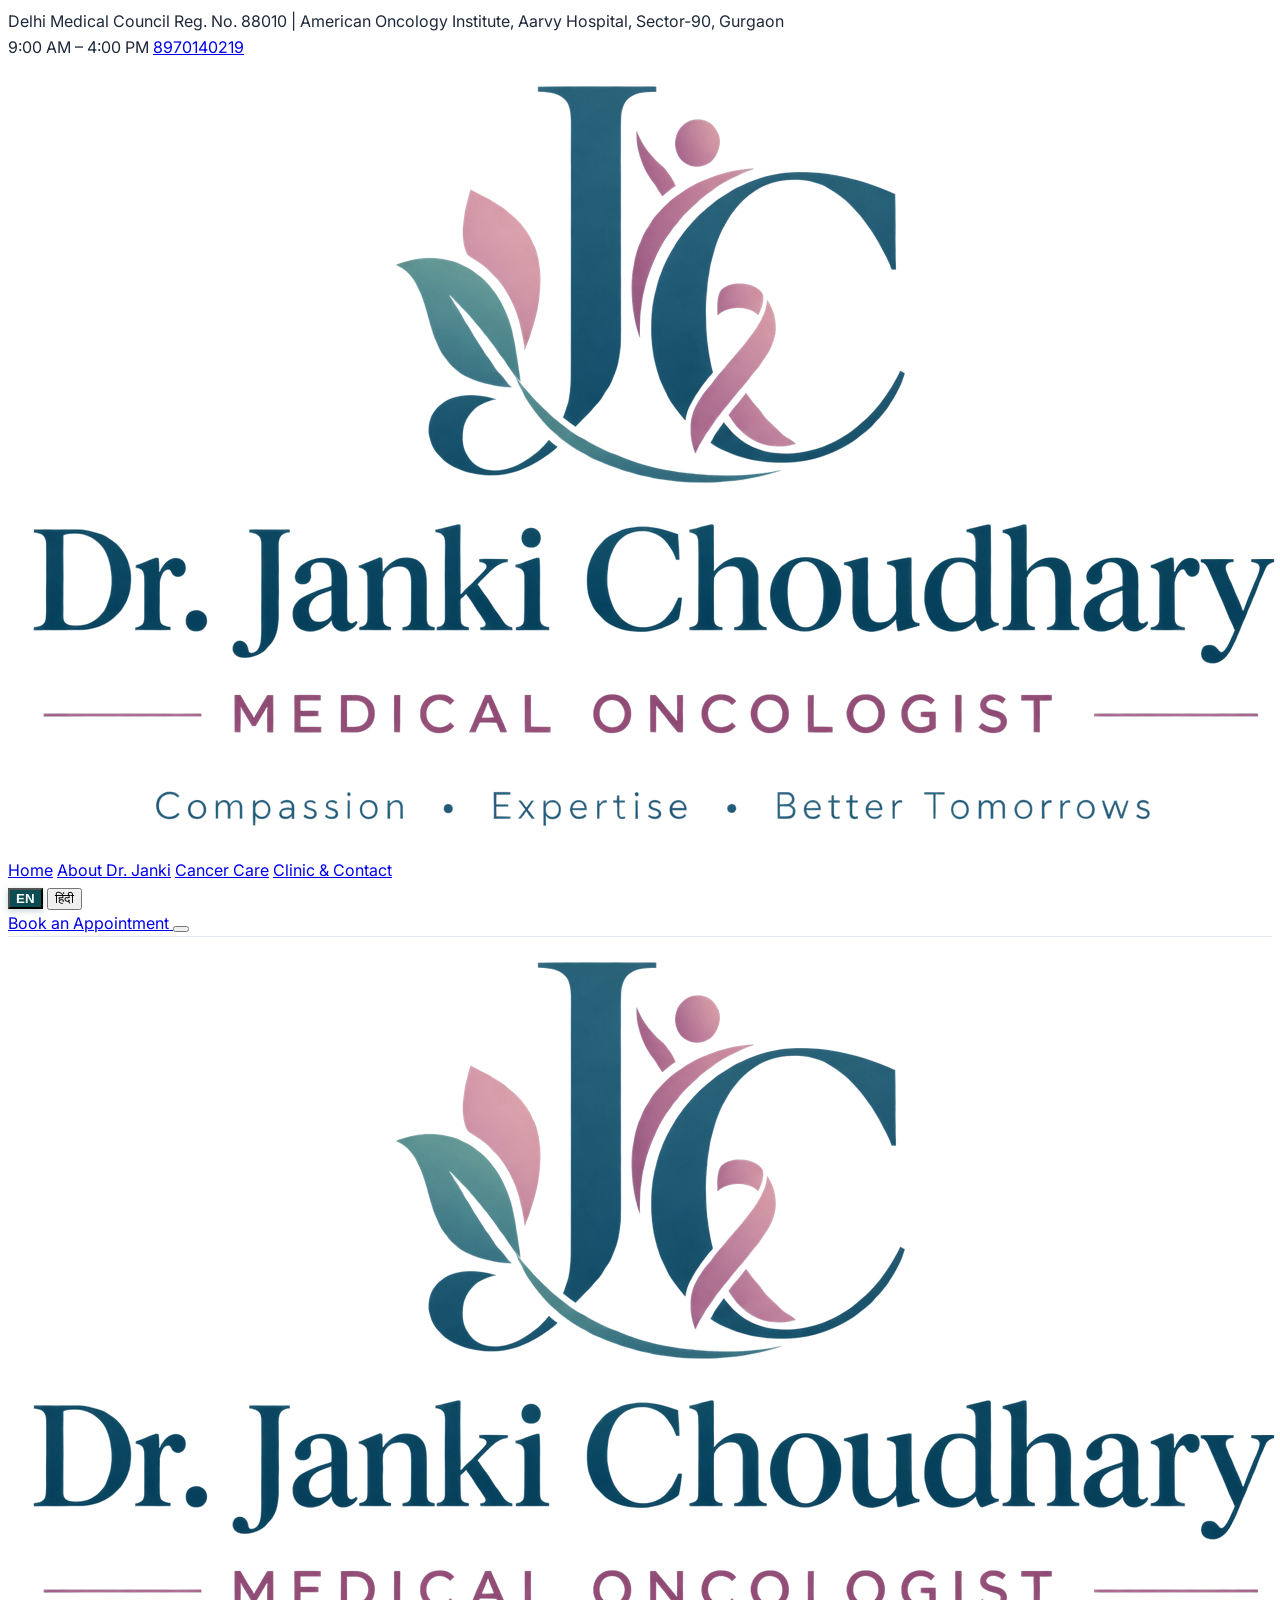
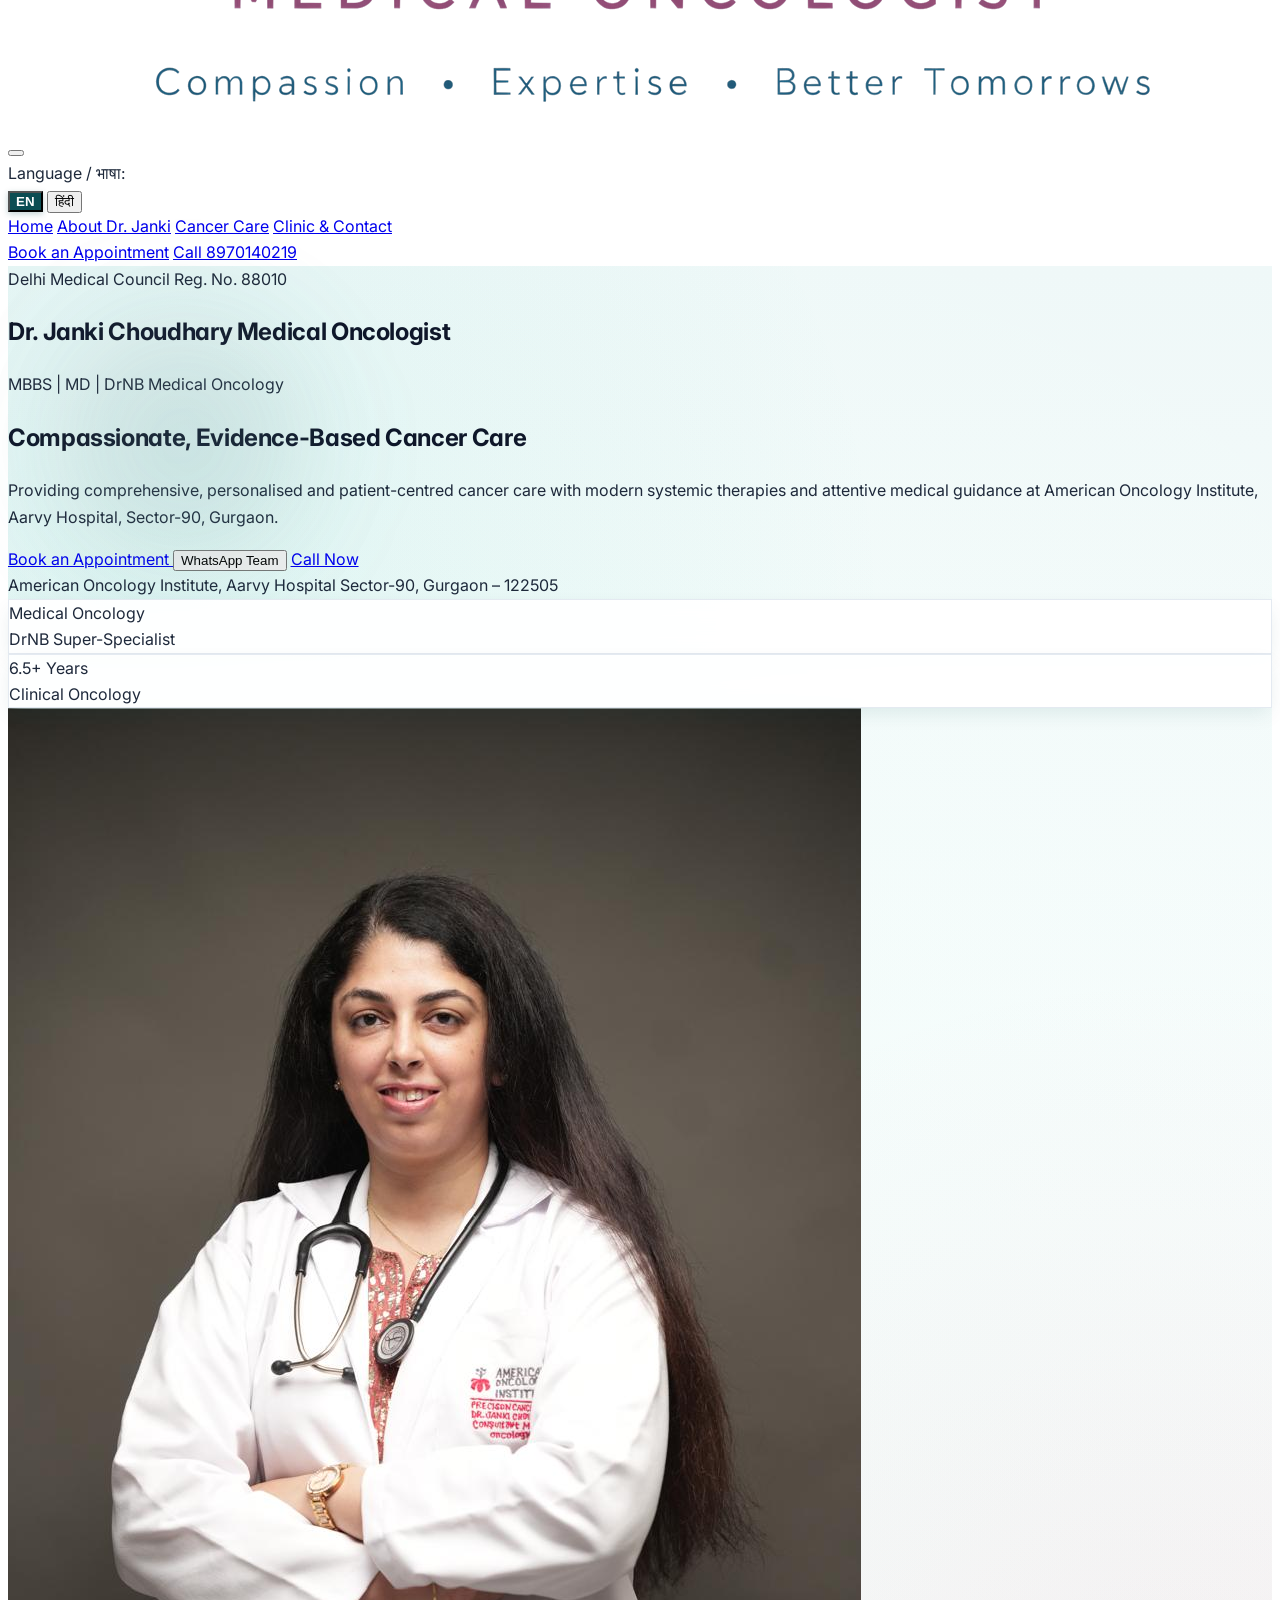
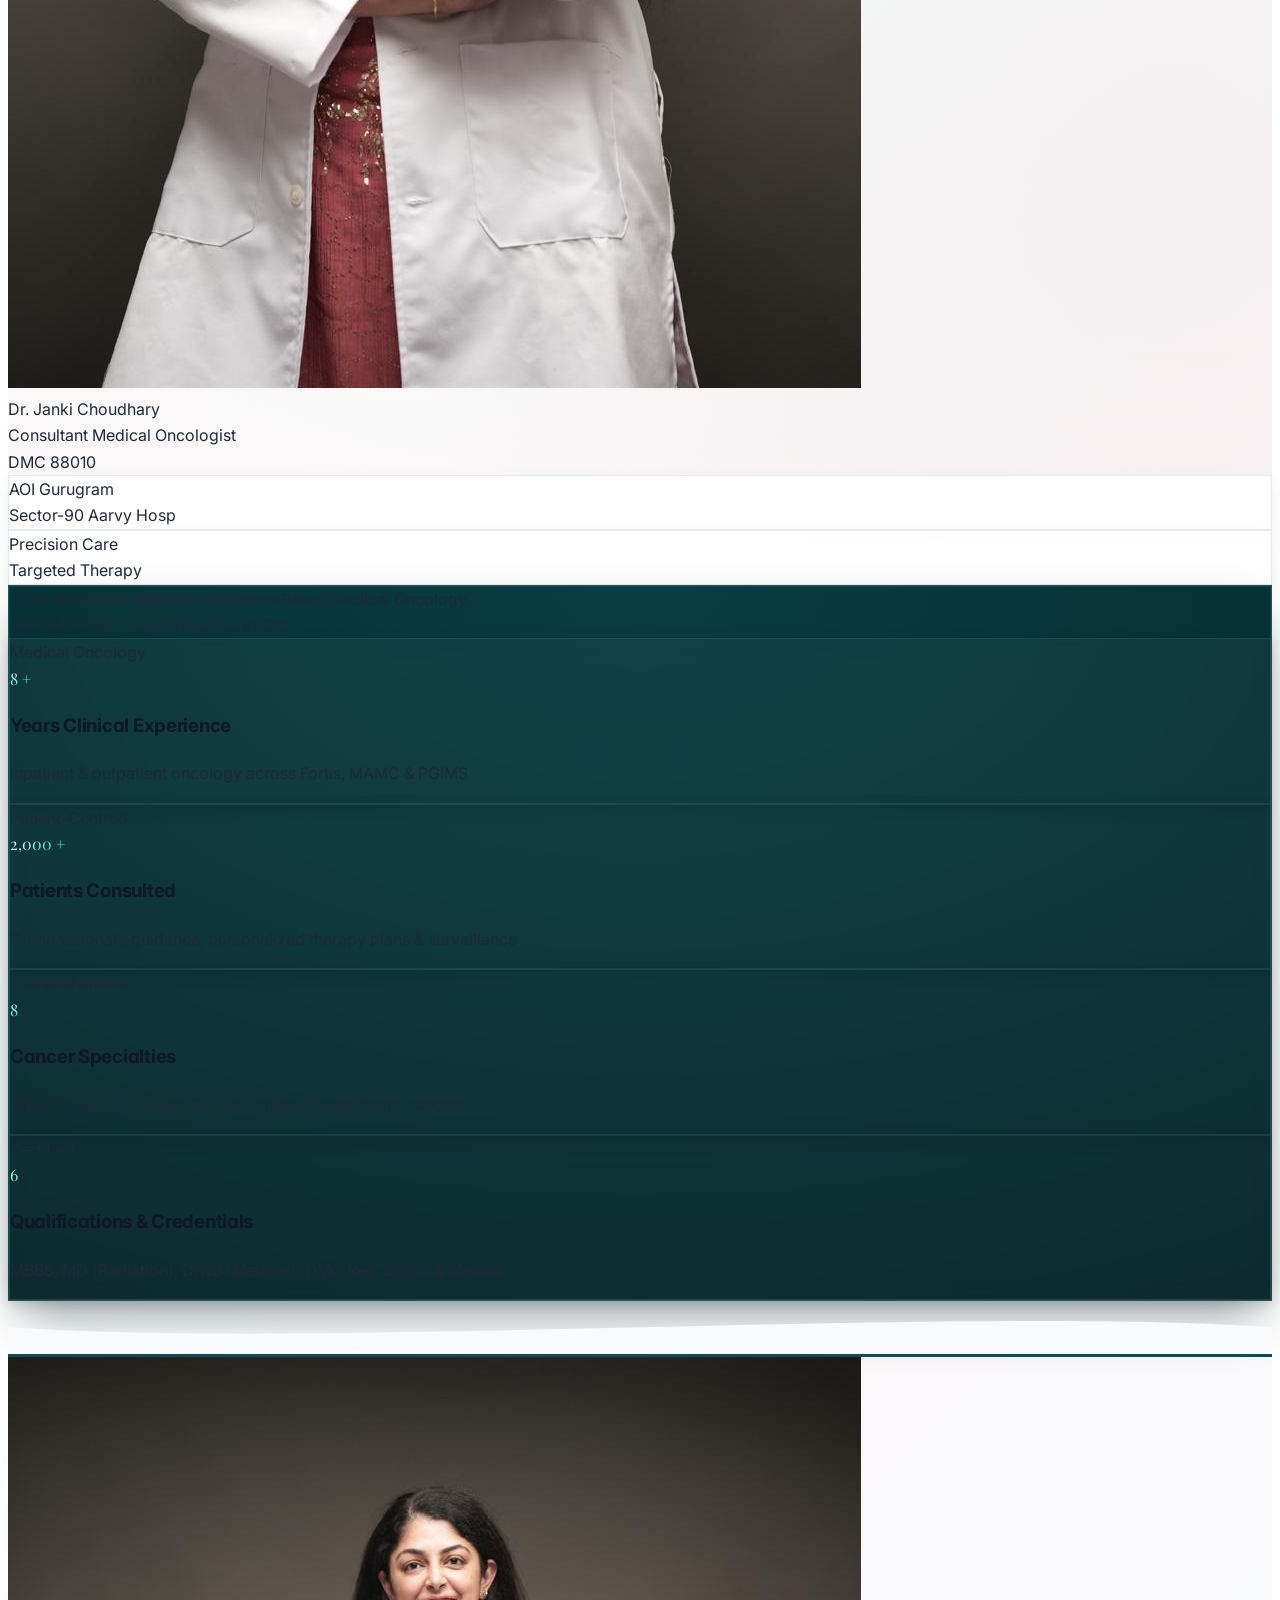
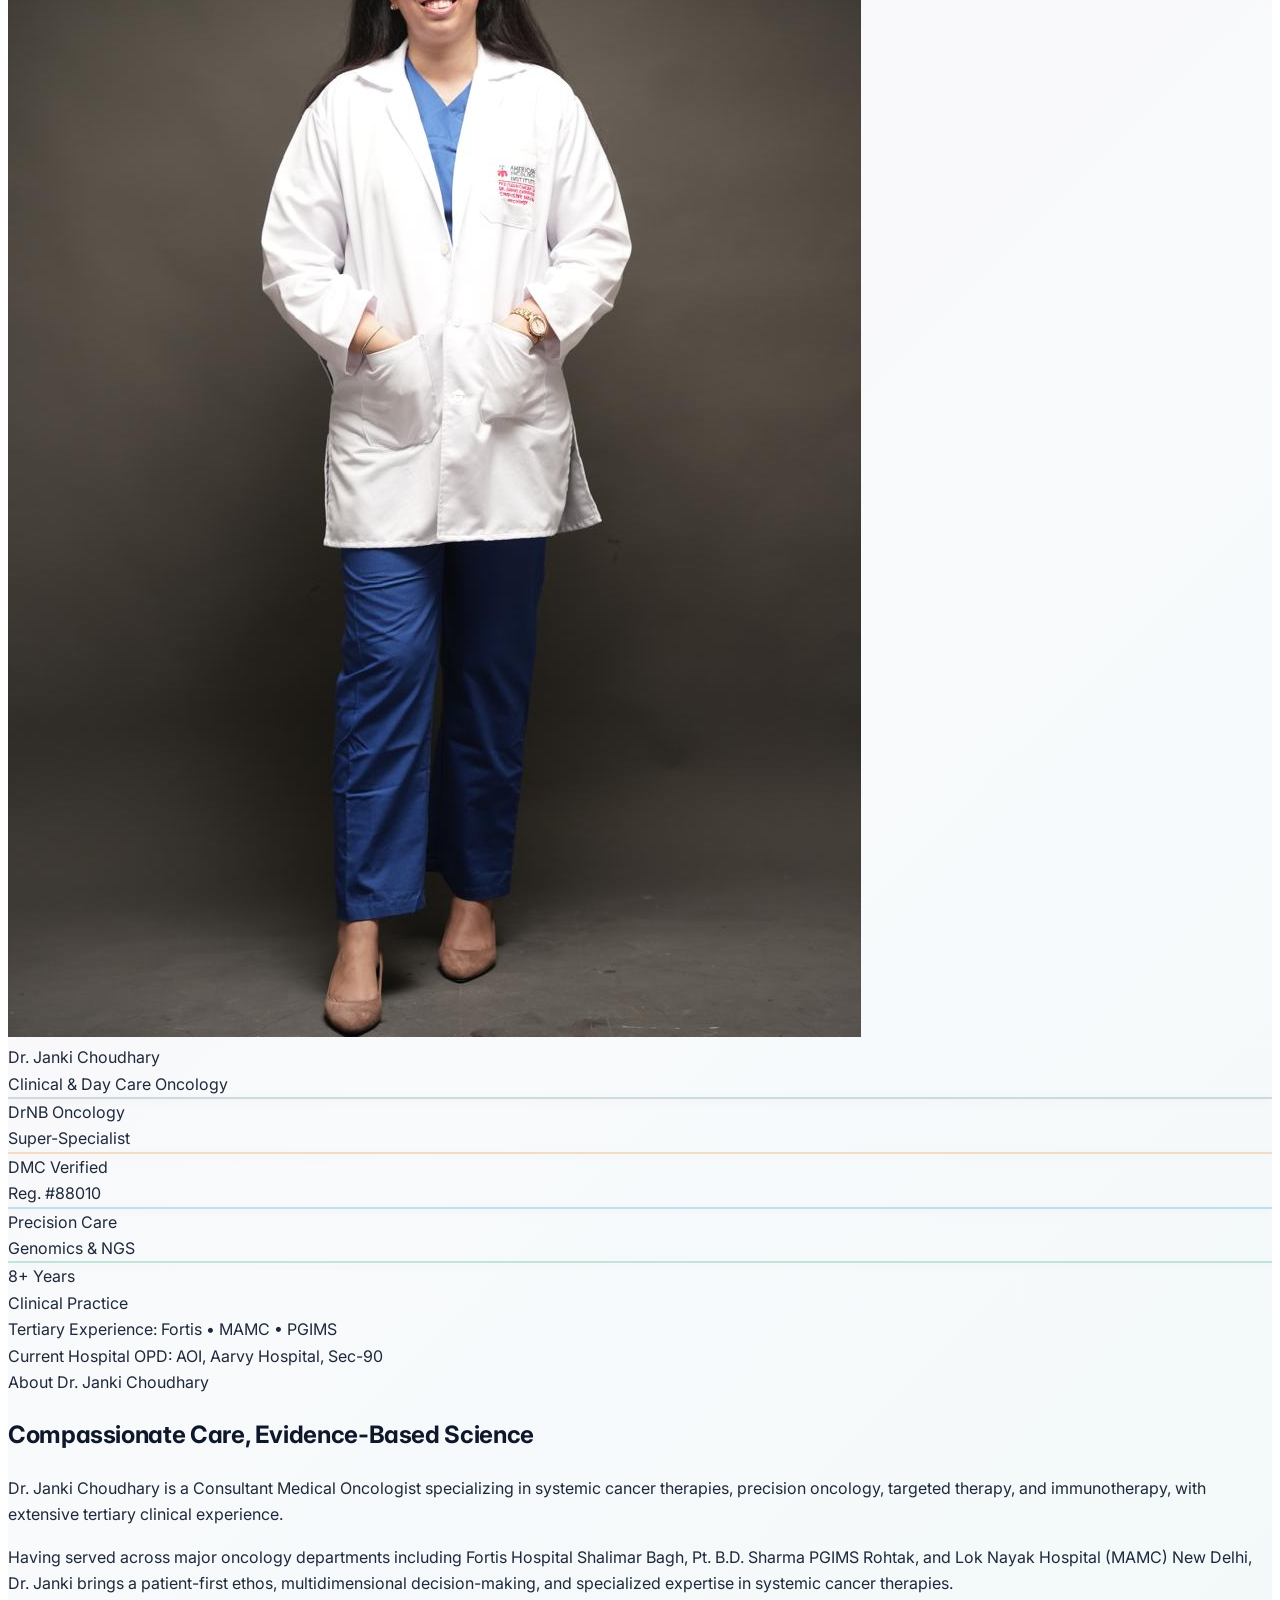
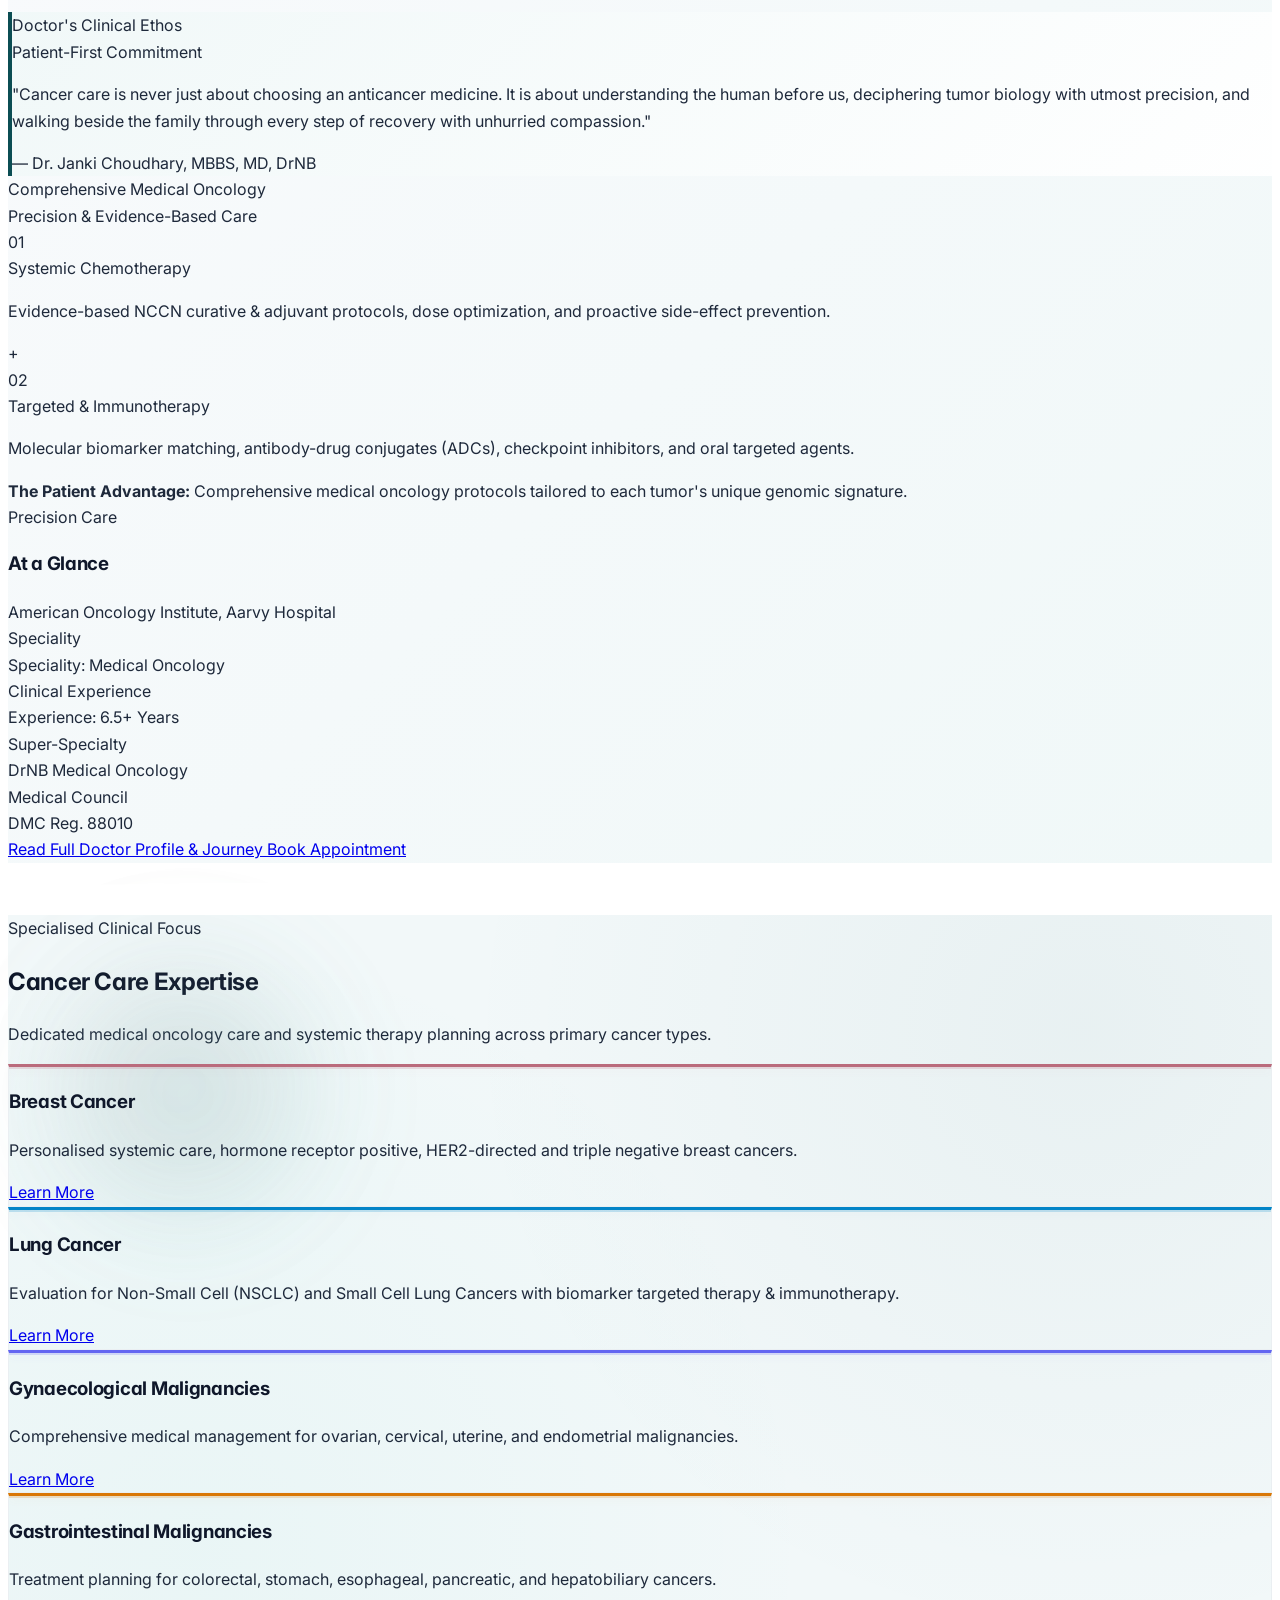
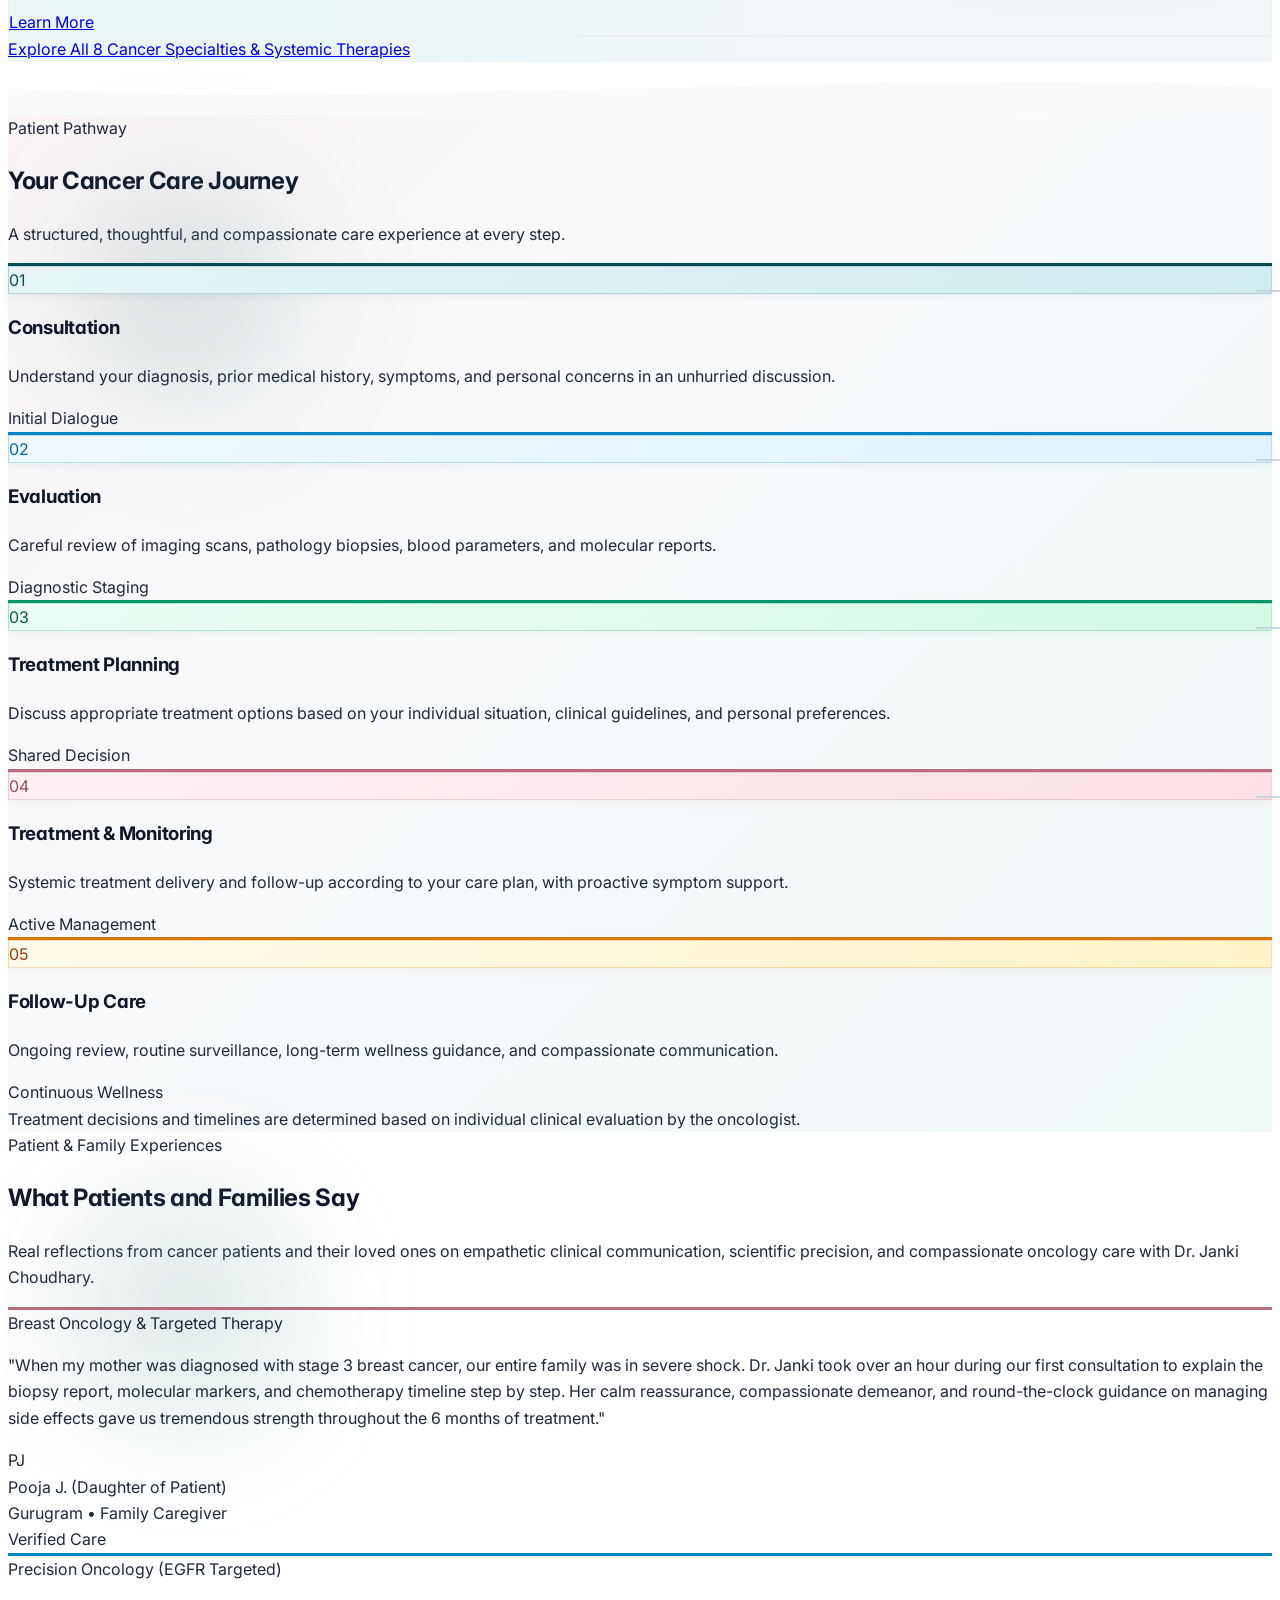
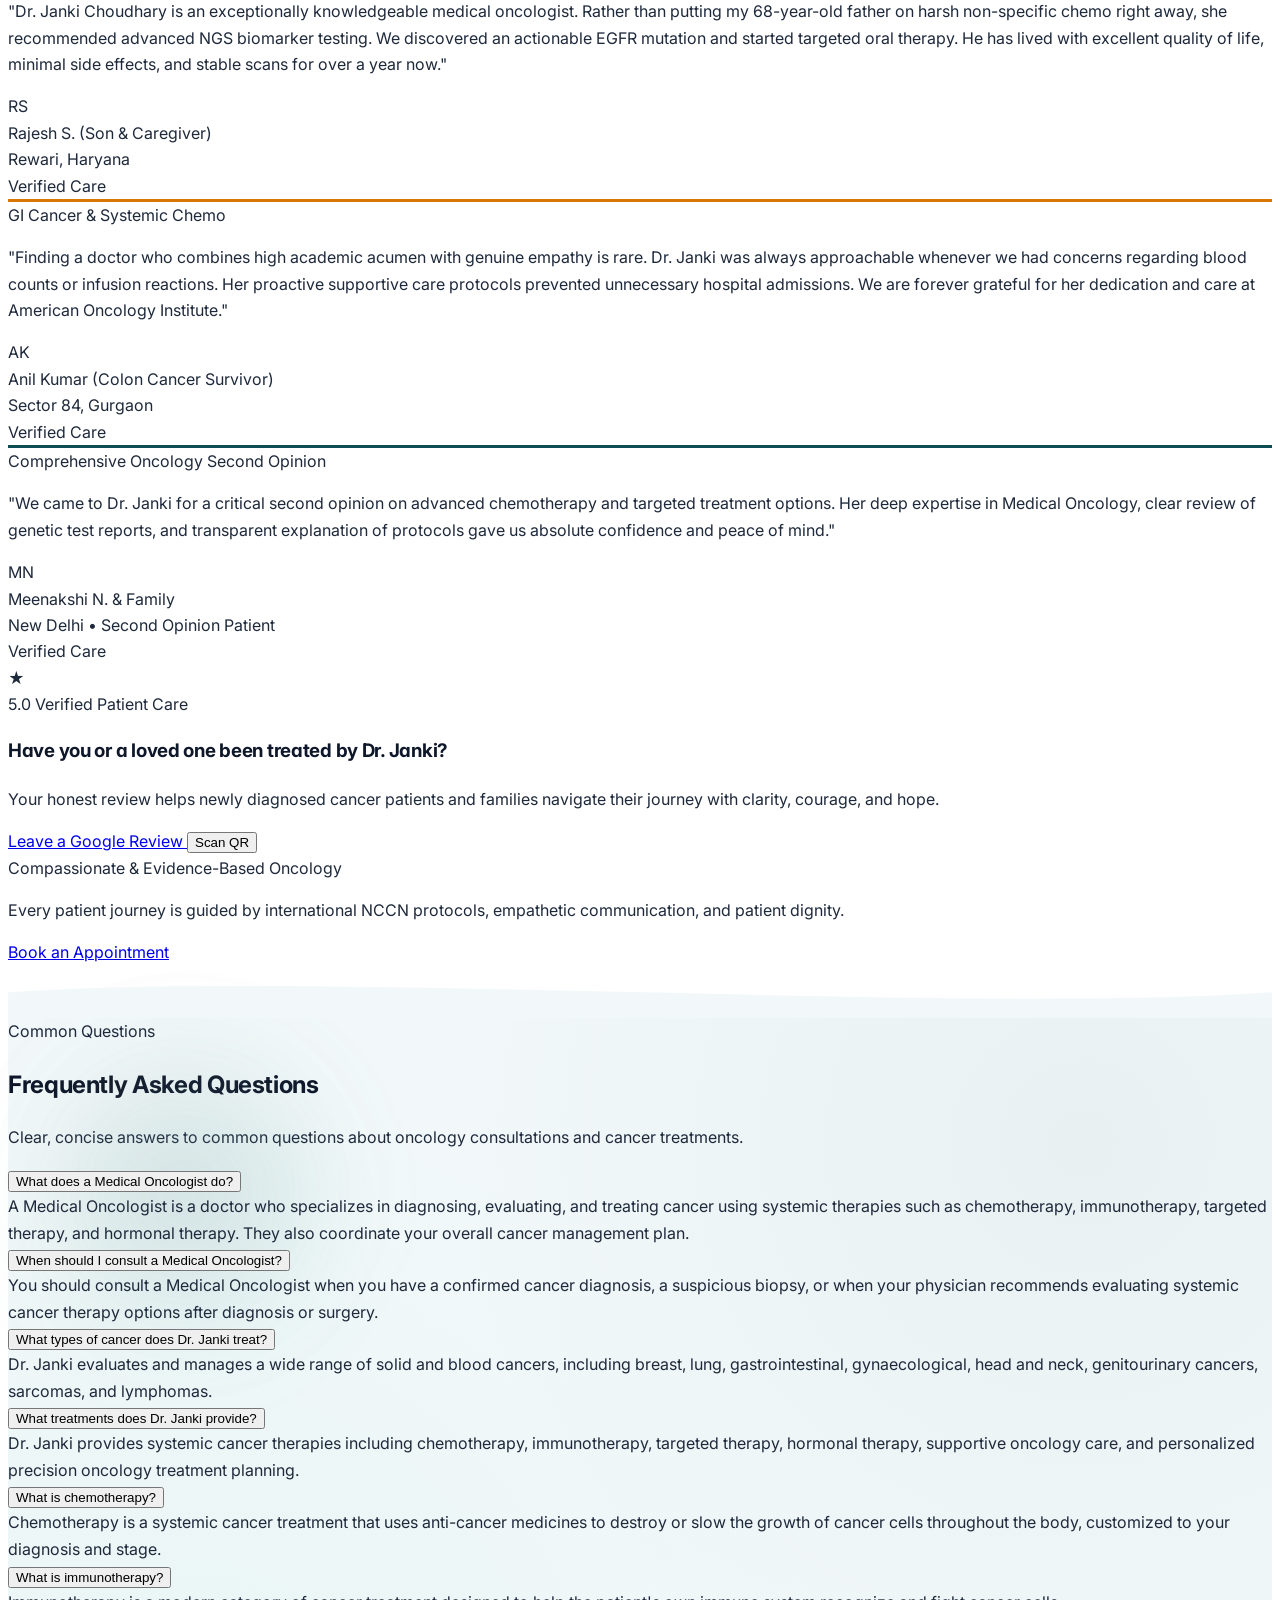
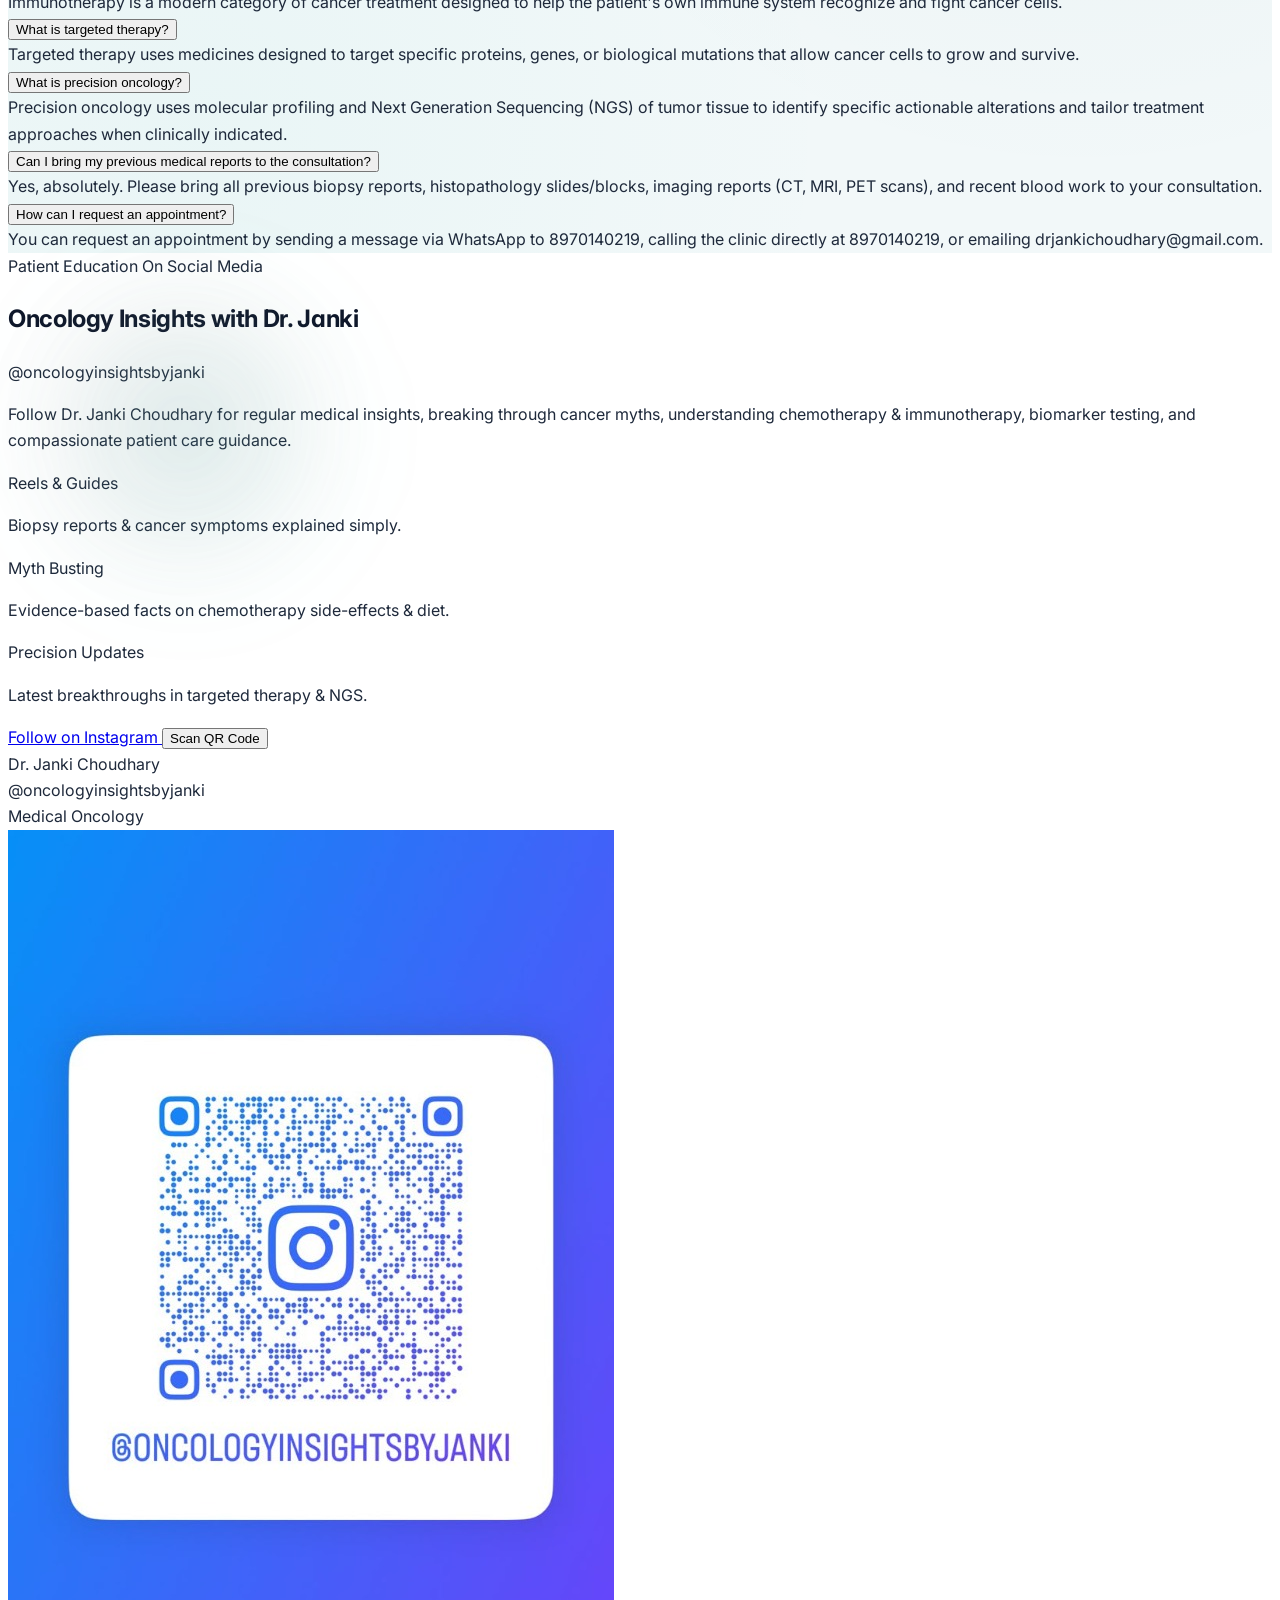
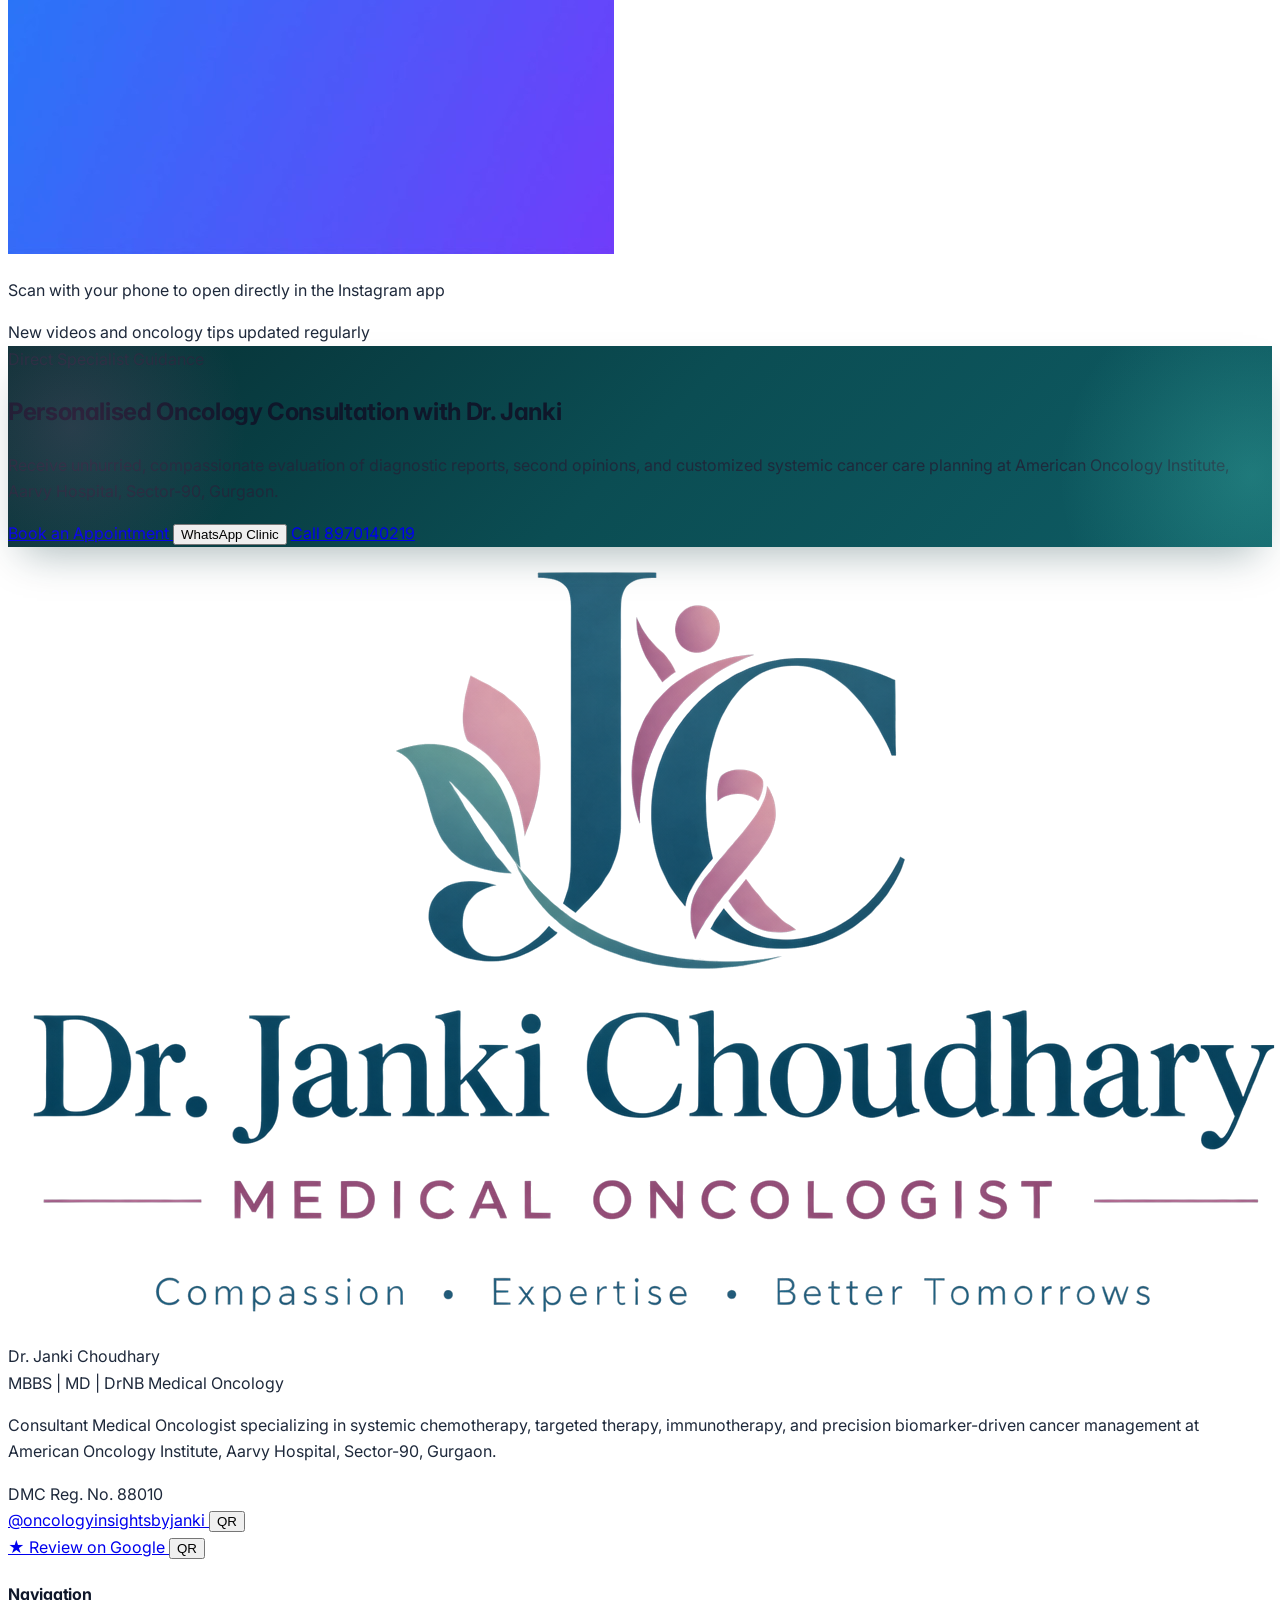
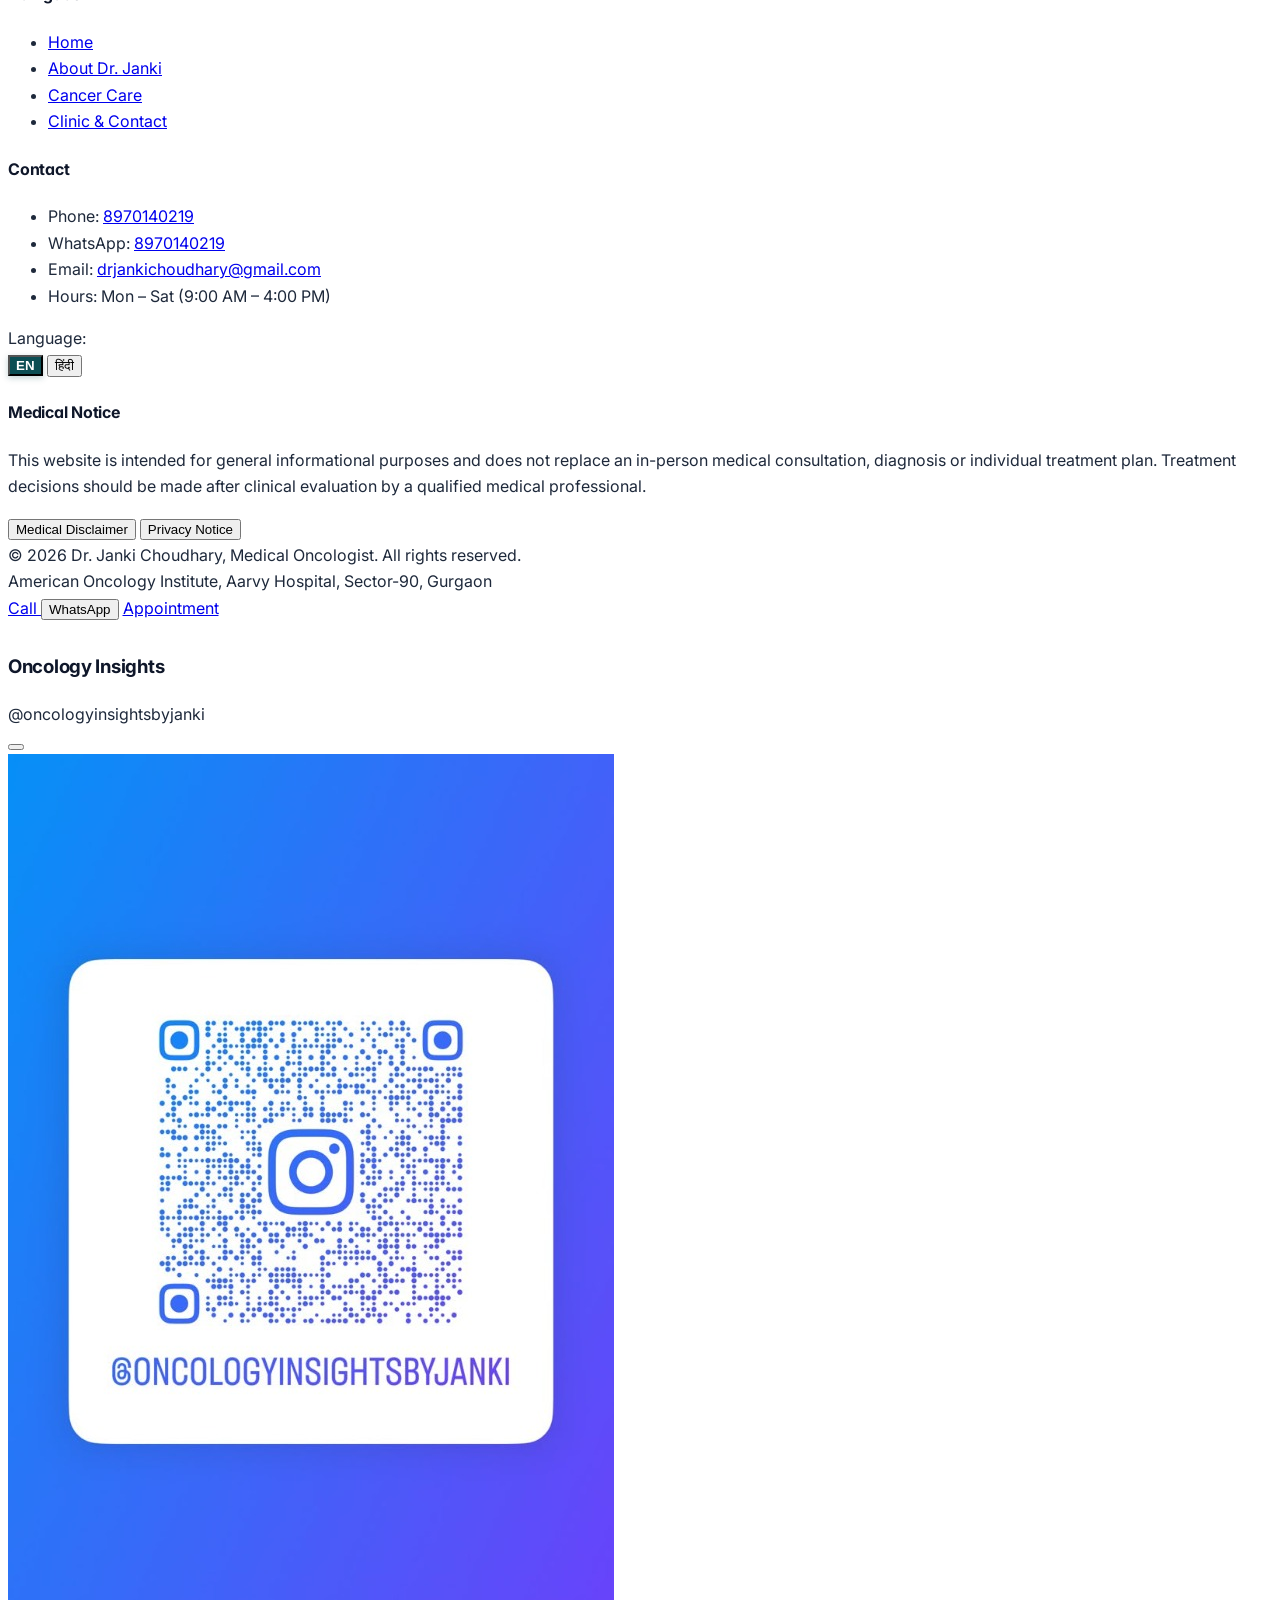
==== index.html @ 66f970eb "Revert "Make Instagram profile prominent across top announcement bar, sticky header, hero CTAs, and " ====
<!DOCTYPE html>
<html lang="en" class="scroll-smooth">
<head>
  <meta charset="UTF-8">
  <meta name="viewport" content="width=device-width, initial-scale=1.0">
  <title>Dr. Janki Choudhary | Medical Oncologist in Gurgaon | AOI Aarvy Hospital</title>
  <meta name="description" content="Dr. Janki Choudhary is a Consultant Medical Oncologist at American Oncology Institute, Aarvy Hospital, Sector-90, Gurgaon. Specializing in chemotherapy, targeted therapy, and immunotherapy. Call 8970140219.">
  
  <link rel="canonical" href="https://drjankichoudhary.com/">

  <!-- Clean URL Normalizer -->
  <script>
    if (window.location.pathname.endsWith('.html')) {
      var clean = window.location.pathname.replace(/\.html$/, '') + window.location.search + window.location.hash;
      window.history.replaceState(null, '', clean);
    }
  </script>
  
  <!-- Favicon & Touch Icons -->
  <link rel="icon" type="image/png" href="logo-display.png">
  <link rel="apple-touch-icon" href="logo-display.png">
  <meta name="theme-color" content="#073539">

  <!-- Open Graph -->
  <meta property="og:title" content="Dr. Janki Choudhary | Medical Oncologist in Gurgaon | AOI Aarvy Hospital">
  <meta property="og:description" content="Dr. Janki Choudhary is a Consultant Medical Oncologist at American Oncology Institute, Aarvy Hospital, Sector-90, Gurgaon. Specializing in chemotherapy, targeted therapy, and immunotherapy. Call 8970140219.">
  <meta property="og:type" content="website">
  <meta property="og:image" content="logo-display.png">

  <!-- Google Fonts: Playfair Display + Inter (inspired by skinbysonali.com) -->
  <link rel="preconnect" href="https://fonts.googleapis.com">
  <link rel="preconnect" href="https://fonts.gstatic.com" crossorigin>
  <link href="https://fonts.googleapis.com/css2?family=Inter:wght@300;400;500;600;700&family=Playfair+Display:ital,wght@0,600;0,700;1,600&display=swap" rel="stylesheet">

  <!-- Tailwind CSS CDN -->
  <script src="https://cdn.tailwindcss.com"></script>
  <script>
    tailwind.config = {
      theme: {
        extend: {
          colors: {
            brand: {
              teal: '#0B4D53',
              darkTeal: '#073539',
              lightTeal: '#12636B',
              rose: '#BA6B7C',
              softBg: '#F8FAFC'
            }
          },
          fontFamily: {
            sans: ['Inter', 'system-ui', 'sans-serif'],
            serif: ['"Playfair Display"', 'Georgia', 'serif']
          }
        }
      }
    }
  </script>

  <!-- Lucide Icons -->
  <script src="https://unpkg.com/lucide@latest"></script>

  <!-- Custom Styles -->
  <link rel="stylesheet" href="styles.css">

  <!-- Structured Data: Physician Schema -->
  <script type="application/ld+json">
  {
    "@context": "https://schema.org",
    "@type": ["Physician", "MedicalBusiness"],
    "name": "Dr. Janki Choudhary - Medical Oncologist",
    "image": "logo-display.png",
    "description": "Dr. Janki Choudhary is a Medical Oncologist at American Oncology Institute, Aarvy Hospital, Sector-90, Gurgaon, specializing in systemic cancer therapies, chemotherapy, immunotherapy, targeted therapy, and precision oncology.",
    "medicalSpecialty": [
      "MedicalOncology",
      "Oncology"
    ],
    "qualifications": "MBBS, MD, DrNB Medical Oncology",
    "duns": "Delhi Medical Council Reg. No. 88010",
    "address": {
      "@type": "PostalAddress",
      "streetAddress": "American Oncology Institute, Aarvy Hospital, Sector-90",
      "addressLocality": "Gurgaon",
      "addressRegion": "Haryana",
      "postalCode": "122505",
      "addressCountry": "IN"
    },
    "telephone": "+918970140219",
    "email": "drjankichoudhary@gmail.com"
  }
  </script>
</head>
<body class="bg-white text-slate-800 antialiased selection:bg-teal-100 selection:text-teal-900 pb-16 md:pb-0">
  <!-- Top Announcement Bar -->
  <div class="bg-[#073539] text-teal-100 text-xs py-2 px-4 border-b border-teal-800">
    <div class="max-w-7xl mx-auto flex flex-wrap justify-between items-center gap-2">
      <div class="flex items-center space-x-3">
        <span class="inline-flex items-center gap-1.5 font-medium text-teal-200">
          <i data-lucide="shield-check" class="w-3.5 h-3.5 text-teal-300"></i>
          <span data-i18n="hero.badge">Delhi Medical Council Reg. No. 88010</span>
        </span>
        <span class="hidden sm:inline text-teal-600">|</span>
        <span class="hidden sm:inline text-teal-200">
          <i data-lucide="map-pin" class="w-3 h-3 inline mr-1 text-rose-300"></i>American Oncology Institute, Aarvy Hospital, Sector-90, Gurgaon
        </span>
      </div>
      <div class="flex items-center space-x-4">
        <span class="text-teal-300 hidden md:inline">
          <i data-lucide="clock" class="w-3 h-3 inline mr-1"></i>9:00 AM – 4:00 PM
        </span>
        <a href="tel:8970140219" class="hover:text-white font-semibold transition-colors flex items-center gap-1 text-teal-100">
          <i data-lucide="phone-call" class="w-3 h-3 text-emerald-400"></i> 8970140219
        </a>
      </div>
    </div>
  </div>
  <!-- Sticky Navigation Header (Clean Multi-Page Specialist Architecture) -->
  <header id="siteHeader" class="sticky top-0 z-40 header-glass transition-all duration-300">
    <div class="max-w-7xl mx-auto px-4 sm:px-6 lg:px-8">
      <div class="flex items-center justify-between py-2 sm:py-3 min-h-[5.5rem] sm:min-h-[6rem]">
        
        <!-- Brand Logo Area -->
        <a href="./" class="flex items-center group focus:outline-none py-1" aria-label="Dr. Janki Choudhary Home">
          <img src="logo-display.png" alt="Dr. Janki Choudhary - Medical Oncologist" class="h-16 sm:h-20 md:h-22 w-auto object-contain transition-transform group-hover:scale-102 drop-shadow-xs">
        </a>

        <!-- Desktop Navigation Links (Clean 4-Item Flow) -->
        <nav class="hidden lg:flex items-center space-x-2 xl:space-x-4 text-sm font-semibold">
          <a href="./" class="desktop-nav-link px-3.5 py-2 rounded-xl text-[#0B4D53] font-bold bg-teal-50/90 transition-all" data-i18n="nav.home">Home</a>
          <a href="about" class="desktop-nav-link px-3.5 py-2 rounded-xl text-slate-700 hover:text-[#0B4D53] hover:bg-slate-50 transition-all" data-i18n="nav.about">About Dr. Janki</a>
          <a href="treatments" class="desktop-nav-link px-3.5 py-2 rounded-xl text-slate-700 hover:text-[#0B4D53] hover:bg-slate-50 transition-all" data-i18n="nav.cancerCare">Cancer Care & Treatments</a>
          <a href="contact" class="desktop-nav-link px-3.5 py-2 rounded-xl text-slate-700 hover:text-[#0B4D53] hover:bg-slate-50 transition-all" data-i18n="nav.clinic">Clinic & Contact</a>
        </nav>

        <!-- Right Controls: Language Switcher + Appointment CTA -->
        <div class="flex items-center space-x-2.5 sm:space-x-3">
          
          <!-- Language Toggle -->
          <div class="inline-flex items-center p-0.5 rounded-lg bg-slate-100 border border-slate-200 text-xs font-semibold" role="group" aria-label="Language Selector">
            <button type="button" class="lang-btn px-2.5 py-1 rounded-md text-slate-600 hover:text-[#0B4D53] active" data-lang="en" aria-pressed="true">EN</button>
            <button type="button" class="lang-btn px-2.5 py-1 rounded-md text-slate-600 hover:text-[#0B4D53]" data-lang="hi" aria-pressed="false">हिंदी</button>
          </div>

          <!-- Primary Book CTA -->
          <a href="contact#booking" class="hidden sm:inline-flex items-center justify-center px-4 py-2.5 text-sm font-bold rounded-xl text-white bg-[#0B4D53] hover:bg-[#073539] transition-all shadow-sm hover:shadow-md gap-2 pulse-soft">
            <i data-lucide="calendar" class="w-4 h-4"></i>
            <span data-i18n="nav.bookAppointment">Book Appointment</span>
          </a>

          <!-- Mobile Hamburger -->
          <button id="mobileMenuBtn" type="button" class="lg:hidden p-2 rounded-xl text-slate-700 hover:bg-slate-100 focus:outline-none" aria-label="Open Navigation Menu">
            <i data-lucide="menu" class="w-6 h-6 text-[#0B4D53]"></i>
          </button>
        </div>

      </div>
    </div>
  </header>

  <!-- Mobile Drawer Menu -->
  <div id="mobileDrawer" class="fixed inset-0 z-50 bg-slate-900/60 backdrop-blur-sm hidden flex justify-end">
    <div class="bg-white w-full max-w-sm h-full shadow-2xl flex flex-col justify-between overflow-y-auto p-6">
      <div>
        <div class="flex items-center justify-between pb-5 border-b border-slate-100">
          <a href="./" class="flex items-center">
            <img src="logo-display.png" alt="Dr. Janki Choudhary - Medical Oncologist" class="h-14 w-auto object-contain">
          </a>
          <button id="mobileMenuClose" class="p-2 rounded-lg text-slate-500 hover:bg-slate-100" aria-label="Close Navigation Menu">
            <i data-lucide="x" class="w-6 h-6"></i>
          </button>
        </div>

        <div class="mt-4 p-2.5 bg-slate-50 rounded-xl flex items-center justify-between border border-slate-200">
          <span class="text-xs font-medium text-slate-600">Language / भाषा:</span>
          <div class="inline-flex rounded-lg bg-white border border-slate-200 p-0.5 text-xs font-semibold">
            <button class="lang-btn px-3 py-1 rounded active" data-lang="en">EN</button>
            <button class="lang-btn px-3 py-1 rounded" data-lang="hi">हिंदी</button>
          </div>
        </div>

        <nav class="mt-6 flex flex-col space-y-1.5 text-sm font-semibold">
          <a href="./" class="mobile-nav-link flex items-center gap-3 px-3.5 py-3 rounded-xl text-[#0B4D53] font-bold bg-teal-50" data-i18n="nav.home">Home</a>
          <a href="about" class="mobile-nav-link flex items-center gap-3 px-3.5 py-3 rounded-xl text-slate-700 hover:bg-slate-50" data-i18n="nav.about">About Dr. Janki</a>
          <a href="treatments" class="mobile-nav-link flex items-center gap-3 px-3.5 py-3 rounded-xl text-slate-700 hover:bg-slate-50" data-i18n="nav.cancerCare">Cancer Care & Treatments</a>
          <a href="contact" class="mobile-nav-link flex items-center gap-3 px-3.5 py-3 rounded-xl text-slate-700 hover:bg-slate-50" data-i18n="nav.clinic">Clinic & Contact</a>
        </nav>
      </div>

      <div class="mt-8 pt-6 border-t border-slate-100 flex flex-col gap-3">
        <a href="contact#booking" class="mobile-nav-link w-full py-3 bg-[#0B4D53] text-white text-center font-bold rounded-xl shadow-sm" data-i18n="nav.bookAppointment">
          Book an Appointment
        </a>
        <a href="tel:8970140219" class="w-full py-2.5 bg-slate-100 text-slate-700 text-center font-semibold rounded-xl flex items-center justify-center gap-2">
          <i data-lucide="phone" class="w-4 h-4 text-[#0B4D53]"></i>
          <span>Call 8970140219</span>
        </a>
      </div>
    </div>
  </div>
<!-- SECTION 1: HOMEPAGE HERO (EMOTIONALLY REASSURING & PREMIUM) -->
  <section id="home" class="relative overflow-hidden bg-luminous-mesh pt-10 sm:pt-14 pb-16 border-b border-teal-100/60">
    <!-- Atmospheric Ambient Glow Orbs -->
    <div class="ambient-orb-teal -top-24 -left-20"></div>
    <div class="ambient-orb-rose top-1/4 -right-20"></div>

    <div class="max-w-7xl mx-auto px-4 sm:px-6 lg:px-8 relative z-10">
      
      <div class="grid grid-cols-1 lg:grid-cols-12 gap-10 items-center">
        
        <!-- Left Hero Content -->
        <div class="lg:col-span-7 space-y-5 text-left">
          
          <div class="inline-flex items-center gap-2 px-3.5 py-1.5 rounded-full bg-white/90 border border-teal-200/80 text-[#0B4D53] text-xs font-semibold tracking-wide shadow-xs backdrop-blur-xs">
            <i data-lucide="shield-check" class="w-3.5 h-3.5 text-rose-600"></i>
            <span data-i18n="hero.badge">Delhi Medical Council Reg. No. 88010</span>
          </div>

          <div class="space-y-2">
            <h1 class="text-4xl sm:text-5xl lg:text-6xl font-bold font-serif text-slate-900 tracking-tight leading-tight">
              <span class="block text-slate-900" data-i18n="hero.doctorName">Dr. Janki Choudhary</span>
              <span class="text-2xl sm:text-3xl lg:text-4xl text-[#0B4D53] font-bold block mt-1.5" data-i18n="hero.doctorTitle">Medical Oncologist</span>
            </h1>
            <p class="text-sm sm:text-base font-semibold tracking-wider text-slate-700 uppercase" data-i18n="hero.qualifications">
              MBBS | MD | DrNB Medical Oncology
            </p>
          </div>

          <div class="border-l-4 border-[#0B4D53] pl-4 py-1.5 bg-gradient-to-r from-teal-50/70 via-transparent to-transparent rounded-r-xl">
            <h2 class="text-2xl sm:text-3xl font-serif text-slate-900 font-semibold leading-snug" data-i18n="hero.headline">
              Compassionate, Evidence-Based Cancer Care
            </h2>
            <p class="text-slate-700 text-base sm:text-lg leading-relaxed mt-2" data-i18n="hero.subtext">
              Providing comprehensive, personalised and patient-centred cancer care with modern systemic therapies and attentive medical guidance at American Oncology Institute, Aarvy Hospital, Sector-90, Gurgaon.
            </p>
          </div>

          <!-- Direct CTAs: Primary Book + WhatsApp + Call Now -->
          <div class="pt-2 flex flex-wrap gap-3 items-center">
            <a href="contact#booking" class="inline-flex items-center justify-center px-6 py-3.5 rounded-xl font-semibold text-white bg-[#0B4D53] hover:bg-[#073539] transition-all shadow-md hover:shadow-lg gap-2 text-sm sm:text-base pulse-soft">
              <i data-lucide="calendar-check" class="w-4 h-4"></i>
              <span data-i18n="hero.ctaBook">Book an Appointment</span>
            </a>

            <button type="button" class="whatsapp-trigger inline-flex items-center justify-center px-5 py-3.5 rounded-xl font-semibold text-emerald-800 bg-emerald-50 hover:bg-emerald-100 border border-emerald-300 transition-all text-sm sm:text-base gap-2 shadow-2xs">
              <i data-lucide="message-circle" class="w-4 h-4 text-emerald-600"></i>
              <span data-i18n="hero.ctaWhatsapp">WhatsApp Team</span>
            </button>

            <a href="tel:8970140219" class="inline-flex items-center justify-center px-4 py-3.5 rounded-xl font-semibold text-slate-700 bg-white hover:bg-slate-50 border border-slate-300 transition-all text-sm sm:text-base gap-2 shadow-2xs">
              <i data-lucide="phone" class="w-4 h-4 text-[#0B4D53]"></i>
              <span data-i18n="hero.ctaCall">Call Now</span>
            </a>
          </div>

          <div class="pt-2 text-sm text-slate-600 flex flex-wrap gap-x-6 gap-y-2 items-center">
            <span class="inline-flex items-center gap-1.5">
              <i data-lucide="building-2" class="w-3.5 h-3.5 text-[#0B4D53]"></i>
              American Oncology Institute, Aarvy Hospital
            </span>
            <span class="inline-flex items-center gap-1.5">
              <i data-lucide="map-pin" class="w-3.5 h-3.5 text-rose-600"></i>
              Sector-90, Gurgaon – 122505
            </span>
          </div>

        </div>

        <!-- Right Hero Doctor Portrait Placeholder with Floating Badges -->
        <div class="lg:col-span-5 flex justify-center">
          <div class="relative w-full max-w-md">
            
            <!-- Soft Ambient Glow -->
            <div class="absolute -inset-3 bg-gradient-to-tr from-teal-200/60 via-teal-100/40 to-rose-200/50 rounded-3xl blur-xl"></div>
            
            <div class="relative bg-white/90 rounded-3xl shadow-xl overflow-hidden border border-slate-200/90 p-5 sm:p-6 flex flex-col items-center text-center backdrop-blur-xs">
              
              <!-- Floating Micro-Badge Top Left -->
              <div class="hidden sm:flex absolute top-3 left-3 floating-badge float-gentle rounded-xl px-2.5 py-1.5 items-center gap-1.5 z-20 shadow-md">
                <div class="w-6 h-6 rounded-md bg-teal-100 text-[#0B4D53] flex items-center justify-center shrink-0">
                  <i data-lucide="graduation-cap" class="w-3.5 h-3.5"></i>
                </div>
                <div class="text-left">
                  <div class="text-xs sm:text-sm font-bold text-slate-900 leading-tight">Medical Oncology</div>
                  <div class="text-xs text-teal-800 font-medium">DrNB Super-Specialist</div>
                </div>
              </div>

              <!-- Floating Micro-Badge Top Right -->
              <div class="hidden sm:flex absolute top-3 right-3 floating-badge float-gentle-delayed rounded-xl px-2.5 py-1.5 items-center gap-1.5 z-20 shadow-md">
                <div class="w-6 h-6 rounded-md bg-amber-50 text-amber-700 flex items-center justify-center shrink-0">
                  <i data-lucide="award" class="w-3.5 h-3.5"></i>
                </div>
                <div class="text-left">
                  <div class="text-xs sm:text-sm font-bold text-slate-900 leading-tight">6.5+ Years</div>
                  <div class="text-xs text-amber-800 font-medium">Clinical Oncology</div>
                </div>
              </div>

              <!-- Doctor Portrait Frame -->
              <div class="w-full aspect-[4/5] rounded-2xl overflow-hidden relative shadow-lg mt-6 sm:mt-8 mb-6 sm:mb-8 border-2 border-teal-100/90 group bg-slate-900">
                <img 
                  src="dr-janki-hero.jpg" 
                  alt="Dr. Janki Choudhary - Consultant Medical Oncologist at American Oncology Institute Aarvy Hospital Gurgaon" 
                  class="w-full h-full object-cover object-top transition-transform duration-500 group-hover:scale-105"
                  loading="eager"
                  fetchpriority="high"
                >
                <!-- Soft Bottom Vignette -->
                <div class="absolute inset-0 bg-gradient-to-t from-slate-950/80 via-transparent to-transparent pointer-events-none"></div>

                <!-- Bottom Credential Overlay -->
                <div class="absolute bottom-3 left-3 right-3 flex items-center justify-between pointer-events-none">
                  <div class="bg-white/95 backdrop-blur-md px-3 py-1.5 rounded-xl border border-teal-200/80 shadow-md">
                    <div class="text-xs font-bold text-slate-900 leading-tight">Dr. Janki Choudhary</div>
                    <div class="text-[11px] text-[#0B4D53] font-semibold">Consultant Medical Oncologist</div>
                  </div>
                  <div class="flex items-center gap-1 text-[11px] text-emerald-800 font-bold bg-emerald-50/95 backdrop-blur-md px-2.5 py-1 rounded-lg border border-emerald-200/80 shadow-sm">
                    <i data-lucide="shield-check" class="w-3.5 h-3.5 text-emerald-600"></i>
                    <span>DMC 88010</span>
                  </div>
                </div>
              </div>

              <!-- Floating Micro-Badge Bottom Left -->
              <div class="hidden sm:flex absolute bottom-3 left-3 floating-badge float-gentle rounded-xl px-2.5 py-1.5 items-center gap-1.5 z-20 shadow-md">
                <div class="w-6 h-6 rounded-md bg-teal-100 text-[#0B4D53] flex items-center justify-center shrink-0">
                  <i data-lucide="building-2" class="w-3.5 h-3.5"></i>
                </div>
                <div class="text-left">
                  <div class="text-xs sm:text-sm font-bold text-slate-900 leading-tight">AOI Gurugram</div>
                  <div class="text-xs text-teal-800 font-medium">Sector-90 Aarvy Hosp</div>
                </div>
              </div>

              <!-- Floating Micro-Badge Bottom Right -->
              <div class="hidden sm:flex absolute bottom-3 right-3 floating-badge float-gentle-delayed rounded-xl px-2.5 py-1.5 items-center gap-1.5 z-20 shadow-md">
                <div class="w-6 h-6 rounded-md bg-teal-100 text-[#0B4D53] flex items-center justify-center shrink-0">
                  <i data-lucide="dna" class="w-3.5 h-3.5"></i>
                </div>
                <div class="text-left">
                  <div class="text-xs sm:text-sm font-bold text-slate-900 leading-tight">Precision Care</div>
                  <div class="text-xs text-teal-800 font-medium">Targeted Therapy</div>
                </div>
              </div>

            </div>
          </div>
        </div>

      </div>
    </div>
  </section>

  
<!-- SECTION 2: SMART CLINICAL IMPACT CONSOLE (BESPOKE MEDICAL ARCHITECTURE) -->
  <section id="stats" class="relative -mt-6 sm:-mt-10 mb-8 sm:mb-12 z-20 max-w-7xl mx-auto px-4 sm:px-6 lg:px-8" aria-label="Clinical Highlights & Trust Stats">
    <div class="smart-console rounded-3xl p-6 sm:p-8 relative overflow-hidden">
      
      <!-- Subtle Ambient Glows -->
      <div class="absolute -right-20 -top-20 w-80 h-80 bg-teal-400/10 rounded-full blur-3xl pointer-events-none"></div>
      <div class="absolute -left-20 -bottom-20 w-80 h-80 bg-emerald-400/10 rounded-full blur-3xl pointer-events-none"></div>

      <!-- Top Smart Status Beacon -->
      <div class="flex flex-wrap items-center justify-between gap-3 pb-5 mb-6 border-b border-teal-800/70 text-xs text-teal-200/90 relative z-10">
        <div class="flex items-center gap-2.5">
          <span class="relative flex h-2.5 w-2.5">
            <span class="animate-ping absolute inline-flex h-full w-full rounded-full bg-emerald-400 opacity-75"></span>
            <span class="relative inline-flex rounded-full h-2.5 w-2.5 bg-emerald-400"></span>
          </span>
          <span class="font-bold text-teal-100 uppercase tracking-wider text-xs sm:text-sm" data-i18n="stats.console.status">
            Clinical Practice Metrics • Evidence-Based Medical Oncology
          </span>
        </div>
        <div class="hidden sm:flex items-center gap-2 text-teal-300 font-medium text-xs sm:text-sm">
          <i data-lucide="shield-check" class="w-4 h-4 text-emerald-300"></i>
          <span>Delhi Medical Council Reg. No. 88010</span>
        </div>
      </div>

      <!-- 4 Smart Interactive Metric Cards -->
      <div class="grid grid-cols-1 sm:grid-cols-2 lg:grid-cols-4 gap-4 sm:gap-5 relative z-10">
        
        <!-- Smart Card 1: Experience -->
        <div class="smart-metric-card group p-5 rounded-2xl transition-all duration-300 flex flex-col justify-between">
          <div>
            <div class="flex items-center justify-between mb-3">
              <div class="w-9 h-9 rounded-xl bg-teal-900/80 border border-teal-700/50 flex items-center justify-center text-teal-300 group-hover:bg-teal-700/60 group-hover:text-white transition-colors">
                <i data-lucide="award" class="w-4 h-4"></i>
              </div>
              <span class="text-[11px] font-bold uppercase tracking-wider text-teal-300 bg-teal-950/80 px-2.5 py-1 rounded-full border border-teal-700/60" data-i18n="stats.card1.badge">
                Medical Oncology
              </span>
            </div>
            <div class="flex items-baseline gap-1">
              <span class="stat-counter stat-counter-number text-4xl sm:text-5xl font-bold" data-target="8">0</span>
              <span class="stat-counter-plus text-3xl sm:text-4xl font-bold">+</span>
            </div>
            <h3 class="mt-2 text-sm sm:text-base font-bold text-white tracking-wide" data-i18n="trust.stat1.label">
              Years Clinical Experience
            </h3>
          </div>
          <p class="mt-2 text-xs text-teal-200/80 leading-relaxed border-t border-teal-900/60 pt-2" data-i18n="stats.card1.sub">
            Inpatient & outpatient oncology across Fortis, MAMC & PGIMS
          </p>
        </div>

        <!-- Smart Card 2: Patients Consulted -->
        <div class="smart-metric-card group p-5 rounded-2xl transition-all duration-300 flex flex-col justify-between">
          <div>
            <div class="flex items-center justify-between mb-3">
              <div class="w-9 h-9 rounded-xl bg-teal-900/80 border border-teal-700/50 flex items-center justify-center text-emerald-300 group-hover:bg-emerald-700/60 group-hover:text-white transition-colors">
                <i data-lucide="users" class="w-4 h-4"></i>
              </div>
              <span class="text-[11px] font-bold uppercase tracking-wider text-emerald-300 bg-teal-950/80 px-2.5 py-1 rounded-full border border-emerald-700/60" data-i18n="stats.card2.badge">
                Patient-Centred
              </span>
            </div>
            <div class="flex items-baseline gap-1">
              <span class="stat-counter stat-counter-number text-4xl sm:text-5xl font-bold" data-target="2000" data-format="comma">0</span>
              <span class="stat-counter-plus text-3xl sm:text-4xl font-bold">+</span>
            </div>
            <h3 class="mt-2 text-sm sm:text-base font-bold text-white tracking-wide" data-i18n="trust.stat2.label">
              Patients Consulted
            </h3>
          </div>
          <p class="mt-2 text-xs text-teal-200/80 leading-relaxed border-t border-teal-900/60 pt-2" data-i18n="stats.card2.sub">
            Compassionate guidance, personalized therapy plans & surveillance
          </p>
        </div>

        <!-- Smart Card 3: Cancer Specialties -->
        <div class="smart-metric-card group p-5 rounded-2xl transition-all duration-300 flex flex-col justify-between">
          <div>
            <div class="flex items-center justify-between mb-3">
              <div class="w-9 h-9 rounded-xl bg-teal-900/80 border border-teal-700/50 flex items-center justify-center text-teal-300 group-hover:bg-teal-700/60 group-hover:text-white transition-colors">
                <i data-lucide="dna" class="w-4 h-4"></i>
              </div>
              <span class="text-[11px] font-bold uppercase tracking-wider text-teal-300 bg-teal-950/80 px-2.5 py-1 rounded-full border border-teal-700/60" data-i18n="stats.card3.badge">
                Comprehensive
              </span>
            </div>
            <div class="flex items-baseline gap-1">
              <span class="stat-counter stat-counter-number text-4xl sm:text-5xl font-bold" data-target="8">0</span>
            </div>
            <h3 class="mt-2 text-sm sm:text-base font-bold text-white tracking-wide" data-i18n="trust.stat3.label">
              Cancer Specialties
            </h3>
          </div>
          <p class="mt-2 text-xs text-teal-200/80 leading-relaxed border-t border-teal-900/60 pt-2" data-i18n="stats.card3.sub">
            Breast, Lung, GI, Gynae, GU, Sarcomas & Solid/Blood cancers
          </p>
        </div>

        <!-- Smart Card 4: Clinical Credentials -->
        <div class="smart-metric-card group p-5 rounded-2xl transition-all duration-300 flex flex-col justify-between">
          <div>
            <div class="flex items-center justify-between mb-3">
              <div class="w-9 h-9 rounded-xl bg-teal-900/80 border border-teal-700/50 flex items-center justify-center text-rose-300 group-hover:bg-rose-700/60 group-hover:text-white transition-colors">
                <i data-lucide="graduation-cap" class="w-4 h-4"></i>
              </div>
              <span class="text-[11px] font-bold uppercase tracking-wider text-rose-300 bg-teal-950/80 px-2.5 py-1 rounded-full border border-rose-700/60" data-i18n="stats.card4.badge">
                Certified
              </span>
            </div>
            <div class="flex items-baseline gap-1">
              <span class="stat-counter stat-counter-number text-4xl sm:text-5xl font-bold" data-target="6">0</span>
            </div>
            <h3 class="mt-2 text-sm sm:text-base font-bold text-white tracking-wide" data-i18n="trust.stat4.label">
              Qualifications & Credentials
            </h3>
          </div>
          <p class="mt-2 text-xs text-teal-200/80 leading-relaxed border-t border-teal-900/60 pt-2" data-i18n="stats.card4.sub">
            MBBS, MD (Radiation), DrNB (Medical), DMC Reg. 88010 & Medals
          </p>
        </div>

      </div>

    </div>
  </section>

  
  <!-- Smooth Wave Divider -->
  <div class="wave-divider" aria-hidden="true">
    <svg viewBox="0 0 1440 60" preserveAspectRatio="none" fill="none">
      <path d="M0 30C360 55 1080 5 1440 30V60H0z" fill="#F8FAFC"/>
    </svg>
  </div>
  <!-- SECTION 3: ABOUT DR. JANKI PREVIEW (CURATED SPECIALIST OVERVIEW) -->
  <section id="about" class="py-16 sm:py-20 bg-warm-compassion border-t border-teal-100/60 relative overflow-hidden">
    <!-- Ambient Glow Orb -->
    <div class="ambient-orb-rose -bottom-24 -left-20"></div>
    <div class="ambient-orb-teal top-10 -right-24"></div>

    <div class="max-w-7xl mx-auto px-4 sm:px-6 lg:px-8 relative z-10">
      <div class="grid grid-cols-1 lg:grid-cols-12 gap-10 items-center">
        
        <!-- Left: Doctor Photo & Verified Credentials Card -->
        <div class="lg:col-span-5 flex justify-center">
          <div class="w-full max-w-sm rounded-3xl bg-white/95 p-5 border border-slate-200/90 shadow-md space-y-4 card-shimmer card-accent-teal backdrop-blur-xs">
            
            <!-- Main Portrait Box -->
            <div class="aspect-[4/5] rounded-2xl overflow-hidden relative shadow-sm border border-teal-100/90 group bg-slate-900">
              <img 
                src="dr-janki-clinical.jpg" 
                alt="Dr. Janki Choudhary - Consultant Medical Oncologist" 
                class="w-full h-full object-cover object-top transition-transform duration-500 group-hover:scale-105"
                loading="lazy"
              >
              <div class="absolute inset-0 bg-gradient-to-t from-slate-950/80 via-transparent to-transparent pointer-events-none"></div>
              <div class="absolute bottom-3 left-3 right-3 text-white pointer-events-none">
                <div class="text-sm font-bold drop-shadow-sm">Dr. Janki Choudhary</div>
                <div class="text-xs text-teal-200 font-medium drop-shadow-sm">Clinical & Day Care Oncology</div>
              </div>
            </div>

            <!-- 4 Verified Highlights (Structured 2x2 Grid - 100% Legible, No Overlap) -->
            <div class="grid grid-cols-2 gap-2 pt-1">
              
              <div class="p-2.5 rounded-xl bg-white border border-teal-200/80 flex items-center gap-2 hover:bg-teal-50/50 transition-colors shadow-2xs">
                <div class="w-7 h-7 rounded-lg icon-pod-teal flex items-center justify-center shrink-0">
                  <i data-lucide="award" class="w-3.5 h-3.5"></i>
                </div>
                <div class="min-w-0">
                  <div class="text-xs font-bold text-slate-900 leading-tight truncate">DrNB Oncology</div>
                  <div class="text-[11px] text-teal-800 font-medium truncate">Super-Specialist</div>
                </div>
              </div>

              <div class="p-2.5 rounded-xl bg-white border border-amber-200/80 flex items-center gap-2 hover:bg-amber-50/50 transition-colors shadow-2xs">
                <div class="w-7 h-7 rounded-lg icon-pod-amber flex items-center justify-center shrink-0">
                  <i data-lucide="shield-check" class="w-3.5 h-3.5"></i>
                </div>
                <div class="min-w-0">
                  <div class="text-xs font-bold text-slate-900 leading-tight truncate">DMC Verified</div>
                  <div class="text-[11px] text-amber-800 font-medium truncate">Reg. #88010</div>
                </div>
              </div>

              <div class="p-2.5 rounded-xl bg-white border border-sky-200/80 flex items-center gap-2 hover:bg-sky-50/50 transition-colors shadow-2xs">
                <div class="w-7 h-7 rounded-lg icon-pod-sky flex items-center justify-center shrink-0">
                  <i data-lucide="dna" class="w-3.5 h-3.5"></i>
                </div>
                <div class="min-w-0">
                  <div class="text-xs font-bold text-slate-900 leading-tight truncate">Precision Care</div>
                  <div class="text-[11px] text-sky-800 font-medium truncate">Genomics & NGS</div>
                </div>
              </div>

              <div class="p-2.5 rounded-xl bg-white border border-emerald-200/80 flex items-center gap-2 hover:bg-emerald-50/50 transition-colors shadow-2xs">
                <div class="w-7 h-7 rounded-lg icon-pod-emerald flex items-center justify-center shrink-0">
                  <i data-lucide="clock" class="w-3.5 h-3.5"></i>
                </div>
                <div class="min-w-0">
                  <div class="text-xs font-bold text-slate-900 leading-tight truncate">8+ Years</div>
                  <div class="text-[11px] text-emerald-800 font-medium truncate">Clinical Practice</div>
                </div>
              </div>

            </div>

            <!-- Tertiary Training & Current OPD Details -->
            <div class="pt-3 border-t border-slate-100 space-y-2 text-xs">
              <div class="flex items-center justify-between p-2 rounded-xl bg-slate-50 border border-slate-100">
                <span class="font-medium text-slate-500">Tertiary Experience:</span>
                <span class="font-bold text-[#0B4D53]">Fortis • MAMC • PGIMS</span>
              </div>
              <div class="flex items-center justify-between p-2 rounded-xl bg-slate-50 border border-slate-100">
                <span class="font-medium text-slate-500">Current Hospital OPD:</span>
                <span class="font-bold text-teal-800">AOI, Aarvy Hospital, Sec-90</span>
              </div>
            </div>

          </div>
        </div>

        <!-- Right: Doctor Bio & Overview -->
        <div class="lg:col-span-7 space-y-5 text-left">
          
          <div class="inline-flex items-center gap-2 px-3 py-1 rounded-full bg-teal-100/70 text-[#0B4D53] text-xs sm:text-sm font-semibold tracking-wider uppercase">
            <i data-lucide="heart-handshake" class="w-3.5 h-3.5 text-[#0B4D53]"></i>
            <span data-i18n="about.badge">About Dr. Janki Choudhary</span>
          </div>

          <h2 class="text-3xl sm:text-4xl lg:text-5xl font-serif font-bold text-slate-900 tracking-tight" data-i18n="about.title">
            Compassionate Care, Evidence-Based Science
          </h2>

          <p class="text-slate-800 text-lg sm:text-xl leading-relaxed font-medium" data-i18n="about.intro">
            Dr. Janki Choudhary is a Consultant Medical Oncologist specializing in systemic cancer therapies, precision oncology, targeted therapy, and immunotherapy, with extensive tertiary clinical experience.
          </p>

          <p class="text-slate-600 text-base sm:text-lg leading-relaxed" data-i18n="about.p1">
            Having served across major oncology departments including Fortis Hospital Shalimar Bagh, Pt. B.D. Sharma PGIMS Rohtak, and Lok Nayak Hospital (MAMC) New Delhi, Dr. Janki brings a patient-first ethos, multidimensional decision-making, and specialized expertise in systemic cancer therapies.
          </p>

          <!-- Doctor Ethos Quote Spotlight -->
          <div class="doctor-quote-box p-5 sm:p-6 rounded-2xl border border-teal-200/70 shadow-xs space-y-2">
            <div class="flex items-center justify-between">
              <div class="flex items-center gap-2 text-[#0B4D53] font-serif italic text-sm font-semibold">
                <i data-lucide="quote" class="w-4 h-4 text-teal-700 shrink-0"></i>
                <span>Doctor's Clinical Ethos</span>
              </div>
              <span class="text-[11px] font-bold text-[#0B4D53] bg-teal-50 px-2.5 py-0.5 rounded-full border border-teal-200/60">
                Patient-First Commitment
              </span>
            </div>
            <p class="text-xs sm:text-sm text-slate-700 font-serif italic leading-relaxed pt-1">
              "Cancer care is never just about choosing an anticancer medicine. It is about understanding the human before us, deciphering tumor biology with utmost precision, and walking beside the family through every step of recovery with unhurried compassion."
            </p>
            <div class="text-[11px] font-bold text-slate-500 uppercase tracking-wider text-right pt-1">
              — Dr. Janki Choudhary, MBBS, MD, DrNB
            </div>
          </div>

          <!-- VISUAL MEDICAL ONCOLOGY SPECTRUM DIAGRAM -->
          <div class="p-5 sm:p-6 rounded-3xl bg-gradient-to-br from-teal-50/70 via-white to-slate-50 border border-teal-200/80 shadow-xs space-y-4">
            <div class="flex items-center justify-between flex-wrap gap-2">
              <div class="inline-flex items-center gap-1.5 px-3 py-1 rounded-full bg-teal-100/70 text-[#0B4D53] text-xs font-bold uppercase tracking-wider">
                <i data-lucide="sparkles" class="w-3.5 h-3.5 text-[#0B4D53]"></i>
                <span>Comprehensive Medical Oncology</span>
              </div>
              <span class="text-xs text-slate-500 font-medium">Precision & Evidence-Based Care</span>
            </div>

            <div class="grid grid-cols-1 md:grid-cols-11 gap-3 items-center text-center">
              <!-- Pillar 1: Systemic Chemotherapy & Protocols -->
              <div class="md:col-span-5 p-4 rounded-2xl bg-white border border-slate-200/90 shadow-2xs text-left space-y-1">
                <div class="flex items-center gap-2">
                  <div class="w-7 h-7 rounded-lg bg-teal-50 text-[#0B4D53] flex items-center justify-center font-bold text-xs">
                    01
                  </div>
                  <div class="font-bold text-sm text-slate-900">Systemic Chemotherapy</div>
                </div>
                <p class="text-xs text-slate-600 leading-relaxed pt-1">
                  Evidence-based NCCN curative & adjuvant protocols, dose optimization, and proactive side-effect prevention.
                </p>
              </div>

              <!-- Plus Connector -->
              <div class="md:col-span-1 flex justify-center py-1 md:py-0">
                <div class="w-8 h-8 rounded-full bg-[#0B4D53] text-white flex items-center justify-center font-bold text-sm shadow-xs">
                  +
                </div>
              </div>

              <!-- Pillar 2: Targeted Therapy & Immunotherapy -->
              <div class="md:col-span-5 p-4 rounded-2xl bg-white border border-slate-200/90 shadow-2xs text-left space-y-1">
                <div class="flex items-center gap-2">
                  <div class="w-7 h-7 rounded-lg bg-teal-50 text-[#0B4D53] flex items-center justify-center font-bold text-xs">
                    02
                  </div>
                  <div class="font-bold text-sm text-slate-900">Targeted & Immunotherapy</div>
                </div>
                <p class="text-xs text-slate-600 leading-relaxed pt-1">
                  Molecular biomarker matching, antibody-drug conjugates (ADCs), checkpoint inhibitors, and oral targeted agents.
                </p>
              </div>
            </div>

            <!-- Unified Synergy Banner -->
            <div class="p-3.5 rounded-2xl bg-[#0B4D53] text-white flex flex-col sm:flex-row items-center justify-between gap-3 text-xs sm:text-sm shadow-xs">
              <div class="flex items-center gap-2.5">
                <i data-lucide="shield-check" class="w-5 h-5 text-teal-300 shrink-0"></i>
                <span class="font-medium leading-relaxed">
                  <strong>The Patient Advantage:</strong> Comprehensive medical oncology protocols tailored to each tumor's unique genomic signature.
                </span>
              </div>
              <span class="px-2.5 py-1 rounded-lg bg-white/10 text-teal-200 text-xs font-bold shrink-0 border border-white/10">
                Precision Care
              </span>
            </div>
          </div>

          <!-- At a Glance Visual Credential Bar -->
          <div class="bg-white p-5 rounded-2xl border border-slate-200 shadow-xs space-y-3">
            <div class="flex items-center justify-between">
              <h3 class="text-xs font-bold text-[#0B4D53] uppercase tracking-wider flex items-center gap-2">
                <i data-lucide="clipboard-check" class="w-4 h-4 text-teal-600"></i>
                <span data-i18n="about.glance.title">At a Glance</span>
              </h3>
              <span class="text-xs text-slate-500 font-medium">American Oncology Institute, Aarvy Hospital</span>
            </div>
            
            <div class="grid grid-cols-1 sm:grid-cols-2 gap-2.5 text-xs text-slate-700">
              <div class="p-3 bg-slate-50 rounded-xl border border-slate-100 flex items-center gap-2.5">
                <div class="w-7 h-7 rounded-lg bg-teal-100 text-[#0B4D53] flex items-center justify-center shrink-0">
                  <i data-lucide="stethoscope" class="w-3.5 h-3.5"></i>
                </div>
                <div>
                  <div class="text-[11px] text-slate-500">Speciality</div>
                  <div class="font-bold text-slate-900" data-i18n="about.glance.spec">Medical Oncology</div>
                </div>
              </div>

              <div class="p-3 bg-slate-50 rounded-xl border border-slate-100 flex items-center gap-2.5">
                <div class="w-7 h-7 rounded-lg bg-teal-100 text-[#0B4D53] flex items-center justify-center shrink-0">
                  <i data-lucide="clock" class="w-3.5 h-3.5"></i>
                </div>
                <div>
                  <div class="text-[11px] text-slate-500">Clinical Experience</div>
                  <div class="font-bold text-slate-900" data-i18n="about.glance.exp">6.5+ Years</div>
                </div>
              </div>

              <div class="p-3 bg-slate-50 rounded-xl border border-slate-100 flex items-center gap-2.5">
                <div class="w-7 h-7 rounded-lg bg-teal-100 text-[#0B4D53] flex items-center justify-center shrink-0">
                  <i data-lucide="award" class="w-3.5 h-3.5"></i>
                </div>
                <div>
                  <div class="text-[11px] text-slate-500">Super-Specialty</div>
                  <div class="font-bold text-slate-900">DrNB Medical Oncology</div>
                </div>
              </div>

              <div class="p-3 bg-slate-50 rounded-xl border border-slate-100 flex items-center gap-2.5">
                <div class="w-7 h-7 rounded-lg bg-emerald-100 text-emerald-800 flex items-center justify-center shrink-0">
                  <i data-lucide="shield-check" class="w-3.5 h-3.5"></i>
                </div>
                <div>
                  <div class="text-[11px] text-slate-500">Medical Council</div>
                  <div class="font-bold text-slate-900">DMC Reg. 88010</div>
                </div>
              </div>
            </div>
          </div>

          <!-- Direct Link to about.html -->
          <div class="pt-2 flex flex-wrap gap-4 items-center">
            <a href="about.html" class="inline-flex items-center gap-2 px-6 py-3.5 rounded-xl font-bold text-white bg-[#0B4D53] hover:bg-[#073539] transition-all shadow-md hover:shadow-lg text-base">
              <span>Read Full Doctor Profile & Journey</span>
              <i data-lucide="arrow-right" class="w-4 h-4"></i>
            </a>
            <a href="contact.html#booking" class="inline-flex items-center gap-2 px-5 py-3.5 rounded-xl font-bold text-[#0B4D53] bg-teal-50 hover:bg-teal-100 border border-teal-200 transition-all text-base">
              <i data-lucide="calendar" class="w-4 h-4"></i>
              <span>Book Appointment</span>
            </a>
          </div>

        </div>

      </div>
    </div>
  </section>
  <!-- Smooth Wave Divider -->
  <div class="wave-divider" aria-hidden="true">
    <svg viewBox="0 0 1440 60" preserveAspectRatio="none" fill="none">
      <path d="M0 30C360 5 1080 55 1440 30V60H0z" fill="#FFFFFF"/>
    </svg>
  </div>
  <!-- SECTION 4: CANCER CARE & TREATMENTS PREVIEW -->
  <section id="cancer-care" class="py-16 sm:py-20 bg-sea-mist relative overflow-hidden border-t border-teal-100/70">
    <!-- Ambient Glow Orb -->
    <div class="ambient-orb-teal -top-24 -left-20"></div>
    <div class="ambient-orb-rose bottom-0 -right-20"></div>

    <div class="max-w-7xl mx-auto px-4 sm:px-6 lg:px-8 relative z-10">
      
      <div class="text-center max-w-3xl mx-auto mb-12 space-y-3">
        <div class="inline-flex items-center gap-2 px-3.5 py-1.5 rounded-full bg-white/90 border border-teal-200 text-[#0B4D53] text-xs sm:text-sm font-semibold tracking-wider uppercase shadow-xs">
          <i data-lucide="dna" class="w-3.5 h-3.5 text-[#0B4D53]"></i>
          <span data-i18n="types.badge">Specialised Clinical Focus</span>
        </div>
        <h2 class="text-3xl sm:text-4xl lg:text-5xl font-serif font-bold text-slate-900 tracking-tight" data-i18n="types.title">
          Cancer Care Expertise
        </h2>
        <p class="text-slate-600 text-base sm:text-lg mt-2 leading-relaxed" data-i18n="types.subtitle">
          Dedicated medical oncology care and systemic therapy planning across primary cancer types.
        </p>
      </div>

      <!-- 4 Highlighted Tumor Cards (with .card-shimmer & .card-accent) -->
      <div class="grid grid-cols-1 md:grid-cols-2 lg:grid-cols-4 gap-6">
        
        <div class="specialty-card card-shimmer card-accent-rose bg-white p-6 rounded-2xl border border-slate-200/90 shadow-xs hover:shadow-md transition-all flex flex-col justify-between">
          <div>
            <div class="w-12 h-12 rounded-xl icon-pod-rose flex items-center justify-center mb-4">
              <i data-lucide="ribbon" class="w-6 h-6"></i>
            </div>
            <h3 class="text-lg sm:text-xl font-bold text-slate-900 mb-2" data-i18n="types.breast.title">Breast Cancer</h3>
            <p class="text-sm sm:text-[15px] text-slate-600 leading-relaxed" data-i18n="types.breast.desc">
              Personalised systemic care, hormone receptor positive, HER2-directed and triple negative breast cancers.
            </p>
          </div>
          <a href="treatments.html#breast" class="mt-4 pt-3 border-t border-slate-100 text-xs sm:text-sm font-bold text-[#0B4D53] hover:text-rose-600 flex items-center gap-1">
            <span>Learn More</span>
            <i data-lucide="chevron-right" class="w-3.5 h-3.5"></i>
          </a>
        </div>

        <div class="specialty-card card-shimmer card-accent-sky bg-white p-6 rounded-2xl border border-slate-200/90 shadow-xs hover:shadow-md transition-all flex flex-col justify-between">
          <div>
            <div class="w-12 h-12 rounded-xl icon-pod-sky flex items-center justify-center mb-4">
              <i data-lucide="wind" class="w-6 h-6"></i>
            </div>
            <h3 class="text-lg sm:text-xl font-bold text-slate-900 mb-2" data-i18n="types.lung.title">Lung Cancer</h3>
            <p class="text-sm sm:text-[15px] text-slate-600 leading-relaxed" data-i18n="types.lung.desc">
              Evaluation for Non-Small Cell (NSCLC) and Small Cell Lung Cancers with biomarker targeted therapy & immunotherapy.
            </p>
          </div>
          <a href="treatments.html#lung" class="mt-4 pt-3 border-t border-slate-100 text-xs sm:text-sm font-bold text-[#0B4D53] hover:text-rose-600 flex items-center gap-1">
            <span>Learn More</span>
            <i data-lucide="chevron-right" class="w-3.5 h-3.5"></i>
          </a>
        </div>

        <div class="specialty-card card-shimmer card-accent-indigo bg-white p-6 rounded-2xl border border-slate-200/90 shadow-xs hover:shadow-md transition-all flex flex-col justify-between">
          <div>
            <div class="w-12 h-12 rounded-xl icon-pod-indigo flex items-center justify-center mb-4">
              <i data-lucide="activity" class="w-6 h-6"></i>
            </div>
            <h3 class="text-lg sm:text-xl font-bold text-slate-900 mb-2" data-i18n="types.gyn.title">Gynaecological Malignancies</h3>
            <p class="text-sm sm:text-[15px] text-slate-600 leading-relaxed" data-i18n="types.gyn.desc">
              Comprehensive medical management for ovarian, cervical, uterine, and endometrial malignancies.
            </p>
          </div>
          <a href="treatments.html#gyn" class="mt-4 pt-3 border-t border-slate-100 text-xs sm:text-sm font-bold text-[#0B4D53] hover:text-rose-600 flex items-center gap-1">
            <span>Learn More</span>
            <i data-lucide="chevron-right" class="w-3.5 h-3.5"></i>
          </a>
        </div>

        <div class="specialty-card card-shimmer card-accent-amber bg-white p-6 rounded-2xl border border-slate-200/90 shadow-xs hover:shadow-md transition-all flex flex-col justify-between">
          <div>
            <div class="w-12 h-12 rounded-xl icon-pod-amber flex items-center justify-center mb-4">
              <i data-lucide="shield-plus" class="w-6 h-6"></i>
            </div>
            <h3 class="text-lg sm:text-xl font-bold text-slate-900 mb-2" data-i18n="types.gi.title">Gastrointestinal Malignancies</h3>
            <p class="text-sm sm:text-[15px] text-slate-600 leading-relaxed" data-i18n="types.gi.desc">
              Treatment planning for colorectal, stomach, esophageal, pancreatic, and hepatobiliary cancers.
            </p>
          </div>
          <a href="treatments.html#gi" class="mt-4 pt-3 border-t border-slate-100 text-xs sm:text-sm font-bold text-[#0B4D53] hover:text-rose-600 flex items-center gap-1">
            <span>Learn More</span>
            <i data-lucide="chevron-right" class="w-3.5 h-3.5"></i>
          </a>
        </div>

      </div>

      <!-- Link to treatments.html -->
      <div class="mt-10 text-center">
        <a href="treatments.html" class="inline-flex items-center gap-2 px-7 py-3.5 rounded-xl font-bold text-white bg-[#0B4D53] hover:bg-[#073539] transition-all shadow-md hover:shadow-lg text-base">
          <span>Explore All 8 Cancer Specialties & Systemic Therapies</span>
          <i data-lucide="arrow-right" class="w-4 h-4"></i>
        </a>
      </div>

    </div>
  </section>
  <!-- Smooth Wave Divider -->
  <div class="wave-divider" aria-hidden="true">
    <svg viewBox="0 0 1440 60" preserveAspectRatio="none" fill="none">
      <path d="M0 30C360 55 1080 5 1440 30V60H0z" fill="#F8FAFC"/>
    </svg>
  </div>
<!-- SECTION 7: YOUR CANCER CARE JOURNEY (5 STRUCTURED STEPS) -->
  <section id="journey" class="py-16 bg-warm-compassion border-t border-slate-200/70 relative overflow-hidden">
    <!-- Ambient Glow Orb -->
    <div class="ambient-orb-teal -top-24 -right-20"></div>
    <div class="ambient-orb-rose bottom-0 -left-20"></div>

    <div class="max-w-7xl mx-auto px-4 sm:px-6 lg:px-8 relative z-10">
      
      <div class="text-center max-w-3xl mx-auto mb-12">
        <div class="inline-flex items-center gap-2 px-3.5 py-1.5 rounded-full bg-white/90 border border-teal-200 text-[#0B4D53] text-xs sm:text-sm font-semibold mb-2 shadow-xs">
          <i data-lucide="milestone" class="w-3.5 h-3.5 text-rose-600"></i>
          <span data-i18n="jour.badge">Patient Pathway</span>
        </div>
        <h2 class="text-3xl sm:text-4xl lg:text-5xl font-serif font-bold text-slate-900 tracking-tight" data-i18n="jour.title">
          Your Cancer Care Journey
        </h2>
        <p class="text-slate-600 text-base sm:text-lg mt-2 leading-relaxed" data-i18n="jour.subtitle">
          A structured, thoughtful, and compassionate care experience at every step.
        </p>
      </div>

      <!-- 5-Step Progression Grid (Horizontal on Desktop, Connected) -->
      <div class="grid grid-cols-1 md:grid-cols-3 lg:grid-cols-5 gap-4">
        
        <!-- Step 1 -->
        <div class="bg-white/95 p-5 rounded-2xl border border-slate-200/90 shadow-xs journey-connector card-accent-teal flex flex-col justify-between reveal-on-scroll">
          <div>
            <div class="w-9 h-9 rounded-xl icon-pod-teal flex items-center justify-center font-extrabold text-sm mb-3">
              <span data-i18n="jour.s1.num">01</span>
            </div>
            <h3 class="text-lg font-bold text-slate-900 mb-2" data-i18n="jour.s1.title">Consultation</h3>
            <p class="text-sm sm:text-base text-slate-600 leading-relaxed" data-i18n="jour.s1.desc">
              Understand your diagnosis, prior medical history, symptoms, and personal concerns in an unhurried discussion.
            </p>
          </div>
          <div class="pt-3 border-t border-slate-100 text-xs text-teal-800 font-bold mt-3">Initial Dialogue</div>
        </div>

        <!-- Step 2 -->
        <div class="bg-white/95 p-5 rounded-2xl border border-slate-200/90 shadow-xs journey-connector card-accent-sky flex flex-col justify-between reveal-on-scroll">
          <div>
            <div class="w-9 h-9 rounded-xl icon-pod-sky flex items-center justify-center font-extrabold text-sm mb-3">
              <span data-i18n="jour.s2.num">02</span>
            </div>
            <h3 class="text-lg font-bold text-slate-900 mb-2" data-i18n="jour.s2.title">Evaluation</h3>
            <p class="text-sm sm:text-base text-slate-600 leading-relaxed" data-i18n="jour.s2.desc">
              Careful review of imaging scans, pathology biopsies, blood parameters, and molecular reports.
            </p>
          </div>
          <div class="pt-3 border-t border-slate-100 text-xs text-sky-800 font-bold mt-3">Diagnostic Staging</div>
        </div>

        <!-- Step 3 -->
        <div class="bg-white/95 p-5 rounded-2xl border border-slate-200/90 shadow-xs journey-connector card-accent-emerald flex flex-col justify-between reveal-on-scroll">
          <div>
            <div class="w-9 h-9 rounded-xl icon-pod-emerald flex items-center justify-center font-extrabold text-sm mb-3">
              <span data-i18n="jour.s3.num">03</span>
            </div>
            <h3 class="text-lg font-bold text-slate-900 mb-2" data-i18n="jour.s3.title">Treatment Planning</h3>
            <p class="text-sm sm:text-base text-slate-600 leading-relaxed" data-i18n="jour.s3.desc">
              Discuss appropriate treatment options based on your individual situation, clinical guidelines, and personal preferences.
            </p>
          </div>
          <div class="pt-3 border-t border-slate-100 text-xs text-emerald-800 font-bold mt-3">Shared Decision</div>
        </div>

        <!-- Step 4 -->
        <div class="bg-white/95 p-5 rounded-2xl border border-slate-200/90 shadow-xs journey-connector card-accent-rose flex flex-col justify-between reveal-on-scroll">
          <div>
            <div class="w-9 h-9 rounded-xl icon-pod-rose flex items-center justify-center font-extrabold text-sm mb-3">
              <span data-i18n="jour.s4.num">04</span>
            </div>
            <h3 class="text-lg font-bold text-slate-900 mb-2" data-i18n="jour.s4.title">Treatment & Monitoring</h3>
            <p class="text-sm sm:text-base text-slate-600 leading-relaxed" data-i18n="jour.s4.desc">
              Systemic treatment delivery and follow-up according to your care plan, with proactive symptom support.
            </p>
          </div>
          <div class="pt-3 border-t border-slate-100 text-xs text-rose-800 font-bold mt-3">Active Management</div>
        </div>

        <!-- Step 5 -->
        <div class="bg-white/95 p-5 rounded-2xl border border-slate-200/90 shadow-xs journey-connector card-accent-amber flex flex-col justify-between reveal-on-scroll">
          <div>
            <div class="w-9 h-9 rounded-xl icon-pod-amber flex items-center justify-center font-extrabold text-sm mb-3">
              <span data-i18n="jour.s5.num">05</span>
            </div>
            <h3 class="text-lg font-bold text-slate-900 mb-2" data-i18n="jour.s5.title">Follow-Up Care</h3>
            <p class="text-sm sm:text-base text-slate-600 leading-relaxed" data-i18n="jour.s5.desc">
              Ongoing review, routine surveillance, long-term wellness guidance, and compassionate communication.
            </p>
          </div>
          <div class="pt-3 border-t border-slate-100 text-xs text-amber-800 font-bold mt-3">Continuous Wellness</div>
        </div>

      </div>

      <div class="mt-6 text-center text-xs sm:text-sm text-slate-600 italic" data-i18n="jour.disclaimer">
        Treatment decisions and timelines are determined based on individual clinical evaluation by the oncologist.
      </div>

    </div>
  </section>

  <!-- SECTION 10B: PATIENT & FAMILY EXPERIENCES (REVIEWS) -->
  <section id="reviews" class="py-16 sm:py-20 bg-white relative overflow-hidden border-t border-teal-100/60">
    <!-- Ambient Glow Orbs -->
    <div class="ambient-orb-teal -top-24 -right-20"></div>
    <div class="ambient-orb-rose bottom-0 -left-20"></div>

    <div class="max-w-7xl mx-auto px-4 sm:px-6 lg:px-8 relative z-10">
      
      <div class="text-center max-w-3xl mx-auto mb-12">
        <div class="inline-flex items-center gap-2 px-3.5 py-1.5 rounded-full bg-teal-50 border border-teal-200 text-[#0B4D53] text-xs sm:text-sm font-semibold mb-3 shadow-xs">
          <i data-lucide="heart-handshake" class="w-4 h-4 text-rose-600"></i>
          <span data-i18n="reviews.badge">Patient & Family Experiences</span>
        </div>
        <h2 class="text-3xl sm:text-4xl lg:text-5xl font-serif font-bold text-slate-900 tracking-tight" data-i18n="reviews.title">
          What Patients and Families Say
        </h2>
        <p class="text-slate-600 text-base sm:text-lg mt-3 max-w-2xl mx-auto leading-relaxed" data-i18n="reviews.subtitle">
          Real reflections from cancer patients and their loved ones on empathetic clinical communication, scientific precision, and compassionate oncology care with Dr. Janki Choudhary.
        </p>
      </div>

      <!-- 4 Review Cards Grid -->
      <div class="grid grid-cols-1 md:grid-cols-2 gap-6 lg:gap-8">
        
        <!-- Review 1: Breast Cancer Care -->
        <div class="bg-slate-50/80 p-6 sm:p-7 rounded-2xl border border-slate-200/90 shadow-xs flex flex-col justify-between hover:shadow-md hover:border-rose-200 transition-all card-shimmer card-accent-rose">
          <div>
            <div class="flex items-center justify-between gap-2 mb-3">
              <div class="flex items-center gap-1 text-amber-400" aria-label="5 out of 5 stars">
                <i data-lucide="star" class="w-4 h-4 fill-amber-400"></i>
                <i data-lucide="star" class="w-4 h-4 fill-amber-400"></i>
                <i data-lucide="star" class="w-4 h-4 fill-amber-400"></i>
                <i data-lucide="star" class="w-4 h-4 fill-amber-400"></i>
                <i data-lucide="star" class="w-4 h-4 fill-amber-400"></i>
              </div>
              <span class="inline-flex items-center text-xs font-semibold px-2.5 py-1 rounded-full bg-rose-50 text-rose-800 border border-rose-200/70" data-i18n="reviews.r1Tag">
                Breast Oncology & Targeted Therapy
              </span>
            </div>
            <p class="text-xs sm:text-sm text-slate-700 leading-relaxed italic my-3" data-i18n="reviews.r1Quote">
              "When my mother was diagnosed with stage 3 breast cancer, our entire family was in severe shock. Dr. Janki took over an hour during our first consultation to explain the biopsy report, molecular markers, and chemotherapy timeline step by step. Her calm reassurance, compassionate demeanor, and round-the-clock guidance on managing side effects gave us tremendous strength throughout the 6 months of treatment."
            </p>
          </div>
          <div class="pt-4 border-t border-slate-200/80 flex items-center justify-between">
            <div class="flex items-center gap-3">
              <div class="w-10 h-10 rounded-full bg-rose-700 text-white flex items-center justify-center font-bold text-xs shadow-2xs">
                PJ
              </div>
              <div>
                <div class="text-xs sm:text-sm font-bold text-slate-900" data-i18n="reviews.r1Name">Pooja J. (Daughter of Patient)</div>
                <div class="text-xs text-slate-500" data-i18n="reviews.r1Meta">Gurugram • Family Caregiver</div>
              </div>
            </div>
            <div class="hidden sm:inline-flex items-center gap-1 text-xs text-emerald-700 font-medium bg-emerald-50 px-2.5 py-0.5 rounded-full border border-emerald-200/70">
              <i data-lucide="check-circle-2" class="w-3.5 h-3.5"></i>
              <span data-i18n="reviews.verified">Verified Care</span>
            </div>
          </div>
        </div>

        <!-- Review 2: Precision Targeted Therapy -->
        <div class="bg-slate-50/80 p-6 sm:p-7 rounded-2xl border border-slate-200/90 shadow-xs flex flex-col justify-between hover:shadow-md hover:border-sky-200 transition-all card-shimmer card-accent-sky">
          <div>
            <div class="flex items-center justify-between gap-2 mb-3">
              <div class="flex items-center gap-1 text-amber-400" aria-label="5 out of 5 stars">
                <i data-lucide="star" class="w-4 h-4 fill-amber-400"></i>
                <i data-lucide="star" class="w-4 h-4 fill-amber-400"></i>
                <i data-lucide="star" class="w-4 h-4 fill-amber-400"></i>
                <i data-lucide="star" class="w-4 h-4 fill-amber-400"></i>
                <i data-lucide="star" class="w-4 h-4 fill-amber-400"></i>
              </div>
              <span class="inline-flex items-center text-xs font-semibold px-2.5 py-1 rounded-full bg-sky-50 text-sky-800 border border-sky-200/70" data-i18n="reviews.r2Tag">
                Precision Oncology (EGFR Targeted)
              </span>
            </div>
            <p class="text-xs sm:text-sm text-slate-700 leading-relaxed italic my-3" data-i18n="reviews.r2Quote">
              "Dr. Janki Choudhary is an exceptionally knowledgeable medical oncologist. Rather than putting my 68-year-old father on harsh non-specific chemo right away, she recommended advanced NGS biomarker testing. We discovered an actionable EGFR mutation and started targeted oral therapy. He has lived with excellent quality of life, minimal side effects, and stable scans for over a year now."
            </p>
          </div>
          <div class="pt-4 border-t border-slate-200/80 flex items-center justify-between">
            <div class="flex items-center gap-3">
              <div class="w-10 h-10 rounded-full bg-sky-700 text-white flex items-center justify-center font-bold text-xs shadow-2xs">
                RS
              </div>
              <div>
                <div class="text-xs sm:text-sm font-bold text-slate-900" data-i18n="reviews.r2Name">Rajesh S. (Son & Caregiver)</div>
                <div class="text-xs text-slate-500" data-i18n="reviews.r2Meta">Rewari, Haryana</div>
              </div>
            </div>
            <div class="hidden sm:inline-flex items-center gap-1 text-xs text-emerald-700 font-medium bg-emerald-50 px-2.5 py-0.5 rounded-full border border-emerald-200/70">
              <i data-lucide="check-circle-2" class="w-3.5 h-3.5"></i>
              <span data-i18n="reviews.verified">Verified Care</span>
            </div>
          </div>
        </div>

        <!-- Review 3: GI Oncology & Supportive Care -->
        <div class="bg-slate-50/80 p-6 sm:p-7 rounded-2xl border border-slate-200/90 shadow-xs flex flex-col justify-between hover:shadow-md hover:border-amber-200 transition-all card-shimmer card-accent-amber">
          <div>
            <div class="flex items-center justify-between gap-2 mb-3">
              <div class="flex items-center gap-1 text-amber-400" aria-label="5 out of 5 stars">
                <i data-lucide="star" class="w-4 h-4 fill-amber-400"></i>
                <i data-lucide="star" class="w-4 h-4 fill-amber-400"></i>
                <i data-lucide="star" class="w-4 h-4 fill-amber-400"></i>
                <i data-lucide="star" class="w-4 h-4 fill-amber-400"></i>
                <i data-lucide="star" class="w-4 h-4 fill-amber-400"></i>
              </div>
              <span class="inline-flex items-center text-xs font-semibold px-2.5 py-1 rounded-full bg-amber-50 text-amber-800 border border-amber-200/70" data-i18n="reviews.r3Tag">
                GI Cancer & Systemic Chemo
              </span>
            </div>
            <p class="text-xs sm:text-sm text-slate-700 leading-relaxed italic my-3" data-i18n="reviews.r3Quote">
              "Finding a doctor who combines high academic acumen with genuine empathy is rare. Dr. Janki was always approachable whenever we had concerns regarding blood counts or infusion reactions. Her proactive supportive care protocols prevented unnecessary hospital admissions. We are forever grateful for her dedication and care at American Oncology Institute."
            </p>
          </div>
          <div class="pt-4 border-t border-slate-200/80 flex items-center justify-between">
            <div class="flex items-center gap-3">
              <div class="w-10 h-10 rounded-full bg-amber-700 text-white flex items-center justify-center font-bold text-xs shadow-2xs">
                AK
              </div>
              <div>
                <div class="text-xs sm:text-sm font-bold text-slate-900" data-i18n="reviews.r3Name">Anil Kumar (Colon Cancer Survivor)</div>
                <div class="text-xs text-slate-500" data-i18n="reviews.r3Meta">Sector 84, Gurgaon</div>
              </div>
            </div>
            <div class="hidden sm:inline-flex items-center gap-1 text-xs text-emerald-700 font-medium bg-emerald-50 px-2.5 py-0.5 rounded-full border border-emerald-200/70">
              <i data-lucide="check-circle-2" class="w-3.5 h-3.5"></i>
              <span data-i18n="reviews.verified">Verified Care</span>
            </div>
          </div>
        </div>

        <!-- Review 4: Second Opinion & Clarity -->
        <div class="bg-slate-50/80 p-6 sm:p-7 rounded-2xl border border-slate-200/90 shadow-xs flex flex-col justify-between hover:shadow-md hover:border-teal-200 transition-all card-shimmer card-accent-teal">
          <div>
            <div class="flex items-center justify-between gap-2 mb-3">
              <div class="flex items-center gap-1 text-amber-400" aria-label="5 out of 5 stars">
                <i data-lucide="star" class="w-4 h-4 fill-amber-400"></i>
                <i data-lucide="star" class="w-4 h-4 fill-amber-400"></i>
                <i data-lucide="star" class="w-4 h-4 fill-amber-400"></i>
                <i data-lucide="star" class="w-4 h-4 fill-amber-400"></i>
                <i data-lucide="star" class="w-4 h-4 fill-amber-400"></i>
              </div>
              <span class="inline-flex items-center text-xs font-semibold px-2.5 py-1 rounded-full bg-teal-50 text-[#0B4D53] border border-teal-200/70" data-i18n="reviews.r4Tag">
                Comprehensive Oncology Second Opinion
              </span>
            </div>
            <p class="text-xs sm:text-sm text-slate-700 leading-relaxed italic my-3" data-i18n="reviews.r4Quote">
              "We came to Dr. Janki for a critical second opinion on advanced chemotherapy and targeted treatment options. Her deep expertise in Medical Oncology, clear review of genetic test reports, and transparent explanation of protocols gave us absolute confidence and peace of mind."
            </p>
          </div>
          <div class="pt-4 border-t border-slate-200/80 flex items-center justify-between">
            <div class="flex items-center gap-3">
              <div class="w-10 h-10 rounded-full bg-[#0B4D53] text-white flex items-center justify-center font-bold text-xs shadow-2xs">
                MN
              </div>
              <div>
                <div class="text-xs sm:text-sm font-bold text-slate-900" data-i18n="reviews.r4Name">Meenakshi N. & Family</div>
                <div class="text-xs text-slate-500" data-i18n="reviews.r4Meta">New Delhi • Second Opinion Patient</div>
              </div>
            </div>
            <div class="hidden sm:inline-flex items-center gap-1 text-xs text-emerald-700 font-medium bg-emerald-50 px-2.5 py-0.5 rounded-full border border-emerald-200/70">
              <i data-lucide="check-circle-2" class="w-3.5 h-3.5"></i>
              <span data-i18n="reviews.verified">Verified Care</span>
            </div>
          </div>
        </div>

      </div>

      <!-- Google Review Callout Banner -->
      <div class="mt-10 p-6 sm:p-8 rounded-3xl bg-gradient-to-r from-amber-500/10 via-amber-50/60 to-teal-50/50 border border-amber-200/90 shadow-sm flex flex-col sm:flex-row items-center justify-between gap-6 text-center sm:text-left">
        <div class="flex flex-col sm:flex-row items-center gap-4">
          <div class="w-14 h-14 rounded-2xl bg-amber-500 text-white flex items-center justify-center font-bold text-2xl shadow-md shrink-0">
            ★
          </div>
          <div>
            <div class="flex items-center justify-center sm:justify-start gap-1.5 text-amber-500">
              <i data-lucide="star" class="w-4 h-4 fill-amber-400"></i>
              <i data-lucide="star" class="w-4 h-4 fill-amber-400"></i>
              <i data-lucide="star" class="w-4 h-4 fill-amber-400"></i>
              <i data-lucide="star" class="w-4 h-4 fill-amber-400"></i>
              <i data-lucide="star" class="w-4 h-4 fill-amber-400"></i>
              <span class="text-xs font-bold text-slate-800 ml-1">5.0 Verified Patient Care</span>
            </div>
            <h3 class="text-lg sm:text-xl font-bold text-slate-900 mt-1">Have you or a loved one been treated by Dr. Janki?</h3>
            <p class="text-xs sm:text-sm text-slate-600 mt-1 max-w-xl">
              Your honest review helps newly diagnosed cancer patients and families navigate their journey with clarity, courage, and hope.
            </p>
          </div>
        </div>
        <div class="flex flex-wrap items-center justify-center gap-3 shrink-0">
          <a href="https://g.page/r/CYIJFym1aR7CEBM/review" target="_blank" rel="noopener noreferrer" class="px-5 py-2.5 rounded-xl bg-gradient-to-r from-amber-500 to-amber-600 hover:from-amber-600 hover:to-amber-700 text-white font-bold text-xs flex items-center gap-2 shadow-sm transition-all">
            <i data-lucide="external-link" class="w-3.5 h-3.5"></i>
            <span>Leave a Google Review</span>
          </a>
          <button type="button" onclick="openModal('googleReviewModal')" class="px-4 py-2.5 rounded-xl bg-white hover:bg-slate-50 border border-slate-300 text-slate-700 font-semibold text-xs flex items-center gap-2 transition-all">
            <i data-lucide="qr-code" class="w-3.5 h-3.5 text-[#0B4D53]"></i>
            <span>Scan QR</span>
          </button>
        </div>
      </div>

      <!-- Trust & Booking Callout -->
      <div class="mt-10 p-6 rounded-2xl bg-gradient-to-r from-teal-50/90 via-white to-rose-50/80 border border-teal-200/80 shadow-xs max-w-3xl mx-auto flex flex-col sm:flex-row items-center justify-between gap-5 text-center sm:text-left">
        <div class="flex items-center gap-4">
          <div class="w-12 h-12 rounded-2xl bg-white border border-teal-200 text-[#0B4D53] flex items-center justify-center shadow-xs shrink-0">
            <i data-lucide="quote" class="w-5 h-5 text-teal-700"></i>
          </div>
          <div>
            <div class="font-bold text-slate-900 text-sm sm:text-base" data-i18n="reviews.footerTitle">Compassionate & Evidence-Based Oncology</div>
            <p class="text-xs text-slate-600 leading-relaxed mt-0.5" data-i18n="reviews.footerDesc">Every patient journey is guided by international NCCN protocols, empathetic communication, and patient dignity.</p>
          </div>
        </div>
        <a href="contact#booking" class="shrink-0 px-5 py-2.5 rounded-xl bg-[#0B4D53] hover:bg-[#073539] text-white font-semibold text-xs flex items-center gap-1.5 transition-colors shadow-xs">
          <span data-i18n="nav.bookAppointment">Book Appointment</span>
          <i data-lucide="arrow-right" class="w-3.5 h-3.5"></i>
        </a>
      </div>

    </div>
  </section>

  <!-- Smooth Wave Divider -->
  <div class="wave-divider" aria-hidden="true">
    <svg viewBox="0 0 1440 60" preserveAspectRatio="none" fill="none">
      <path d="M0 30C360 5 1080 55 1440 30V60H0z" fill="#F2F8F9"/>
    </svg>
  </div>
<!-- SECTION 11: FREQUENTLY ASKED QUESTIONS (10 CLEAN ACCORDION QUESTIONS) -->
  <section id="faq" class="py-16 bg-sea-mist border-t border-teal-100/70 relative overflow-hidden">
    <!-- Ambient Glow Orb -->
    <div class="ambient-orb-rose -top-24 -right-20"></div>
    <div class="ambient-orb-teal bottom-0 -left-20"></div>

    <div class="max-w-4xl mx-auto px-4 sm:px-6 lg:px-8 relative z-10">
      
      <div class="text-center max-w-3xl mx-auto mb-12">
        <div class="inline-flex items-center gap-2 px-3.5 py-1.5 rounded-full bg-white/90 border border-teal-200 text-[#0B4D53] text-xs sm:text-sm font-semibold mb-2 shadow-xs">
          <i data-lucide="help-circle" class="w-3.5 h-3.5 text-[#0B4D53]"></i>
          <span data-i18n="faq.badge">Common Questions</span>
        </div>
        <h2 class="text-3xl sm:text-4xl lg:text-5xl font-serif font-bold text-slate-900 tracking-tight" data-i18n="faq.title">
          Frequently Asked Questions
        </h2>
        <p class="text-slate-600 text-base sm:text-lg mt-2 leading-relaxed" data-i18n="faq.subtitle">
          Clear, concise answers to common questions about oncology consultations and cancer treatments.
        </p>
      </div>

      <!-- 10 Accordion Items -->
      <div class="space-y-3.5">
        
        <!-- Q1 -->
        <div class="bg-white rounded-2xl border border-slate-200/90 shadow-2xs overflow-hidden reveal-on-scroll">
          <button type="button" class="faq-item-toggle w-full p-5 text-left flex items-center justify-between hover:bg-slate-50 transition-colors" aria-expanded="false">
            <span class="text-xs sm:text-sm font-bold text-slate-900 pr-4" data-i18n="faq.q1">What does a Medical Oncologist do?</span>
            <i data-lucide="chevron-down" class="faq-icon w-4 h-4 text-slate-400 transition-transform duration-200 shrink-0"></i>
          </button>
          <div class="hidden border-t border-slate-100 p-5 bg-slate-50/50 text-xs text-slate-600 leading-relaxed" data-i18n="faq.a1">
            A Medical Oncologist is a doctor who specializes in diagnosing, evaluating, and treating cancer using systemic therapies such as chemotherapy, immunotherapy, targeted therapy, and hormonal therapy. They also coordinate your overall cancer management plan.
          </div>
        </div>

        <!-- Q2 -->
        <div class="bg-white rounded-2xl border border-slate-200/90 shadow-2xs overflow-hidden reveal-on-scroll">
          <button type="button" class="faq-item-toggle w-full p-5 text-left flex items-center justify-between hover:bg-slate-50 transition-colors" aria-expanded="false">
            <span class="text-xs sm:text-sm font-bold text-slate-900 pr-4" data-i18n="faq.q2">When should I consult a Medical Oncologist?</span>
            <i data-lucide="chevron-down" class="faq-icon w-4 h-4 text-slate-400 transition-transform duration-200 shrink-0"></i>
          </button>
          <div class="hidden border-t border-slate-100 p-5 bg-slate-50/50 text-xs text-slate-600 leading-relaxed" data-i18n="faq.a2">
            You should consult a Medical Oncologist when you have a confirmed cancer diagnosis, a suspicious biopsy, or when your physician recommends evaluating systemic cancer therapy options after diagnosis or surgery.
          </div>
        </div>

        <!-- Q3 -->
        <div class="bg-white rounded-2xl border border-slate-200/90 shadow-2xs overflow-hidden reveal-on-scroll">
          <button type="button" class="faq-item-toggle w-full p-5 text-left flex items-center justify-between hover:bg-slate-50 transition-colors" aria-expanded="false">
            <span class="text-xs sm:text-sm font-bold text-slate-900 pr-4" data-i18n="faq.q3">What types of cancer does Dr. Janki treat?</span>
            <i data-lucide="chevron-down" class="faq-icon w-4 h-4 text-slate-400 transition-transform duration-200 shrink-0"></i>
          </button>
          <div class="hidden border-t border-slate-100 p-5 bg-slate-50/50 text-xs text-slate-600 leading-relaxed" data-i18n="faq.a3">
            Dr. Janki evaluates and manages a wide range of solid and blood cancers, including breast, lung, gastrointestinal, gynaecological, head and neck, genitourinary cancers, sarcomas, and lymphomas.
          </div>
        </div>

        <!-- Q4 -->
        <div class="bg-white rounded-2xl border border-slate-200/90 shadow-2xs overflow-hidden reveal-on-scroll">
          <button type="button" class="faq-item-toggle w-full p-5 text-left flex items-center justify-between hover:bg-slate-50 transition-colors" aria-expanded="false">
            <span class="text-xs sm:text-sm font-bold text-slate-900 pr-4" data-i18n="faq.q4">What treatments does Dr. Janki provide?</span>
            <i data-lucide="chevron-down" class="faq-icon w-4 h-4 text-slate-400 transition-transform duration-200 shrink-0"></i>
          </button>
          <div class="hidden border-t border-slate-100 p-5 bg-slate-50/50 text-xs text-slate-600 leading-relaxed" data-i18n="faq.a4">
            Dr. Janki provides systemic cancer therapies including chemotherapy, immunotherapy, targeted therapy, hormonal therapy, supportive oncology care, and personalized precision oncology treatment planning.
          </div>
        </div>

        <!-- Q5 -->
        <div class="bg-white rounded-2xl border border-slate-200/90 shadow-2xs overflow-hidden reveal-on-scroll">
          <button type="button" class="faq-item-toggle w-full p-5 text-left flex items-center justify-between hover:bg-slate-50 transition-colors" aria-expanded="false">
            <span class="text-xs sm:text-sm font-bold text-slate-900 pr-4" data-i18n="faq.q5">What is chemotherapy?</span>
            <i data-lucide="chevron-down" class="faq-icon w-4 h-4 text-slate-400 transition-transform duration-200 shrink-0"></i>
          </button>
          <div class="hidden border-t border-slate-100 p-5 bg-slate-50/50 text-xs text-slate-600 leading-relaxed" data-i18n="faq.a5">
            Chemotherapy is a systemic cancer treatment that uses anti-cancer medicines to destroy or slow the growth of cancer cells throughout the body, customized to your diagnosis and stage.
          </div>
        </div>

        <!-- Q6 -->
        <div class="bg-white rounded-2xl border border-slate-200/90 shadow-2xs overflow-hidden reveal-on-scroll">
          <button type="button" class="faq-item-toggle w-full p-5 text-left flex items-center justify-between hover:bg-slate-50 transition-colors" aria-expanded="false">
            <span class="text-xs sm:text-sm font-bold text-slate-900 pr-4" data-i18n="faq.q6">What is immunotherapy?</span>
            <i data-lucide="chevron-down" class="faq-icon w-4 h-4 text-slate-400 transition-transform duration-200 shrink-0"></i>
          </button>
          <div class="hidden border-t border-slate-100 p-5 bg-slate-50/50 text-xs text-slate-600 leading-relaxed" data-i18n="faq.a6">
            Immunotherapy is a modern category of cancer treatment designed to help the patient's own immune system recognize and fight cancer cells.
          </div>
        </div>

        <!-- Q7 -->
        <div class="bg-white rounded-2xl border border-slate-200/90 shadow-2xs overflow-hidden reveal-on-scroll">
          <button type="button" class="faq-item-toggle w-full p-5 text-left flex items-center justify-between hover:bg-slate-50 transition-colors" aria-expanded="false">
            <span class="text-xs sm:text-sm font-bold text-slate-900 pr-4" data-i18n="faq.q7">What is targeted therapy?</span>
            <i data-lucide="chevron-down" class="faq-icon w-4 h-4 text-slate-400 transition-transform duration-200 shrink-0"></i>
          </button>
          <div class="hidden border-t border-slate-100 p-5 bg-slate-50/50 text-xs text-slate-600 leading-relaxed" data-i18n="faq.a7">
            Targeted therapy uses medicines designed to target specific proteins, genes, or biological mutations that allow cancer cells to grow and survive.
          </div>
        </div>

        <!-- Q8 -->
        <div class="bg-white rounded-2xl border border-slate-200/90 shadow-2xs overflow-hidden reveal-on-scroll">
          <button type="button" class="faq-item-toggle w-full p-5 text-left flex items-center justify-between hover:bg-slate-50 transition-colors" aria-expanded="false">
            <span class="text-xs sm:text-sm font-bold text-slate-900 pr-4" data-i18n="faq.q8">What is precision oncology?</span>
            <i data-lucide="chevron-down" class="faq-icon w-4 h-4 text-slate-400 transition-transform duration-200 shrink-0"></i>
          </button>
          <div class="hidden border-t border-slate-100 p-5 bg-slate-50/50 text-xs text-slate-600 leading-relaxed" data-i18n="faq.a8">
            Precision oncology uses molecular profiling and Next Generation Sequencing (NGS) of tumor tissue to identify specific actionable alterations and tailor treatment approaches when clinically indicated.
          </div>
        </div>

        <!-- Q9 -->
        <div class="bg-white rounded-2xl border border-slate-200/90 shadow-2xs overflow-hidden reveal-on-scroll">
          <button type="button" class="faq-item-toggle w-full p-5 text-left flex items-center justify-between hover:bg-slate-50 transition-colors" aria-expanded="false">
            <span class="text-xs sm:text-sm font-bold text-slate-900 pr-4" data-i18n="faq.q9">Can I bring my previous medical reports to the consultation?</span>
            <i data-lucide="chevron-down" class="faq-icon w-4 h-4 text-slate-400 transition-transform duration-200 shrink-0"></i>
          </button>
          <div class="hidden border-t border-slate-100 p-5 bg-slate-50/50 text-xs text-slate-600 leading-relaxed" data-i18n="faq.a9">
            Yes, absolutely. Please bring all previous biopsy reports, histopathology slides/blocks, imaging reports (CT, MRI, PET scans), and recent blood work to your consultation.
          </div>
        </div>

        <!-- Q10 -->
        <div class="bg-white rounded-2xl border border-slate-200/90 shadow-2xs overflow-hidden reveal-on-scroll">
          <button type="button" class="faq-item-toggle w-full p-5 text-left flex items-center justify-between hover:bg-slate-50 transition-colors" aria-expanded="false">
            <span class="text-xs sm:text-sm font-bold text-slate-900 pr-4" data-i18n="faq.q10">How can I request an appointment?</span>
            <i data-lucide="chevron-down" class="faq-icon w-4 h-4 text-slate-400 transition-transform duration-200 shrink-0"></i>
          </button>
          <div class="hidden border-t border-slate-100 p-5 bg-slate-50/50 text-xs text-slate-600 leading-relaxed" data-i18n="faq.a10">
            You can request an appointment by sending a message via WhatsApp to 8970140219, calling the clinic directly at 8970140219, or emailing drjankichoudhary@gmail.com.
          </div>
        </div>

      </div>

    </div>
  </section>

  
  <!-- SECTION: INSTAGRAM CLINICAL INSIGHTS & PATIENT GUIDANCE -->
  <section class="py-16 bg-white border-t border-teal-100/60 relative overflow-hidden">
    <!-- Ambient Glow Orbs -->
    <div class="ambient-orb-rose -top-24 -left-20"></div>
    <div class="ambient-orb-teal bottom-0 -right-20"></div>

    <div class="max-w-7xl mx-auto px-4 sm:px-6 lg:px-8 relative z-10">
      
      <div class="bg-gradient-to-br from-slate-900 via-[#073539] to-slate-900 rounded-3xl p-8 sm:p-12 text-white shadow-2xl border border-teal-800/80 relative overflow-hidden">
        
        <!-- Background subtle glow -->
        <div class="absolute -right-20 -bottom-20 w-80 h-80 bg-pink-500/10 rounded-full blur-3xl pointer-events-none"></div>
        <div class="absolute -left-20 -top-20 w-80 h-80 bg-teal-400/10 rounded-full blur-3xl pointer-events-none"></div>

        <div class="grid grid-cols-1 lg:grid-cols-12 gap-8 items-center">
          
          <!-- Left: Narrative & Key Highlights -->
          <div class="lg:col-span-7 space-y-6">
            <div class="inline-flex items-center gap-2 px-3.5 py-1.5 rounded-full bg-white/10 text-pink-200 border border-pink-400/30 text-xs sm:text-sm font-semibold tracking-wide">
              <i data-lucide="instagram" class="w-4 h-4 text-pink-400"></i>
              <span>Patient Education On Social Media</span>
            </div>

            <div class="space-y-2">
              <h2 class="text-3xl sm:text-4xl font-serif font-bold text-white tracking-tight leading-tight">
                Oncology Insights with Dr. Janki
              </h2>
              <p class="text-xs sm:text-sm text-teal-300 font-semibold tracking-wider uppercase">
                @oncologyinsightsbyjanki
              </p>
            </div>

            <p class="text-slate-300 text-sm sm:text-base leading-relaxed max-w-xl">
              Follow Dr. Janki Choudhary for regular medical insights, breaking through cancer myths, understanding chemotherapy & immunotherapy, biomarker testing, and compassionate patient care guidance.
            </p>

            <!-- 3 Educational Highlights -->
            <div class="grid grid-cols-1 sm:grid-cols-3 gap-3 pt-1">
              <div class="p-3.5 rounded-2xl bg-white/5 border border-white/10 space-y-1">
                <i data-lucide="video" class="w-4 h-4 text-pink-400"></i>
                <div class="font-bold text-xs text-white">Reels & Guides</div>
                <p class="text-[11px] text-slate-300">Biopsy reports & cancer symptoms explained simply.</p>
              </div>
              <div class="p-3.5 rounded-2xl bg-white/5 border border-white/10 space-y-1">
                <i data-lucide="shield-check" class="w-4 h-4 text-emerald-400"></i>
                <div class="font-bold text-xs text-white">Myth Busting</div>
                <p class="text-[11px] text-slate-300">Evidence-based facts on chemotherapy side-effects & diet.</p>
              </div>
              <div class="p-3.5 rounded-2xl bg-white/5 border border-white/10 space-y-1">
                <i data-lucide="dna" class="w-4 h-4 text-sky-400"></i>
                <div class="font-bold text-xs text-white">Precision Updates</div>
                <p class="text-[11px] text-slate-300">Latest breakthroughs in targeted therapy & NGS.</p>
              </div>
            </div>

            <!-- Action CTAs -->
            <div class="pt-2 flex flex-wrap items-center gap-3">
              <a href="https://www.instagram.com/oncologyinsightsbyjanki/" target="_blank" rel="noopener noreferrer" class="px-6 py-3 rounded-xl bg-gradient-to-r from-purple-600 via-rose-600 to-amber-500 hover:from-purple-500 hover:to-amber-400 text-white font-bold text-sm flex items-center gap-2 shadow-lg transition-all">
                <i data-lucide="user-plus" class="w-4 h-4"></i>
                <span>Follow on Instagram</span>
              </a>
              <button type="button" onclick="openModal('instagramQrModal')" class="px-5 py-3 rounded-xl bg-white/10 hover:bg-white/20 border border-white/20 text-white font-semibold text-sm flex items-center gap-2 transition-all">
                <i data-lucide="qr-code" class="w-4 h-4 text-teal-300"></i>
                <span>Scan QR Code</span>
              </button>
            </div>
          </div>

          <!-- Right: Interactive Instagram Card / QR Preview -->
          <div class="lg:col-span-5 flex justify-center">
            <div class="w-full max-w-xs bg-white/10 backdrop-blur-md p-6 rounded-3xl border border-white/20 shadow-xl space-y-4 text-center group hover:border-pink-400/50 transition-all">
              <div class="flex items-center justify-between pb-3 border-b border-white/10">
                <div class="flex items-center gap-2.5">
                  <div class="w-8 h-8 rounded-full bg-gradient-to-tr from-amber-400 via-rose-500 to-purple-600 p-0.5">
                    <div class="w-full h-full bg-slate-900 rounded-full flex items-center justify-center">
                      <i data-lucide="instagram" class="w-4 h-4 text-pink-400"></i>
                    </div>
                  </div>
                  <div class="text-left">
                    <div class="font-bold text-xs text-white">Dr. Janki Choudhary</div>
                    <div class="text-[10px] text-teal-200">@oncologyinsightsbyjanki</div>
                  </div>
                </div>
                <span class="px-2 py-0.5 rounded-full bg-rose-500/20 text-rose-300 border border-rose-400/30 text-[10px] font-bold">
                  Medical Oncology
                </span>
              </div>

              <!-- High-Res QR Visual Container -->
              <div class="relative bg-white rounded-2xl p-4 shadow-md overflow-hidden group-hover:scale-[1.02] transition-transform">
                <img src="assets/dr-janki-instagram-qr.jpg" alt="Instagram QR Code - @oncologyinsightsbyjanki" class="w-full h-auto rounded-xl">
              </div>

              <div class="space-y-1">
                <p class="text-xs text-slate-300">
                  Scan with your phone to open directly in the Instagram app
                </p>
                <div class="text-[11px] text-teal-300 font-semibold flex items-center justify-center gap-1">
                  <i data-lucide="sparkles" class="w-3.5 h-3.5 text-amber-300"></i>
                  <span>New videos and oncology tips updated regularly</span>
                </div>
              </div>
            </div>
          </div>

        </div>

      </div>

    </div>
  </section>

  <!-- Consultation CTA Banner (Jewel Tone Gradient) -->
  <section class="py-16 sm:py-20 jewel-banner text-white relative overflow-hidden">
    <div class="max-w-5xl mx-auto px-4 sm:px-6 text-center relative z-10 space-y-6">
      <span class="inline-flex items-center gap-2 px-3.5 py-1 rounded-full bg-white/10 text-teal-200 border border-teal-400/30 text-xs sm:text-sm font-semibold uppercase tracking-wider">
        <i data-lucide="calendar" class="w-3.5 h-3.5 text-emerald-300"></i>
        Direct Specialist Guidance
      </span>
      <h2 class="text-3xl sm:text-4xl lg:text-5xl font-serif font-bold text-white tracking-tight">
        Personalised Oncology Consultation with Dr. Janki
      </h2>
      <p class="text-teal-100 text-base sm:text-lg max-w-2xl mx-auto leading-relaxed">
        Receive unhurried, compassionate evaluation of diagnostic reports, second opinions, and customized systemic cancer care planning at American Oncology Institute, Aarvy Hospital, Sector-90, Gurgaon.
      </p>
      <div class="flex flex-wrap items-center justify-center gap-4 pt-2">
        <a href="contact.html#booking" class="px-7 py-3.5 rounded-xl font-bold text-[#0B4D53] bg-white hover:bg-teal-50 transition-all shadow-lg hover:shadow-xl text-base flex items-center gap-2">
          <i data-lucide="calendar" class="w-4 h-4"></i>
          <span>Book an Appointment</span>
        </a>
        <button type="button" class="whatsapp-trigger px-6 py-3.5 rounded-xl font-bold text-white bg-emerald-600 hover:bg-emerald-500 transition-all shadow-lg text-base flex items-center gap-2">
          <i data-lucide="message-circle" class="w-4 h-4"></i>
          <span>WhatsApp Clinic</span>
        </button>
        <a href="tel:8970140219" class="px-6 py-3.5 rounded-xl font-bold text-teal-100 bg-white/10 hover:bg-white/20 border border-white/20 transition-all text-base flex items-center gap-2">
          <i data-lucide="phone" class="w-4 h-4 text-emerald-300"></i>
          <span>Call 8970140219</span>
        </a>
      </div>
    </div>
  </section>
  <!-- Footer -->
  <footer class="bg-[#073539] text-teal-100 py-12 border-t border-teal-800 text-xs sm:text-sm">
    <div class="max-w-7xl mx-auto px-4 sm:px-6 lg:px-8 space-y-8">
      
      <div class="grid grid-cols-1 md:grid-cols-2 lg:grid-cols-12 gap-8">
        
        <!-- Col 1: Doctor Identity -->
        <div class="lg:col-span-5 space-y-3">
          <div class="flex items-center gap-3">
            <div class="w-10 h-10 rounded-full bg-white flex items-center justify-center p-1">
              <img src="logo-display.png" alt="Logo" class="h-8 w-auto object-contain">
            </div>
            <div>
              <div class="font-bold text-white text-base">Dr. Janki Choudhary</div>
              <div class="text-teal-200 text-xs">MBBS | MD | DrNB Medical Oncology</div>
            </div>
          </div>
          <p class="text-teal-200/90 text-xs sm:text-sm leading-relaxed max-w-sm">
            Consultant Medical Oncologist specializing in systemic chemotherapy, targeted therapy, immunotherapy, and precision biomarker-driven cancer management at American Oncology Institute, Aarvy Hospital, Sector-90, Gurgaon.
          </p>
          <div class="inline-flex items-center gap-1.5 px-3 py-1 rounded-full bg-teal-900/80 text-teal-200 text-xs border border-teal-700/60 font-semibold">
            <i data-lucide="shield-check" class="w-3.5 h-3.5 text-emerald-300"></i>
            <span>DMC Reg. No. 88010</span>
          </div>

          <!-- Instagram Connect -->
          <div class="pt-2 flex items-center gap-3">
            <a href="https://www.instagram.com/oncologyinsightsbyjanki/" target="_blank" rel="noopener noreferrer" class="inline-flex items-center gap-2 px-3 py-1.5 rounded-xl bg-gradient-to-r from-pink-500/20 via-rose-500/20 to-amber-500/20 hover:from-pink-500/30 hover:to-amber-500/30 border border-pink-400/40 text-pink-200 hover:text-white transition-all text-xs font-semibold">
              <i data-lucide="instagram" class="w-4 h-4 text-pink-400"></i>
              <span>@oncologyinsightsbyjanki</span>
            </a>
            <button type="button" onclick="openModal('instagramQrModal')" class="p-1.5 rounded-xl bg-teal-900/80 hover:bg-teal-800 text-teal-200 hover:text-white border border-teal-700/60 transition-all text-xs flex items-center gap-1" title="Scan Instagram QR Code">
              <i data-lucide="qr-code" class="w-4 h-4 text-teal-300"></i>
              <span class="text-[11px] font-medium hidden sm:inline">QR</span>
            </button>
          </div>

          <!-- Google Review Connect -->
          <div class="pt-1.5 flex items-center gap-3">
            <a href="https://g.page/r/CYIJFym1aR7CEBM/review" target="_blank" rel="noopener noreferrer" class="inline-flex items-center gap-2 px-3 py-1.5 rounded-xl bg-amber-500/20 hover:bg-amber-500/30 border border-amber-400/40 text-amber-200 hover:text-white transition-all text-xs font-semibold">
              <span class="text-amber-400">★</span>
              <span>Review on Google</span>
            </a>
            <button type="button" onclick="openModal('googleReviewModal')" class="p-1.5 rounded-xl bg-teal-900/80 hover:bg-teal-800 text-teal-200 hover:text-white border border-teal-700/60 transition-all text-xs flex items-center gap-1" title="Scan Google Review QR">
              <i data-lucide="qr-code" class="w-4 h-4 text-amber-300"></i>
              <span class="text-[11px] font-medium hidden sm:inline">QR</span>
            </button>
          </div>
        </div>

        <!-- Col 2: Navigation Links -->
        <div class="lg:col-span-2 space-y-2">
          <h4 class="font-bold text-white uppercase tracking-wider text-xs sm:text-sm">Navigation</h4>
          <ul class="space-y-1.5 text-teal-100 font-medium">
            <li><a href="./" class="hover:text-white" data-i18n="nav.home">Home</a></li>
            <li><a href="about.html" class="hover:text-white" data-i18n="nav.about">About Dr. Janki</a></li>
            <li><a href="treatments.html" class="hover:text-white" data-i18n="nav.cancerCare">Cancer Care & Treatments</a></li>
            <li><a href="contact.html" class="hover:text-white" data-i18n="nav.clinic">Clinic & Contact</a></li>
          </ul>
        </div>

        <!-- Col 3: Contact Info -->
        <div class="lg:col-span-3 space-y-2">
          <h4 class="font-bold text-white uppercase tracking-wider text-xs sm:text-sm">Contact</h4>
          <ul class="space-y-1.5 text-teal-100">
            <li>Phone: <a href="tel:8970140219" class="hover:underline">8970140219</a></li>
            <li>WhatsApp: <a href="https://wa.me/918970140219" class="hover:underline">8970140219</a></li>
            <li>Email: <a href="mailto:drjankichoudhary@gmail.com" class="hover:underline">drjankichoudhary@gmail.com</a></li>
            <li>Hours: Mon – Sat (9:00 AM – 4:00 PM)</li>
          </ul>

          <div class="pt-2 flex items-center gap-2">
            <span class="text-teal-300 font-medium">Language:</span>
            <div class="inline-flex rounded-lg bg-teal-950 border border-teal-800 p-0.5 text-xs font-semibold">
              <button class="lang-btn px-2 py-0.5 rounded active" data-lang="en">EN</button>
              <button class="lang-btn px-2 py-0.5 rounded" data-lang="hi">हिंदी</button>
            </div>
          </div>
        </div>

        <!-- Col 4: Disclaimer -->
        <div class="lg:col-span-2 space-y-2">
          <h4 class="font-bold text-white uppercase tracking-wider text-xs sm:text-sm">Medical Notice</h4>
          <p class="text-xs text-teal-200/90 leading-relaxed" data-i18n="footer.disclaimerText">
            This website is intended for general informational purposes and does not replace an in-person medical consultation, diagnosis or individual treatment plan.
          </p>
          <div class="pt-1 flex gap-3 text-xs sm:text-sm">
            <button type="button" onclick="openModal('disclaimerModal')" class="text-teal-300 underline" data-i18n="footer.disclaimerLink">Medical Disclaimer</button>
            <button type="button" onclick="openModal('privacyModal')" class="text-teal-300 underline" data-i18n="footer.privacyLink">Privacy Notice</button>
          </div>
        </div>

      </div>

      <div class="pt-6 border-t border-teal-800/80 flex flex-col sm:flex-row justify-between items-center text-teal-300/70 text-xs sm:text-sm gap-2">
        <div>© <span id="yearSpan">2026</span> Dr. Janki Choudhary, Medical Oncologist. <span data-i18n="footer.rights">All rights reserved.</span></div>
        <div>American Oncology Institute, Aarvy Hospital, Sector-90, Gurgaon</div>
      </div>

    </div>
  </footer>

  <!-- Persistent Mobile Bottom Action Bar -->
  <div class="fixed bottom-0 inset-x-0 z-40 bg-white/95 backdrop-blur-md border-t border-slate-200 shadow-2xl md:hidden mobile-action-bar">
    <div class="grid grid-cols-3 divide-x divide-slate-200 text-center text-xs font-semibold">
      <a href="tel:8970140219" class="py-2.5 px-2 flex flex-col items-center justify-center text-slate-700 hover:bg-slate-50 transition-colors">
        <i data-lucide="phone" class="w-4 h-4 text-[#0B4D53] mb-0.5"></i>
        <span data-i18n="bar.call">Call Clinic</span>
      </a>
      <button type="button" class="whatsapp-trigger py-2.5 px-2 flex flex-col items-center justify-center text-emerald-700 hover:bg-emerald-50 transition-colors">
        <i data-lucide="message-circle" class="w-4 h-4 text-emerald-600 mb-0.5"></i>
        <span data-i18n="bar.whatsapp">WhatsApp</span>
      </button>
      <a href="contact.html#booking" class="py-2.5 px-2 flex flex-col items-center justify-center text-[#0B4D53] bg-teal-50/60 font-bold hover:bg-teal-100 transition-colors">
        <i data-lucide="calendar" class="w-4 h-4 text-[#0B4D53] mb-0.5"></i>
        <span data-i18n="bar.appointment">Book Appt</span>
      </a>
    </div>
  </div>

  <!-- Instagram QR Code Modal -->
  <div id="instagramQrModal" class="fixed inset-0 z-50 modal-container hidden flex items-center justify-center p-4 bg-slate-950/80 backdrop-blur-sm modal-backdrop">
    <div class="bg-white rounded-3xl max-w-sm w-full p-6 shadow-2xl text-center space-y-4 border border-slate-200">
      <div class="flex items-center justify-between pb-3 border-b border-slate-100">
        <div class="flex items-center gap-2">
          <div class="w-8 h-8 rounded-xl bg-gradient-to-tr from-amber-500 via-rose-500 to-purple-600 text-white flex items-center justify-center">
            <i data-lucide="instagram" class="w-4 h-4"></i>
          </div>
          <div class="text-left">
            <h3 class="font-bold text-slate-900 text-sm">Oncology Insights</h3>
            <span class="text-xs text-slate-500">@oncologyinsightsbyjanki</span>
          </div>
        </div>
        <button class="modal-close-trigger p-1 text-slate-400 hover:text-slate-700" aria-label="Close modal">
          <i data-lucide="x" class="w-5 h-5"></i>
        </button>
      </div>
      <div class="p-4 bg-slate-50 rounded-2xl border border-slate-100 flex items-center justify-center">
        <img src="assets/dr-janki-instagram-qr.jpg" alt="Scan Instagram QR Code - @oncologyinsightsbyjanki" class="w-56 h-auto rounded-xl shadow-xs">
      </div>
      <p class="text-xs text-slate-600 leading-relaxed">
        Scan with your phone's camera or Instagram app to follow Dr. Janki for clinical oncology updates, patient education, and cancer care guidance.
      </p>
      <div class="pt-2 flex items-center gap-2">
        <a href="https://www.instagram.com/oncologyinsightsbyjanki/" target="_blank" rel="noopener noreferrer" class="flex-1 py-2.5 rounded-xl bg-gradient-to-r from-purple-600 via-rose-600 to-amber-500 text-white font-bold text-xs flex items-center justify-center gap-1.5 shadow-sm hover:opacity-95 transition-opacity">
          <i data-lucide="external-link" class="w-3.5 h-3.5"></i>
          <span>Open in Instagram</span>
        </a>
        <button class="modal-close-trigger px-4 py-2.5 rounded-xl border border-slate-300 text-slate-700 font-semibold text-xs hover:bg-slate-50">
          Close
        </button>
      </div>
    </div>
  </div>

  <!-- Google Review QR Code Modal -->
  <div id="googleReviewModal" class="fixed inset-0 z-50 modal-container hidden flex items-center justify-center p-4 bg-slate-950/80 backdrop-blur-sm modal-backdrop">
    <div class="bg-white rounded-3xl max-w-sm w-full p-6 shadow-2xl text-center space-y-4 border border-slate-200">
      <div class="flex items-center justify-between pb-3 border-b border-slate-100">
        <div class="flex items-center gap-2">
          <div class="w-8 h-8 rounded-xl bg-amber-500 text-white flex items-center justify-center font-bold text-xs shadow-xs">
            ★
          </div>
          <div class="text-left">
            <h3 class="font-bold text-slate-900 text-sm">Review Dr. Janki on Google</h3>
            <span class="text-xs text-amber-600 font-semibold">★★★★★ 5-Star Feedback</span>
          </div>
        </div>
        <button class="modal-close-trigger p-1 text-slate-400 hover:text-slate-700" aria-label="Close modal">
          <i data-lucide="x" class="w-5 h-5"></i>
        </button>
      </div>
      <div class="p-4 bg-slate-50 rounded-2xl border border-slate-100 flex items-center justify-center">
        <img src="assets/dr-janki-google-review-qr.png" alt="Scan to Review Dr. Janki Choudhary on Google" class="w-56 h-auto rounded-xl shadow-xs">
      </div>
      <p class="text-xs text-slate-600 leading-relaxed">
        Point your phone camera at this QR code to open Dr. Janki's verified Google Review page. Your review helps other cancer patients find compassionate, evidence-based care.
      </p>
      <div class="pt-2 flex items-center gap-2">
        <a href="https://g.page/r/CYIJFym1aR7CEBM/review" target="_blank" rel="noopener noreferrer" class="flex-1 py-2.5 rounded-xl bg-[#0B4D53] hover:bg-[#073539] text-white font-bold text-xs flex items-center justify-center gap-1.5 shadow-sm transition-colors">
          <i data-lucide="external-link" class="w-3.5 h-3.5"></i>
          <span>Write a Review Now</span>
        </a>
        <button class="modal-close-trigger px-4 py-2.5 rounded-xl border border-slate-300 text-slate-700 font-semibold text-xs hover:bg-slate-50">
          Close
        </button>
      </div>
    </div>
  </div>

  <!-- Medical Disclaimer Modal -->
  <div id="disclaimerModal" class="fixed inset-0 z-50 modal-container hidden flex items-center justify-center p-4 bg-slate-900/60 modal-backdrop">
    <div class="bg-white rounded-2xl max-w-lg w-full p-6 shadow-2xl space-y-4 border border-slate-200 text-xs">
      <div class="flex items-center justify-between pb-3 border-b border-slate-100">
        <h3 class="text-sm font-bold text-slate-900 flex items-center gap-2">
          <i data-lucide="shield-alert" class="w-4 h-4 text-rose-600"></i>
          Medical Information Disclaimer
        </h3>
        <button class="modal-close-trigger p-1 text-slate-400 hover:text-slate-700" aria-label="Close modal">
          <i data-lucide="x" class="w-4 h-4"></i>
        </button>
      </div>
      <p class="text-slate-600 leading-relaxed text-sm">
        The content presented on this website is for educational and informational purposes only. It does not constitute formal medical diagnosis, individualized treatment recommendations, or establishing a doctor-patient relationship prior to an in-person consultation. In case of acute medical emergencies, please immediately visit your nearest emergency healthcare facility.
      </p>
      <div class="pt-2 text-right">
        <button class="modal-close-trigger px-4 py-2 bg-[#0B4D53] text-white rounded-lg font-semibold hover:bg-[#073539]">
          Close
        </button>
      </div>
    </div>
  </div>

  <!-- Privacy Modal -->
  <div id="privacyModal" class="fixed inset-0 z-50 modal-container hidden flex items-center justify-center p-4 bg-slate-900/60 modal-backdrop">
    <div class="bg-white rounded-2xl max-w-lg w-full p-6 shadow-2xl space-y-4 border border-slate-200 text-xs">
      <div class="flex items-center justify-between pb-3 border-b border-slate-100">
        <h3 class="text-sm font-bold text-slate-900 flex items-center gap-2">
          <i data-lucide="lock" class="w-4 h-4 text-teal-700"></i>
          Privacy Notice
        </h3>
        <button class="modal-close-trigger p-1 text-slate-400 hover:text-slate-700" aria-label="Close modal">
          <i data-lucide="x" class="w-4 h-4"></i>
        </button>
      </div>
      <p class="text-slate-600 leading-relaxed text-sm">
        Any contact details provided through appointment inquiries are solely used to coordinate clinic consultations. We do not sell or share patient contact info with third parties. We discourage uploading diagnostic records via online web forms.
      </p>
      <div class="pt-2 text-right">
        <button class="modal-close-trigger px-4 py-2 bg-[#0B4D53] text-white rounded-lg font-semibold hover:bg-[#073539]">
          Close
        </button>
      </div>
    </div>
  </div>

  <!-- Academic Details: Research Modal -->
  <div id="academicResearchModal" class="fixed inset-0 z-50 modal-container hidden flex items-center justify-center p-4 bg-slate-900/60 modal-backdrop">
    <div class="bg-white rounded-3xl max-w-2xl w-full p-6 sm:p-8 shadow-2xl space-y-5 border border-slate-200 text-xs sm:text-sm max-h-[90vh] overflow-y-auto">
      <div class="flex items-center justify-between pb-3 border-b border-slate-100">
        <h3 class="text-base sm:text-lg font-serif font-bold text-slate-900 flex items-center gap-2">
          <i data-lucide="microscope" class="w-5 h-5 text-teal-700"></i>
          Clinical Research Projects
        </h3>
        <button class="modal-close-trigger p-1 text-slate-400 hover:text-slate-700" aria-label="Close modal">
          <i data-lucide="x" class="w-5 h-5"></i>
        </button>
      </div>

      <div class="space-y-4">
        <!-- Project 1 -->
        <div class="p-4 rounded-2xl bg-slate-50 border border-slate-200/90 space-y-2">
          <div class="flex items-center justify-between flex-wrap gap-1">
            <span class="px-2.5 py-0.5 rounded-full bg-teal-100 text-[#0B4D53] text-[11px] font-bold">Research Project 01</span>
            <span class="text-[11px] text-slate-500 font-medium">Head & Neck Oncology</span>
          </div>
          <h4 class="font-bold text-slate-900 text-sm sm:text-base leading-snug">
            Serum Albumin Levels as Predictive Marker in Locally Advanced Head and Neck Cancer Treated with Concomitant Chemo-Radiation
          </h4>
          <p class="text-slate-600 leading-relaxed text-xs sm:text-sm">
            Investigated baseline and nadir serum albumin levels as an objective predictive bio-marker for acute toxicities, systemic nutritional reserve, and locoregional treatment completion rates in patients receiving definitive concurrent chemo-radiotherapy protocols.
          </p>
        </div>

        <!-- Project 2 -->
        <div class="p-4 rounded-2xl bg-slate-50 border border-slate-200/90 space-y-2">
          <div class="flex items-center justify-between flex-wrap gap-1">
            <span class="px-2.5 py-0.5 rounded-full bg-rose-100 text-rose-800 text-[11px] font-bold">Research Project 02 / DNB Thesis</span>
            <span class="text-[11px] text-slate-500 font-medium">Breast Medical Oncology</span>
          </div>
          <h4 class="font-bold text-slate-900 text-sm sm:text-base leading-snug">
            Clinical & Pathological Response of Neo-Adjuvant Chemotherapy Regimens in Triple Negative Breast Cancer With Addition of Platinum as Per Current Standard
          </h4>
          <p class="text-slate-600 leading-relaxed text-xs sm:text-sm">
            Comprehensive DNB medical oncology research evaluating pathological complete response (pCR) rates, hematological tolerability, and event-free outcomes in Triple-Negative Breast Cancer (TNBC) treated with contemporary platinum-incorporating neoadjuvant systemic chemotherapy protocols.
          </p>
          <div class="pt-1 flex items-center justify-between flex-wrap gap-2 text-xs">
            <span class="text-teal-700 font-semibold flex items-center gap-1">
              <i data-lucide="check-circle" class="w-3.5 h-3.5"></i>
              Presented at Indraprastha Apollo Hospitals (CBCS)
            </span>
            <button type="button" onclick="openCertificateViewer('assets/certificates/cert-cbcs-apollo-2024.jpg', 'DNB Thesis Research Protocol Presentation', 'Comprehensive Breast Collaborative Society (CBCS) & Indraprastha Apollo Hospitals', 'Presented on Sunday, 5th May 2024 at Indraprastha Apollo Hospitals, New Delhi')" class="text-teal-700 font-bold hover:underline">
              View Presentation Certificate →
            </button>
          </div>
        </div>
      </div>

      <div class="pt-2 text-right border-t border-slate-100">
        <button class="modal-close-trigger px-5 py-2.5 bg-[#0B4D53] text-white rounded-xl font-bold hover:bg-[#073539] transition-colors">
          Close Window
        </button>
      </div>
    </div>
  </div>

  <!-- Academic Details: Publications Modal -->
  <div id="academicPubModal" class="fixed inset-0 z-50 modal-container hidden flex items-center justify-center p-4 bg-slate-900/60 modal-backdrop">
    <div class="bg-white rounded-3xl max-w-2xl w-full p-6 sm:p-8 shadow-2xl space-y-5 border border-slate-200 text-xs sm:text-sm max-h-[90vh] overflow-y-auto">
      <div class="flex items-center justify-between pb-3 border-b border-slate-100">
        <h3 class="text-base sm:text-lg font-serif font-bold text-slate-900 flex items-center gap-2">
          <i data-lucide="file-text" class="w-5 h-5 text-teal-700"></i>
          Peer-Reviewed Publications (4)
        </h3>
        <button class="modal-close-trigger p-1 text-slate-400 hover:text-slate-700" aria-label="Close modal">
          <i data-lucide="x" class="w-5 h-5"></i>
        </button>
      </div>

      <div class="space-y-3">
        <!-- Publication 1 -->
        <div class="p-4 rounded-2xl bg-slate-50 border border-slate-200/90 space-y-1.5">
          <div class="flex items-center justify-between flex-wrap gap-1">
            <span class="px-2 py-0.5 rounded-full bg-teal-100 text-[#0B4D53] text-[11px] font-bold">Head & Neck / Salivary</span>
            <span class="text-[11px] text-slate-500 font-medium">December 2021</span>
          </div>
          <h4 class="font-bold text-slate-900 text-sm sm:text-base leading-snug">
            An Uncommon Cancer of Parotid: Squamous Cell Histology
          </h4>
          <p class="text-xs text-slate-600">
            <strong>Journal:</strong> International Journal of Innovative Science and Research Technology (IJISRT)<br>
            <strong>Citation:</strong> ISSN NO: 2456-2165 | Volume 6, Issue 12, December-2021
          </p>
          <div class="pt-1">
            <button type="button" onclick="openCertificateViewer('assets/certificates/cert-ijisrt-publication-2021.jpg', 'Author Certificate: Parotid Squamous Cell Histology', 'International Journal of Innovative Science and Research Technology (IJISRT)', 'ISSN: 2456-2165 | Volume 6, Issue 12, Dec-2021 | Article Digital No: IJISRT21DEC114')" class="text-xs font-bold text-teal-700 hover:underline inline-flex items-center gap-1">
              <i data-lucide="file-check" class="w-3.5 h-3.5"></i>
              <span>View Official Publication Certificate →</span>
            </button>
          </div>
        </div>

        <!-- Publication 2 -->
        <div class="p-4 rounded-2xl bg-slate-50 border border-slate-200/90 space-y-1.5">
          <div class="flex items-center justify-between flex-wrap gap-1">
            <span class="px-2 py-0.5 rounded-full bg-rose-100 text-rose-800 text-[11px] font-bold">Gynaecological / Neuro-Oncology</span>
            <span class="text-[11px] text-slate-500 font-medium">May 2022</span>
          </div>
          <h4 class="font-bold text-slate-900 text-sm sm:text-base leading-snug">
            Brain Metastasis in Epithelial Ovarian Carcinoma: Report of Two Cases
          </h4>
          <p class="text-xs text-slate-600">
            <strong>Journal:</strong> Indian Journal of Applied Research (IJAR)<br>
            <strong>Citation:</strong> ISSN NO: 2249-555X | Volume 12, Issue 05, May-2022 | <strong>DOI:</strong> 10.36106/ijar
          </p>
        </div>

        <!-- Publication 3 -->
        <div class="p-4 rounded-2xl bg-slate-50 border border-slate-200/90 space-y-1.5">
          <div class="flex items-center justify-between flex-wrap gap-1">
            <span class="px-2 py-0.5 rounded-full bg-blue-100 text-blue-800 text-[11px] font-bold">Genitourinary Oncology</span>
            <span class="text-[11px] text-slate-500 font-medium">May 2022</span>
          </div>
          <h4 class="font-bold text-slate-900 text-sm sm:text-base leading-snug">
            An Uncommon Poorly Differentiated Small Cell Neuro-Endocrine Carcinoma of Urinary Bladder: A Review with Case Report
          </h4>
          <p class="text-xs text-slate-600">
            <strong>Journal:</strong> International Journal of Innovative Science and Research Technology (IJISRT)<br>
            <strong>Citation:</strong> ISSN NO: 2456-2165 | Volume 7, Issue 5, May-2022
          </p>
        </div>

        <!-- Publication 4 -->
        <div class="p-4 rounded-2xl bg-slate-50 border border-slate-200/90 space-y-1.5">
          <div class="flex items-center justify-between flex-wrap gap-1">
            <span class="px-2 py-0.5 rounded-full bg-purple-100 text-purple-800 text-[11px] font-bold">CNS Oncology</span>
            <span class="text-[11px] text-slate-500 font-medium">July 2022</span>
          </div>
          <h4 class="font-bold text-slate-900 text-sm sm:text-base leading-snug">
            Primary Intracranial Primitive Neuroectodermal Tumor in Adult Female: An Unusual Occurrence
          </h4>
          <p class="text-xs text-slate-600">
            <strong>Journal:</strong> Indian Journal of Applied Research (IJAR)<br>
            <strong>Citation:</strong> ISSN NO: 2249-555X | Volume 12, Issue 07, July-2022 | <strong>DOI:</strong> 10.36106/ijar | Impact Factor: 6.004
          </p>
          <div class="pt-1">
            <button type="button" onclick="openCertificateViewer('assets/certificates/cert-ijar-publication-2022.jpg', 'Publication Certificate: Intracranial PNET in Adult Female', 'Indian Journal of Applied Research (IJAR)', 'Print ISSN: 2249-555X | Impact Factor: 6.004 | Vol. 12, Issue 07, July-2022 | DOI: 10.36106/ijar')" class="text-xs font-bold text-teal-700 hover:underline inline-flex items-center gap-1">
              <i data-lucide="file-check" class="w-3.5 h-3.5"></i>
              <span>View Official Publication Certificate →</span>
            </button>
          </div>
        </div>
      </div>

      <div class="pt-2 text-right border-t border-slate-100">
        <button class="modal-close-trigger px-5 py-2.5 bg-[#0B4D53] text-white rounded-xl font-bold hover:bg-[#073539] transition-colors">
          Close Window
        </button>
      </div>
    </div>
  </div>

  <!-- Academic Details: Awards Modal -->
  <div id="academicAwardsModal" class="fixed inset-0 z-50 modal-container hidden flex items-center justify-center p-4 bg-slate-900/60 modal-backdrop">
    <div class="bg-white rounded-3xl max-w-lg w-full p-6 sm:p-8 shadow-2xl space-y-4 border border-slate-200 text-xs sm:text-sm">
      <div class="flex items-center justify-between pb-3 border-b border-slate-100">
        <h3 class="text-base sm:text-lg font-serif font-bold text-slate-900 flex items-center gap-2">
          <i data-lucide="medal" class="w-5 h-5 text-teal-700"></i>
          Undergraduate Academic Distinctions
        </h3>
        <button class="modal-close-trigger p-1 text-slate-400 hover:text-slate-700" aria-label="Close modal">
          <i data-lucide="x" class="w-5 h-5"></i>
        </button>
      </div>
      <p class="text-slate-600 leading-relaxed">
        Conferred official academic distinctions during MBBS examinations at JN Medical College, KAHER University, Belagavi in:
      </p>
      <div class="grid grid-cols-2 gap-2.5 pt-1 font-semibold text-slate-800">
        <div class="p-3 bg-slate-50 rounded-xl border border-slate-200 text-center">Pharmacology</div>
        <div class="p-3 bg-slate-50 rounded-xl border border-slate-200 text-center">Forensic Medicine</div>
        <div class="p-3 bg-slate-50 rounded-xl border border-slate-200 text-center">Microbiology</div>
        <div class="p-3 bg-slate-50 rounded-xl border border-slate-200 text-center">Community Medicine</div>
      </div>
      <div class="pt-2 text-right border-t border-slate-100">
        <button class="modal-close-trigger px-5 py-2.5 bg-[#0B4D53] text-white rounded-xl font-bold hover:bg-[#073539] transition-colors">
          Close Window
        </button>
      </div>
    </div>
  </div>

  <!-- Academic Details: Conferences Modal -->
  <div id="academicConfModal" class="fixed inset-0 z-50 modal-container hidden flex items-center justify-center p-4 bg-slate-900/60 modal-backdrop">
    <div class="bg-white rounded-3xl max-w-2xl w-full p-6 sm:p-8 shadow-2xl space-y-5 border border-slate-200 text-xs sm:text-sm max-h-[90vh] overflow-y-auto">
      <div class="flex items-center justify-between pb-3 border-b border-slate-100">
        <h3 class="text-base sm:text-lg font-serif font-bold text-slate-900 flex items-center gap-2">
          <i data-lucide="presentation" class="w-5 h-5 text-teal-700"></i>
          Conferences & Scientific Presentations (6)
        </h3>
        <button class="modal-close-trigger p-1 text-slate-400 hover:text-slate-700" aria-label="Close modal">
          <i data-lucide="x" class="w-5 h-5"></i>
        </button>
      </div>

      <div class="space-y-3">
        <!-- Presentation 1 -->
        <div class="p-3.5 rounded-2xl bg-slate-50 border border-slate-200/90 space-y-1">
          <div class="flex items-center justify-between text-[11px]">
            <span class="px-2 py-0.5 rounded-md bg-teal-100 text-[#0B4D53] font-bold">Paper Presentation</span>
            <span class="text-slate-500">March 2020</span>
          </div>
          <h4 class="font-bold text-slate-900 text-sm">
            Clinico-pathological Characteristics and Treatment Outcomes in Patients with Carcinoma Breast
          </h4>
          <p class="text-xs text-slate-600">
            <strong>Forum:</strong> BEST OF SABCS, INDIA (San Antonio Breast Cancer Symposium) on 7th–8th March 2020.
          </p>
        </div>

        <!-- Presentation 2 -->
        <div class="p-3.5 rounded-2xl bg-slate-50 border border-slate-200/90 space-y-1">
          <div class="flex items-center justify-between text-[11px]">
            <span class="px-2 py-0.5 rounded-md bg-teal-100 text-[#0B4D53] font-bold">Paper Presentation</span>
            <span class="text-slate-500">December 2022</span>
          </div>
          <h4 class="font-bold text-slate-900 text-sm">
            Patterns Of Recurrence after radical surgery in Carcinoma of Ampulla of Vater: A Retrospective Analysis
          </h4>
          <p class="text-xs text-slate-600">
            <strong>Forum:</strong> 42nd Annual Conference of Association of Radiation Oncologists of India (AROICON 2022), New Delhi.
          </p>
        </div>

        <!-- Presentation 3 -->
        <div class="p-3.5 rounded-2xl bg-slate-50 border border-slate-200/90 space-y-1">
          <div class="flex items-center justify-between text-[11px]">
            <span class="px-2 py-0.5 rounded-md bg-rose-100 text-rose-800 font-bold">Paper Presentation</span>
            <span class="text-slate-500">June 2021</span>
          </div>
          <h4 class="font-bold text-slate-900 text-sm">
            Carcinosarcoma of Uterus — A Rare Case Entity
          </h4>
          <p class="text-xs text-slate-600">
            <strong>Forum:</strong> 44th Indian Cooperative Oncology Network (ICON) Conference on 6th June 2021.
          </p>
        </div>

        <!-- Presentation 4 -->
        <div class="p-3.5 rounded-2xl bg-slate-50 border border-slate-200/90 space-y-1">
          <div class="flex items-center justify-between text-[11px]">
            <span class="px-2 py-0.5 rounded-md bg-amber-100 text-amber-900 font-bold">Poster Presentation</span>
            <span class="text-slate-500">December 2021</span>
          </div>
          <h4 class="font-bold text-slate-900 text-sm">
            Miraculous Response to Sequential Therapy in a Rare Case of Early Stage Ovarian Cancer with Brain Metastasis
          </h4>
          <p class="text-xs text-slate-600">
            <strong>Forum:</strong> 32nd UPAROICON 2020 on 18th–19th December 2021.
          </p>
        </div>

        <!-- Presentation 5 -->
        <div class="p-3.5 rounded-2xl bg-slate-50 border border-slate-200/90 space-y-1">
          <div class="flex items-center justify-between text-[11px]">
            <span class="px-2 py-0.5 rounded-md bg-blue-100 text-blue-800 font-bold">Poster Presentation</span>
            <span class="text-slate-500">2022</span>
          </div>
          <h4 class="font-bold text-slate-900 text-sm">
            Successful Management of High Grade Invasive Urothelial Carcinoma with Avelumab: A Case Report
          </h4>
          <p class="text-xs text-slate-600">
            <strong>Forum:</strong> Indian Cancer Congress (ICC 2022).
          </p>
        </div>

        <!-- Presentation 6 -->
        <div class="p-3.5 rounded-2xl bg-slate-50 border border-slate-200/90 space-y-1">
          <div class="flex items-center justify-between text-[11px]">
            <span class="px-2 py-0.5 rounded-md bg-purple-100 text-purple-800 font-bold">Poster Presentation</span>
            <span class="text-slate-500">May 2025</span>
          </div>
          <h4 class="font-bold text-slate-900 text-sm">
            Combination of 1st and 3rd Generation EGFR TKIs in Metastatic NSCLC: How NGS Affects Our Choice of Therapy
          </h4>
          <p class="text-xs text-slate-600">
            <strong>Forum:</strong> MAX-ONCOCON 2025, Max Institute of Cancer Care, Vaishali.
          </p>
          <div class="pt-1">
            <button type="button" onclick="openCertificateViewer('assets/certificates/cert-max-oncocon-2025.jpg', 'ONCO-CON 2025: Poster Presentation', 'Max Institute of Cancer Care, Max Healthcare', '3rd - 4th May 2025 | Max Hospital, Vaishali')" class="text-xs font-bold text-teal-700 hover:underline inline-flex items-center gap-1">
              <i data-lucide="file-check" class="w-3.5 h-3.5"></i>
              <span>View Presentation Certificate →</span>
            </button>
          </div>
        </div>
      </div>

      <div class="pt-2 text-right border-t border-slate-100">
        <button class="modal-close-trigger px-5 py-2.5 bg-[#0B4D53] text-white rounded-xl font-bold hover:bg-[#073539] transition-colors">
          Close Window
        </button>
      </div>
    </div>
  </div>

  <!-- DYNAMIC CERTIFICATE / DOCUMENT LIGHTBOX MODAL -->
  <div id="certificateViewerModal" class="fixed inset-0 z-50 modal-container hidden flex items-center justify-center p-4 bg-slate-950/80 backdrop-blur-sm modal-backdrop">
    <div class="bg-white rounded-3xl max-w-3xl w-full p-5 sm:p-7 shadow-2xl space-y-4 border border-slate-200 max-h-[92vh] flex flex-col justify-between">
      
      <!-- Modal Header -->
      <div class="flex items-start justify-between pb-3 border-b border-slate-100 gap-3">
        <div>
          <span class="inline-block px-2.5 py-0.5 rounded-full bg-teal-100 text-[#0B4D53] text-[11px] font-bold uppercase tracking-wider mb-1" id="certViewerIssuer">
            Official Institution
          </span>
          <h3 class="text-base sm:text-xl font-serif font-bold text-slate-900 leading-snug" id="certViewerTitle">
            Document Title
          </h3>
          <p class="text-xs text-slate-500 mt-0.5" id="certViewerMeta"></p>
        </div>
        <button class="modal-close-trigger p-1.5 rounded-lg text-slate-400 hover:text-slate-700 hover:bg-slate-100 transition-colors" aria-label="Close modal">
          <i data-lucide="x" class="w-5 h-5"></i>
        </button>
      </div>

      <!-- Modal Body: Image Preview -->
      <div class="overflow-auto max-h-[60vh] flex items-center justify-center bg-slate-100/70 p-2 sm:p-4 rounded-2xl border border-slate-200">
        <img id="certViewerImage" src="" alt="Certificate Document Preview" class="max-h-[56vh] w-auto object-contain rounded-xl shadow-md">
      </div>

      <!-- Modal Footer -->
      <div class="pt-3 border-t border-slate-100 flex flex-wrap items-center justify-between gap-3 text-xs">
        <span class="text-slate-500 flex items-center gap-1.5 font-medium">
          <i data-lucide="shield-check" class="w-4 h-4 text-emerald-600"></i>
          Verified Institutional Certification
        </span>
        <div class="flex items-center gap-2">
          <a id="certViewerFullLink" href="" target="_blank" class="px-4 py-2 rounded-xl border border-slate-300 font-bold text-slate-700 hover:bg-slate-50 transition-colors flex items-center gap-1.5">
            <i data-lucide="external-link" class="w-3.5 h-3.5"></i>
            <span>Open High-Res</span>
          </a>
          <button class="modal-close-trigger px-5 py-2 rounded-xl bg-[#0B4D53] text-white font-bold hover:bg-[#073539] transition-colors">
            Close
          </button>
        </div>
      </div>

    </div>
  </div>

  <!-- Scripts -->
  <script>
    lucide.createIcons();
    const yearEl = document.getElementById('yearSpan');
    if (yearEl) yearEl.textContent = new Date().getFullYear();
  </script>
  <script src="app.js"></script>
</body>
</html>
---- styles.css ----
/* Custom Styles for Dr. Janki Choudhary Medical Oncology Website */
/* Refined Specialist Practice Aesthetic */

:root {
  --color-primary: #0B4D53;
  --color-primary-dark: #073539;
  --color-primary-light: #12636B;
  --color-primary-soft: #E8F4F5;
  --color-accent-rose: #BA6B7C;
  --color-accent-rose-dark: #9A4C5D;
  --color-accent-rose-light: #FBF0F2;
  --color-neutral-bg: #F8FAFC;
  --color-card-bg: #FFFFFF;
  --color-text-main: #0F172A;
  --color-text-muted: #475569;
  --color-border: #E2E8F0;
  --font-heading: 'Playfair Display', 'Newsreader', Georgia, serif;
  --font-sans: 'Inter', system-ui, -apple-system, sans-serif;
}

/* Card Top Shimmer Gradient on Hover (inspired by skinbysonali.com) */
.card-shimmer {
  position: relative;
  overflow: hidden;
}

.card-shimmer::before {
  content: '';
  position: absolute;
  top: 0;
  left: 0;
  right: 0;
  height: 3px;
  background: linear-gradient(90deg, #0B4D53, #14B8A6, #BA6B7C, #0B4D53);
  background-size: 200% 100%;
  opacity: 0;
  transition: opacity 0.3s ease;
  z-index: 10;
}

.card-shimmer:hover::before {
  opacity: 1;
  animation: gradientShift 3s ease infinite;
}

@keyframes gradientShift {
  0% { background-position: 0% 50%; }
  50% { background-position: 100% 50%; }
  100% { background-position: 0% 50%; }
}

/* Wave Divider */
.wave-divider {
  display: block;
  width: 100%;
  line-height: 0;
  position: relative;
  z-index: 2;
}

.wave-divider svg {
  display: block;
  width: 100%;
  height: auto;
  min-height: 28px;
}

html {
  scroll-behavior: smooth;
  -webkit-font-smoothing: antialiased;
}

body {
  font-family: var(--font-sans);
  color: #1E293B;
  background-color: #FFFFFF;
  overflow-x: hidden;
  font-size: 1rem;
  line-height: 1.65;
}

.font-serif-heading {
  font-family: var(--font-heading);
  letter-spacing: -0.01em;
}

/* Headings Crisp Hierarchy */
h1, h2, h3, h4, h5, h6 {
  color: #0F172A;
  letter-spacing: -0.015em;
  font-feature-settings: "cv02", "cv03", "cv04", "cv11";
}

/* Subtle Medical Grid Pattern */
.bg-grid-pattern {
  background-image: radial-gradient(rgba(11, 77, 83, 0.05) 1px, transparent 1px);
  background-size: 24px 24px;
}

/* ========================================================= */
/* Smart Medical Color Palettes & Atmospheric Gradients      */
/* ========================================================= */

/* Multi-hue Luminous Mesh Background: Eliminates flat stark white */
.bg-luminous-mesh {
  background-color: #F8FBFC;
  background-image: 
    radial-gradient(circle at 8% 18%, rgba(20, 184, 166, 0.09) 0%, transparent 40%),
    radial-gradient(circle at 92% 78%, rgba(186, 107, 124, 0.075) 0%, transparent 42%),
    radial-gradient(circle at 50% 50%, rgba(240, 253, 250, 0.55) 0%, transparent 100%),
    linear-gradient(180deg, #EFF8F8 0%, #FAFDFD 50%, #FBF6F7 100%);
}

/* Soothing Sea-Mist Tint: Warm calming clinical foundation */
.bg-sea-mist {
  background-color: #F2F8F9;
  background-image: radial-gradient(circle at 85% 15%, rgba(11, 77, 83, 0.045) 0%, transparent 50%),
                    radial-gradient(circle at 15% 85%, rgba(20, 184, 166, 0.04) 0%, transparent 50%);
}

/* Warm Compassionate Blush Tint: Emotional empathy & breast oncology warmth */
.bg-warm-compassion {
  background: linear-gradient(135deg, #FBF5F6 0%, #F8FAFC 45%, #F0F8F8 100%);
}

/* Refined Pearl Slate */
.bg-pearl-tint {
  background-color: #F8FAFB;
}

/* Ambient Floating Color Glow Orbs */
.ambient-orb-teal {
  position: absolute;
  width: 360px;
  height: 360px;
  border-radius: 50%;
  background: radial-gradient(circle, rgba(20, 184, 166, 0.14) 0%, rgba(20, 184, 166, 0) 70%);
  filter: blur(48px);
  pointer-events: none;
  z-index: 0;
}

.ambient-orb-rose {
  position: absolute;
  width: 340px;
  height: 340px;
  border-radius: 50%;
  background: radial-gradient(circle, rgba(186, 107, 124, 0.12) 0%, rgba(186, 107, 124, 0) 70%);
  filter: blur(48px);
  pointer-events: none;
  z-index: 0;
}

/* High-Impact Jewel Tone Banner for CTAs & Second Opinions */
.jewel-banner {
  background: linear-gradient(135deg, #062F33 0%, #0B4D53 50%, #0E5C64 100%);
  position: relative;
  overflow: hidden;
  box-shadow: 0 20px 40px -15px rgba(6, 47, 51, 0.35);
}

.jewel-banner::before {
  content: '';
  position: absolute;
  top: -40%;
  right: -15%;
  width: 420px;
  height: 420px;
  background: radial-gradient(circle, rgba(94, 234, 212, 0.22) 0%, transparent 65%);
  pointer-events: none;
}

.jewel-banner::after {
  content: '';
  position: absolute;
  bottom: -35%;
  left: -10%;
  width: 380px;
  height: 380px;
  background: radial-gradient(circle, rgba(244, 114, 182, 0.14) 0%, transparent 65%);
  pointer-events: none;
}

/* Distinctive Top Accent Highlight Bands on Cards */
.card-accent-teal { border-top: 3.5px solid #0B4D53 !important; }
.card-accent-rose { border-top: 3.5px solid #BA6B7C !important; }
.card-accent-emerald { border-top: 3.5px solid #059669 !important; }
.card-accent-sky { border-top: 3.5px solid #0284C7 !important; }
.card-accent-amber { border-top: 3.5px solid #D97706 !important; }
.card-accent-indigo { border-top: 3.5px solid #6366F1 !important; }

/* Vibrant Harmonious Icon Pods */
.icon-pod-teal {
  background: linear-gradient(135deg, #E6F4F5 0%, #D0EDF0 100%);
  color: #0B4D53;
  border: 1px solid rgba(11, 77, 83, 0.18);
  box-shadow: 0 2px 8px rgba(11, 77, 83, 0.07);
}

.icon-pod-rose {
  background: linear-gradient(135deg, #FDF0F3 0%, #FCE0E5 100%);
  color: #9A4C5D;
  border: 1px solid rgba(186, 107, 124, 0.22);
  box-shadow: 0 2px 8px rgba(186, 107, 124, 0.08);
}

.icon-pod-emerald {
  background: linear-gradient(135deg, #ECFDF5 0%, #D1FAE5 100%);
  color: #065F46;
  border: 1px solid rgba(5, 150, 105, 0.22);
  box-shadow: 0 2px 8px rgba(5, 150, 105, 0.08);
}

.icon-pod-sky {
  background: linear-gradient(135deg, #F0F9FF 0%, #E0F2FE 100%);
  color: #0369A1;
  border: 1px solid rgba(2, 132, 199, 0.22);
  box-shadow: 0 2px 8px rgba(2, 132, 199, 0.08);
}

.icon-pod-amber {
  background: linear-gradient(135deg, #FFFBEB 0%, #FEF3C7 100%);
  color: #92400E;
  border: 1px solid rgba(217, 119, 6, 0.22);
  box-shadow: 0 2px 8px rgba(217, 119, 6, 0.08);
}

.icon-pod-indigo {
  background: linear-gradient(135deg, #EEF2FF 0%, #E0E7FF 100%);
  color: #4338CA;
  border: 1px solid rgba(99, 102, 241, 0.22);
  box-shadow: 0 2px 8px rgba(99, 102, 241, 0.08);
}

/* Card Subtle Gradient Background on Hover */
.card-shimmer:hover {
  background: linear-gradient(180deg, #FFFFFF 0%, #F9FBFB 100%);
}

/* Glassmorphism Header */
.header-glass {
  background: rgba(255, 255, 255, 0.95);
  backdrop-filter: blur(14px);
  -webkit-backdrop-filter: blur(14px);
  border-bottom: 1px solid rgba(226, 232, 240, 0.85);
}

.header-scrolled {
  box-shadow: 0 4px 20px -2px rgba(11, 77, 83, 0.08);
}

/* Floating Trust Badges with Gentle Ambient Hover/Float */
.floating-badge {
  background: rgba(255, 255, 255, 0.95);
  backdrop-filter: blur(10px);
  -webkit-backdrop-filter: blur(10px);
  border: 1px solid rgba(226, 232, 240, 0.9);
  box-shadow: 0 8px 20px -3px rgba(11, 77, 83, 0.1);
  transition: all 0.3s ease;
  animation: floatGentle 5s ease-in-out infinite;
}

.floating-badge:nth-child(2) {
  animation-delay: 1.2s;
}

.floating-badge:nth-child(4) {
  animation-delay: 2.4s;
}

.floating-badge:nth-child(5) {
  animation-delay: 3.6s;
}

.floating-badge:hover {
  transform: translateY(-4px) scale(1.02);
  box-shadow: 0 14px 28px -4px rgba(11, 77, 83, 0.18);
  border-color: #B9DCDD;
}

@keyframes floatGentle {
  0%, 100% {
    transform: translateY(0px);
  }
  50% {
    transform: translateY(-5px);
  }
}

/* ========================================================= */
/* Smart Clinical Impact Console (Bespoke Medical Aesthetic) */
/* ========================================================= */

.smart-console {
  background: radial-gradient(120% 120% at 50% 0%, #083D43 0%, #062E33 55%, #042125 100%);
  border: 1px solid rgba(45, 212, 191, 0.28);
  box-shadow: 0 24px 48px -12px rgba(4, 33, 37, 0.45), 
              0 0 0 1px rgba(255, 255, 255, 0.06) inset;
  backdrop-filter: blur(12px);
}

.smart-metric-card {
  background: rgba(255, 255, 255, 0.035);
  border: 1px solid rgba(255, 255, 255, 0.08);
  backdrop-filter: blur(8px);
  box-shadow: 0 4px 12px rgba(0, 0, 0, 0.15);
}

.smart-metric-card:hover {
  background: rgba(255, 255, 255, 0.07);
  border-color: rgba(45, 212, 191, 0.45);
  transform: translateY(-3px);
  box-shadow: 0 12px 28px -8px rgba(0, 0, 0, 0.35),
              0 0 16px rgba(45, 212, 191, 0.15);
}

.stat-counter-number {
  font-family: var(--font-heading);
  background: linear-gradient(135deg, #FFFFFF 0%, #CCFBF1 35%, #5EEAD4 70%, #2DD4BF 100%);
  -webkit-background-clip: text;
  -webkit-text-fill-color: transparent;
  display: inline-block;
  font-feature-settings: "tnum";
  font-variant-numeric: tabular-nums;
  line-height: 1.05;
}

.stat-counter-plus {
  font-family: var(--font-heading);
  color: #5EEAD4;
  display: inline-block;
  line-height: 1.05;
}

/* Card Elevation & Hovers */
.medical-card {
  transition: all 0.25s cubic-bezier(0.16, 1, 0.3, 1);
  border: 1px solid #E2E8F0;
}

.medical-card:hover {
  transform: translateY(-3px);
  box-shadow: 0 12px 28px -6px rgba(11, 77, 83, 0.09);
  border-color: #B9DCDD;
}

.specialty-card {
  transition: all 0.25s cubic-bezier(0.16, 1, 0.3, 1);
  border: 1px solid #EAEFF2;
}

.specialty-card:hover {
  transform: translateY(-3px);
  border-color: #0B4D53;
  box-shadow: 0 10px 24px -5px rgba(11, 77, 83, 0.09);
}

/* Journey Timeline Connector (Horizontal on Desktop) */
@media (min-width: 1024px) {
  .journey-connector {
    position: relative;
  }
  .journey-connector::after {
    content: '';
    position: absolute;
    top: 24px;
    right: -16px;
    width: 32px;
    height: 2px;
    background: #CBD5E1;
    z-index: 10;
  }
  .journey-connector:last-child::after {
    display: none;
  }
}

/* Flow Step Connectors (Precision Oncology) */
@media (min-width: 768px) {
  .flow-step-connector {
    position: relative;
  }
  .flow-step-connector::after {
    content: '';
    position: absolute;
    top: 50%;
    right: -14px;
    width: 14px;
    height: 2px;
    background: #CBD5E1;
    transform: translateY(-50%);
  }
  .flow-step-connector:last-child::after {
    display: none;
  }
}

/* Timeline Vertical Line */
.timeline-line {
  position: absolute;
  top: 10px;
  bottom: 10px;
  left: 19px;
  width: 2px;
  background: #E2E8F0;
}

/* Photo Placeholder */
.photo-placeholder {
  background: linear-gradient(135deg, #F1F6F7 0%, #E2EEF0 100%);
  border: 2px dashed #99C5CA;
  position: relative;
  overflow: hidden;
}

/* Language Switcher */
.lang-btn.active {
  background-color: #0B4D53;
  color: #FFFFFF;
  font-weight: 600;
  box-shadow: 0 2px 6px rgba(11, 77, 83, 0.25);
}

.lang-btn {
  transition: all 0.2s ease-in-out;
}

/* FAQ Accordion Transitions */
.faq-answer {
  transition: max-height 0.3s cubic-bezier(0, 1, 0, 1);
}

/* Modal Backdrop */
.modal-backdrop {
  backdrop-filter: blur(6px);
  -webkit-backdrop-filter: blur(6px);
}

/* Mobile Action Bar */
.mobile-action-bar {
  padding-bottom: max(0.75rem, env(safe-area-inset-bottom));
}

/* Custom Scrollbar */
::-webkit-scrollbar {
  width: 7px;
}

::-webkit-scrollbar-track {
  background: #F8FAFC;
}

::-webkit-scrollbar-thumb {
  background: #99C5CA;
  border-radius: 4px;
}

::-webkit-scrollbar-thumb:hover {
  background: #0B4D53;
}

/* Accessibility Focus */
a:focus-visible, button:focus-visible, input:focus-visible, textarea:focus-visible {
  outline: 2px solid #0B4D53;
  outline-offset: 2px;
}

/* ========================================================= */
/* Scroll Reveal & Smooth Transition Animations              */
/* ========================================================= */

.reveal-on-scroll {
  opacity: 0;
  transform: translateY(22px);
  transition: opacity 0.65s cubic-bezier(0.16, 1, 0.3, 1),
              transform 0.65s cubic-bezier(0.16, 1, 0.3, 1);
  will-change: opacity, transform;
}

.reveal-on-scroll.is-visible {
  opacity: 1;
  transform: translateY(0);
}

/* Subtle staggered delay utility classes */
.delay-100 { transition-delay: 0.1s; }
.delay-150 { transition-delay: 0.15s; }
.delay-200 { transition-delay: 0.2s; }
.delay-250 { transition-delay: 0.25s; }
.delay-300 { transition-delay: 0.3s; }

/* Pulse animation for high priority CTAs */
@keyframes softPulse {
  0%, 100% {
    box-shadow: 0 0 0 0 rgba(11, 77, 83, 0.2);
  }
  50% {
    box-shadow: 0 0 0 8px rgba(11, 77, 83, 0);
  }
}

.pulse-soft {
  animation: softPulse 3s infinite;
}

/* Smooth Accordion Body Transition */
.accordion-content-smooth {
  transition: all 0.3s cubic-bezier(0.16, 1, 0.3, 1);
}

/* Modal scale-up animation */
.modal-container:not(.hidden) > div {
  animation: modalPop 0.28s cubic-bezier(0.16, 1, 0.3, 1) forwards;
}

@keyframes modalPop {
  0% {
    opacity: 0;
    transform: scale(0.96) translateY(8px);
  }
  100% {
    opacity: 1;
    transform: scale(1) translateY(0);
  }
}

/* Smart Cancer Care & Treatments Interactive Elements */
.tumor-filter-btn {
  transition: all 0.25s cubic-bezier(0.16, 1, 0.3, 1);
}

.tumor-filter-btn:hover:not(.active) {
  background-color: #E6F4F5;
  color: #0B4D53;
  border-color: #99D1D9;
}

.tumor-filter-btn.active {
  background-color: #0B4D53 !important;
  color: #FFFFFF !important;
  box-shadow: 0 4px 12px -2px rgba(11, 77, 83, 0.3);
}

.modality-tab-btn {
  transition: all 0.25s cubic-bezier(0.16, 1, 0.3, 1);
  cursor: pointer;
}

.modality-tab-btn.active {
  background-color: #0B4D53 !important;
  color: #FFFFFF !important;
  border-color: #0B4D53 !important;
  box-shadow: 0 10px 25px -5px rgba(11, 77, 83, 0.25);
}

.modality-tab-btn:hover:not(.active) {
  border-color: #99D1D9;
  background-color: #F8FAFC;
  transform: translateX(3px);
}

/* Gentle Floating Badges */
@keyframes floatGentle {
  0%, 100% {
    transform: translateY(0px);
  }
  50% {
    transform: translateY(-6px);
  }
}

@keyframes floatGentleReverse {
  0%, 100% {
    transform: translateY(0px);
  }
  50% {
    transform: translateY(6px);
  }
}

.float-gentle {
  animation: floatGentle 4.5s ease-in-out infinite;
}

.float-gentle-delayed {
  animation: floatGentleReverse 5s ease-in-out infinite 1s;
}

/* Philosophy Tabs */
.philosophy-tab-btn {
  transition: all 0.25s cubic-bezier(0.16, 1, 0.3, 1);
  cursor: pointer;
}

.philosophy-tab-btn.active {
  background-color: #0B4D53 !important;
  color: #FFFFFF !important;
  border-color: #0B4D53 !important;
  box-shadow: 0 4px 14px -2px rgba(11, 77, 83, 0.25);
}

.philosophy-tab-btn:hover:not(.active) {
  background-color: #F0F8F8;
  color: #0B4D53;
  border-color: #99D1D9;
}

/* Doctor Quote Box */
.doctor-quote-box {
  background: linear-gradient(135deg, rgba(240, 248, 248, 0.9) 0%, rgba(255, 255, 255, 0.95) 100%);
  border-left: 4px solid #0B4D53;
  transition: transform 0.25s ease, box-shadow 0.25s ease;
}

.doctor-quote-box:hover {
  transform: translateY(-2px);
  box-shadow: 0 10px 25px -5px rgba(11, 77, 83, 0.08);
}

/* Reduced motion preference */

@media (prefers-reduced-motion: reduce) {
  *, ::before, ::after {
    animation-duration: 0.01ms !important;
    animation-iteration-count: 1 !important;
    transition-duration: 0.01ms !important;
    scroll-behavior: auto !important;
  }
  .reveal-on-scroll {
    opacity: 1 !important;
    transform: none !important;
  }
}
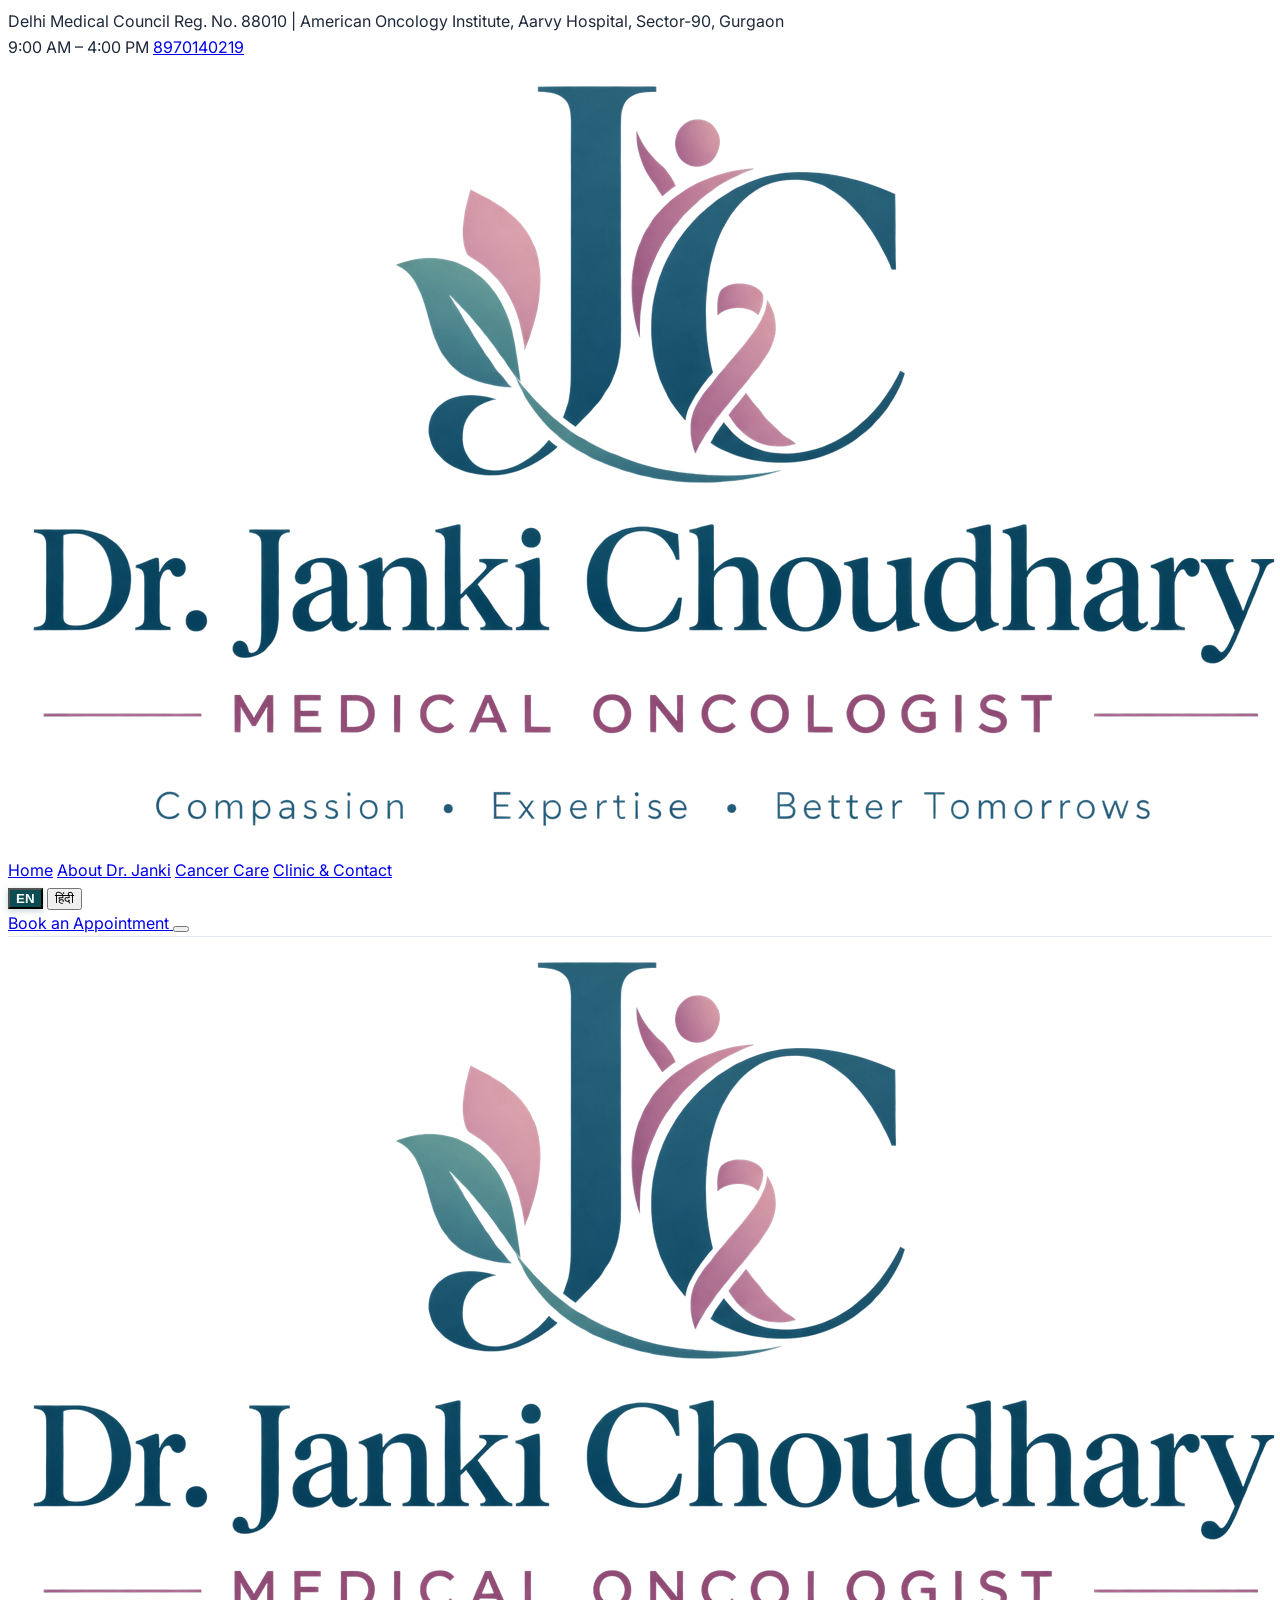
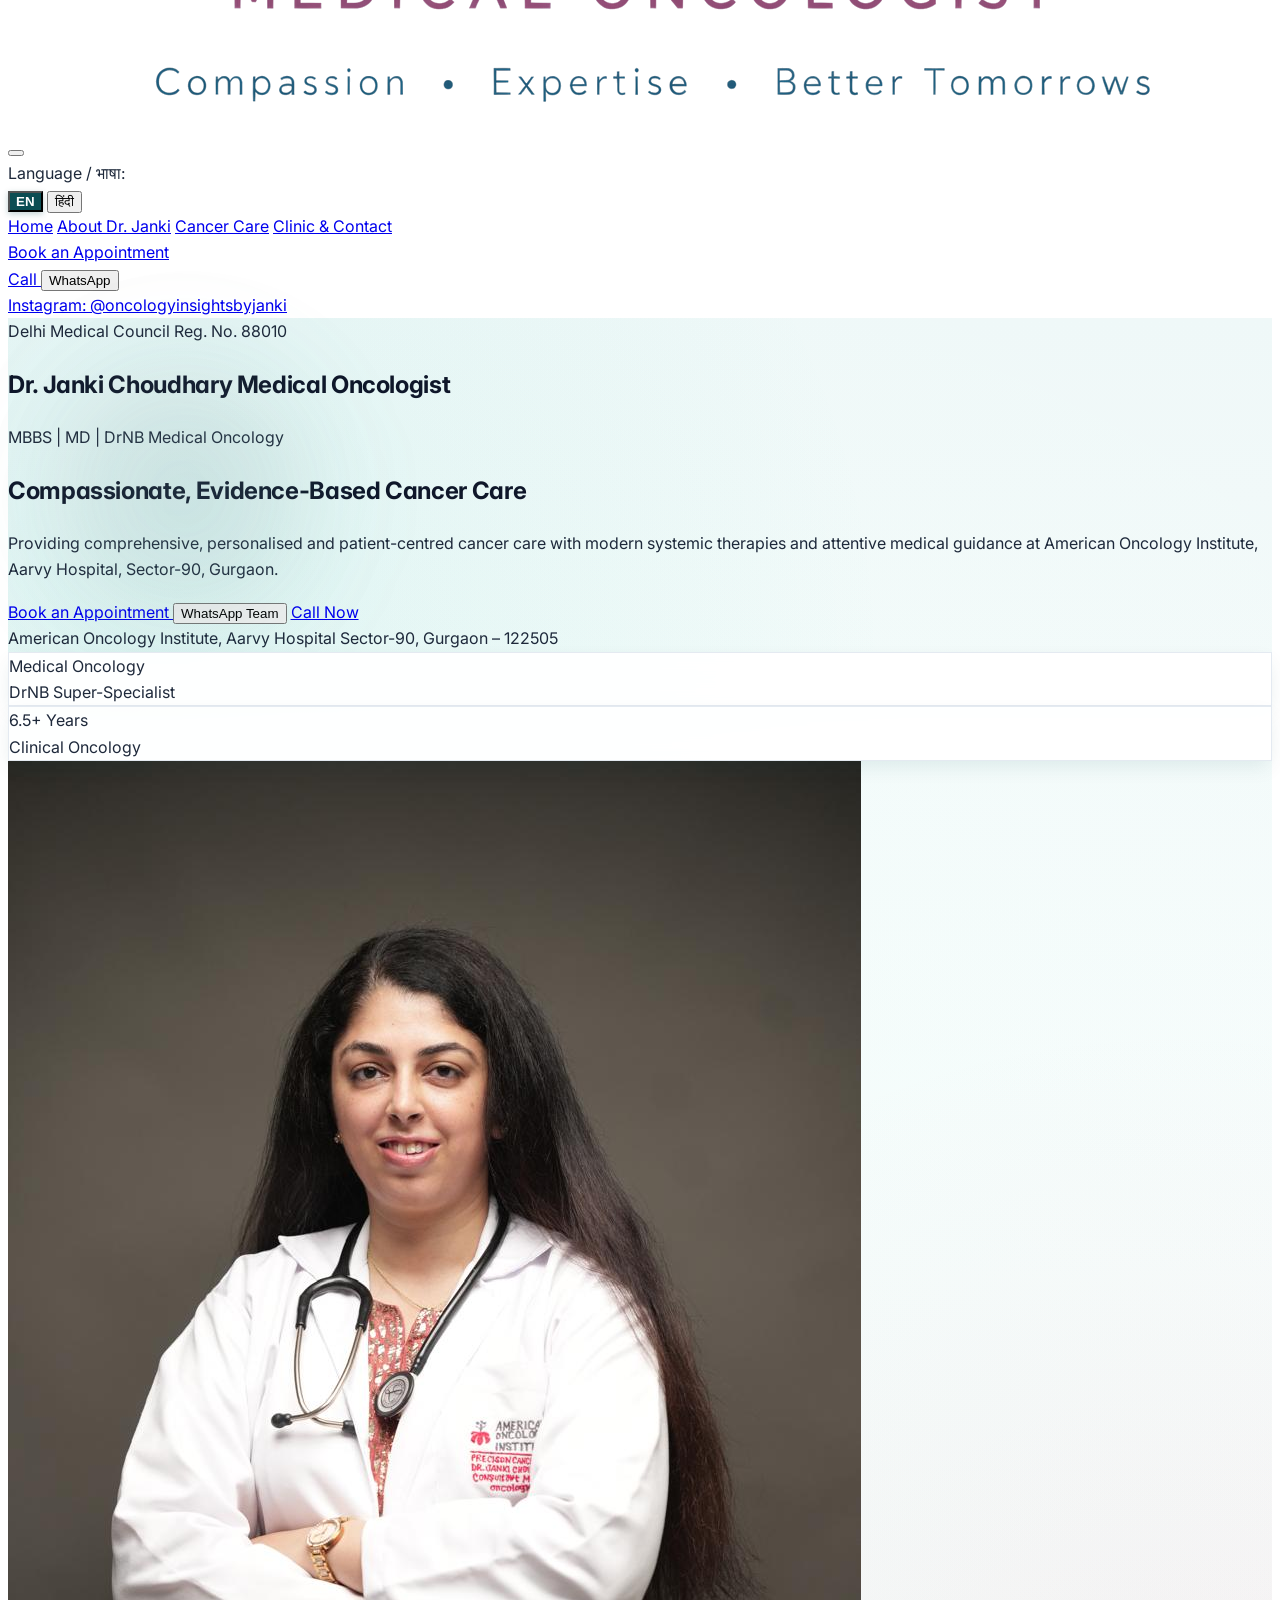
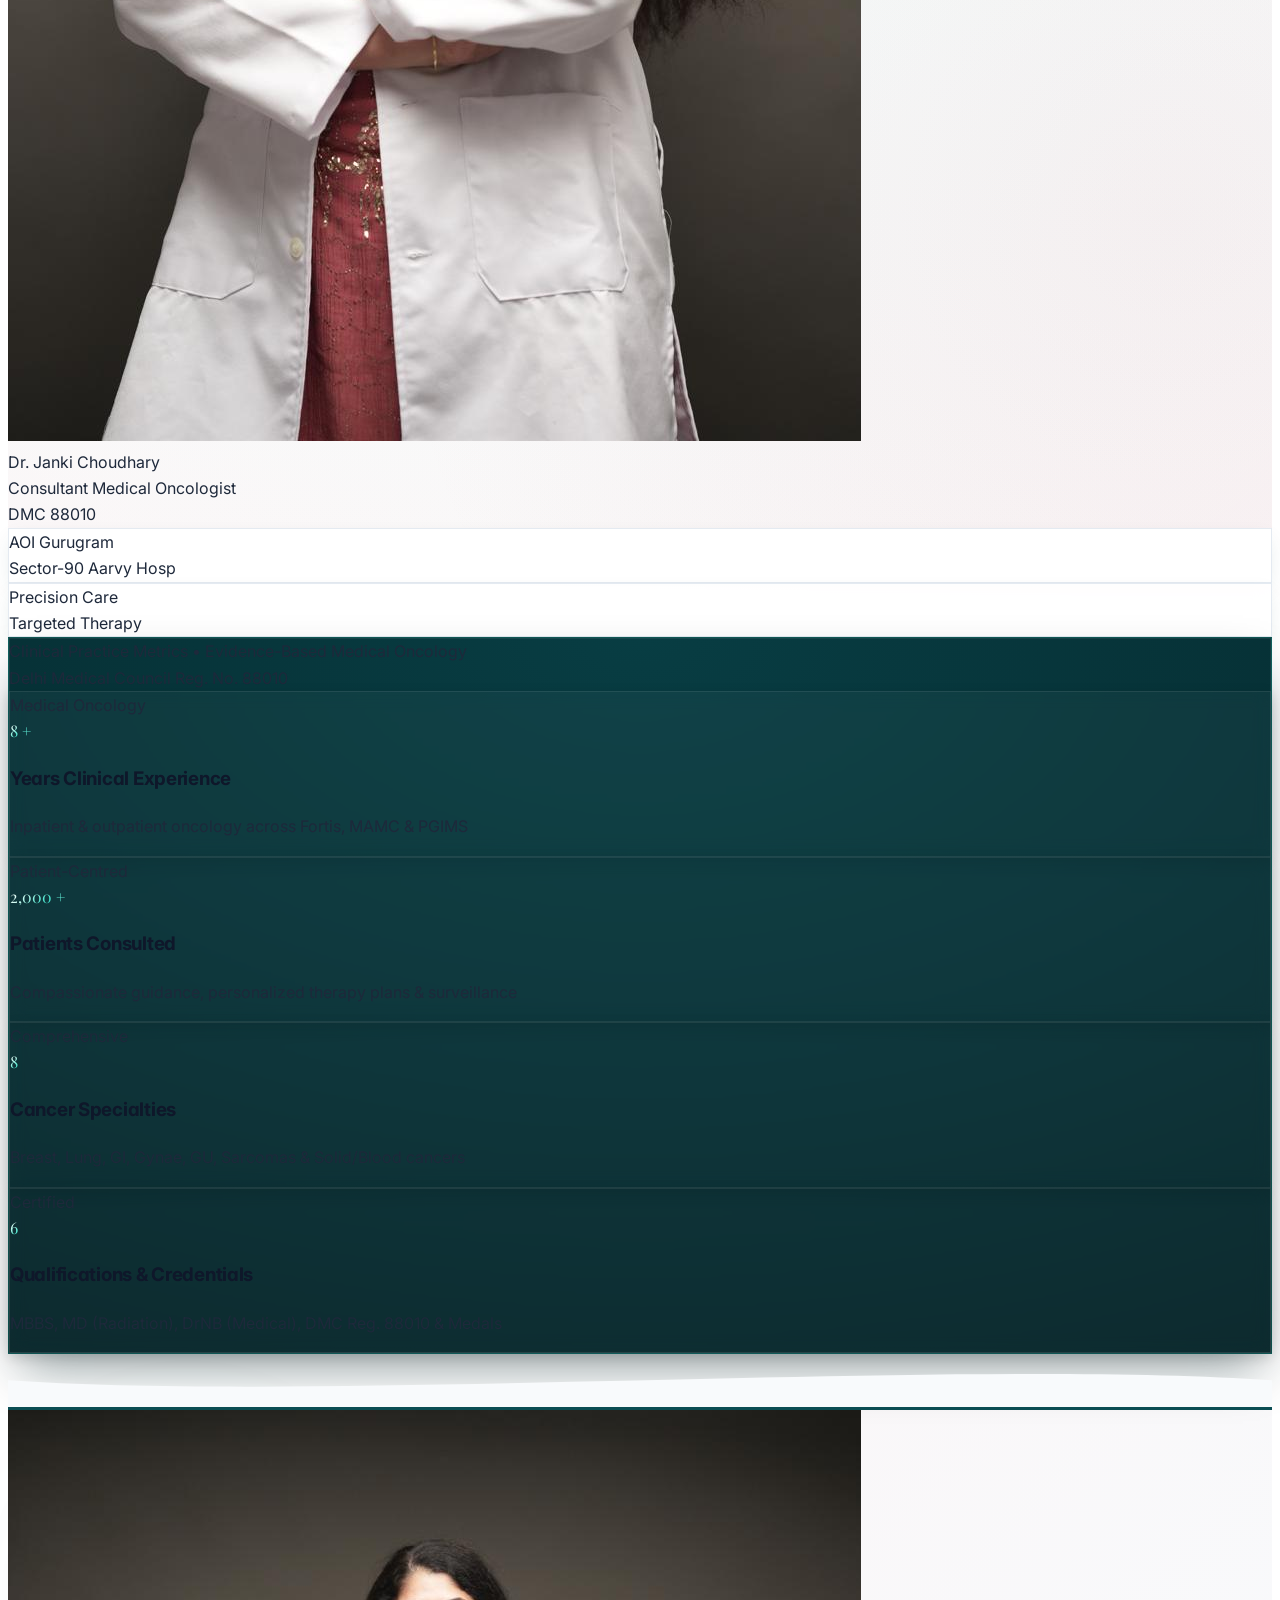
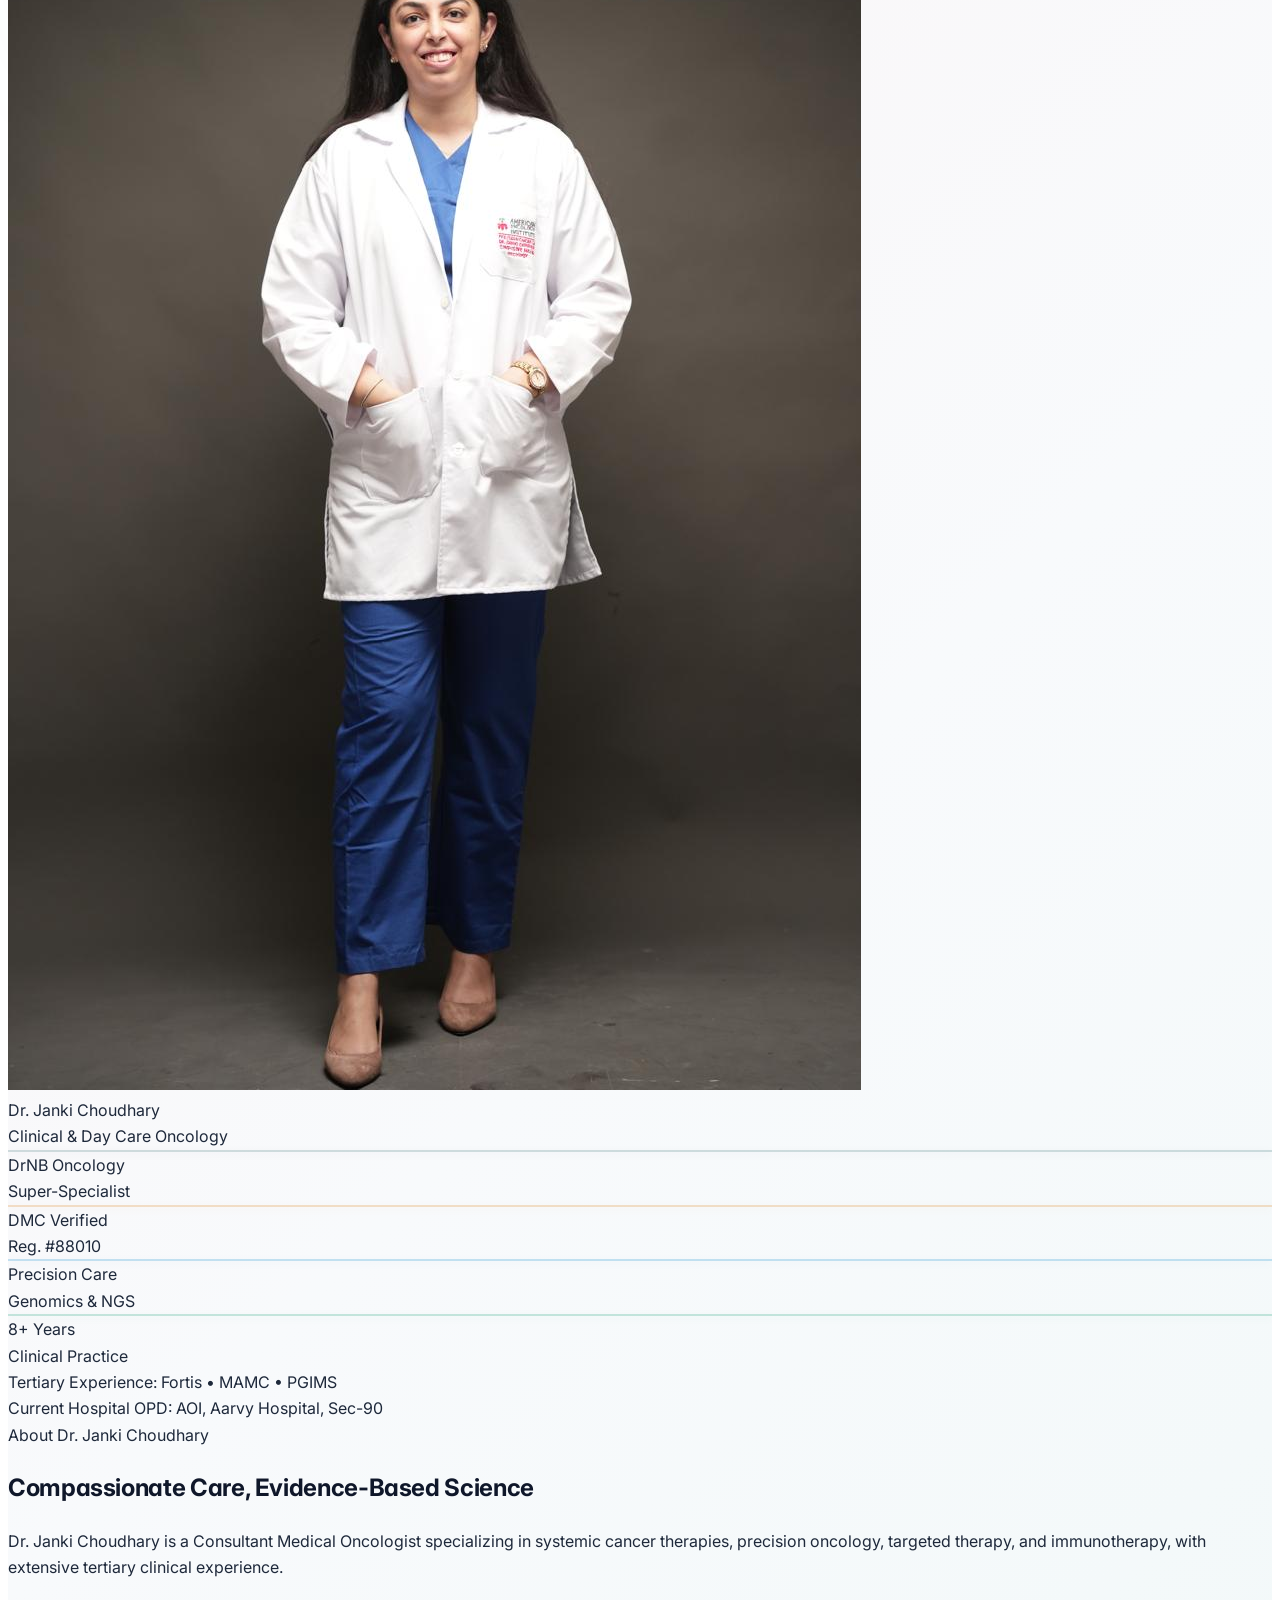
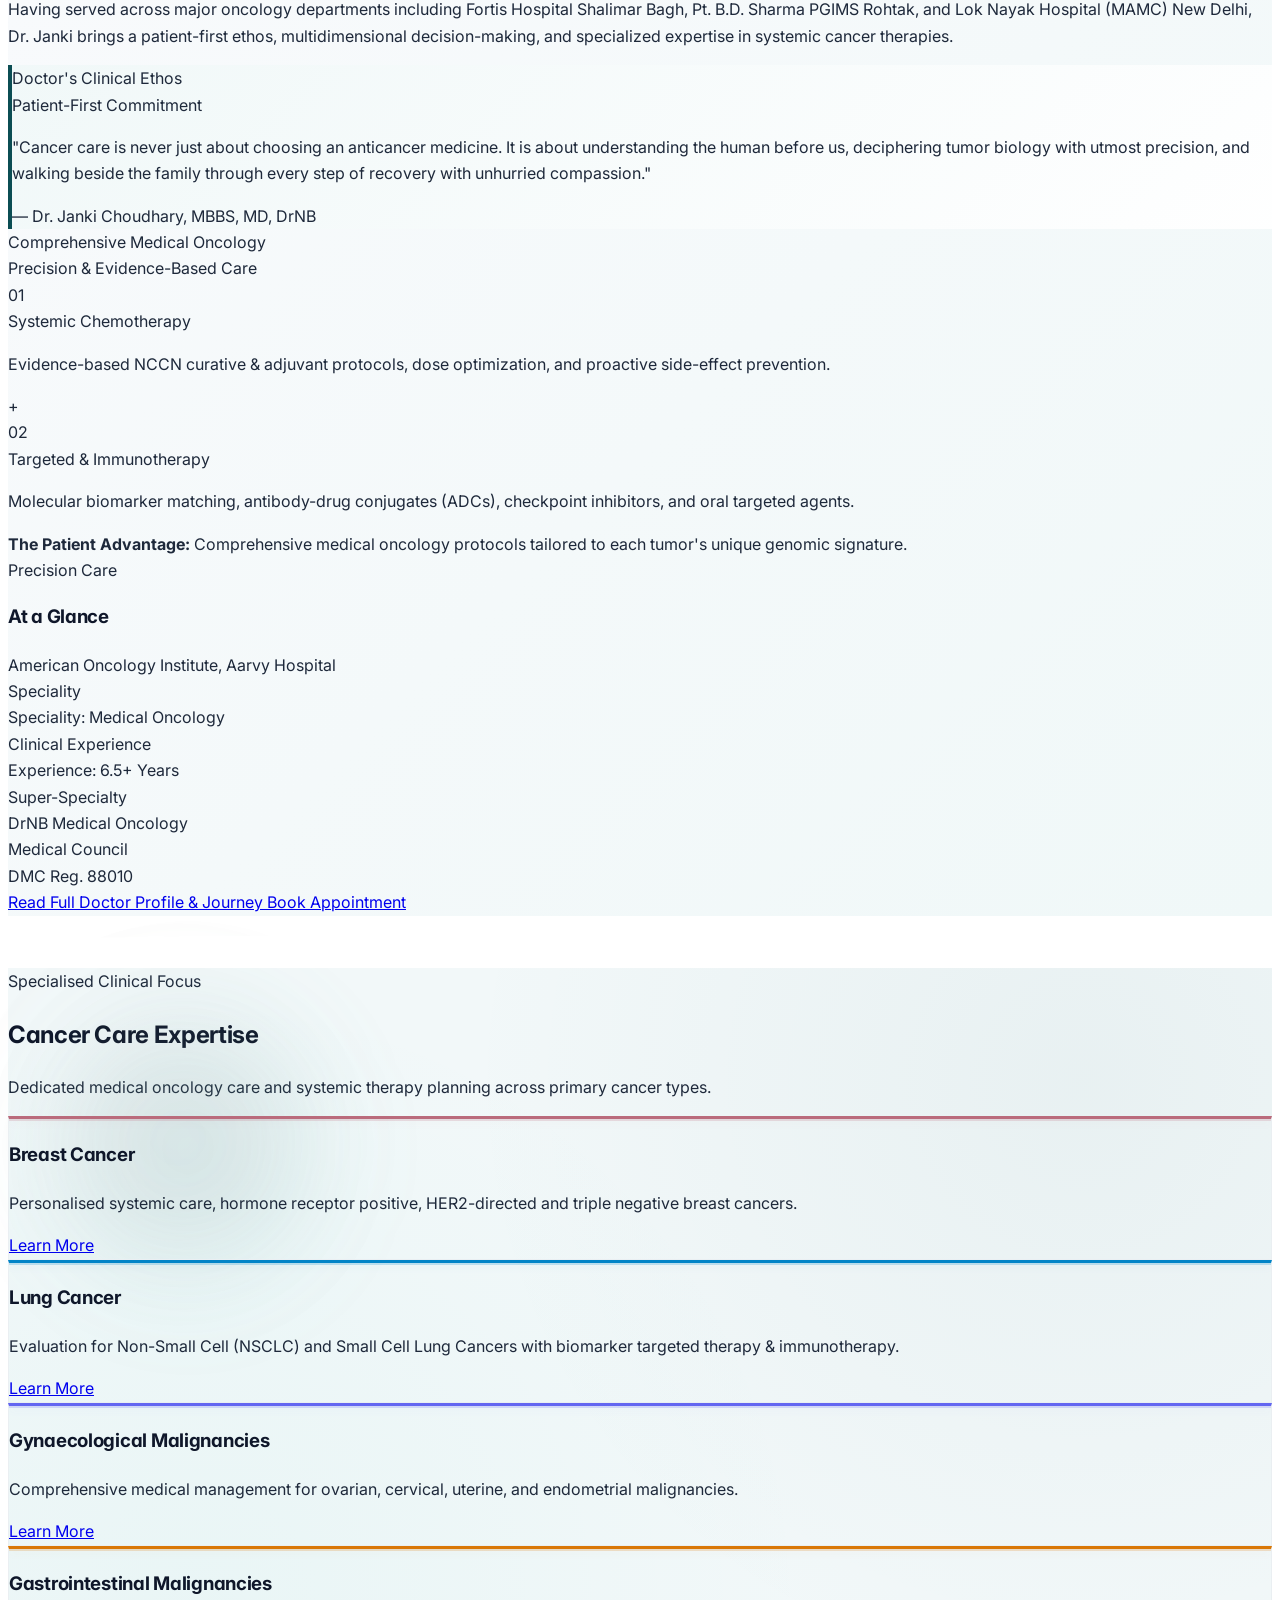
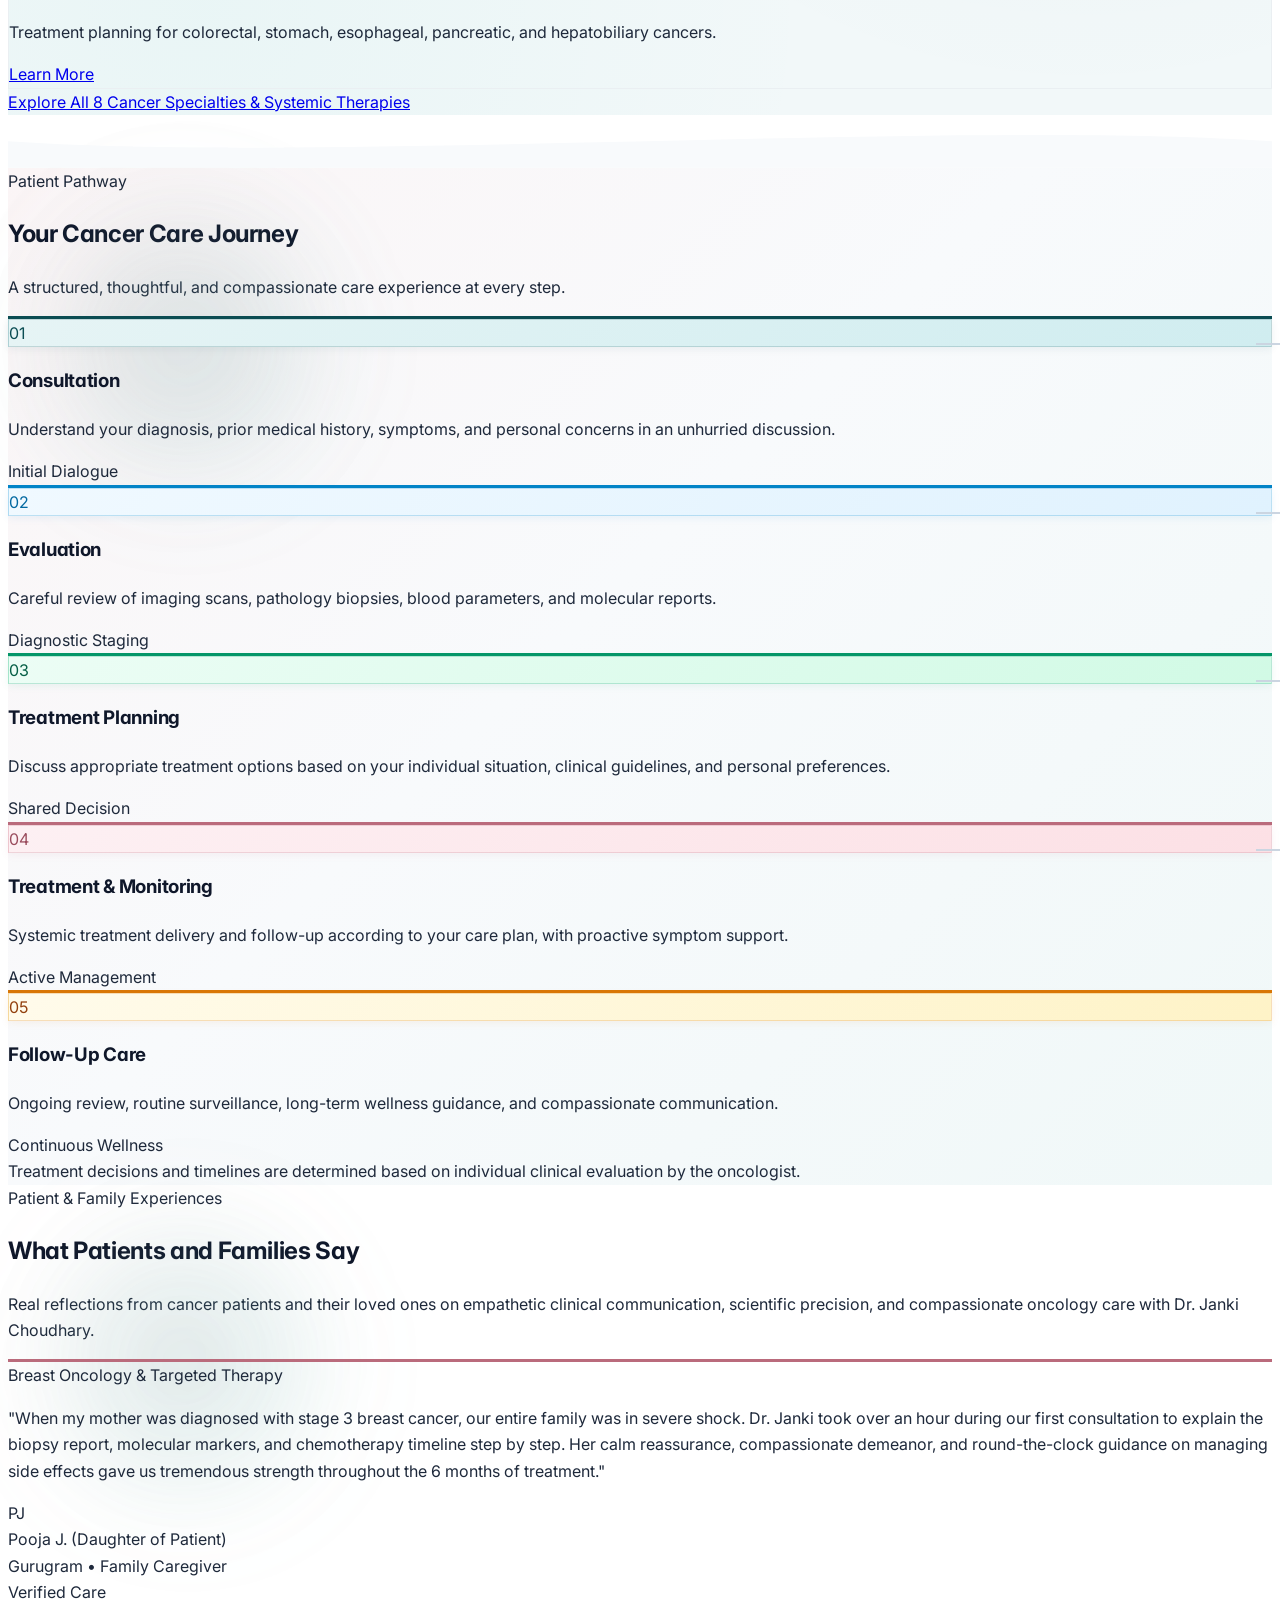
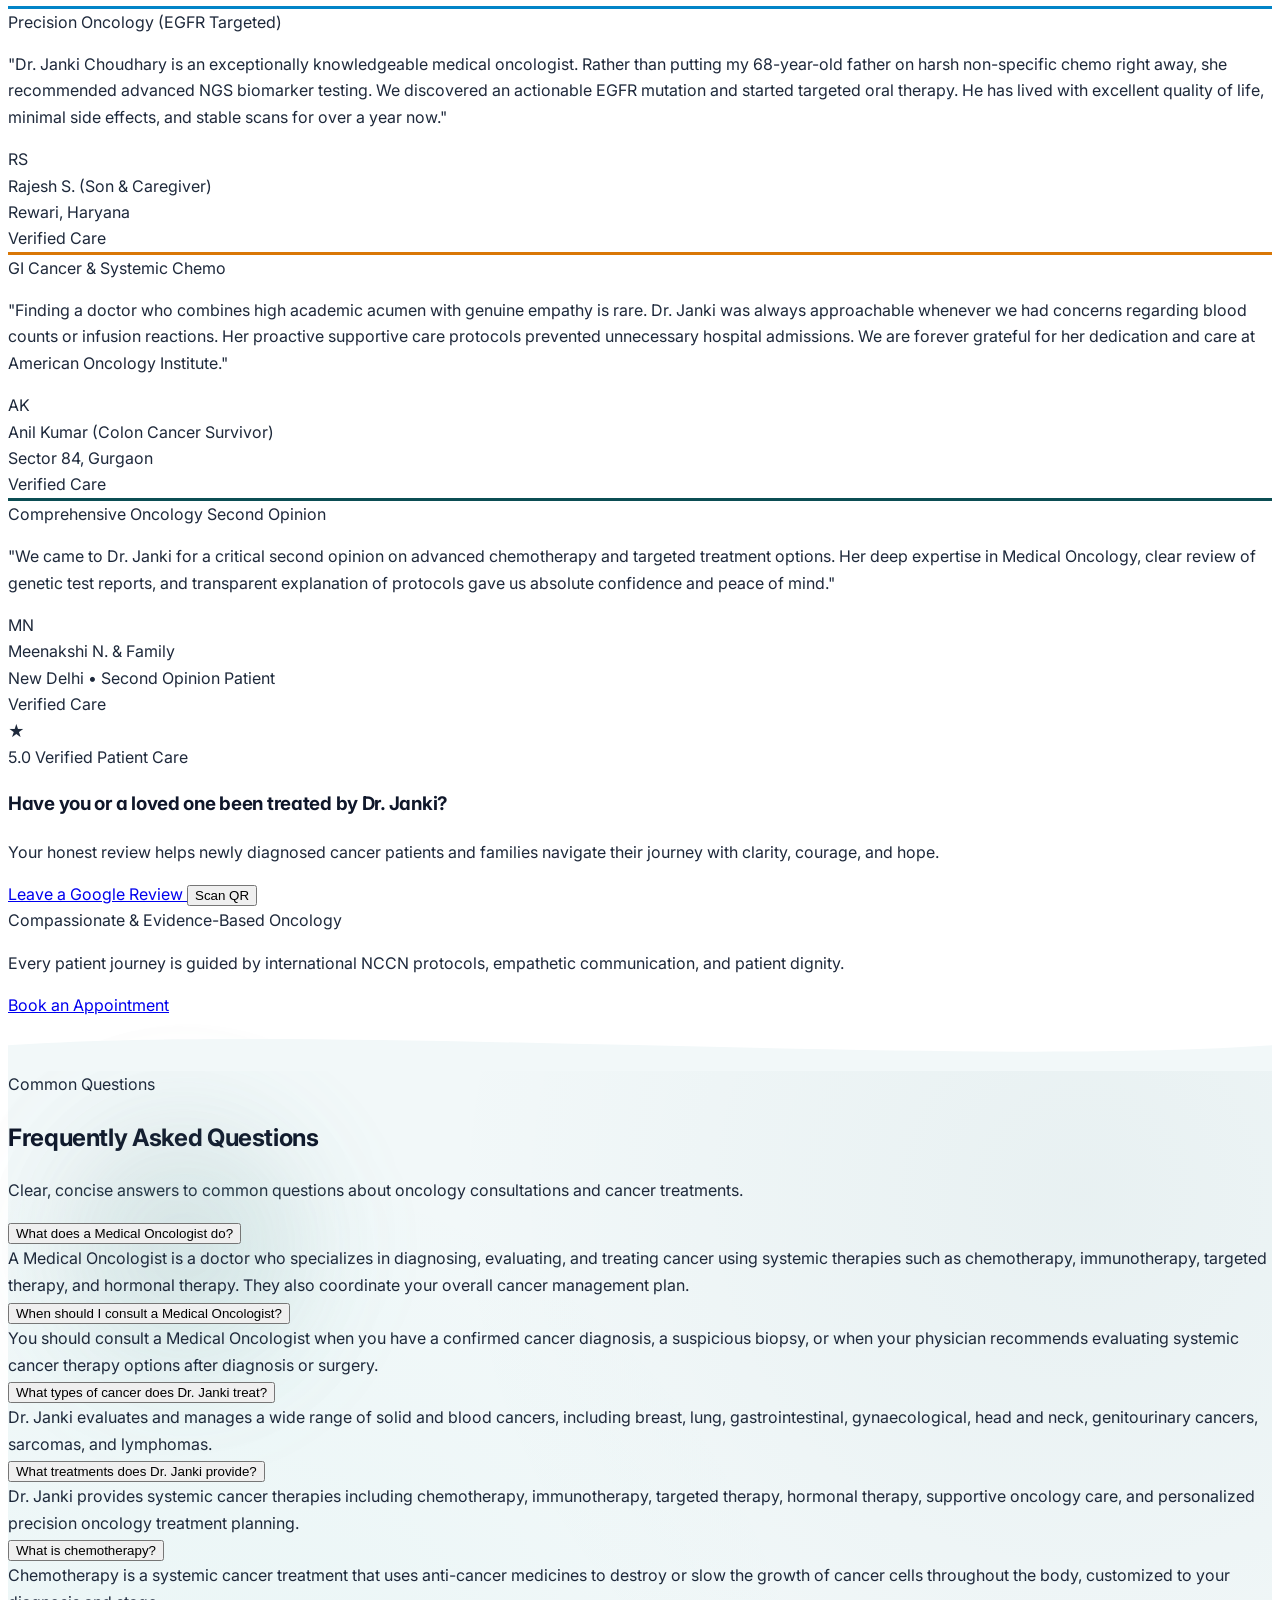
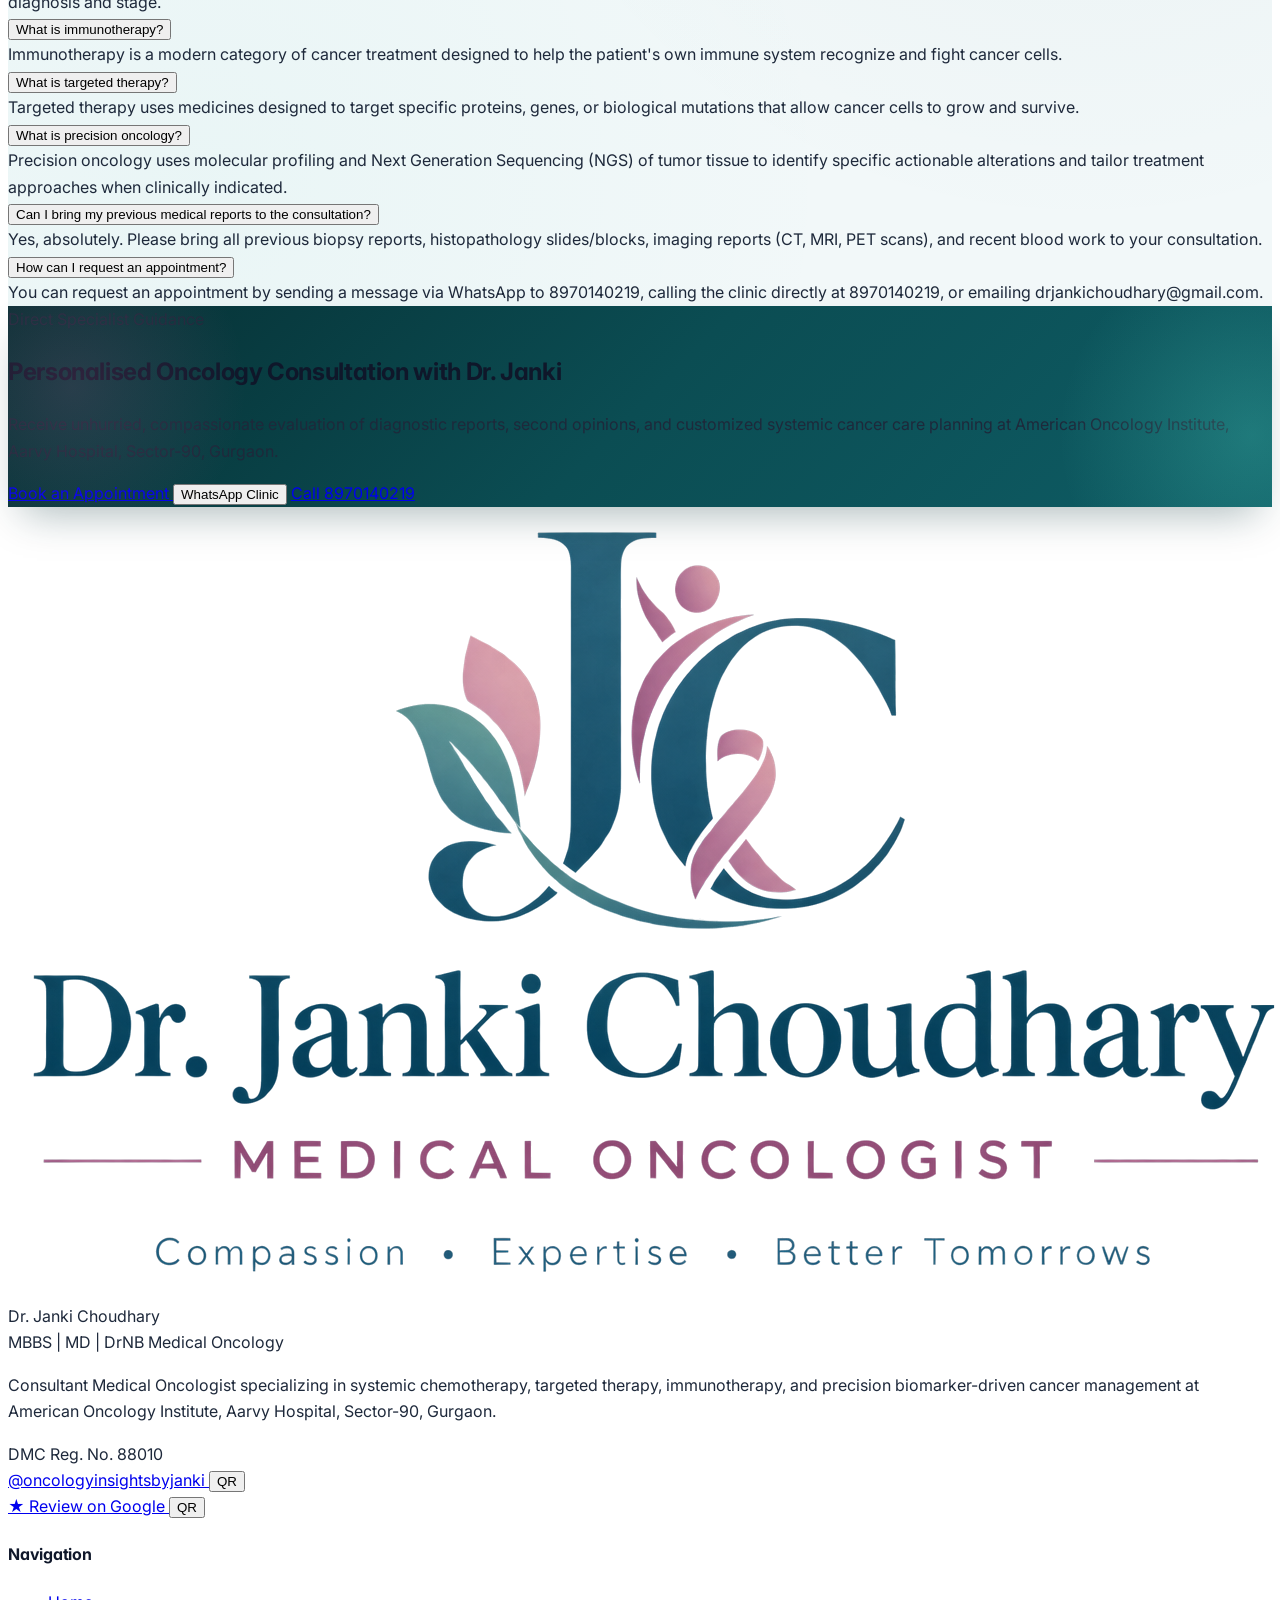
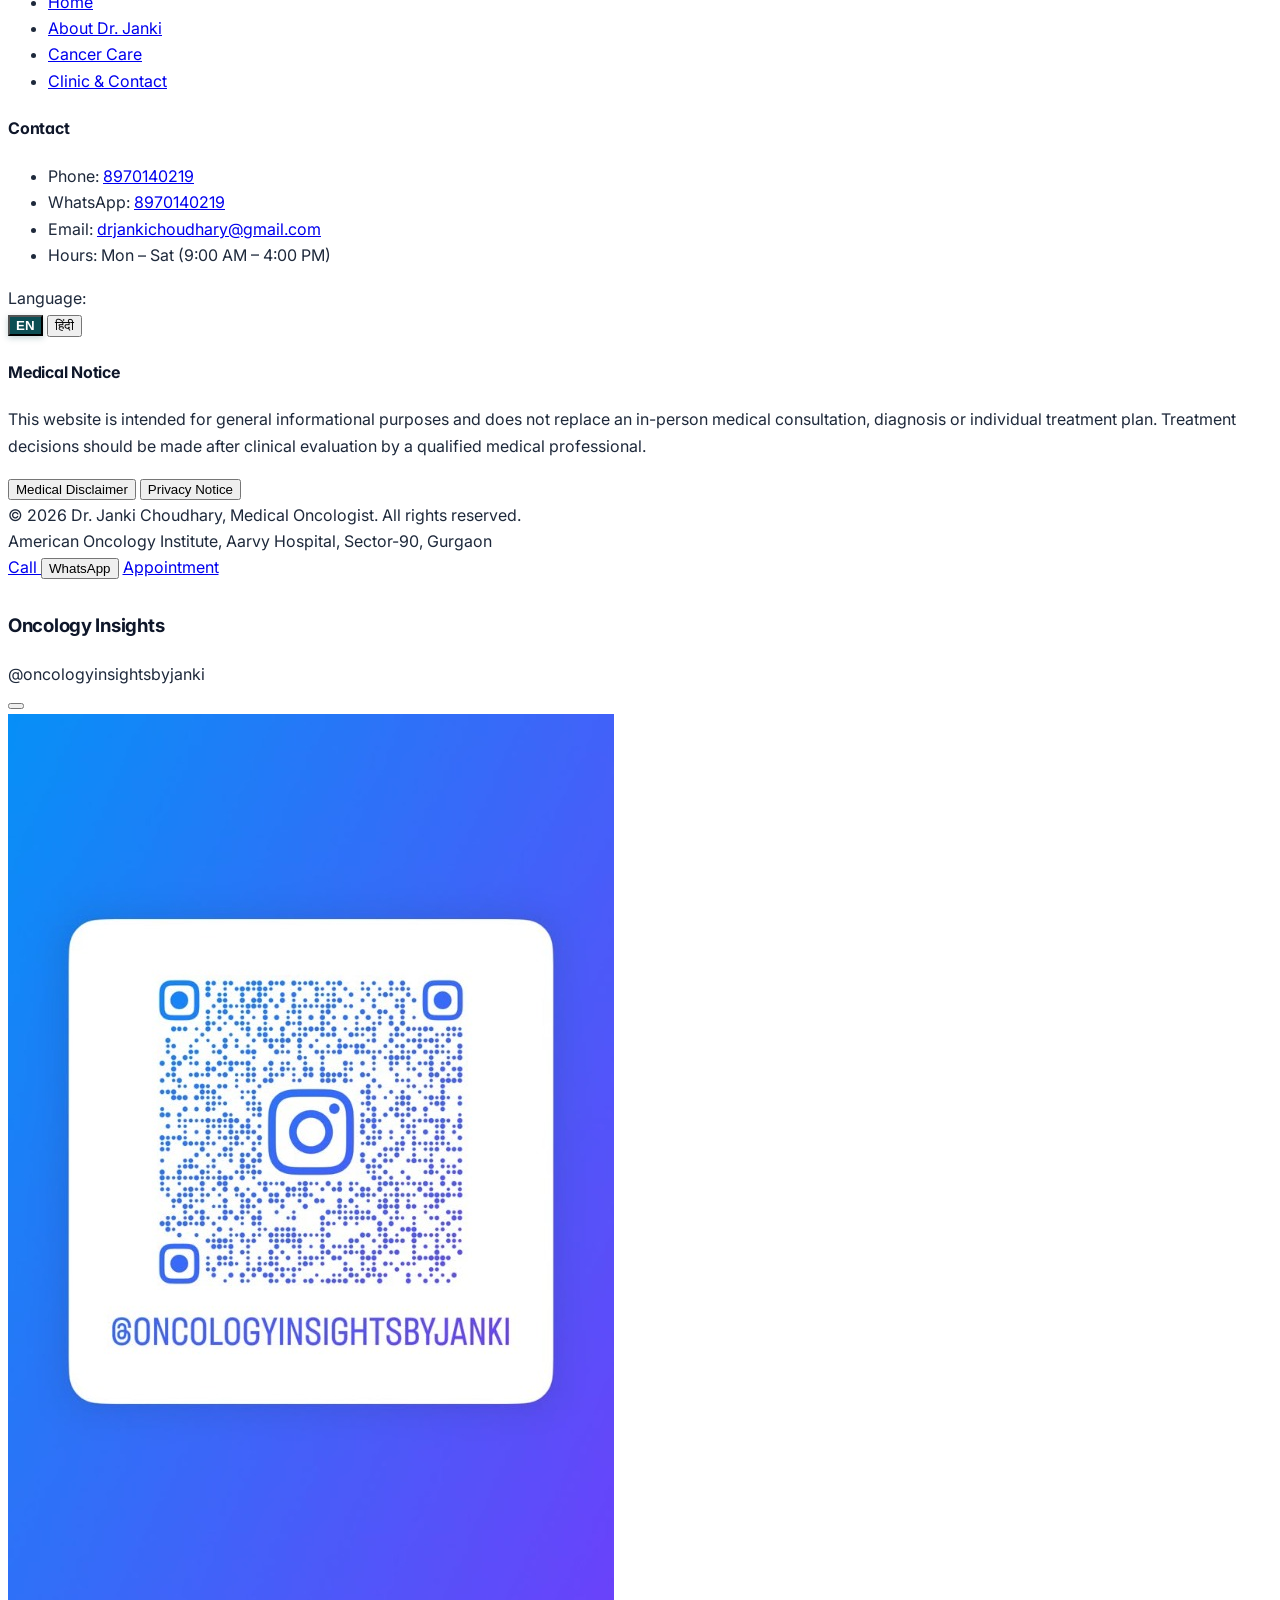
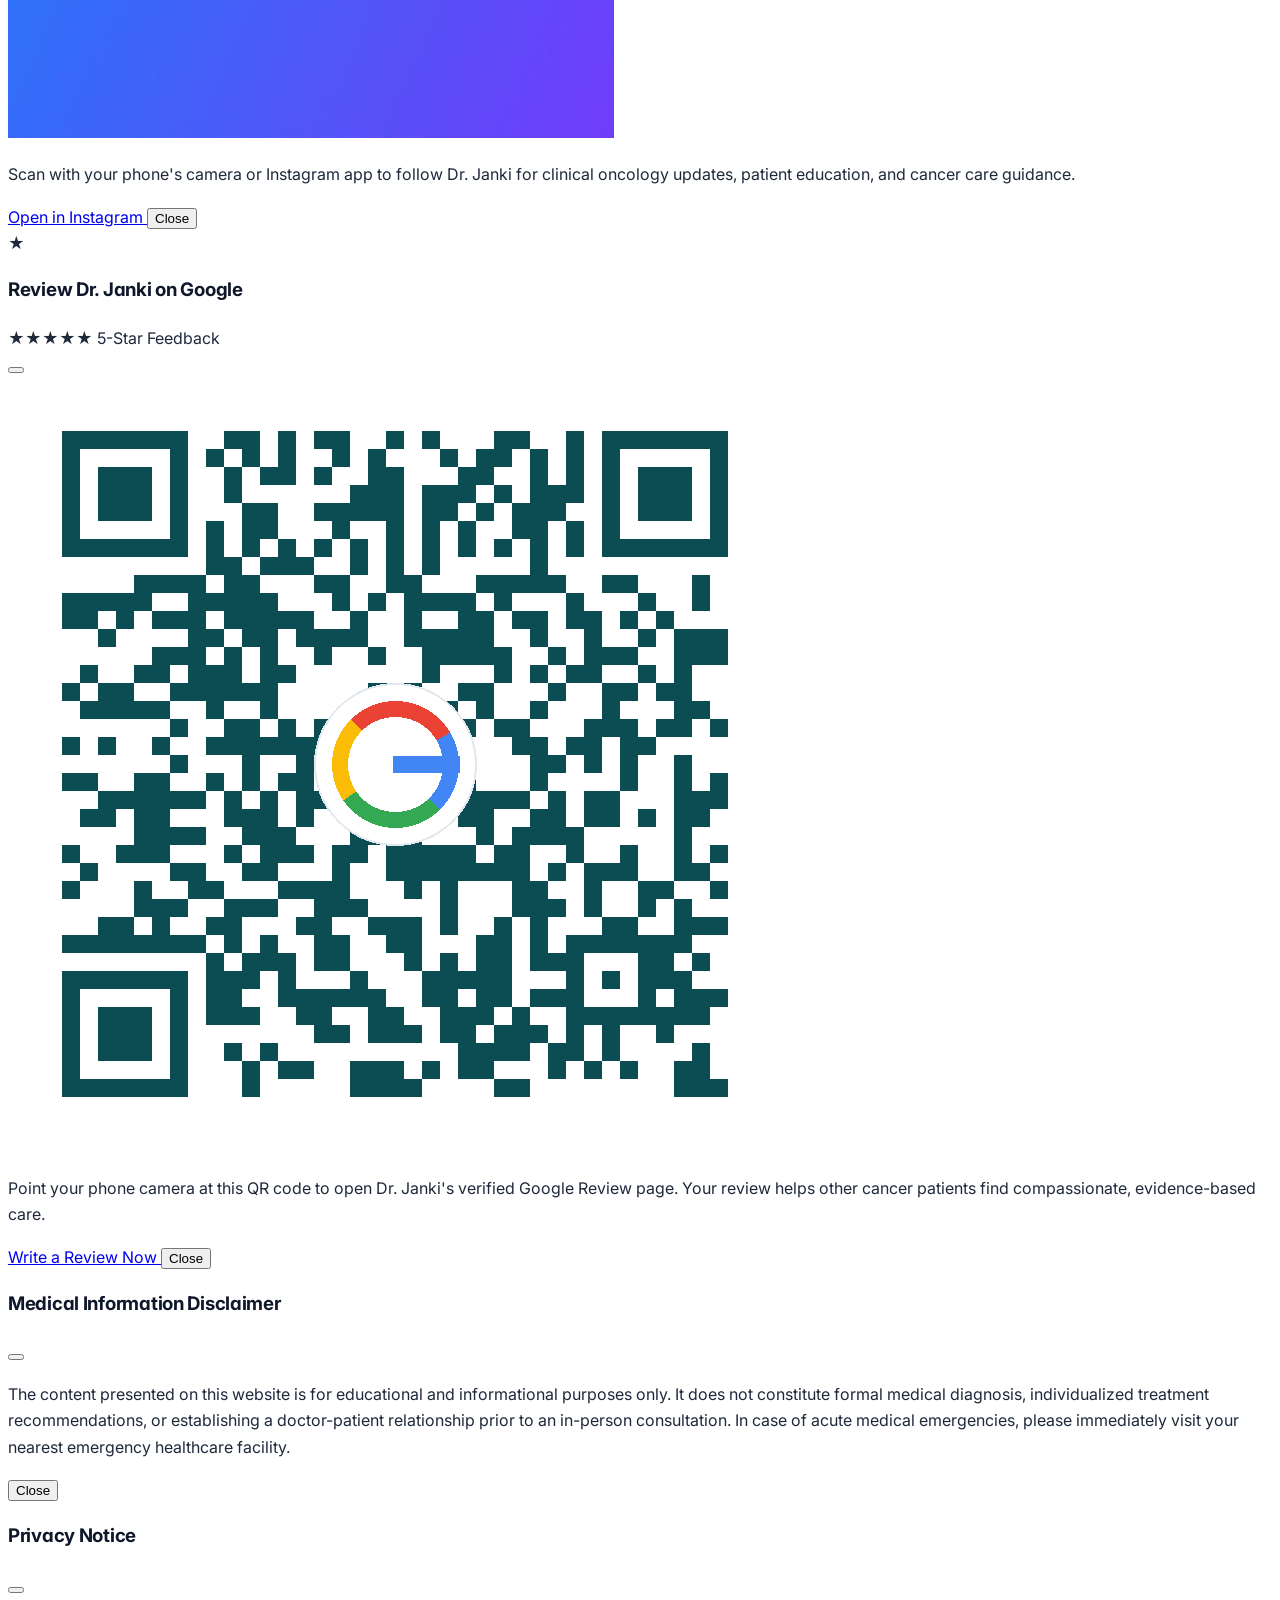
==== commit eaff1dd7: "Streamline Instagram integration: clean placement inside mobile menu near WhatsApp, remove home sect" ====
--- a/index.html
+++ b/index.html
@@ -185,13 +185,23 @@
         </nav>
       </div>
 
-      <div class="mt-8 pt-6 border-t border-slate-100 flex flex-col gap-3">
-        <a href="contact#booking" class="mobile-nav-link w-full py-3 bg-[#0B4D53] text-white text-center font-bold rounded-xl shadow-sm" data-i18n="nav.bookAppointment">
+      <div class="mt-8 pt-6 border-t border-slate-100 flex flex-col gap-2.5">
+        <a href="contact#booking" class="mobile-nav-link w-full py-3 bg-[#0B4D53] hover:bg-[#073539] text-white text-center font-bold rounded-xl shadow-sm text-sm" data-i18n="nav.bookAppointment">
           Book an Appointment
         </a>
-        <a href="tel:8970140219" class="w-full py-2.5 bg-slate-100 text-slate-700 text-center font-semibold rounded-xl flex items-center justify-center gap-2">
-          <i data-lucide="phone" class="w-4 h-4 text-[#0B4D53]"></i>
-          <span>Call 8970140219</span>
+        <div class="grid grid-cols-2 gap-2 text-xs font-semibold">
+          <a href="tel:8970140219" class="py-2.5 bg-slate-100 hover:bg-slate-200 text-slate-700 rounded-xl flex items-center justify-center gap-1.5 transition-colors">
+            <i data-lucide="phone" class="w-3.5 h-3.5 text-[#0B4D53]"></i>
+            <span>Call</span>
+          </a>
+          <button type="button" class="whatsapp-trigger py-2.5 bg-emerald-50 hover:bg-emerald-100 text-emerald-800 border border-emerald-200 rounded-xl flex items-center justify-center gap-1.5 transition-colors">
+            <i data-lucide="message-circle" class="w-3.5 h-3.5 text-emerald-600"></i>
+            <span>WhatsApp</span>
+          </button>
+        </div>
+        <a href="https://www.instagram.com/oncologyinsightsbyjanki/" target="_blank" rel="noopener noreferrer" class="w-full py-2.5 px-3 bg-slate-50 hover:bg-slate-100 text-slate-700 border border-slate-200 rounded-xl flex items-center justify-center gap-2 text-xs font-semibold transition-colors">
+          <i data-lucide="instagram" class="w-4 h-4 text-pink-600"></i>
+          <span>Instagram: @oncologyinsightsbyjanki</span>
         </a>
       </div>
     </div>
@@ -1324,118 +1334,6 @@
     </div>
   </section>
 
-  
-  <!-- SECTION: INSTAGRAM CLINICAL INSIGHTS & PATIENT GUIDANCE -->
-  <section class="py-16 bg-white border-t border-teal-100/60 relative overflow-hidden">
-    <!-- Ambient Glow Orbs -->
-    <div class="ambient-orb-rose -top-24 -left-20"></div>
-    <div class="ambient-orb-teal bottom-0 -right-20"></div>
-
-    <div class="max-w-7xl mx-auto px-4 sm:px-6 lg:px-8 relative z-10">
-      
-      <div class="bg-gradient-to-br from-slate-900 via-[#073539] to-slate-900 rounded-3xl p-8 sm:p-12 text-white shadow-2xl border border-teal-800/80 relative overflow-hidden">
-        
-        <!-- Background subtle glow -->
-        <div class="absolute -right-20 -bottom-20 w-80 h-80 bg-pink-500/10 rounded-full blur-3xl pointer-events-none"></div>
-        <div class="absolute -left-20 -top-20 w-80 h-80 bg-teal-400/10 rounded-full blur-3xl pointer-events-none"></div>
-
-        <div class="grid grid-cols-1 lg:grid-cols-12 gap-8 items-center">
-          
-          <!-- Left: Narrative & Key Highlights -->
-          <div class="lg:col-span-7 space-y-6">
-            <div class="inline-flex items-center gap-2 px-3.5 py-1.5 rounded-full bg-white/10 text-pink-200 border border-pink-400/30 text-xs sm:text-sm font-semibold tracking-wide">
-              <i data-lucide="instagram" class="w-4 h-4 text-pink-400"></i>
-              <span>Patient Education On Social Media</span>
-            </div>
-
-            <div class="space-y-2">
-              <h2 class="text-3xl sm:text-4xl font-serif font-bold text-white tracking-tight leading-tight">
-                Oncology Insights with Dr. Janki
-              </h2>
-              <p class="text-xs sm:text-sm text-teal-300 font-semibold tracking-wider uppercase">
-                @oncologyinsightsbyjanki
-              </p>
-            </div>
-
-            <p class="text-slate-300 text-sm sm:text-base leading-relaxed max-w-xl">
-              Follow Dr. Janki Choudhary for regular medical insights, breaking through cancer myths, understanding chemotherapy & immunotherapy, biomarker testing, and compassionate patient care guidance.
-            </p>
-
-            <!-- 3 Educational Highlights -->
-            <div class="grid grid-cols-1 sm:grid-cols-3 gap-3 pt-1">
-              <div class="p-3.5 rounded-2xl bg-white/5 border border-white/10 space-y-1">
-                <i data-lucide="video" class="w-4 h-4 text-pink-400"></i>
-                <div class="font-bold text-xs text-white">Reels & Guides</div>
-                <p class="text-[11px] text-slate-300">Biopsy reports & cancer symptoms explained simply.</p>
-              </div>
-              <div class="p-3.5 rounded-2xl bg-white/5 border border-white/10 space-y-1">
-                <i data-lucide="shield-check" class="w-4 h-4 text-emerald-400"></i>
-                <div class="font-bold text-xs text-white">Myth Busting</div>
-                <p class="text-[11px] text-slate-300">Evidence-based facts on chemotherapy side-effects & diet.</p>
-              </div>
-              <div class="p-3.5 rounded-2xl bg-white/5 border border-white/10 space-y-1">
-                <i data-lucide="dna" class="w-4 h-4 text-sky-400"></i>
-                <div class="font-bold text-xs text-white">Precision Updates</div>
-                <p class="text-[11px] text-slate-300">Latest breakthroughs in targeted therapy & NGS.</p>
-              </div>
-            </div>
-
-            <!-- Action CTAs -->
-            <div class="pt-2 flex flex-wrap items-center gap-3">
-              <a href="https://www.instagram.com/oncologyinsightsbyjanki/" target="_blank" rel="noopener noreferrer" class="px-6 py-3 rounded-xl bg-gradient-to-r from-purple-600 via-rose-600 to-amber-500 hover:from-purple-500 hover:to-amber-400 text-white font-bold text-sm flex items-center gap-2 shadow-lg transition-all">
-                <i data-lucide="user-plus" class="w-4 h-4"></i>
-                <span>Follow on Instagram</span>
-              </a>
-              <button type="button" onclick="openModal('instagramQrModal')" class="px-5 py-3 rounded-xl bg-white/10 hover:bg-white/20 border border-white/20 text-white font-semibold text-sm flex items-center gap-2 transition-all">
-                <i data-lucide="qr-code" class="w-4 h-4 text-teal-300"></i>
-                <span>Scan QR Code</span>
-              </button>
-            </div>
-          </div>
-
-          <!-- Right: Interactive Instagram Card / QR Preview -->
-          <div class="lg:col-span-5 flex justify-center">
-            <div class="w-full max-w-xs bg-white/10 backdrop-blur-md p-6 rounded-3xl border border-white/20 shadow-xl space-y-4 text-center group hover:border-pink-400/50 transition-all">
-              <div class="flex items-center justify-between pb-3 border-b border-white/10">
-                <div class="flex items-center gap-2.5">
-                  <div class="w-8 h-8 rounded-full bg-gradient-to-tr from-amber-400 via-rose-500 to-purple-600 p-0.5">
-                    <div class="w-full h-full bg-slate-900 rounded-full flex items-center justify-center">
-                      <i data-lucide="instagram" class="w-4 h-4 text-pink-400"></i>
-                    </div>
-                  </div>
-                  <div class="text-left">
-                    <div class="font-bold text-xs text-white">Dr. Janki Choudhary</div>
-                    <div class="text-[10px] text-teal-200">@oncologyinsightsbyjanki</div>
-                  </div>
-                </div>
-                <span class="px-2 py-0.5 rounded-full bg-rose-500/20 text-rose-300 border border-rose-400/30 text-[10px] font-bold">
-                  Medical Oncology
-                </span>
-              </div>
-
-              <!-- High-Res QR Visual Container -->
-              <div class="relative bg-white rounded-2xl p-4 shadow-md overflow-hidden group-hover:scale-[1.02] transition-transform">
-                <img src="assets/dr-janki-instagram-qr.jpg" alt="Instagram QR Code - @oncologyinsightsbyjanki" class="w-full h-auto rounded-xl">
-              </div>
-
-              <div class="space-y-1">
-                <p class="text-xs text-slate-300">
-                  Scan with your phone to open directly in the Instagram app
-                </p>
-                <div class="text-[11px] text-teal-300 font-semibold flex items-center justify-center gap-1">
-                  <i data-lucide="sparkles" class="w-3.5 h-3.5 text-amber-300"></i>
-                  <span>New videos and oncology tips updated regularly</span>
-                </div>
-              </div>
-            </div>
-          </div>
-
-        </div>
-
-      </div>
-
-    </div>
-  </section>
 
   <!-- Consultation CTA Banner (Jewel Tone Gradient) -->
   <section class="py-16 sm:py-20 jewel-banner text-white relative overflow-hidden">
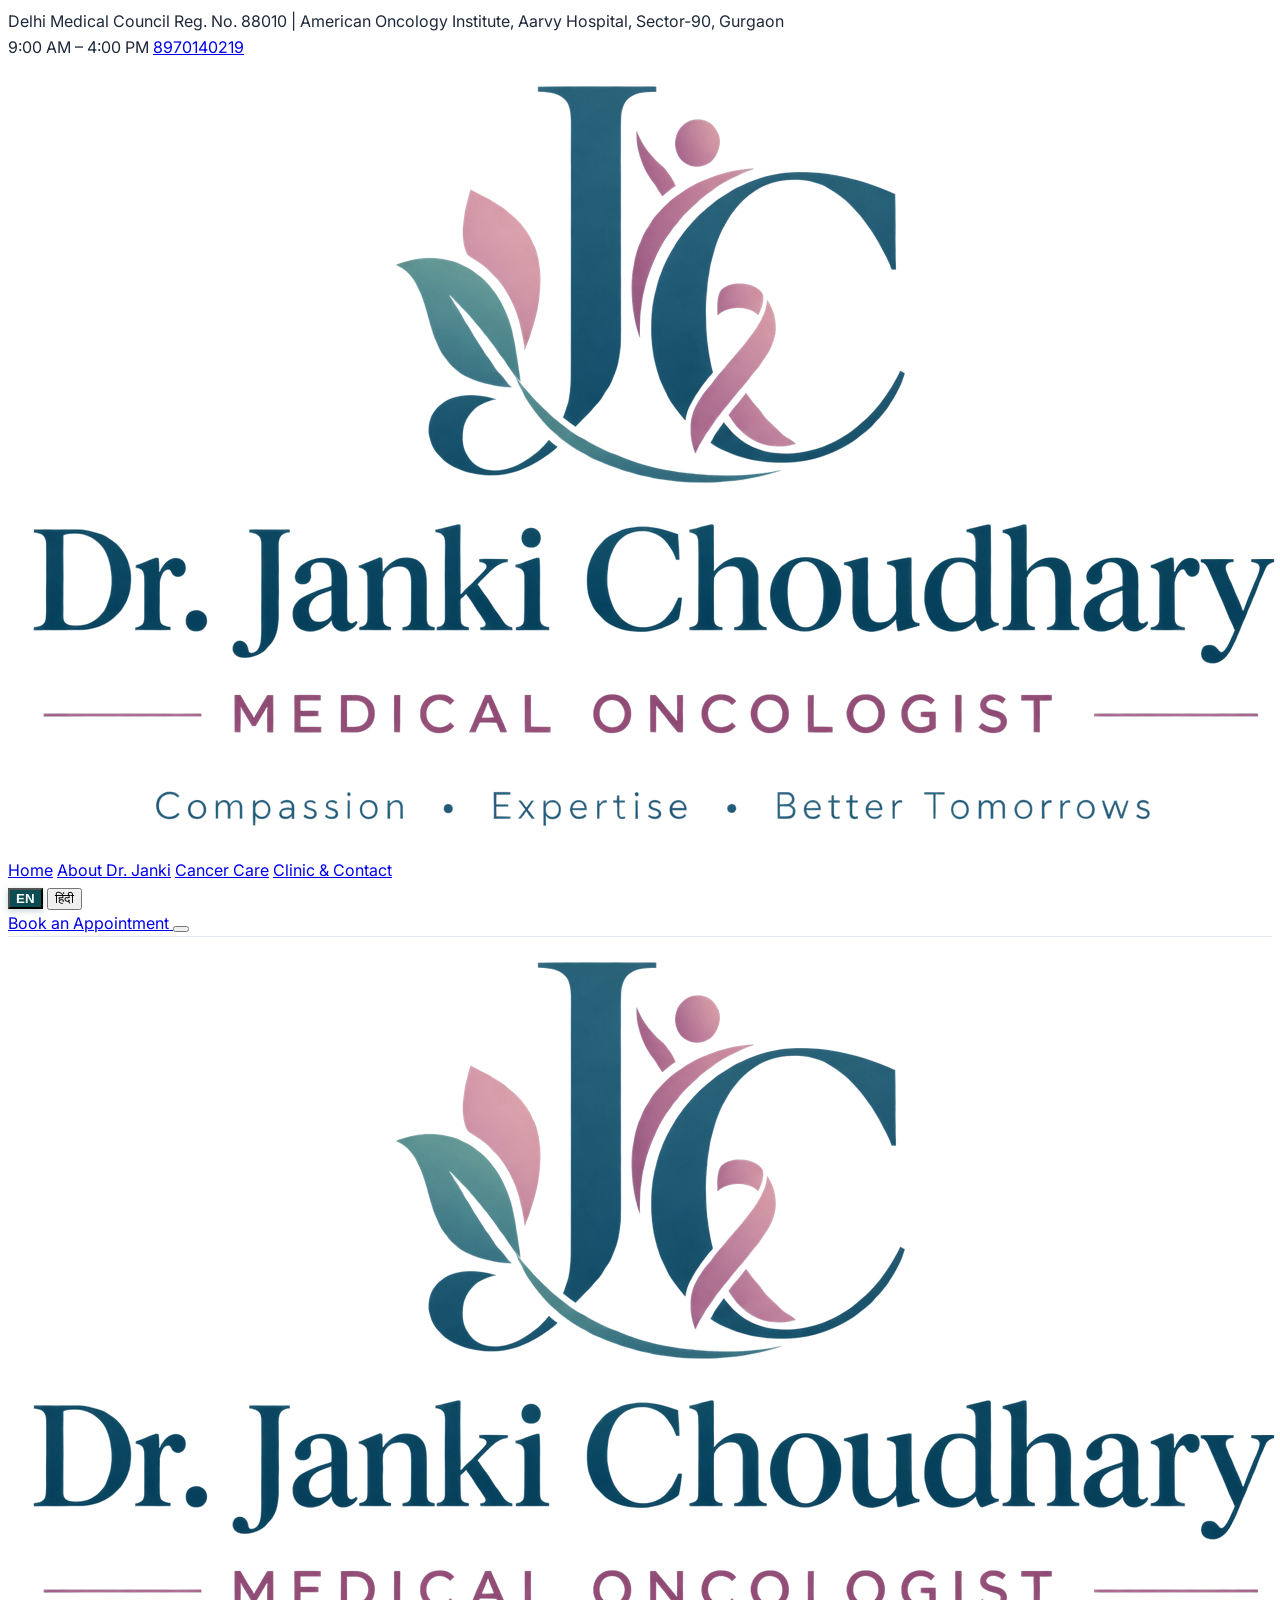
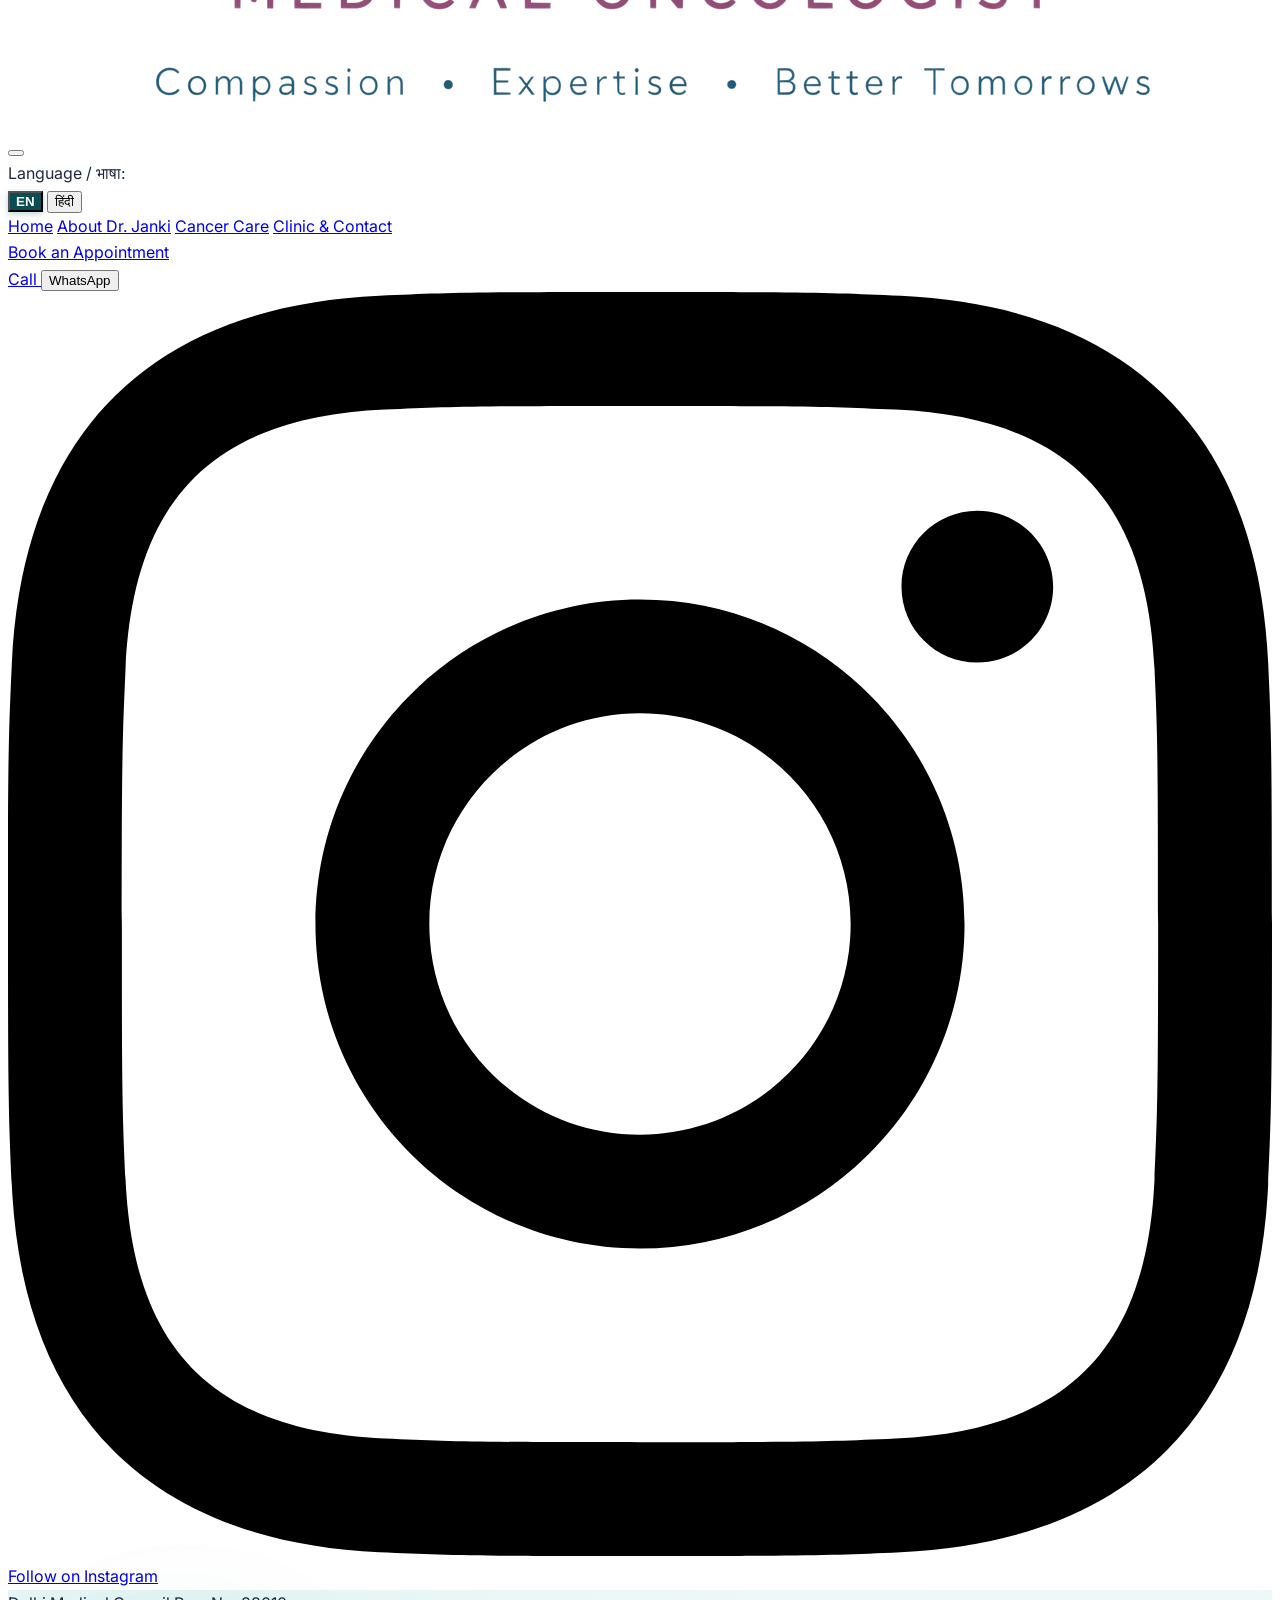
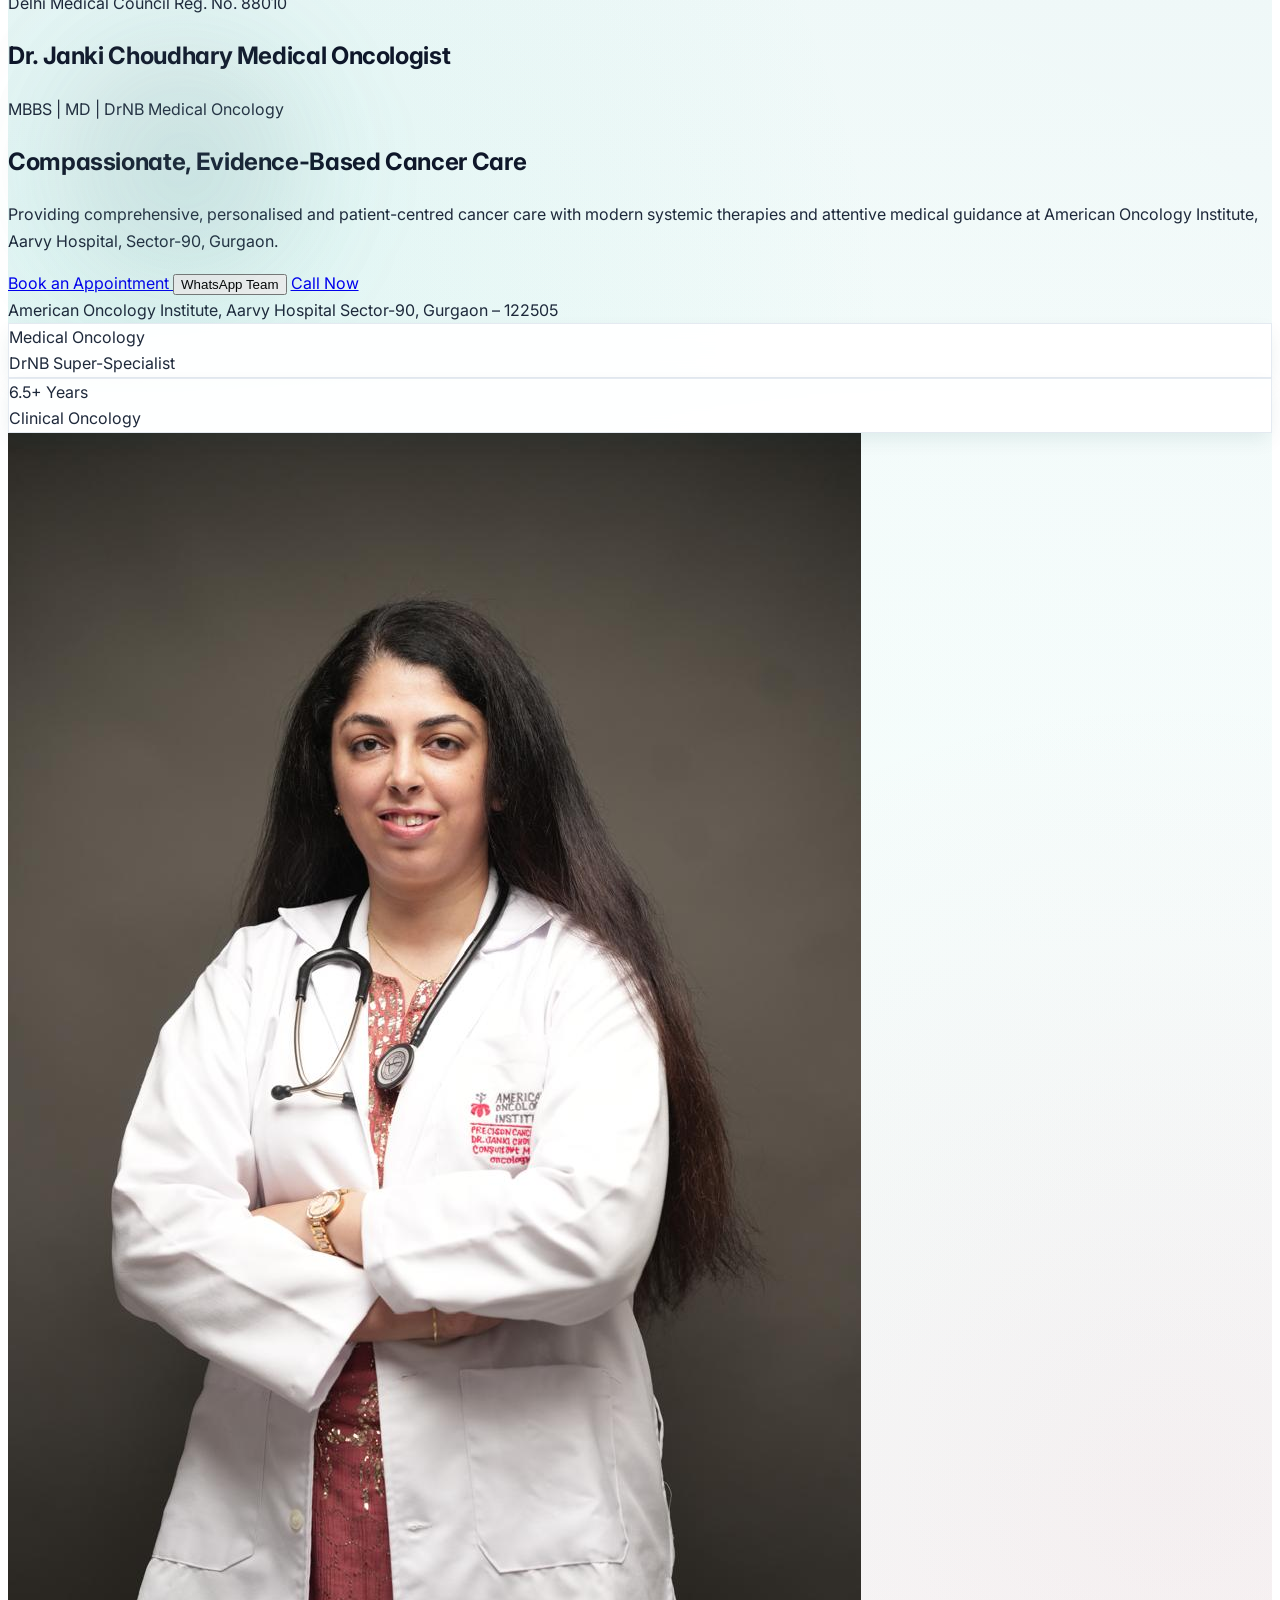
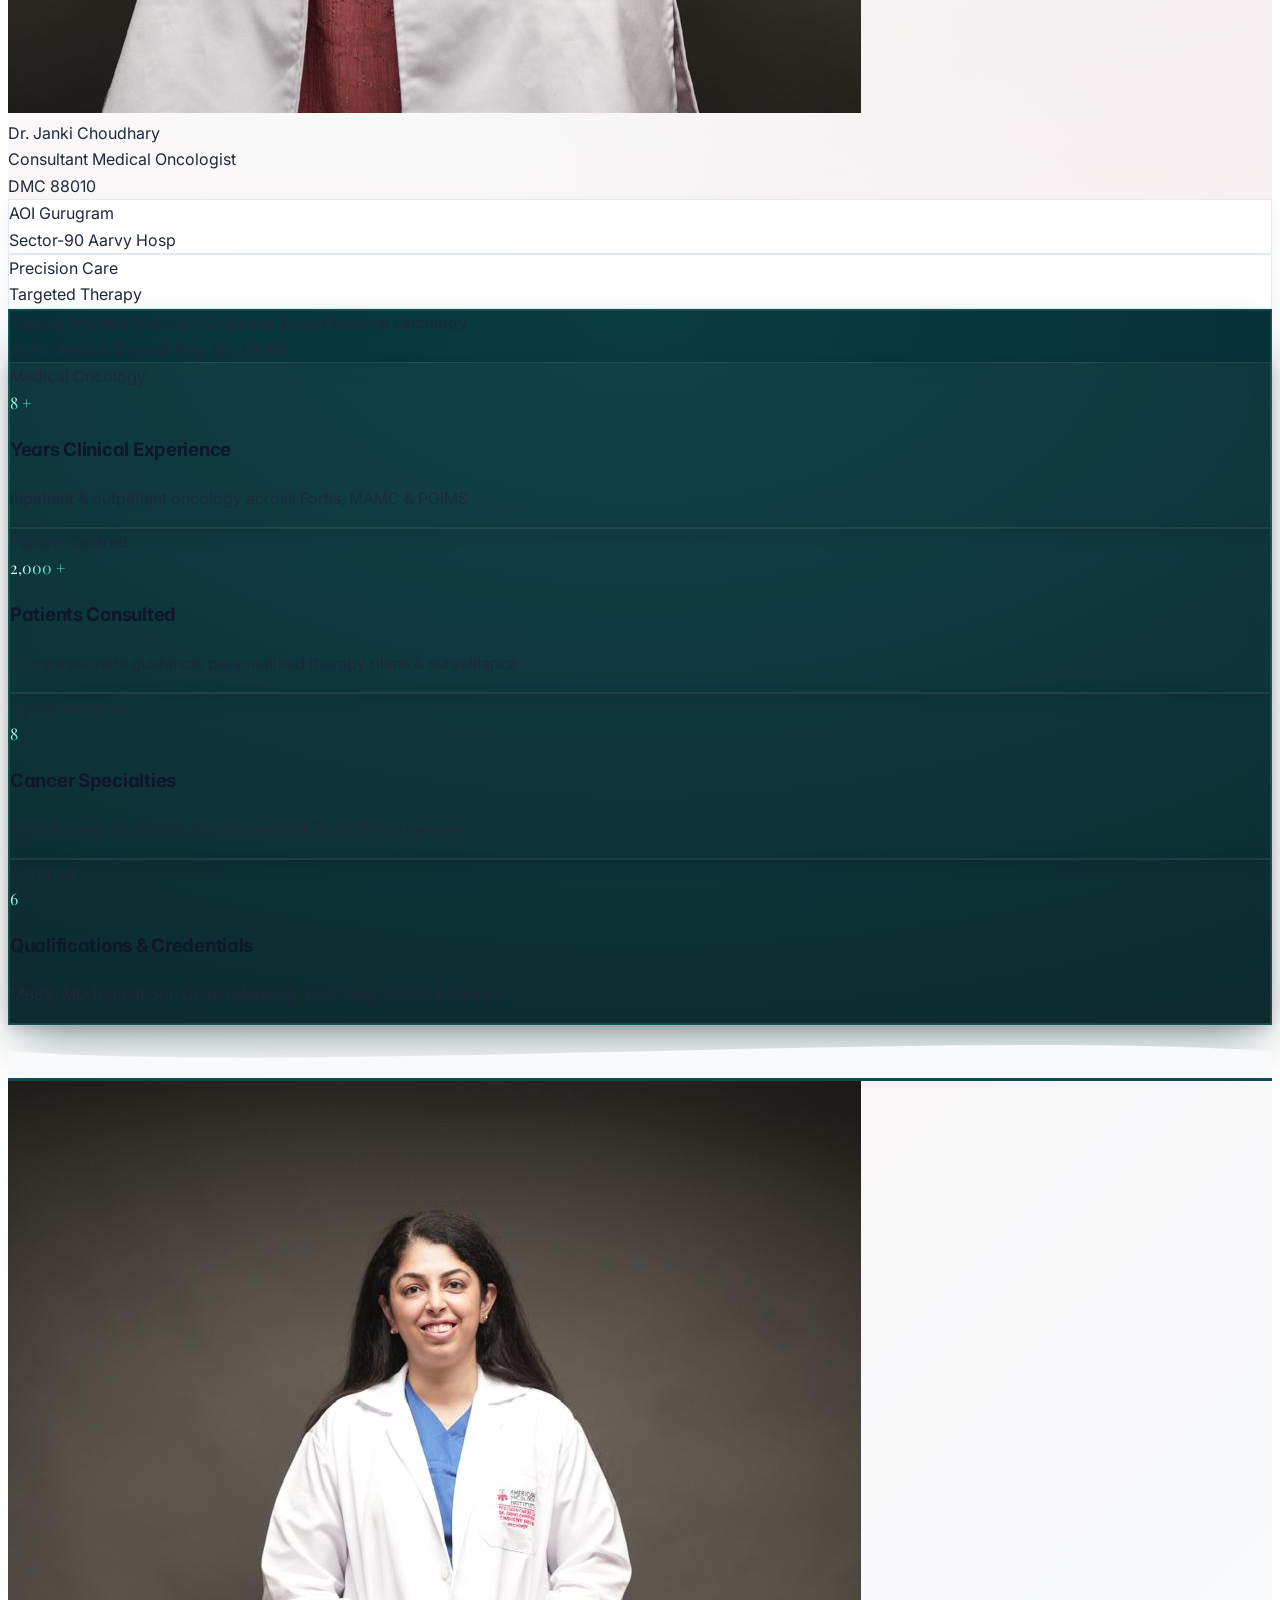
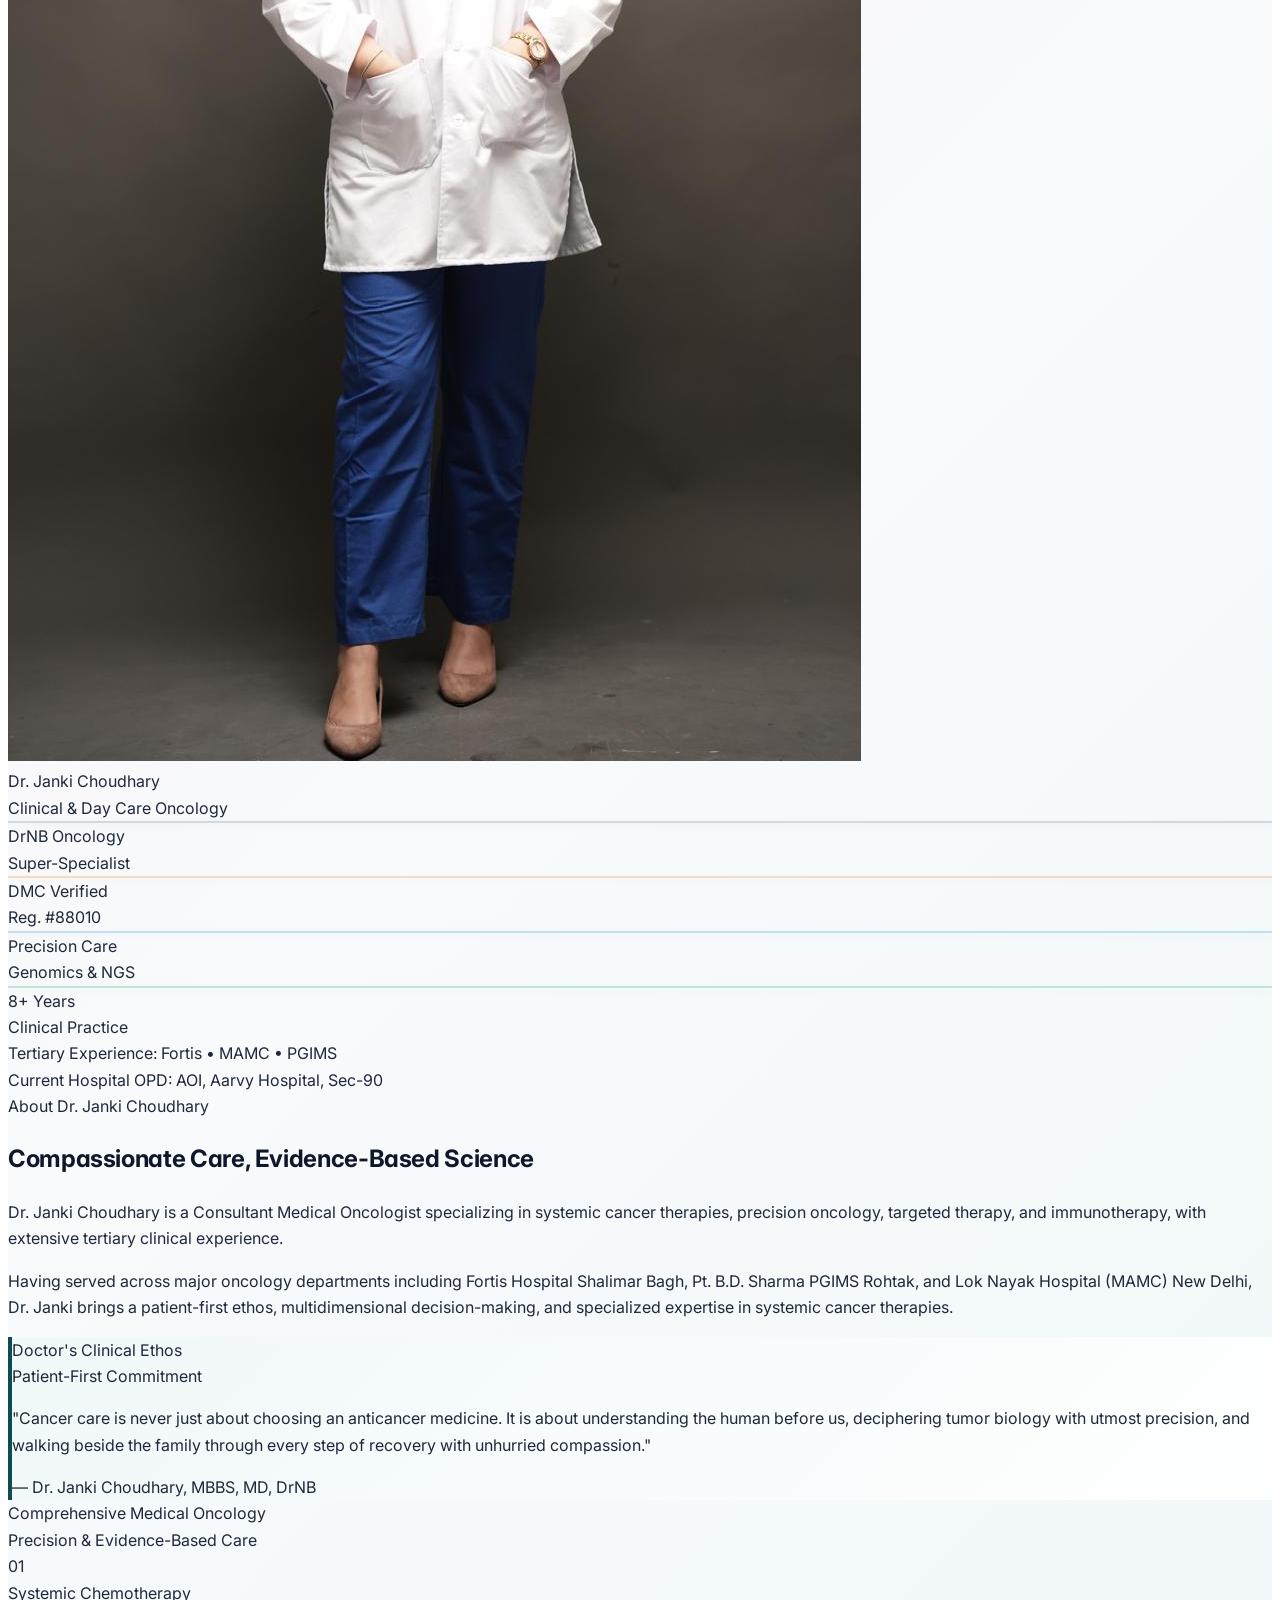
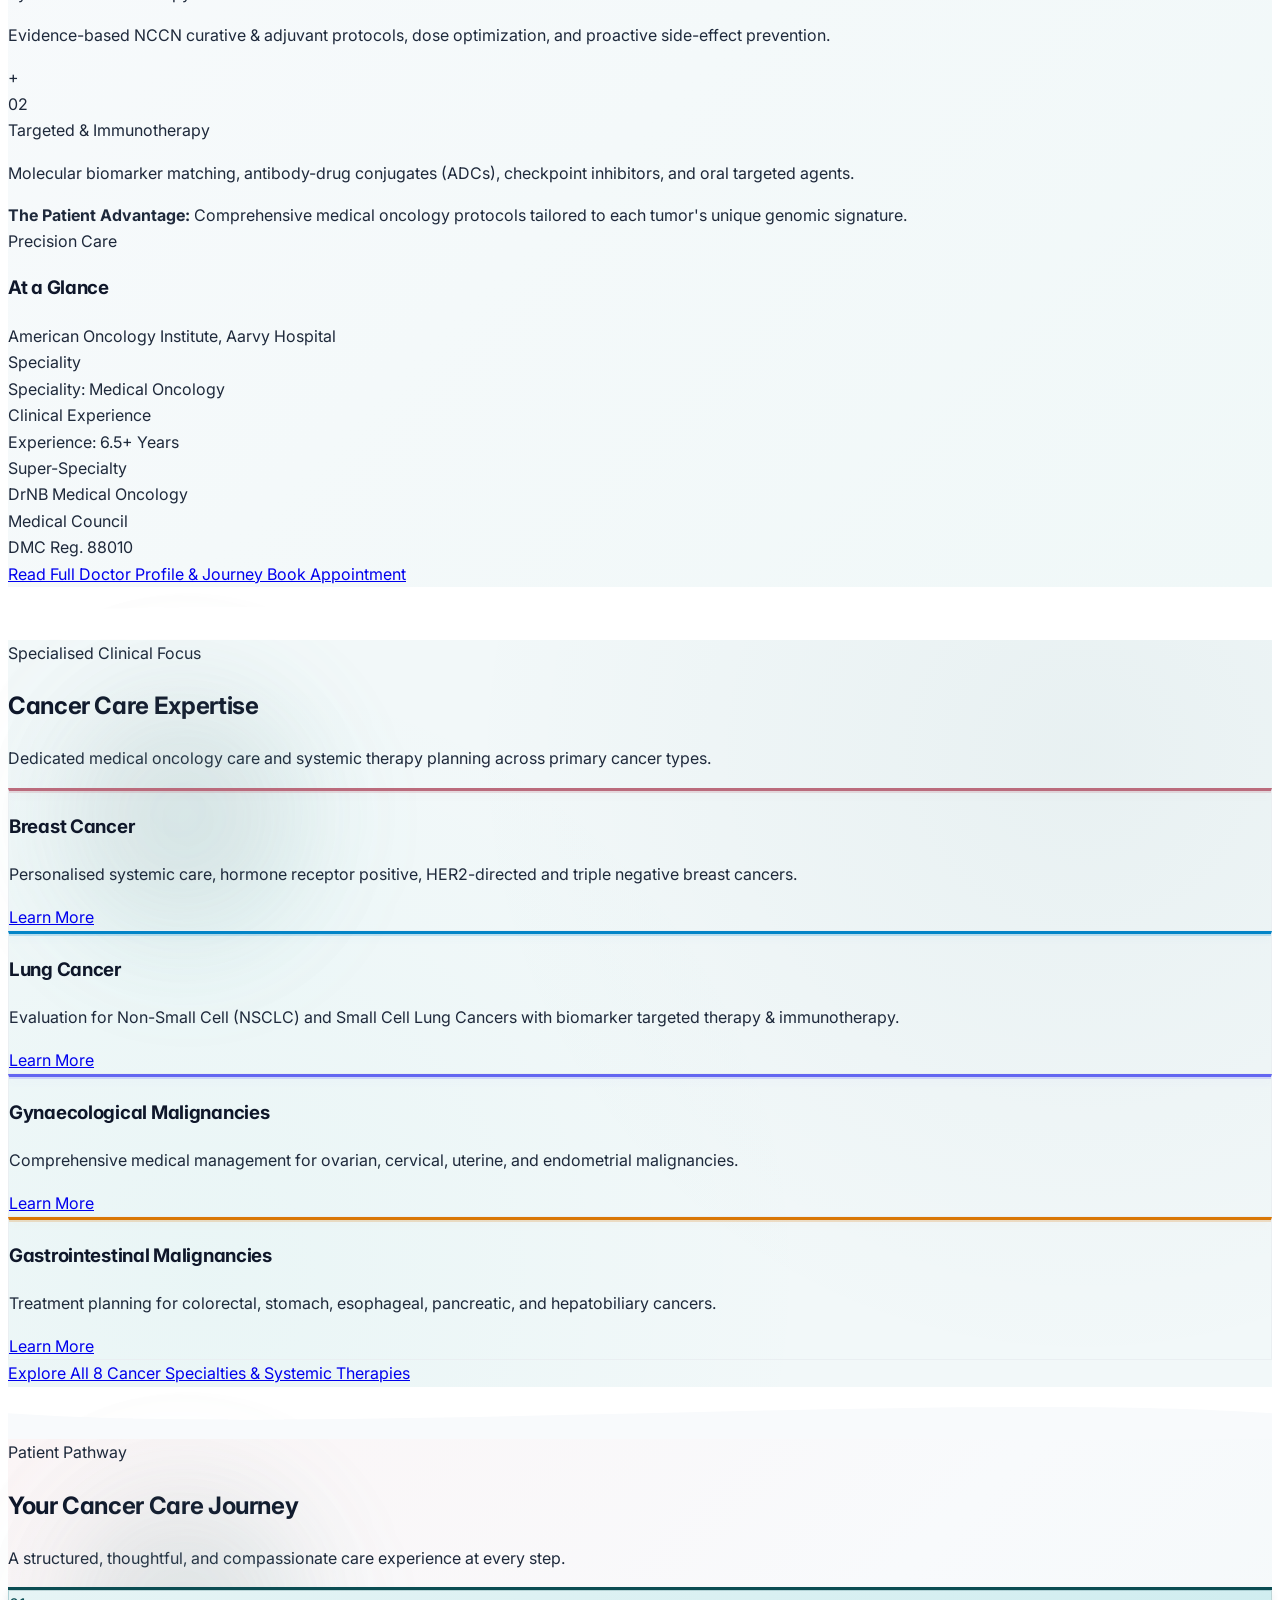
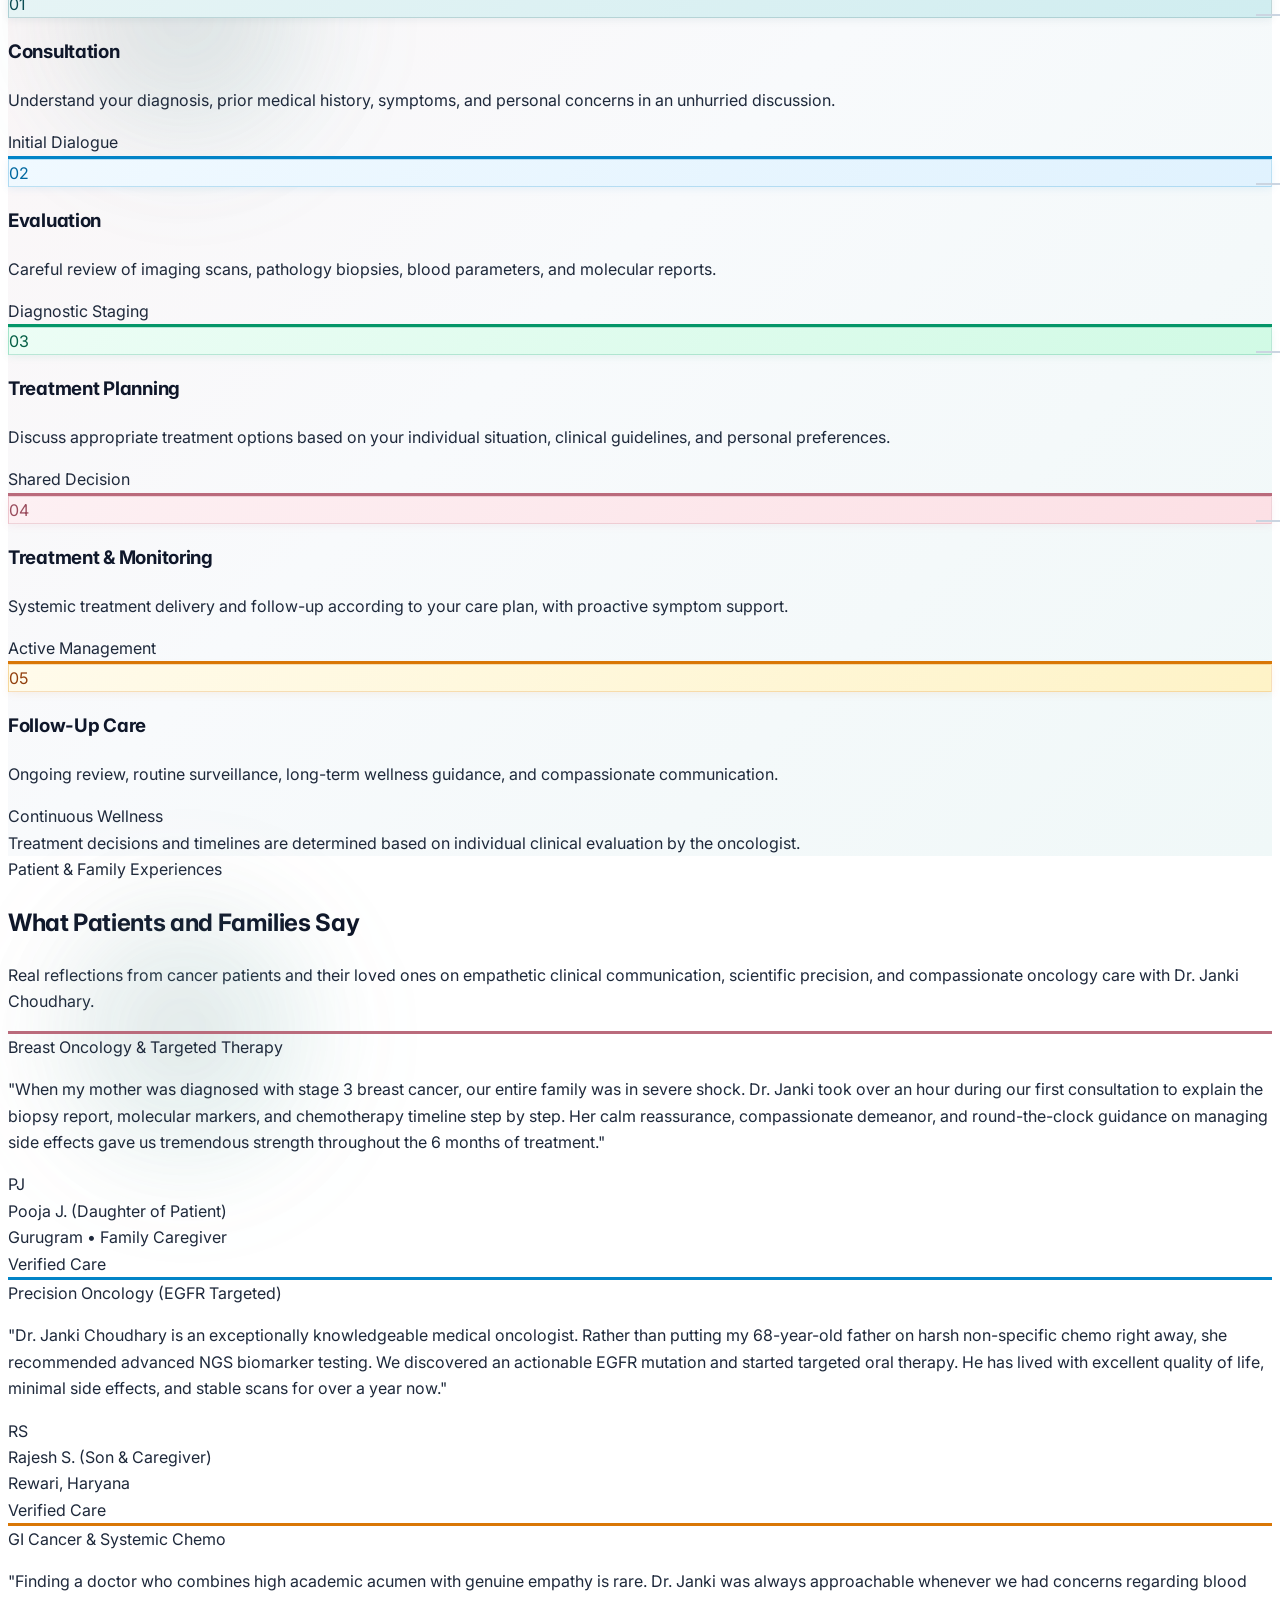
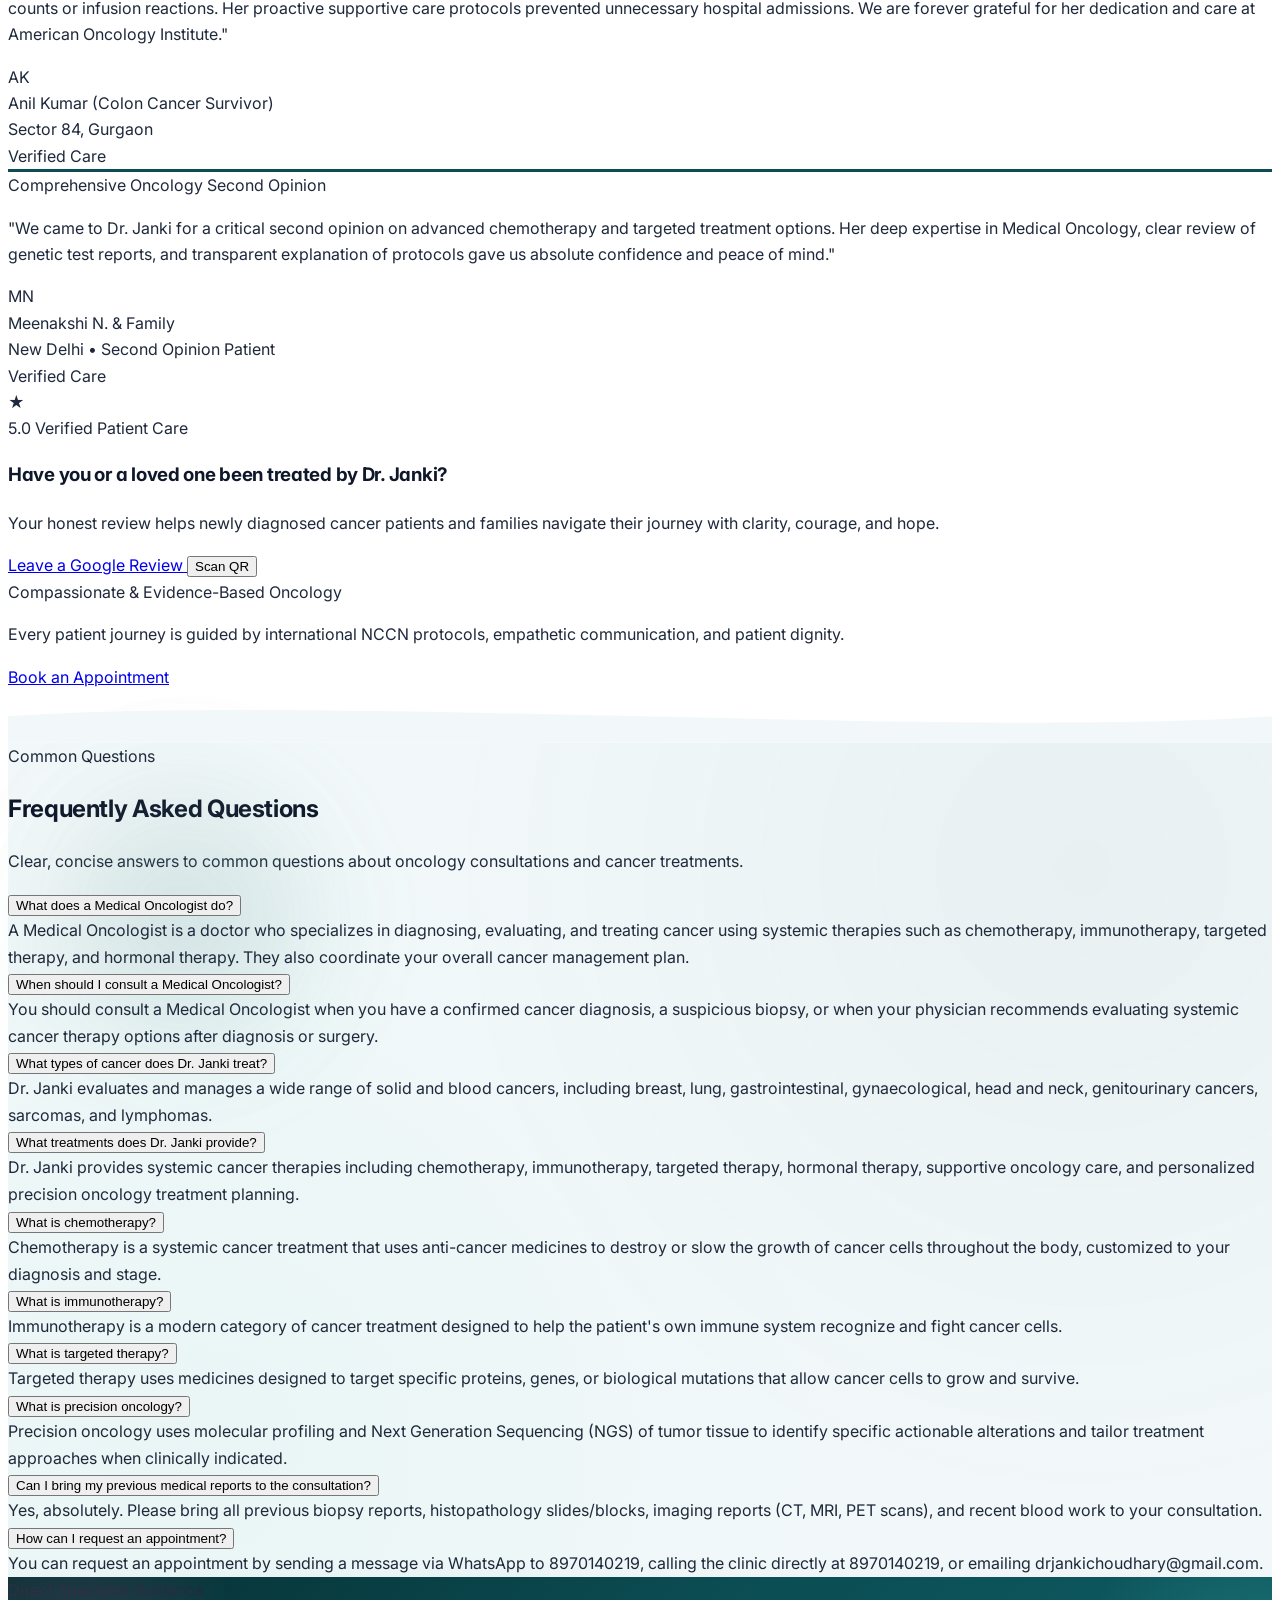
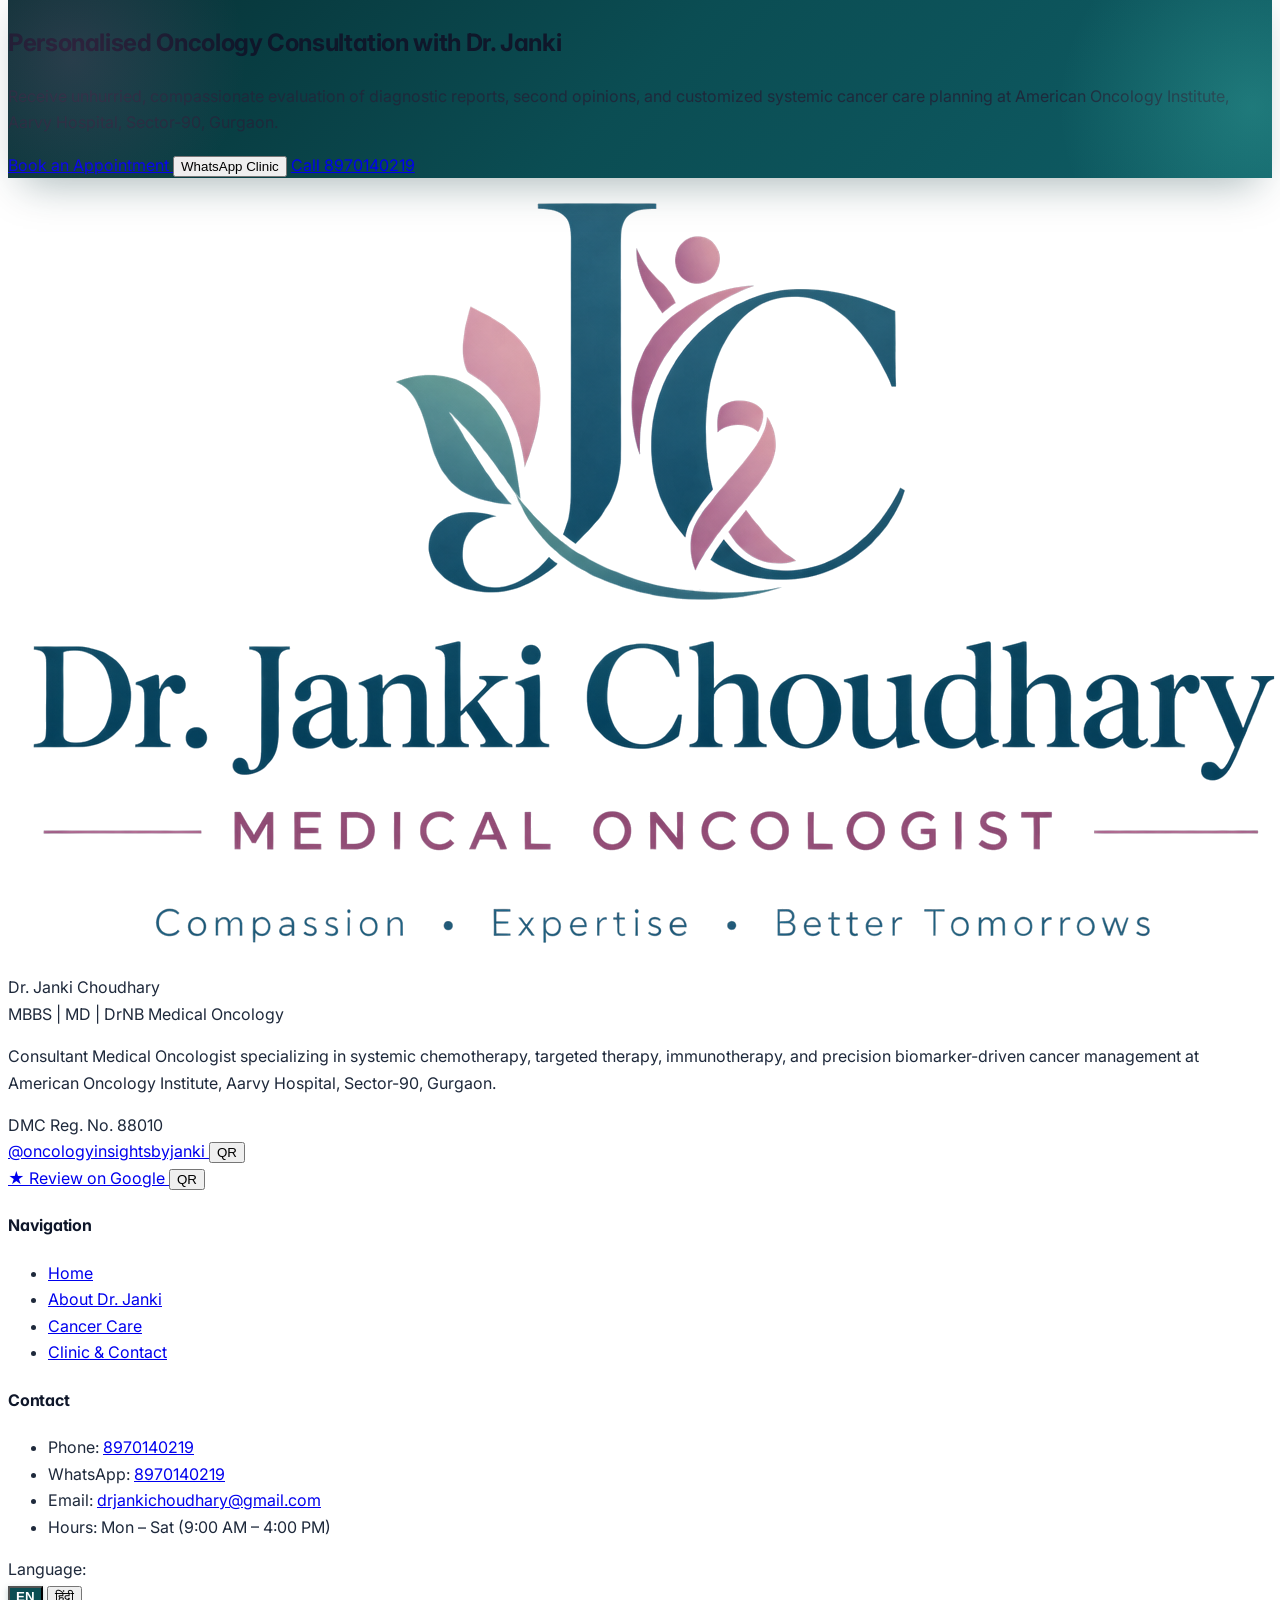
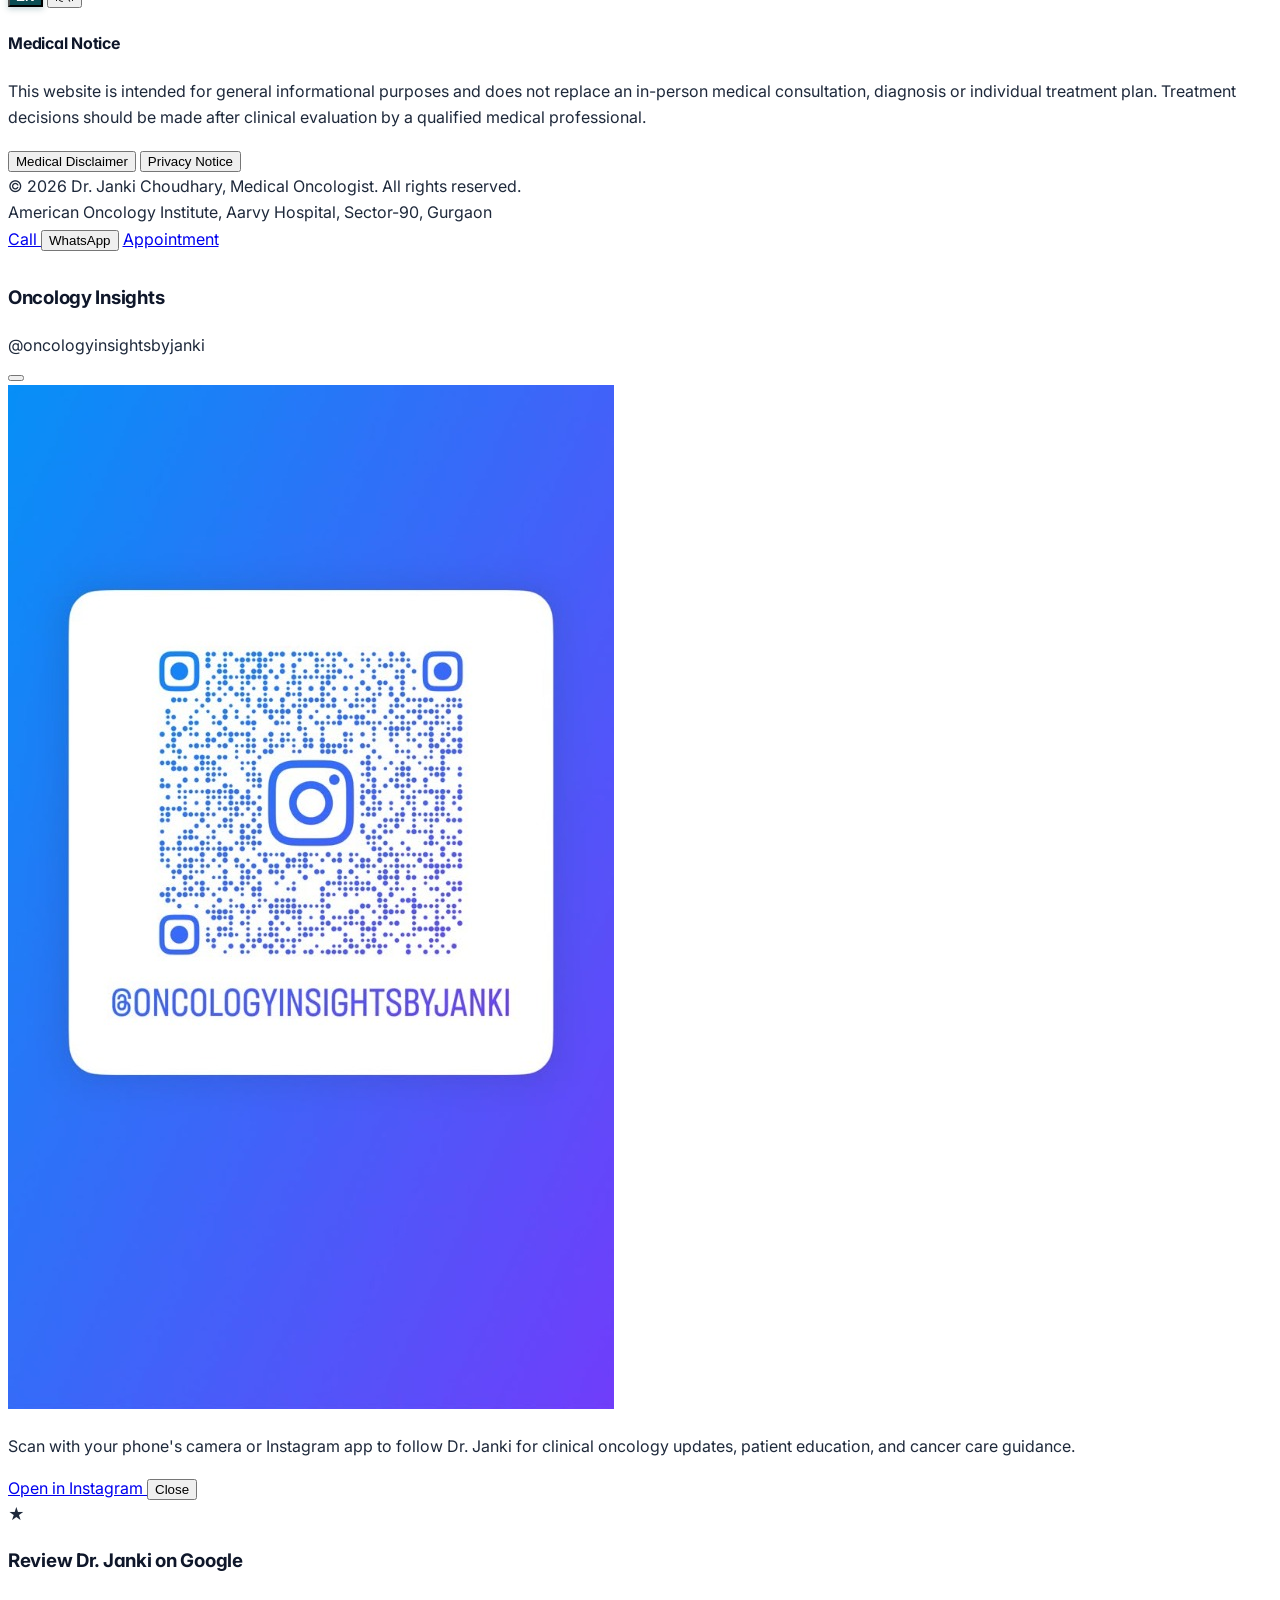
==== commit 5d4b473e: "Upgrade mobile menu Instagram CTA: vibrant brand gradient, sharp SVG camera icon, and Follow on Inst" ====
--- a/index.html
+++ b/index.html
@@ -199,9 +199,11 @@
             <span>WhatsApp</span>
           </button>
         </div>
-        <a href="https://www.instagram.com/oncologyinsightsbyjanki/" target="_blank" rel="noopener noreferrer" class="w-full py-2.5 px-3 bg-slate-50 hover:bg-slate-100 text-slate-700 border border-slate-200 rounded-xl flex items-center justify-center gap-2 text-xs font-semibold transition-colors">
-          <i data-lucide="instagram" class="w-4 h-4 text-pink-600"></i>
-          <span>Instagram: @oncologyinsightsbyjanki</span>
+        <a href="https://www.instagram.com/oncologyinsightsbyjanki/" target="_blank" rel="noopener noreferrer" class="w-full py-3 px-4 rounded-xl text-white font-bold flex items-center justify-center gap-2 shadow-md transition-all text-xs bg-gradient-to-r from-[#833ab4] via-[#fd1d1d] to-[#fcb045] hover:opacity-95">
+          <svg class="w-4 h-4 fill-white shrink-0" viewBox="0 0 24 24">
+            <path d="M12 2.163c3.204 0 3.584.012 4.85.07 3.252.148 4.771 1.691 4.919 4.919.058 1.265.069 1.645.069 4.849 0 3.205-.012 3.584-.069 4.849-.149 3.225-1.664 4.771-4.919 4.919-1.266.058-1.644.07-4.85.07-3.204 0-3.584-.012-4.849-.07-3.26-.149-4.771-1.699-4.919-4.92-.058-1.265-.07-1.644-.07-4.849 0-3.204.013-3.583.07-4.849.149-3.227 1.664-4.771 4.919-4.919 1.266-.057 1.645-.069 4.849-.069zm0-2.163c-3.259 0-3.667.014-4.947.072-4.358.2-6.78 2.618-6.98 6.98-.059 1.281-.073 1.689-.073 4.948 0 3.259.014 3.668.072 4.948.2 4.358 2.618 6.78 6.98 6.98 1.281.058 1.689.072 4.948.072 3.259 0 3.668-.014 4.948-.072 4.354-.2 6.782-2.618 6.979-6.98.059-1.28.073-1.689.073-4.948 0-3.259-.014-3.667-.072-4.947-.196-4.354-2.617-6.78-6.979-6.98-1.281-.059-1.69-.073-4.949-.073zm0 5.838c-3.403 0-6.162 2.759-6.162 6.162s2.759 6.163 6.162 6.163 6.162-2.759 6.162-6.163c0-3.403-2.759-6.162-6.162-6.162zm0 10.162c-2.209 0-4-1.79-4-4 0-2.209 1.791-4 4-4s4 1.791 4 4c0 2.21-1.791 4-4 4zm6.406-11.845c-.796 0-1.441.645-1.441 1.44s.645 1.44 1.441 1.44c.795 0 1.439-.645 1.439-1.44s-.644-1.44-1.439-1.44z"/>
+          </svg>
+          <span>Follow on Instagram</span>
         </a>
       </div>
     </div>
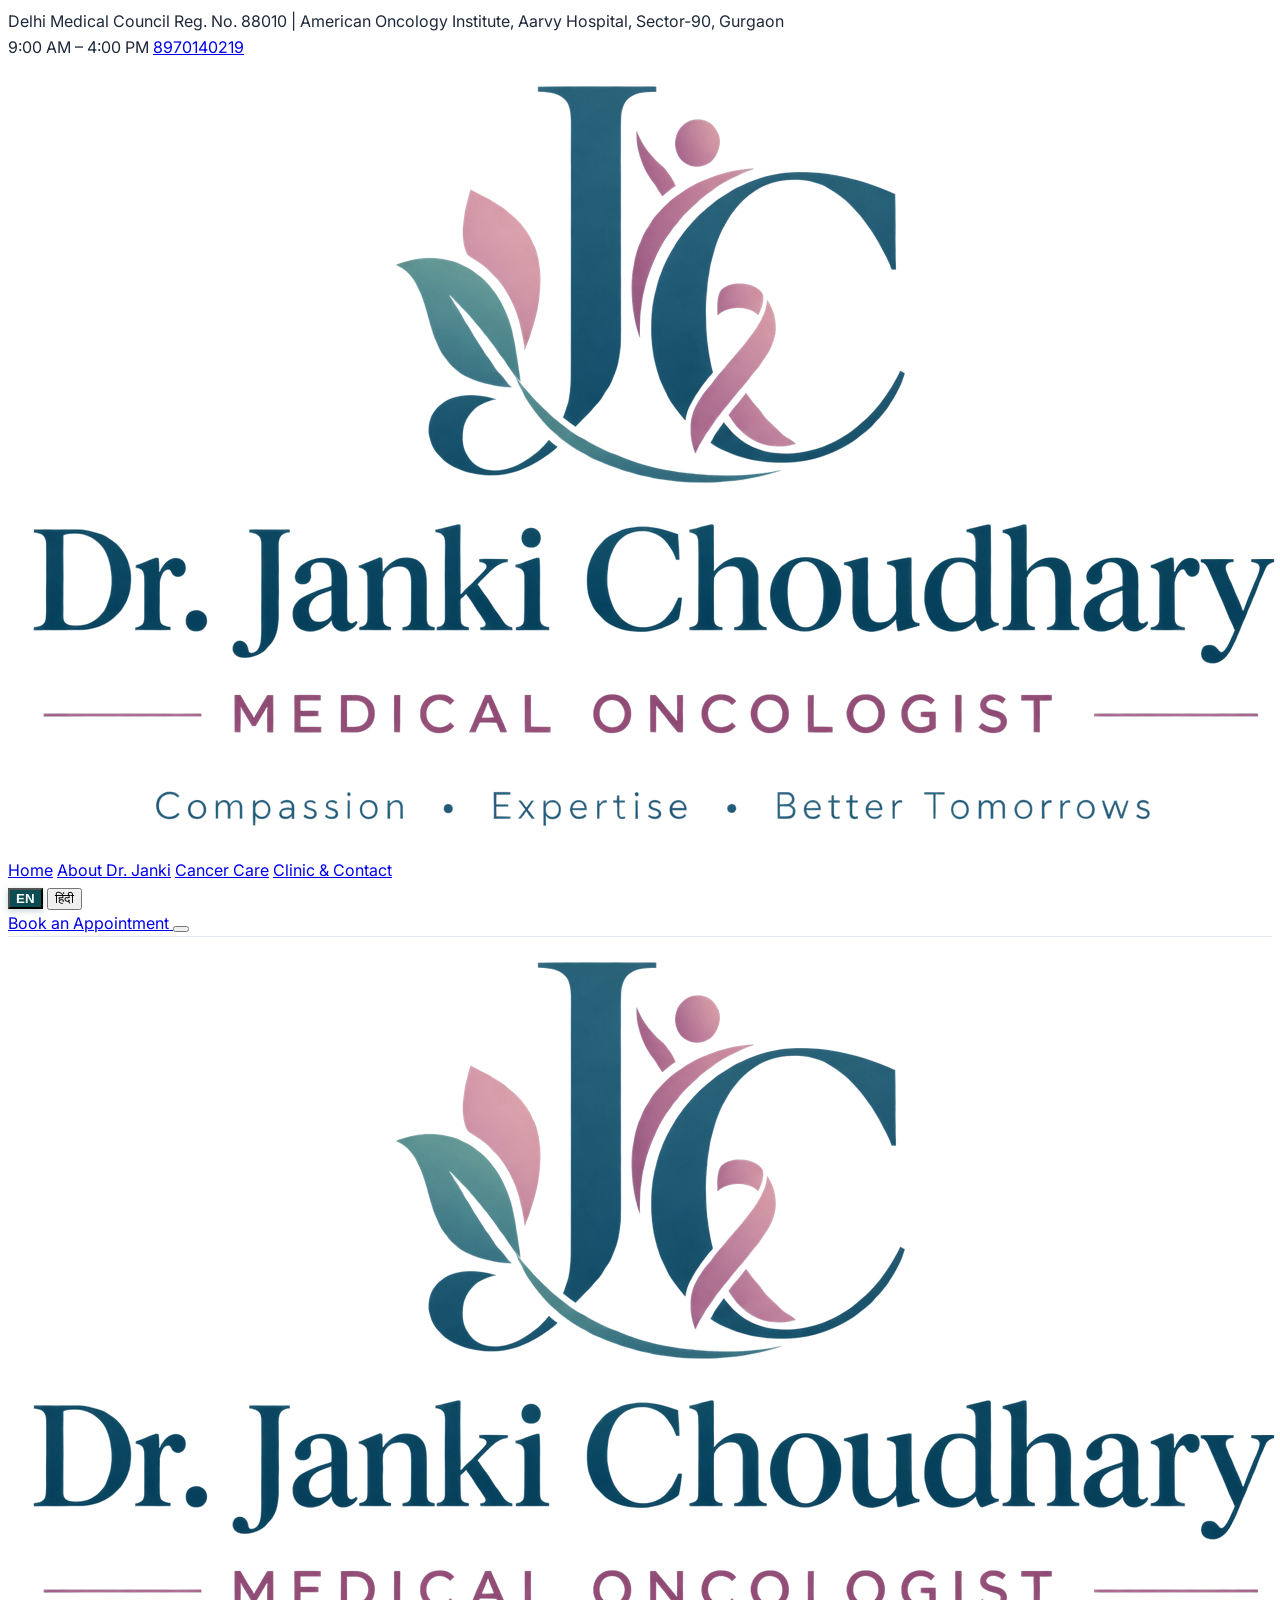
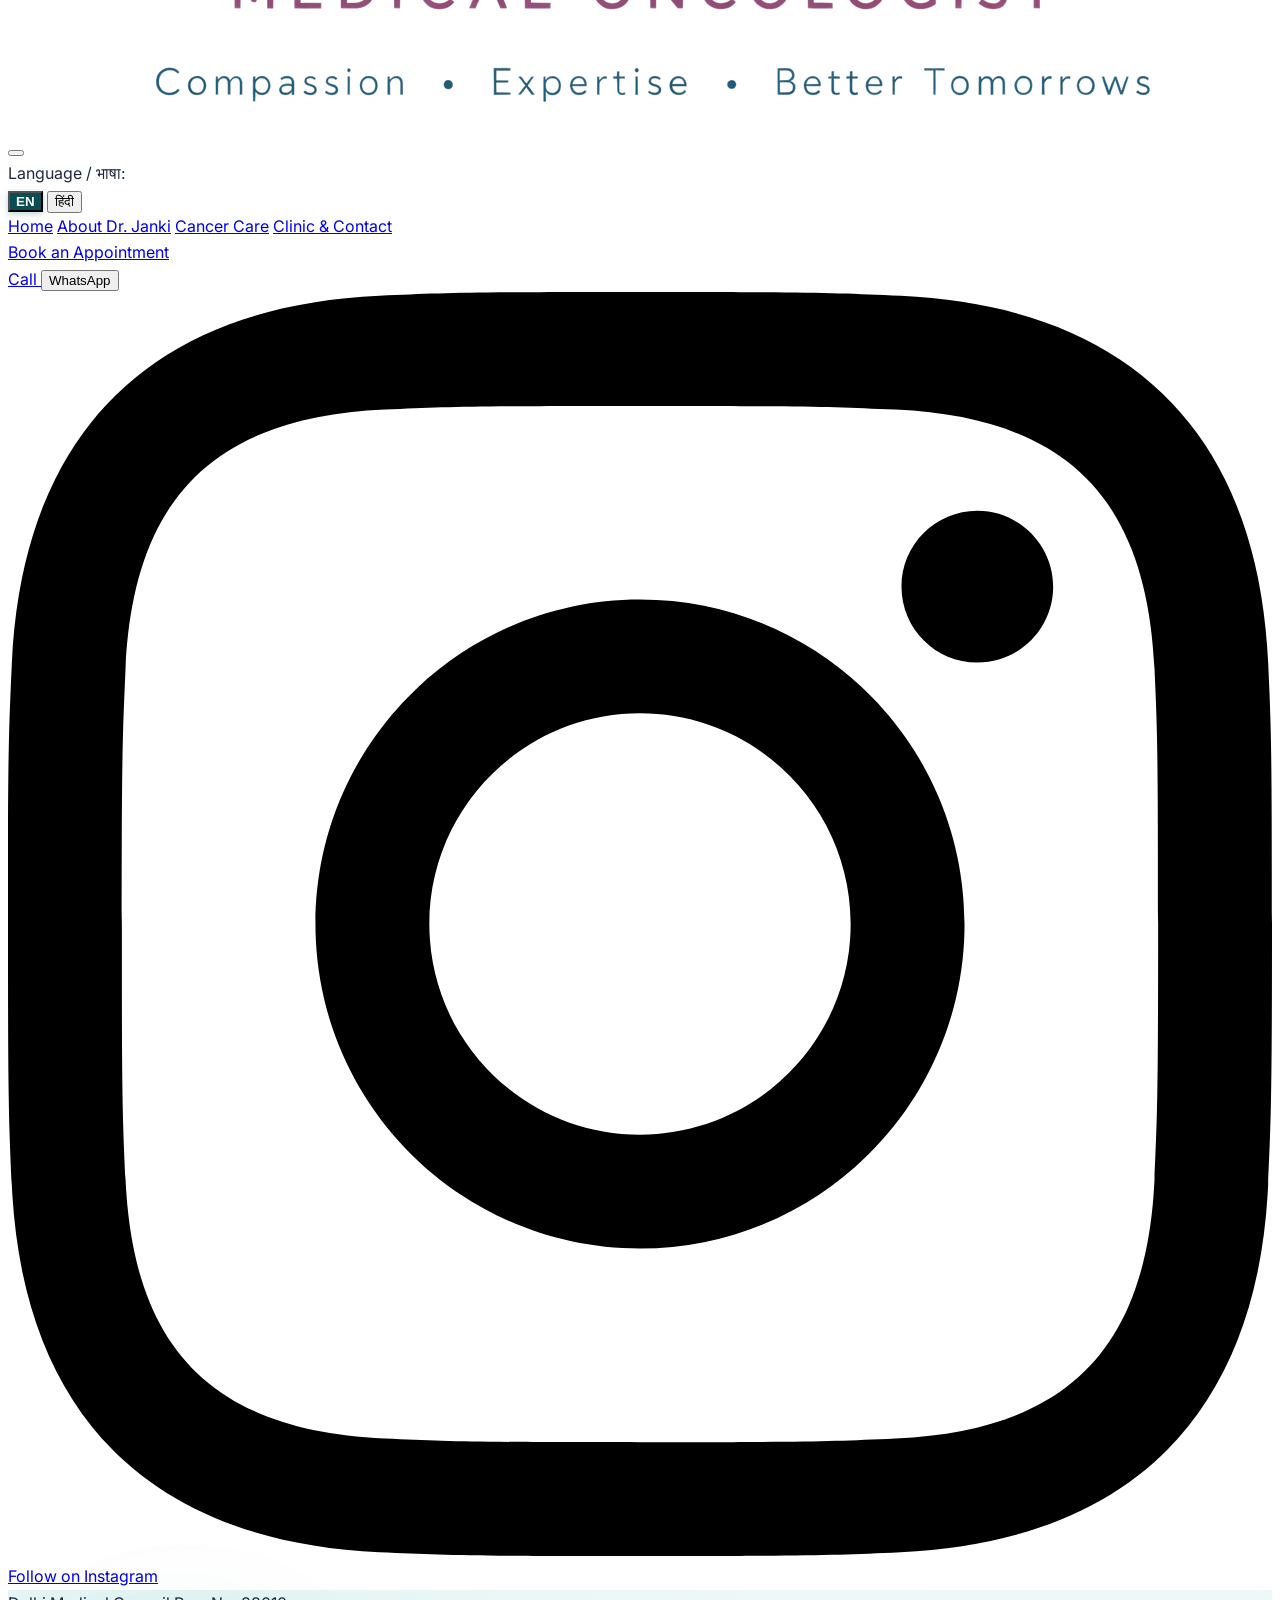
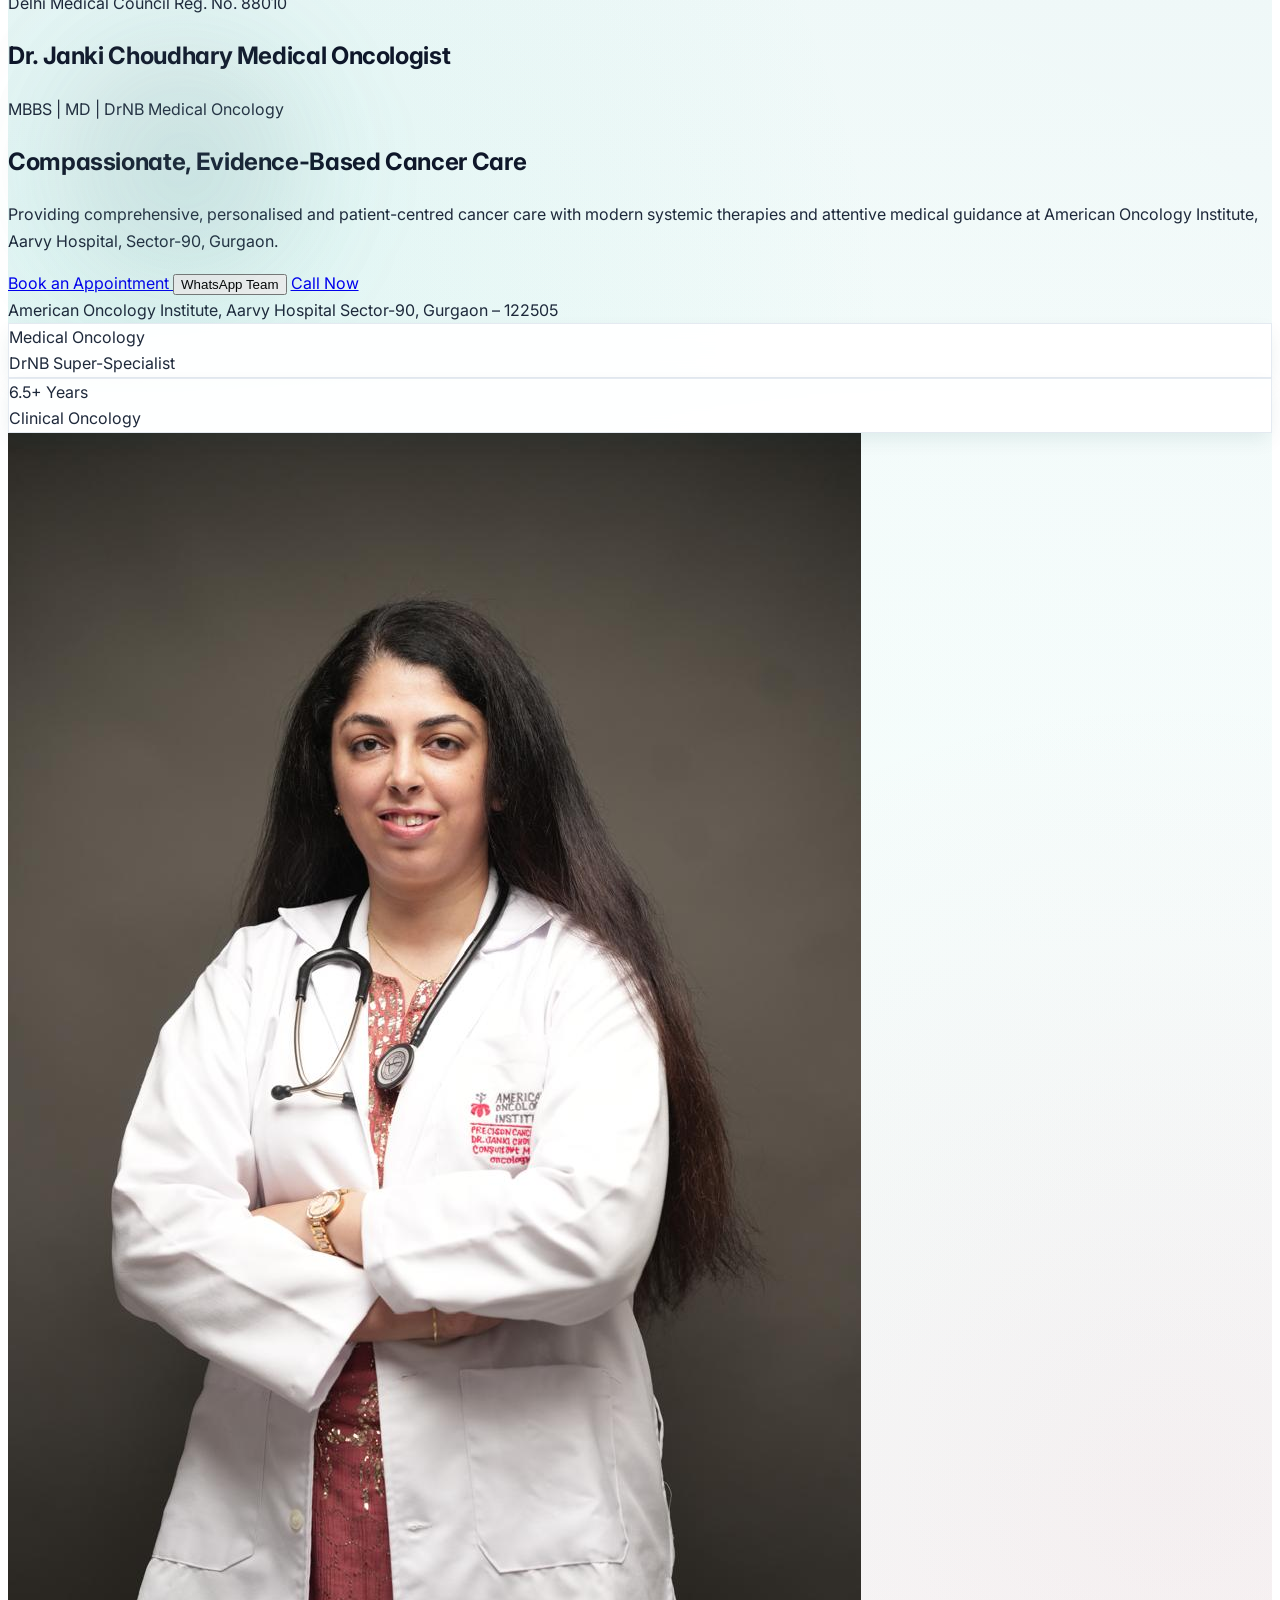
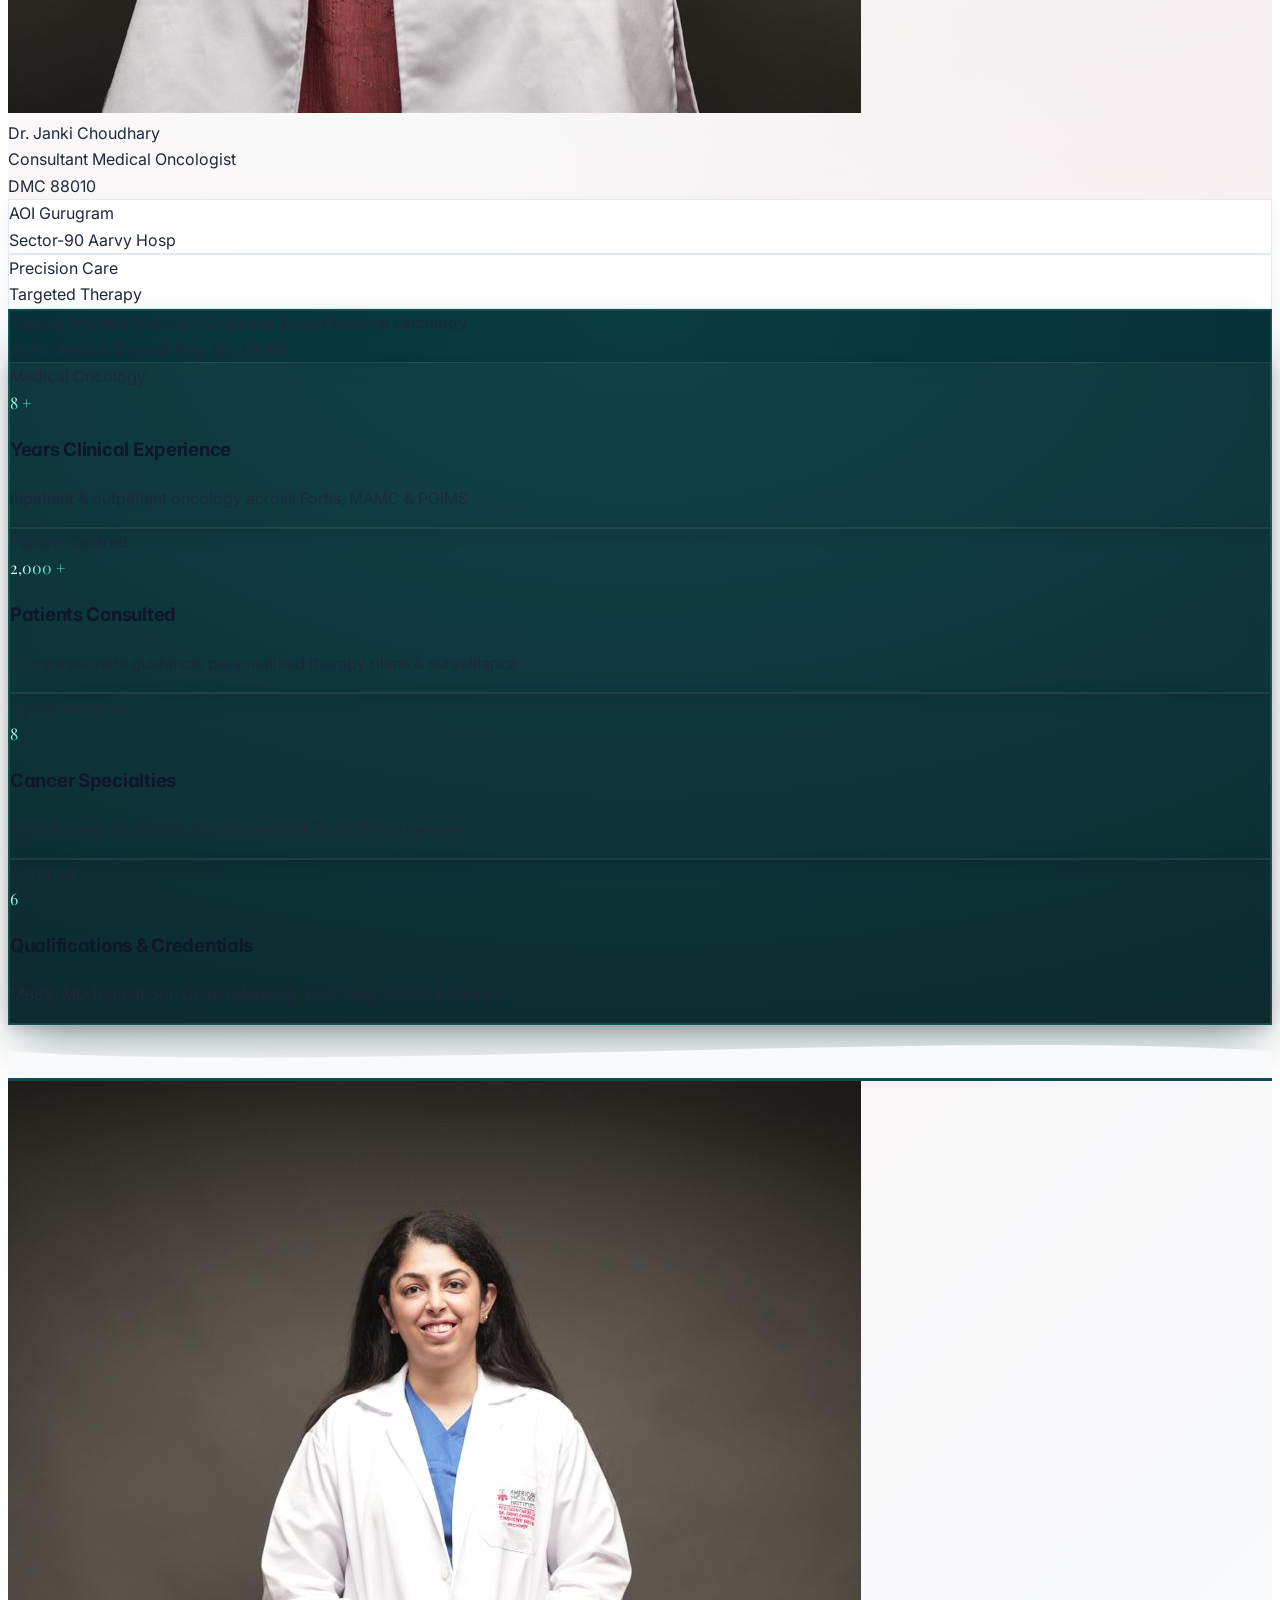
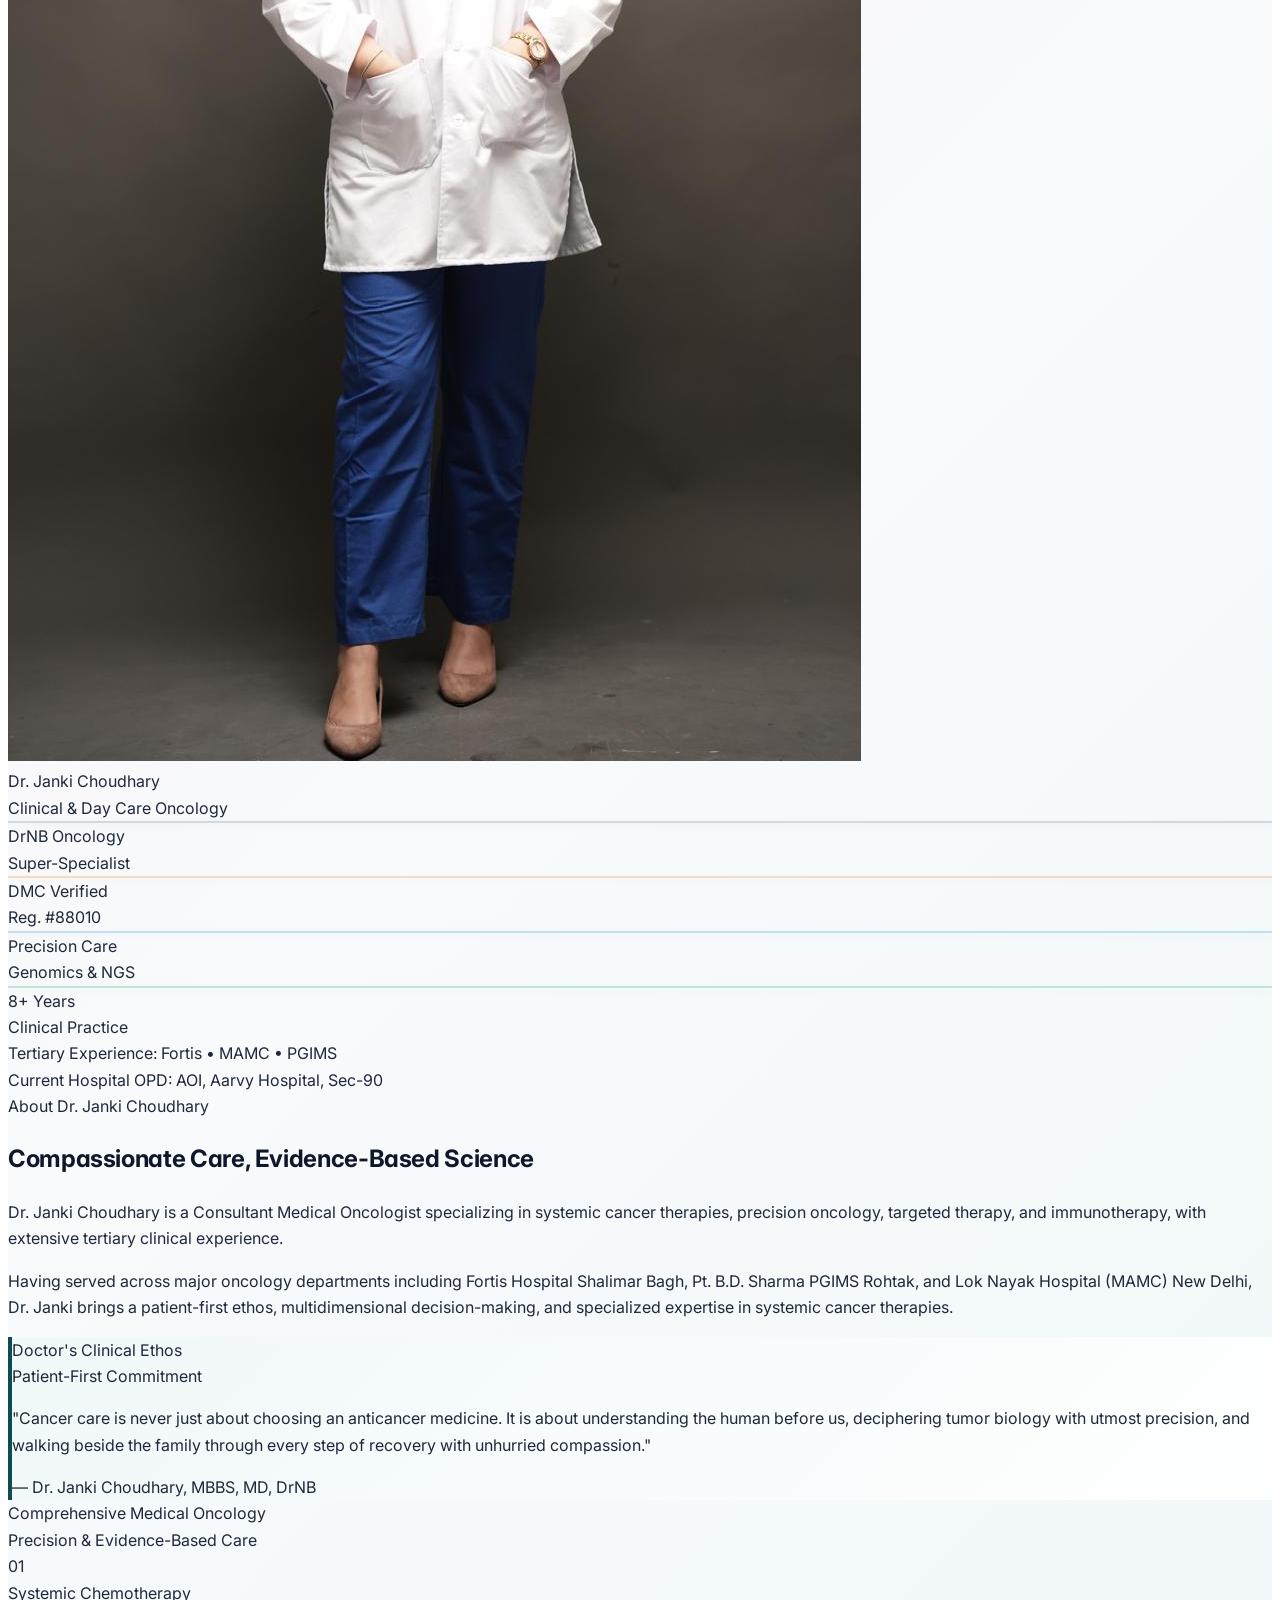
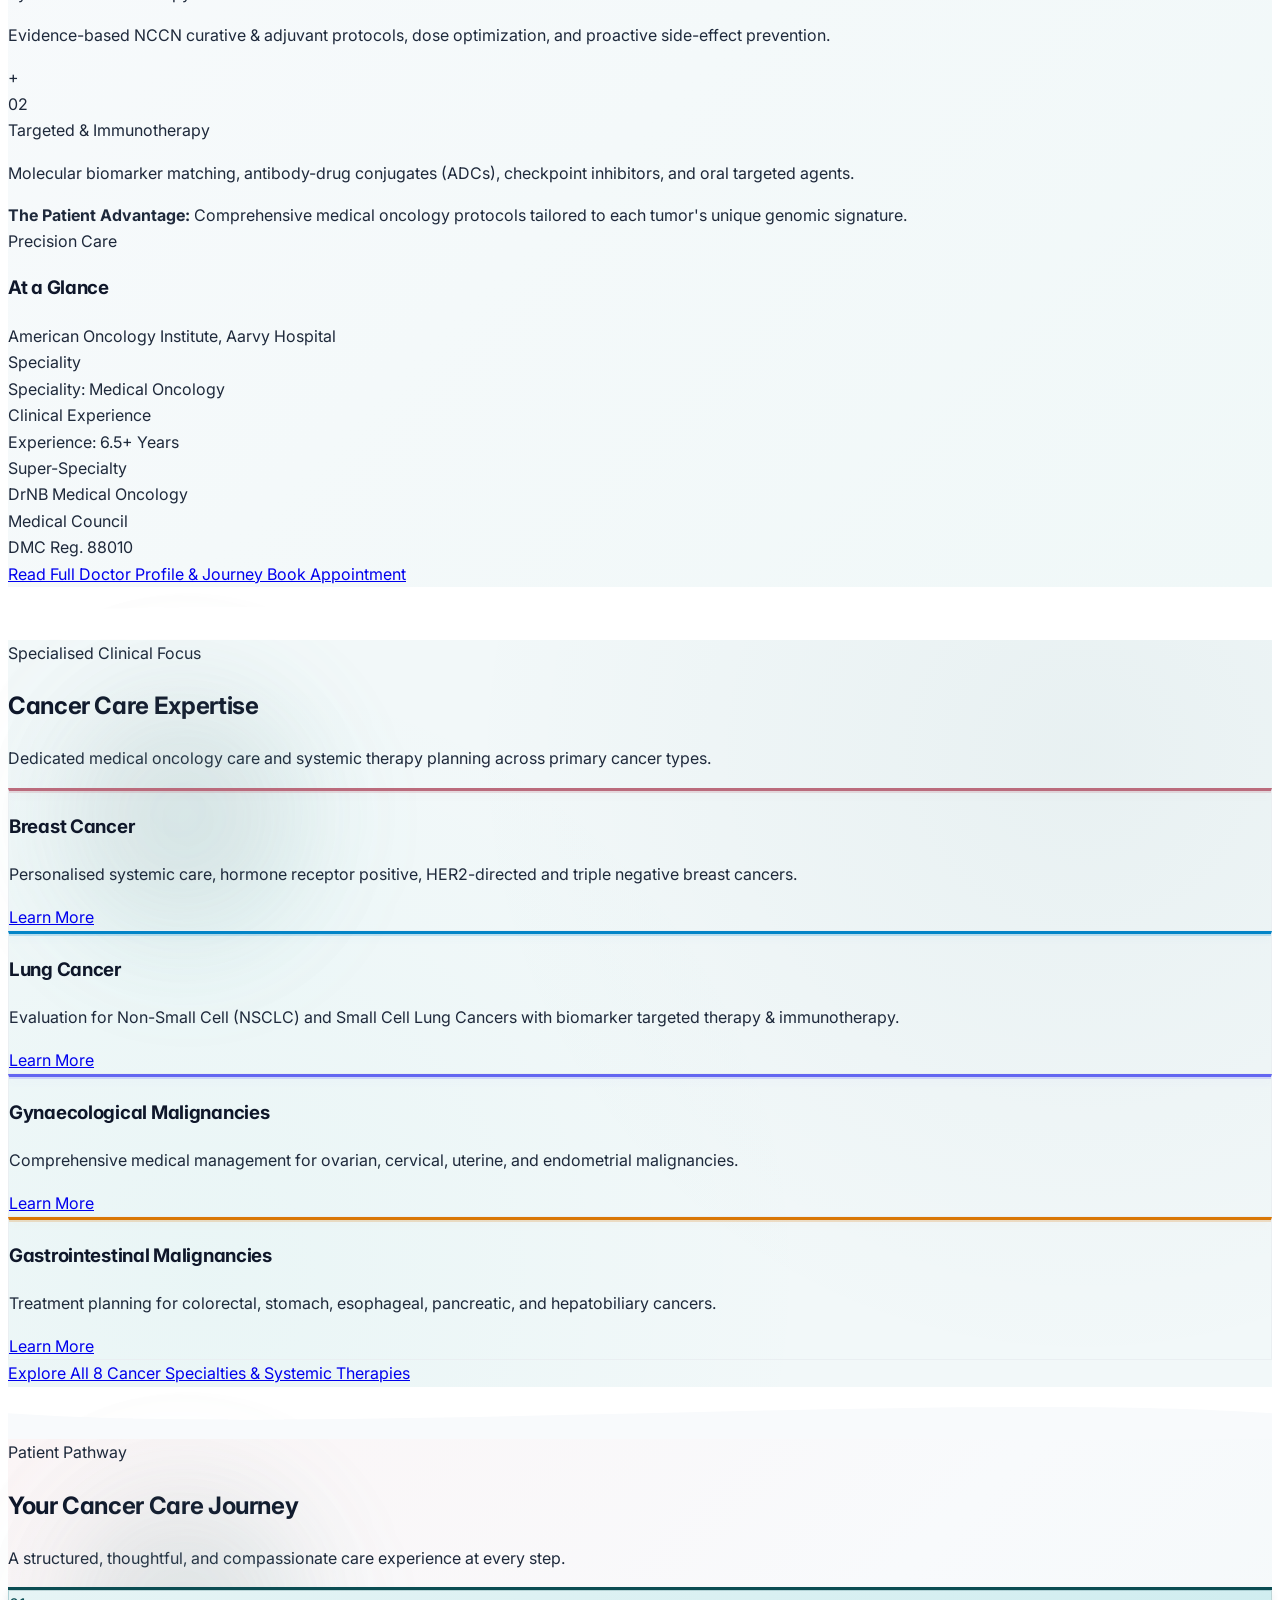
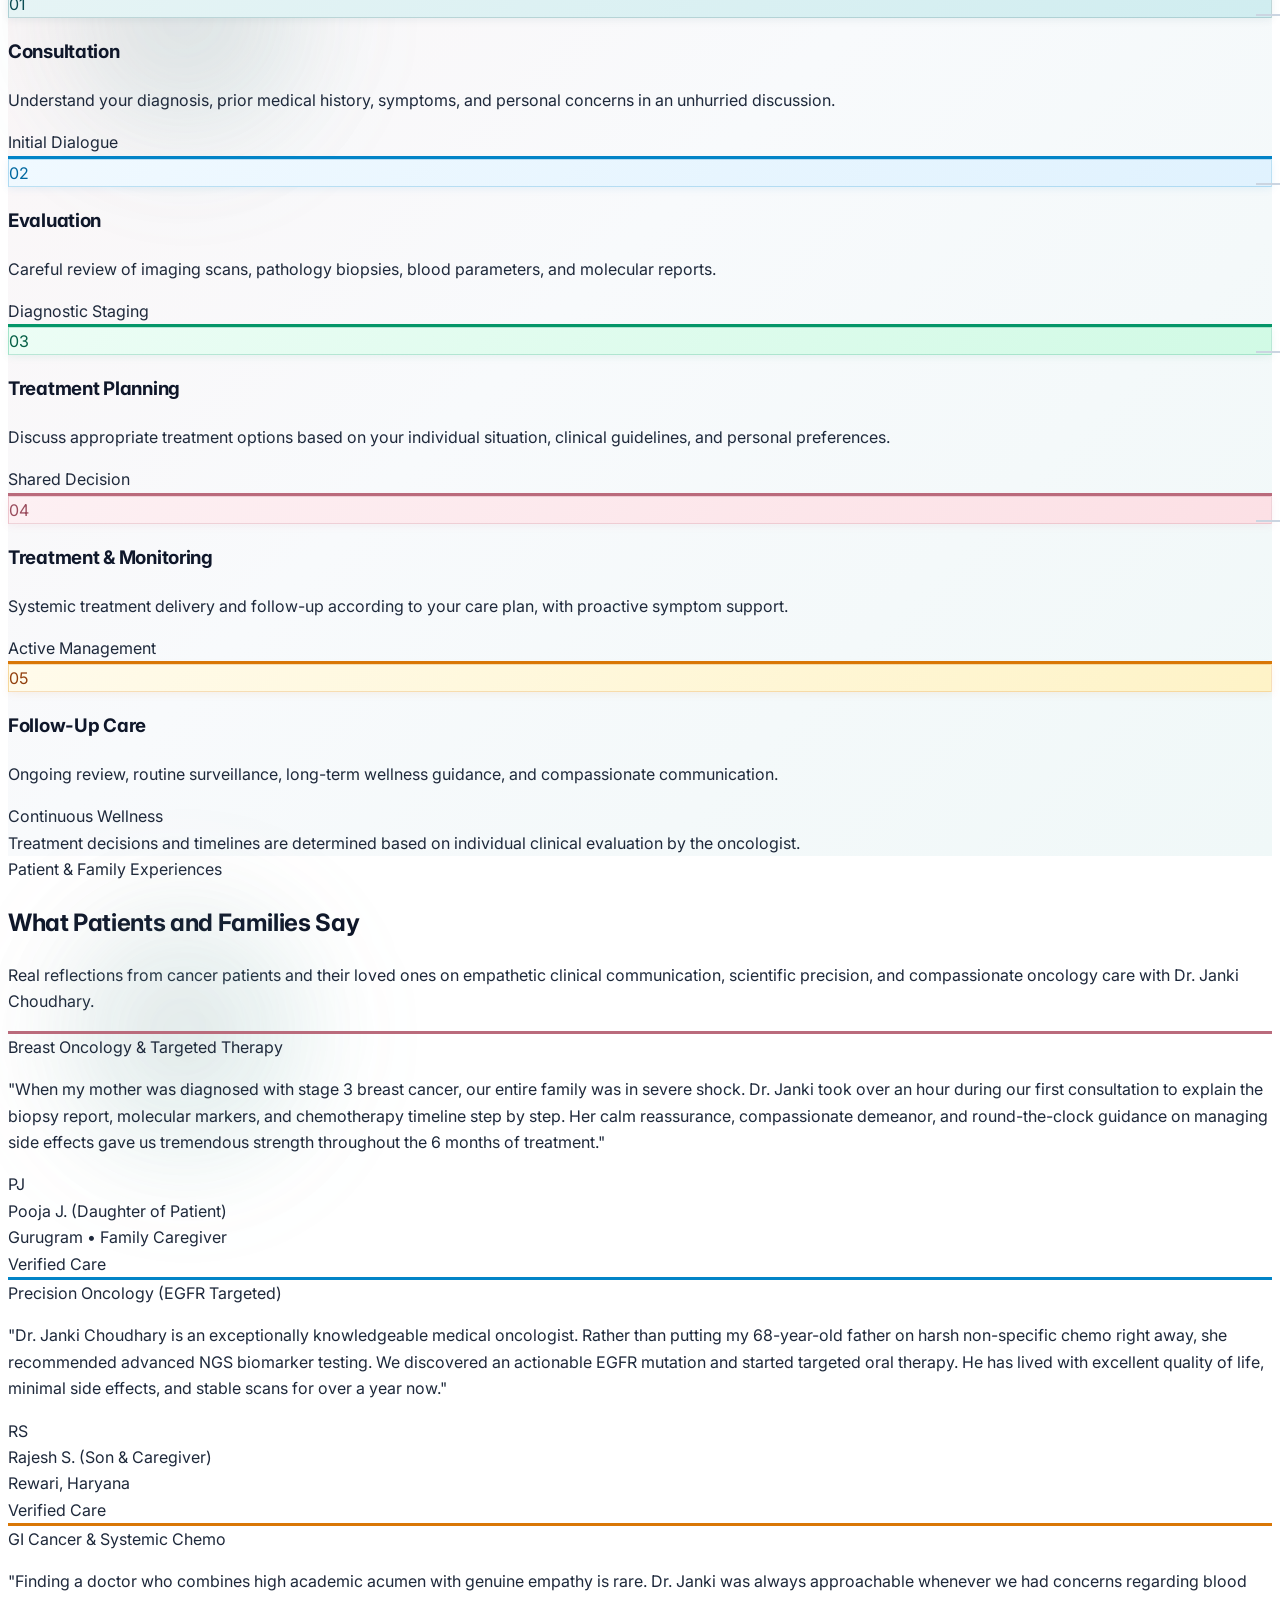
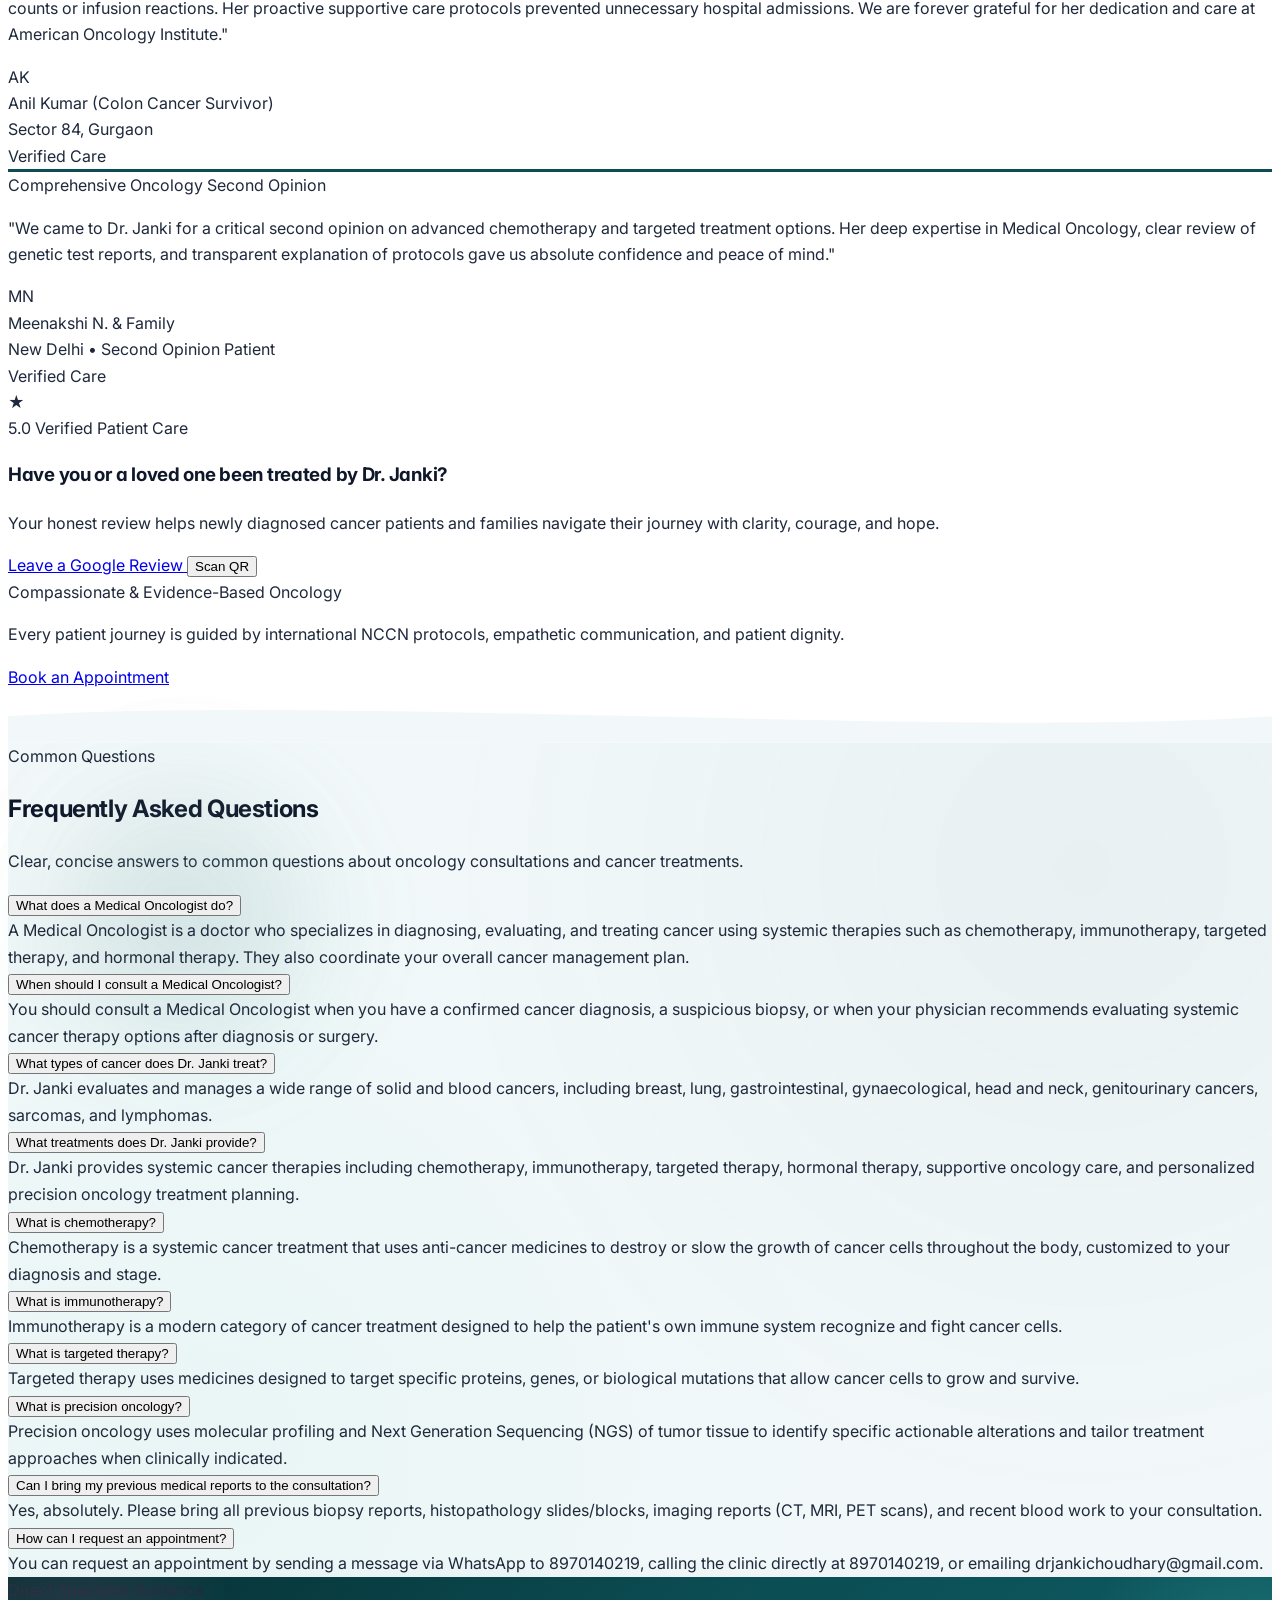
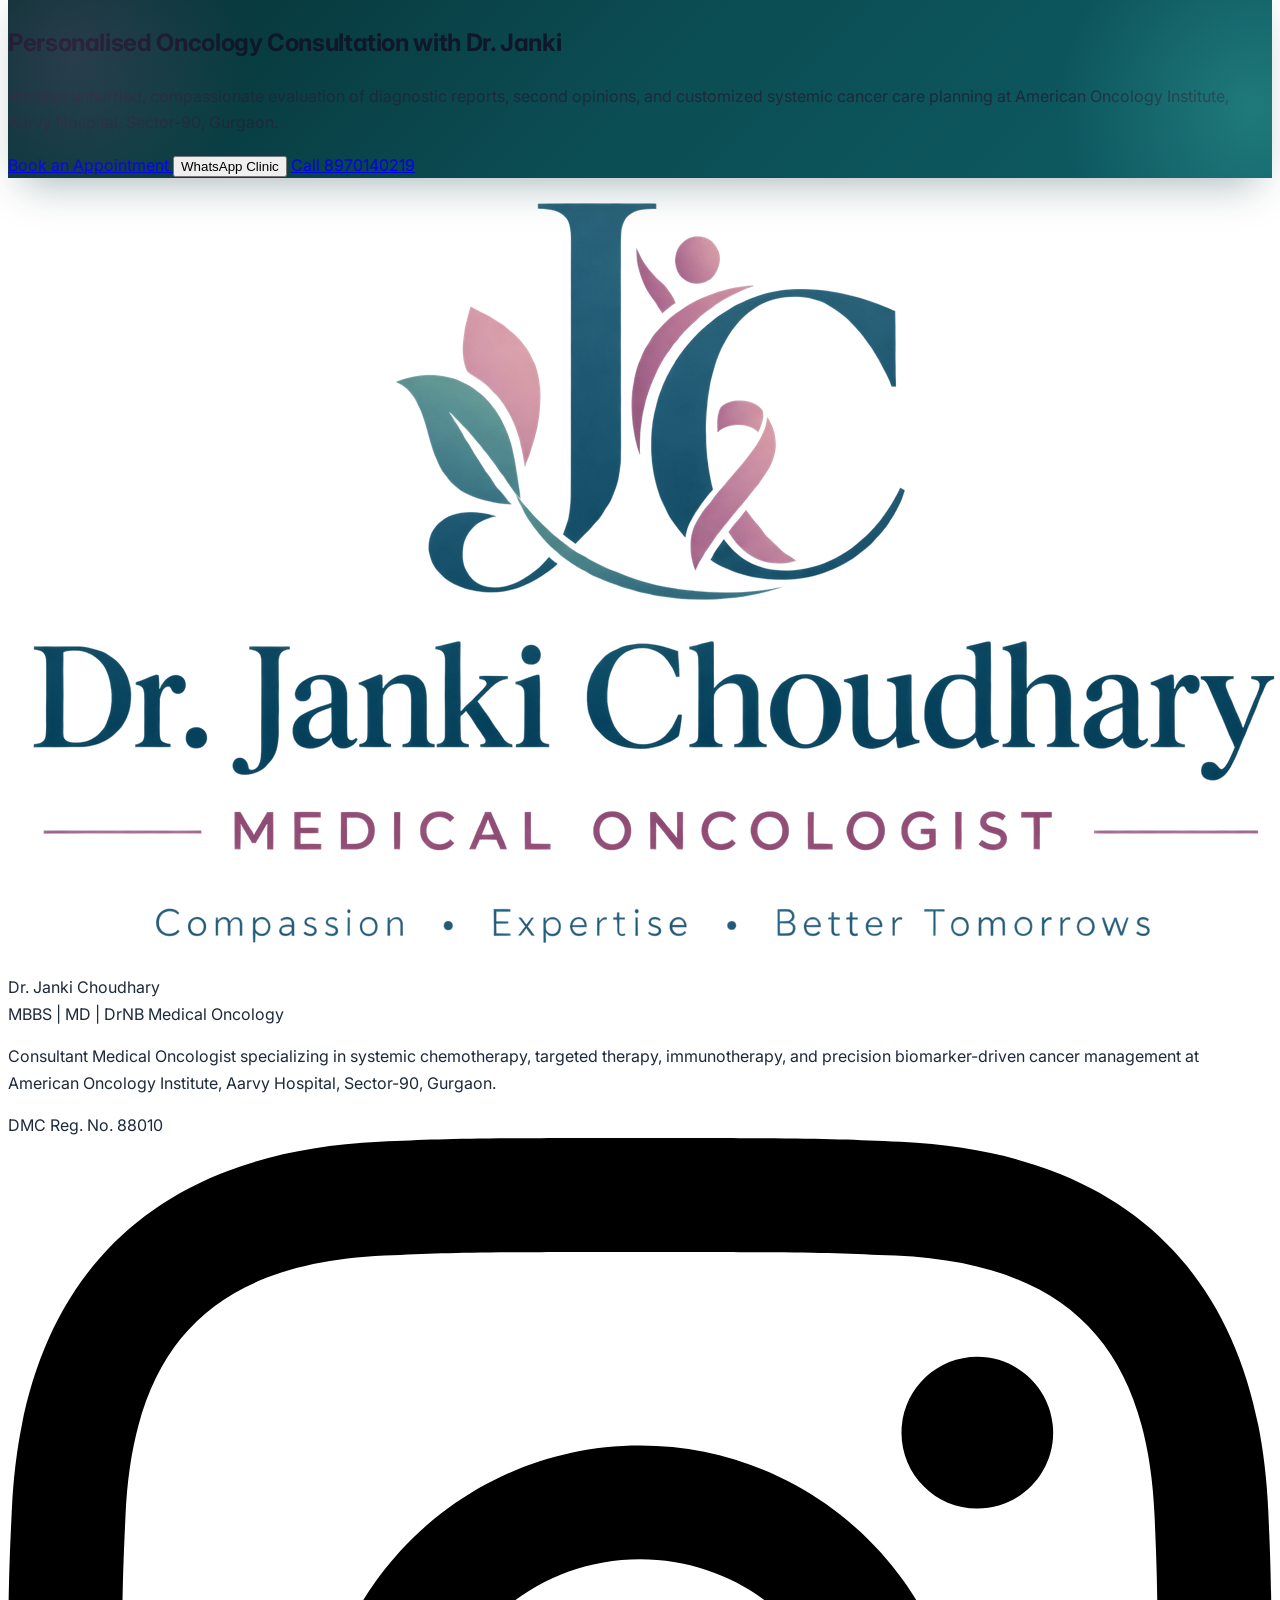
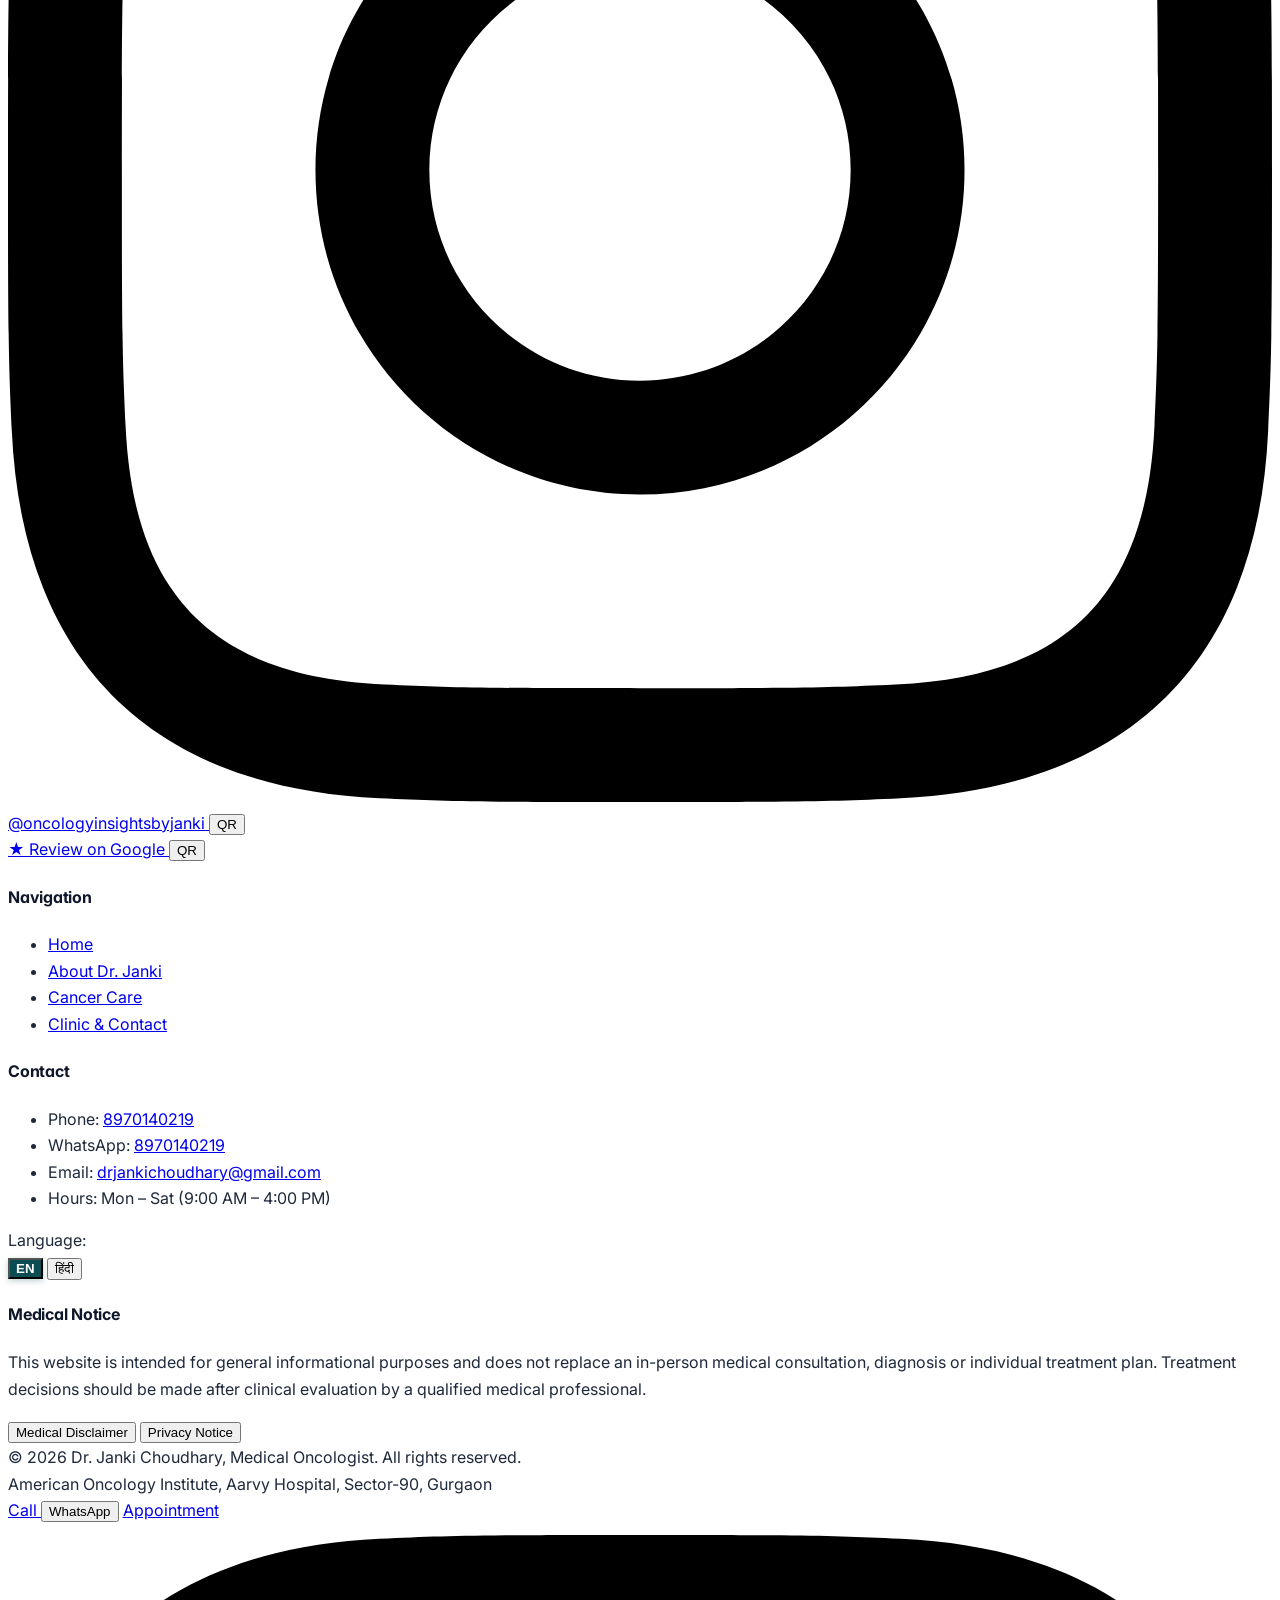
==== commit fa8927d2: "Attach official Instagram gradient logo inside handle buttons and modals across all pages" ====
--- a/index.html
+++ b/index.html
@@ -1392,14 +1392,18 @@
           </div>
 
           <!-- Instagram Connect -->
-          <div class="pt-2 flex items-center gap-3">
+          <div class="pt-2 flex items-center gap-2">
             <a href="https://www.instagram.com/oncologyinsightsbyjanki/" target="_blank" rel="noopener noreferrer" class="inline-flex items-center gap-2 px-3 py-1.5 rounded-xl bg-gradient-to-r from-pink-500/20 via-rose-500/20 to-amber-500/20 hover:from-pink-500/30 hover:to-amber-500/30 border border-pink-400/40 text-pink-200 hover:text-white transition-all text-xs font-semibold">
-              <i data-lucide="instagram" class="w-4 h-4 text-pink-400"></i>
+              <span class="w-5 h-5 rounded-lg bg-gradient-to-tr from-amber-400 via-rose-500 to-purple-600 flex items-center justify-center p-0.5 text-white shrink-0 shadow-2xs">
+                <svg class="w-3.5 h-3.5 fill-white" viewBox="0 0 24 24">
+                  <path d="M12 2.163c3.204 0 3.584.012 4.85.07 3.252.148 4.771 1.691 4.919 4.919.058 1.265.069 1.645.069 4.849 0 3.205-.012 3.584-.069 4.849-.149 3.225-1.664 4.771-4.919 4.919-1.266.058-1.644.07-4.85.07-3.204 0-3.584-.012-4.849-.07-3.26-.149-4.771-1.699-4.919-4.92-.058-1.265-.07-1.644-.07-4.849 0-3.204.013-3.583.07-4.849.149-3.227 1.664-4.771 4.919-4.919 1.266-.057 1.645-.069 4.849-.069zm0-2.163c-3.259 0-3.667.014-4.947.072-4.358.2-6.78 2.618-6.98 6.98-.059 1.281-.073 1.689-.073 4.948 0 3.259.014 3.668.072 4.948.2 4.358 2.618 6.78 6.98 6.98 1.281.058 1.689.072 4.948.072 3.259 0 3.668-.014 4.948-.072 4.354-.2 6.782-2.618 6.979-6.98.059-1.28.073-1.689.073-4.948 0-3.259-.014-3.667-.072-4.947-.196-4.354-2.617-6.78-6.979-6.98-1.281-.059-1.69-.073-4.949-.073zm0 5.838c-3.403 0-6.162 2.759-6.162 6.162s2.759 6.163 6.162 6.163 6.162-2.759 6.162-6.163c0-3.403-2.759-6.162-6.162-6.162zm0 10.162c-2.209 0-4-1.79-4-4 0-2.209 1.791-4 4-4s4 1.791 4 4c0 2.21-1.791 4-4 4zm6.406-11.845c-.796 0-1.441.645-1.441 1.44s.645 1.44 1.441 1.44c.795 0 1.439-.645 1.439-1.44s-.644-1.44-1.439-1.44z"/>
+                </svg>
+              </span>
               <span>@oncologyinsightsbyjanki</span>
             </a>
-            <button type="button" onclick="openModal('instagramQrModal')" class="p-1.5 rounded-xl bg-teal-900/80 hover:bg-teal-800 text-teal-200 hover:text-white border border-teal-700/60 transition-all text-xs flex items-center gap-1" title="Scan Instagram QR Code">
-              <i data-lucide="qr-code" class="w-4 h-4 text-teal-300"></i>
-              <span class="text-[11px] font-medium hidden sm:inline">QR</span>
+            <button type="button" onclick="openModal('instagramQrModal')" class="px-2.5 py-1.5 rounded-xl bg-teal-900/80 hover:bg-teal-800 text-teal-200 hover:text-white border border-teal-700/60 transition-all text-xs flex items-center gap-1.5" title="Scan Instagram QR Code">
+              <i data-lucide="qr-code" class="w-3.5 h-3.5 text-teal-300"></i>
+              <span class="text-[11px] font-semibold">QR</span>
             </button>
           </div>
 
@@ -1491,8 +1495,10 @@
     <div class="bg-white rounded-3xl max-w-sm w-full p-6 shadow-2xl text-center space-y-4 border border-slate-200">
       <div class="flex items-center justify-between pb-3 border-b border-slate-100">
         <div class="flex items-center gap-2">
-          <div class="w-8 h-8 rounded-xl bg-gradient-to-tr from-amber-500 via-rose-500 to-purple-600 text-white flex items-center justify-center">
-            <i data-lucide="instagram" class="w-4 h-4"></i>
+          <div class="w-8 h-8 rounded-xl bg-gradient-to-tr from-amber-500 via-rose-500 to-purple-600 text-white flex items-center justify-center p-1.5 shadow-xs">
+            <svg class="w-full h-full fill-white" viewBox="0 0 24 24">
+              <path d="M12 2.163c3.204 0 3.584.012 4.85.07 3.252.148 4.771 1.691 4.919 4.919.058 1.265.069 1.645.069 4.849 0 3.205-.012 3.584-.069 4.849-.149 3.225-1.664 4.771-4.919 4.919-1.266.058-1.644.07-4.85.07-3.204 0-3.584-.012-4.849-.07-3.26-.149-4.771-1.699-4.919-4.92-.058-1.265-.07-1.644-.07-4.849 0-3.204.013-3.583.07-4.849.149-3.227 1.664-4.771 4.919-4.919 1.266-.057 1.645-.069 4.849-.069zm0-2.163c-3.259 0-3.667.014-4.947.072-4.358.2-6.78 2.618-6.98 6.98-.059 1.281-.073 1.689-.073 4.948 0 3.259.014 3.668.072 4.948.2 4.358 2.618 6.78 6.98 6.98 1.281.058 1.689.072 4.948.072 3.259 0 3.668-.014 4.948-.072 4.354-.2 6.782-2.618 6.979-6.98.059-1.28.073-1.689.073-4.948 0-3.259-.014-3.667-.072-4.947-.196-4.354-2.617-6.78-6.979-6.98-1.281-.059-1.69-.073-4.949-.073zm0 5.838c-3.403 0-6.162 2.759-6.162 6.162s2.759 6.163 6.162 6.163 6.162-2.759 6.162-6.163c0-3.403-2.759-6.162-6.162-6.162zm0 10.162c-2.209 0-4-1.79-4-4 0-2.209 1.791-4 4-4s4 1.791 4 4c0 2.21-1.791 4-4 4zm6.406-11.845c-.796 0-1.441.645-1.441 1.44s.645 1.44 1.441 1.44c.795 0 1.439-.645 1.439-1.44s-.644-1.44-1.439-1.44z"/>
+            </svg>
           </div>
           <div class="text-left">
             <h3 class="font-bold text-slate-900 text-sm">Oncology Insights</h3>
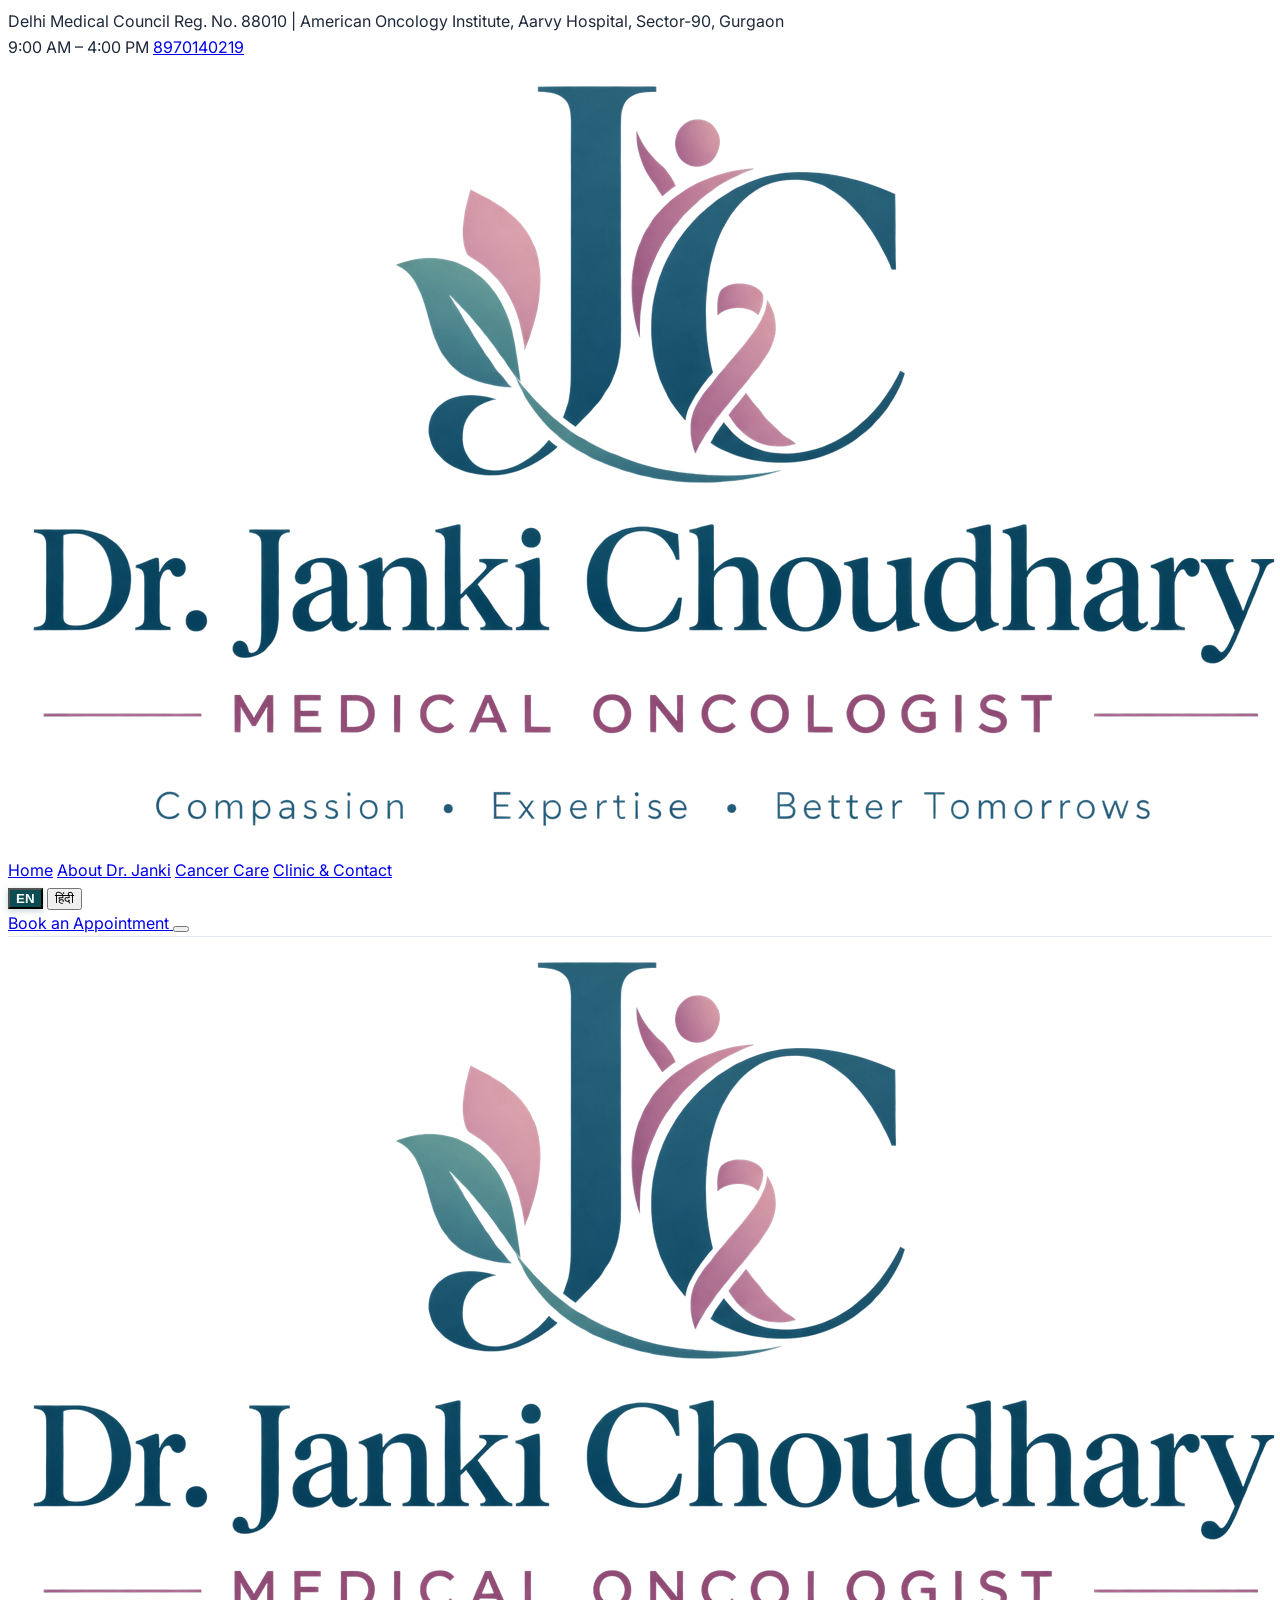
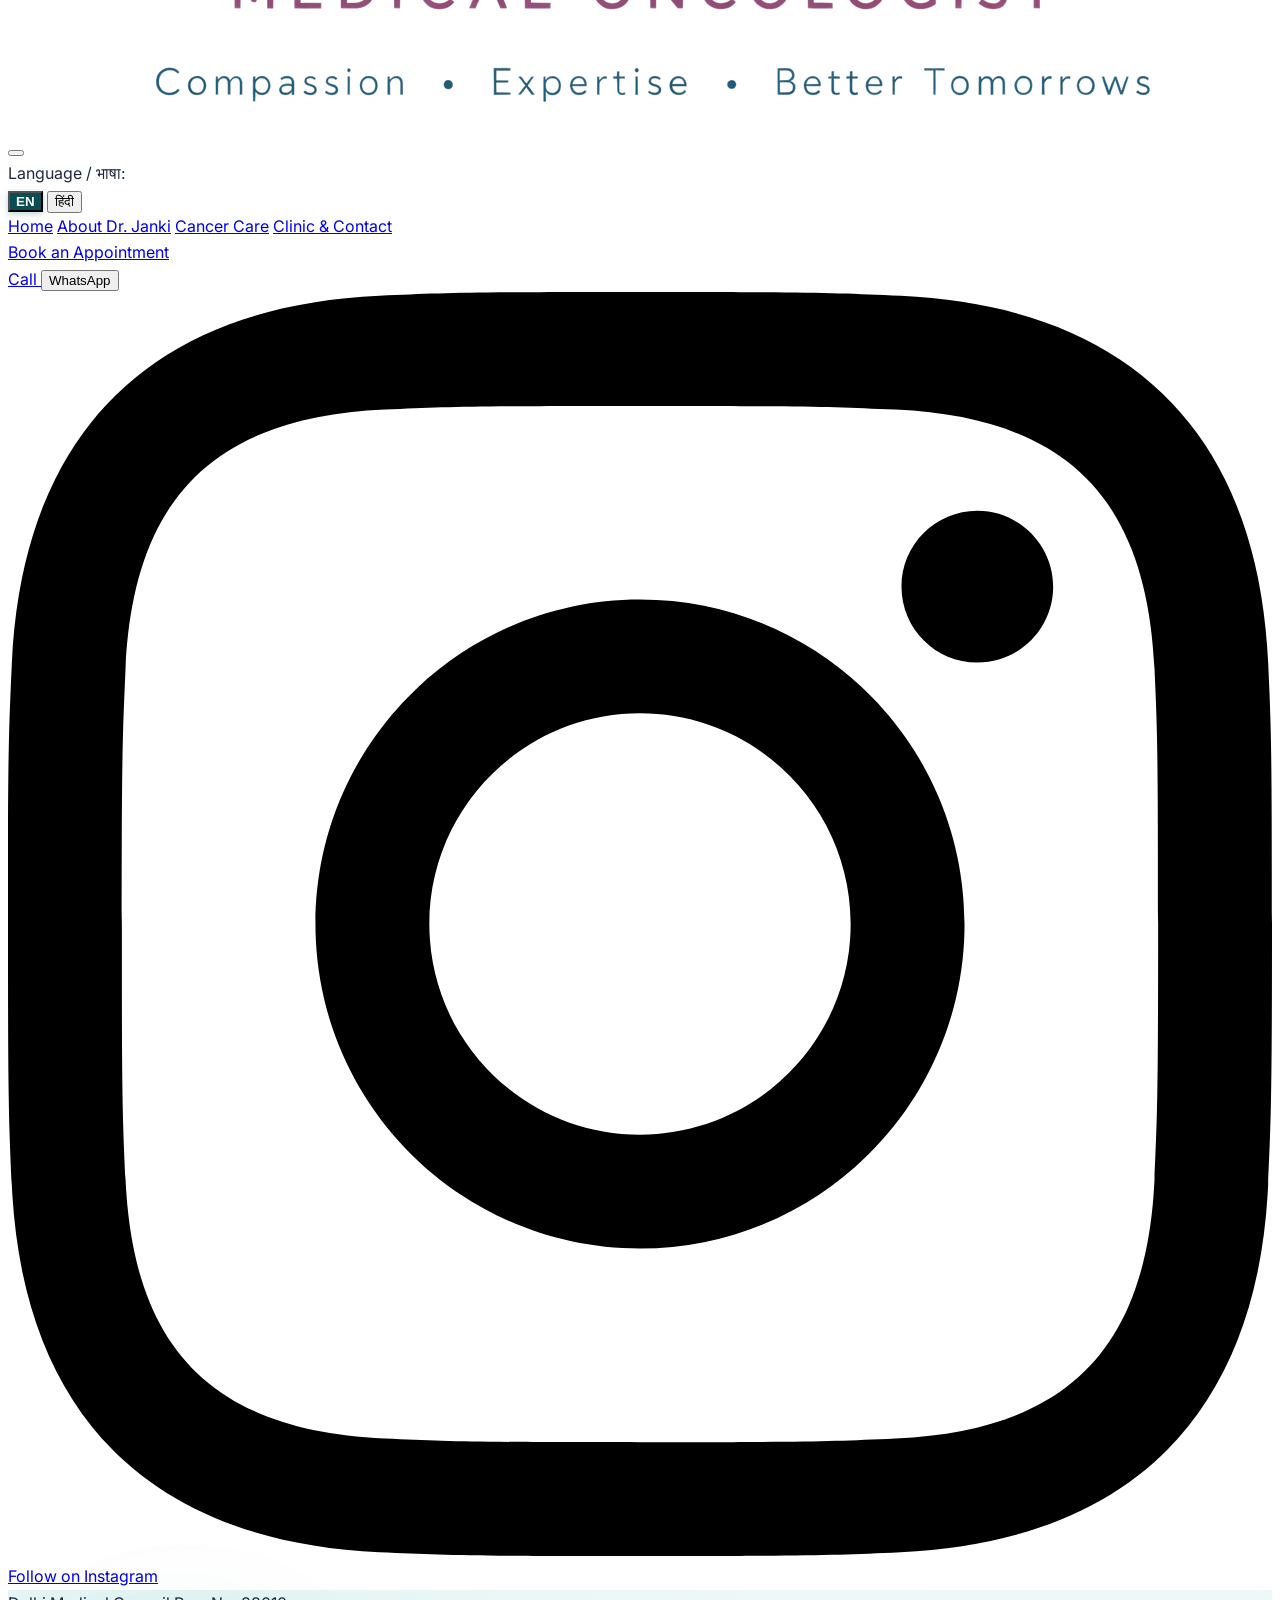
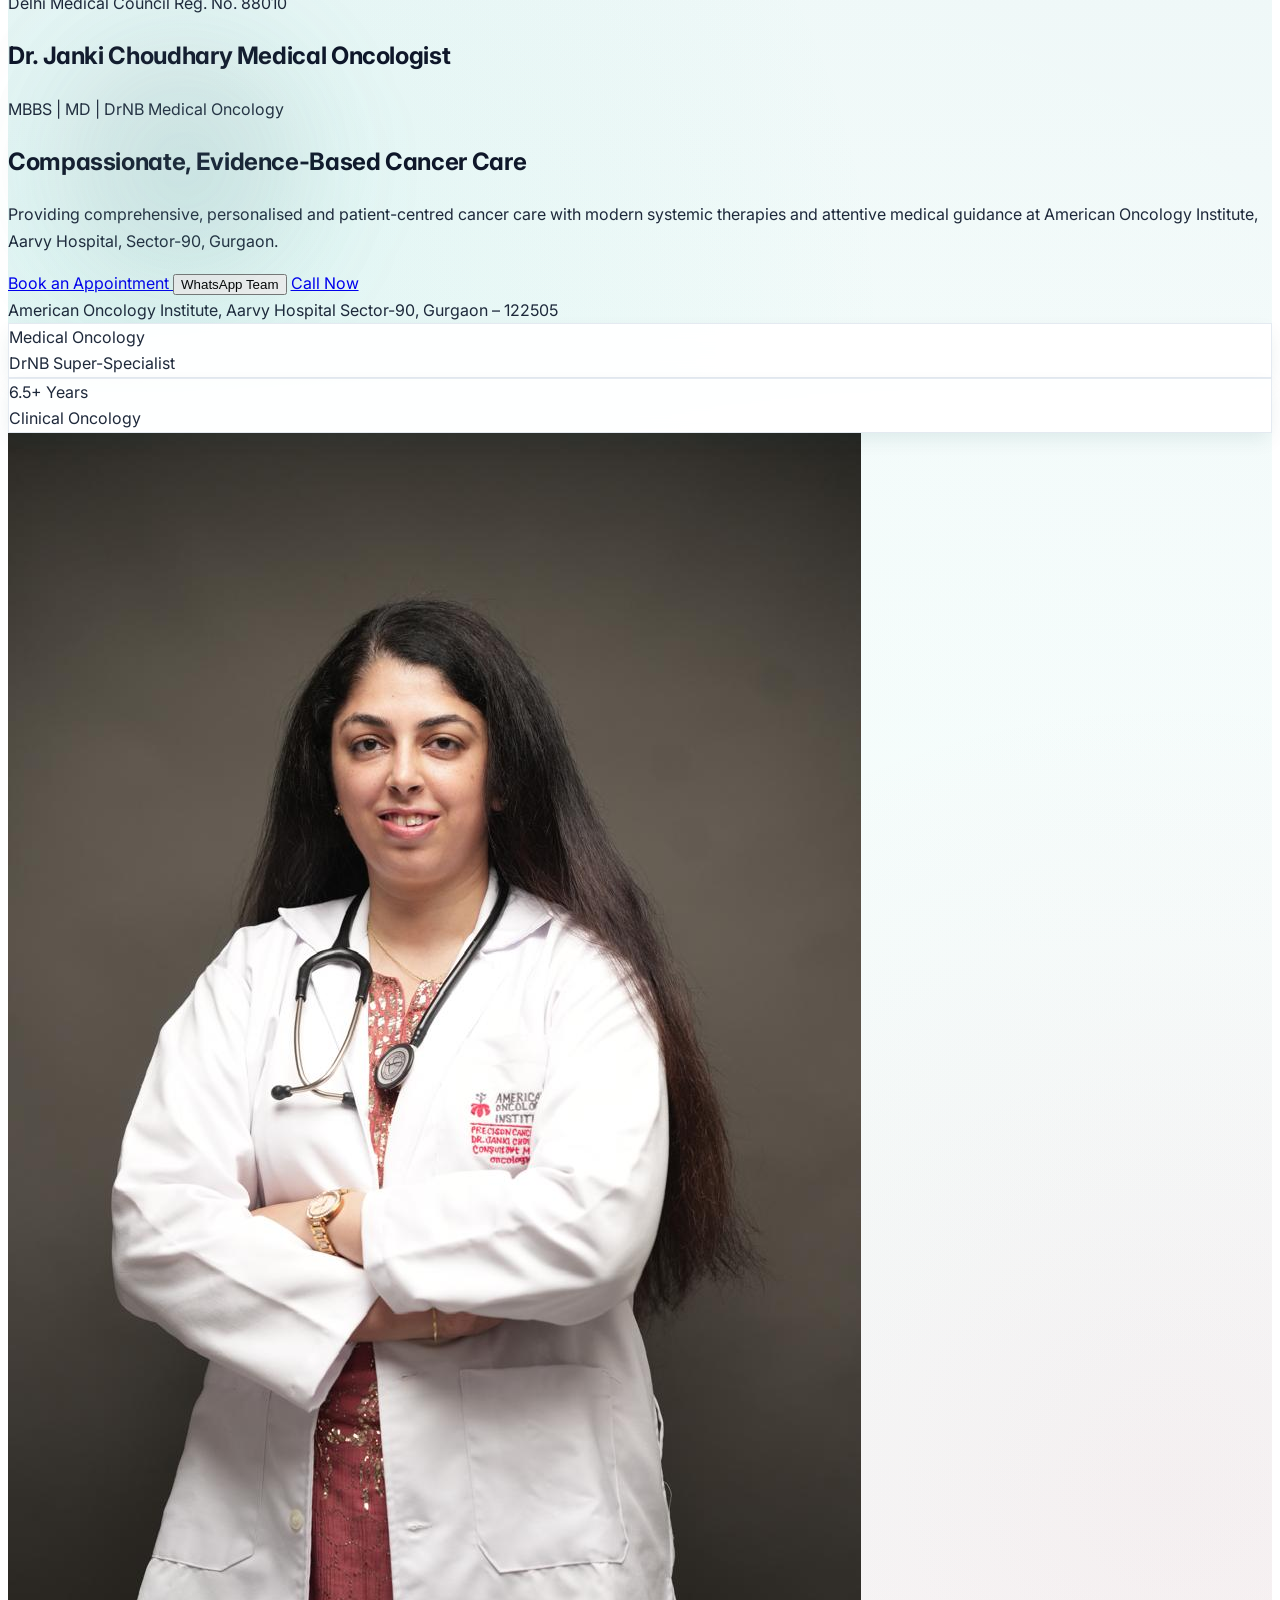
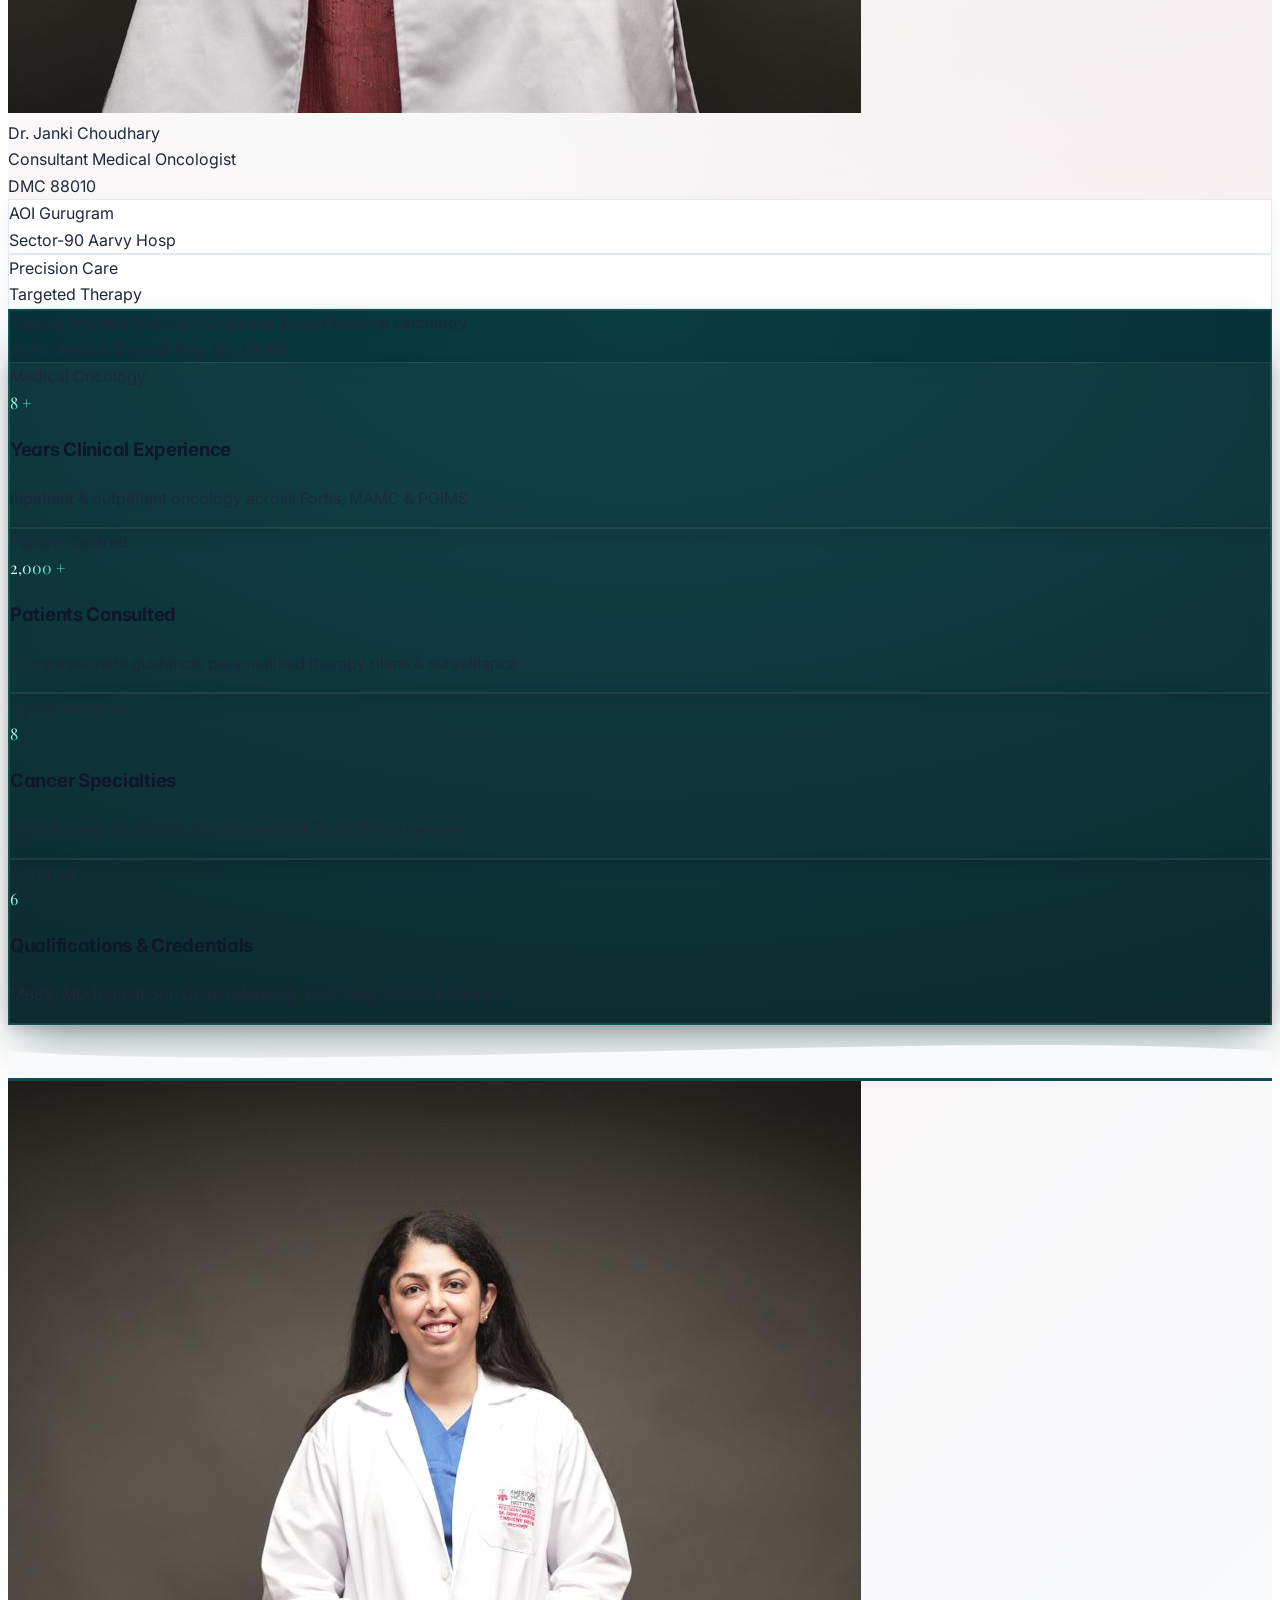
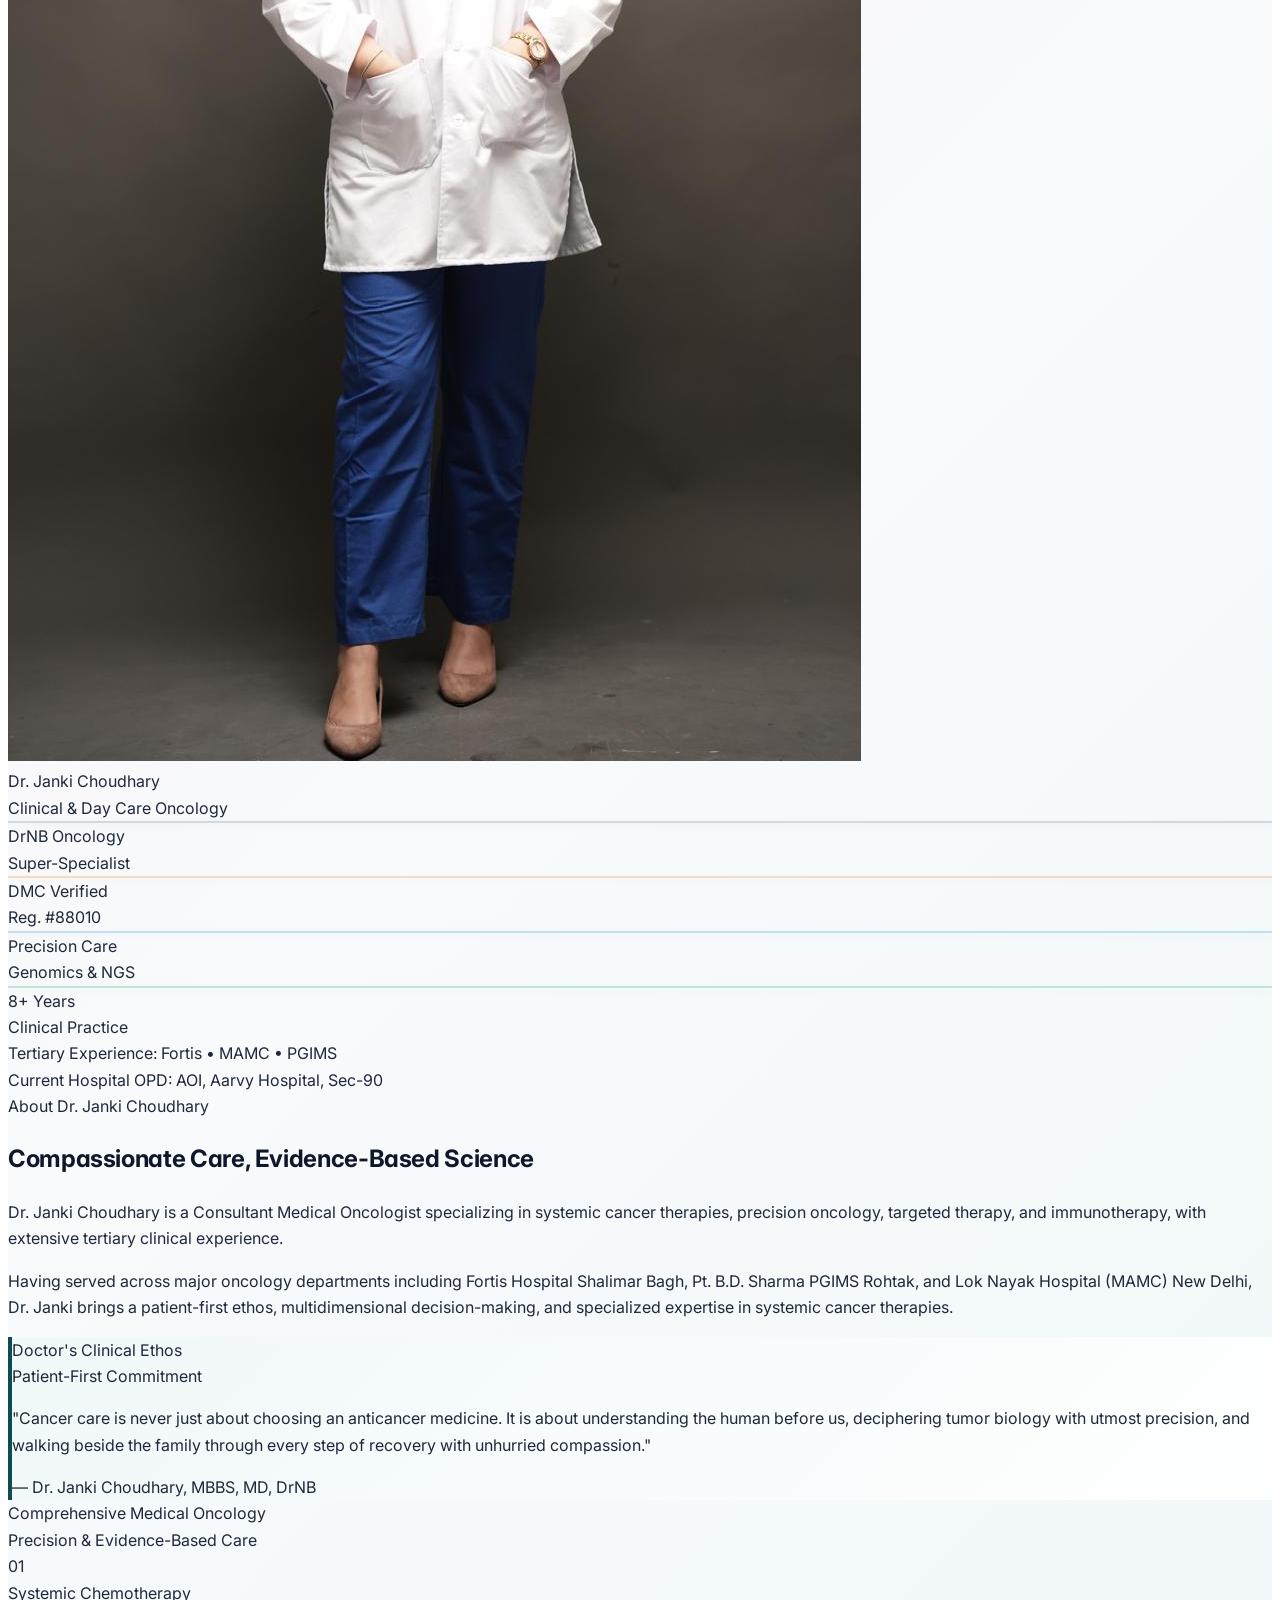
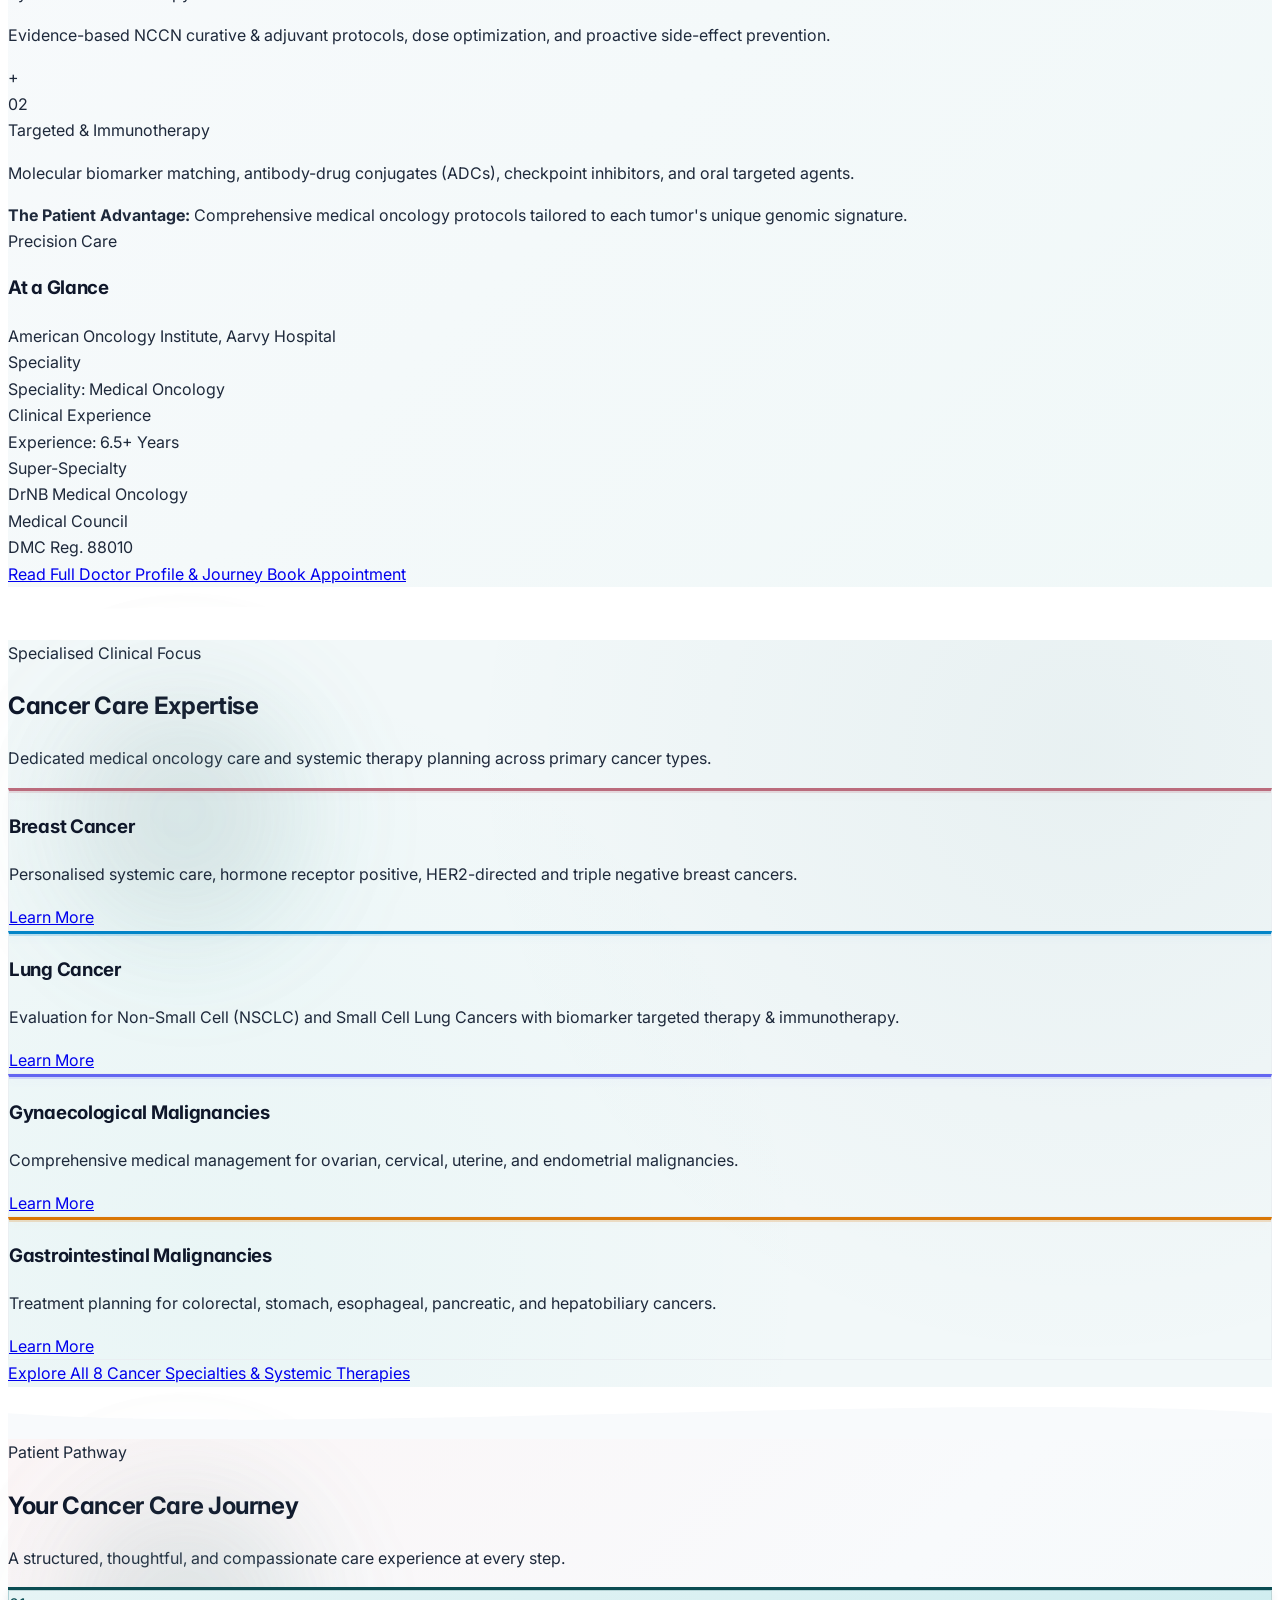
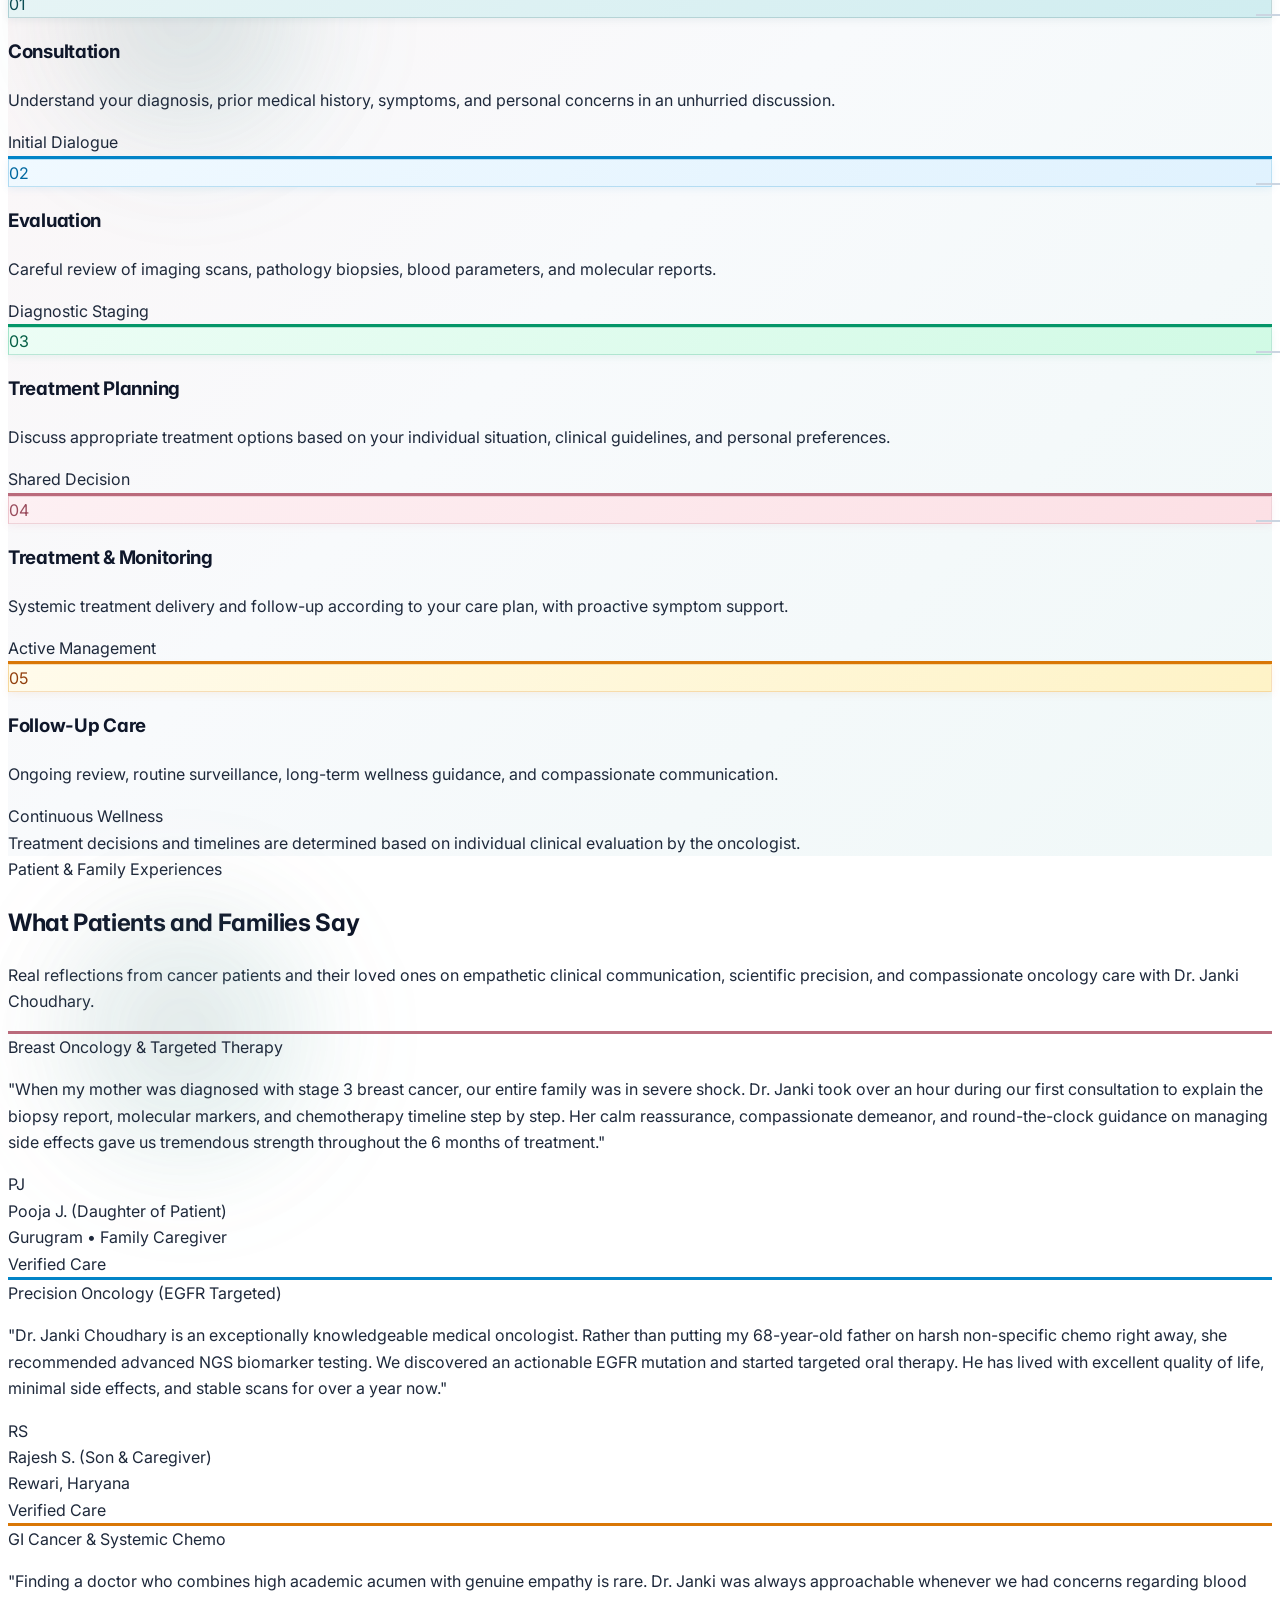
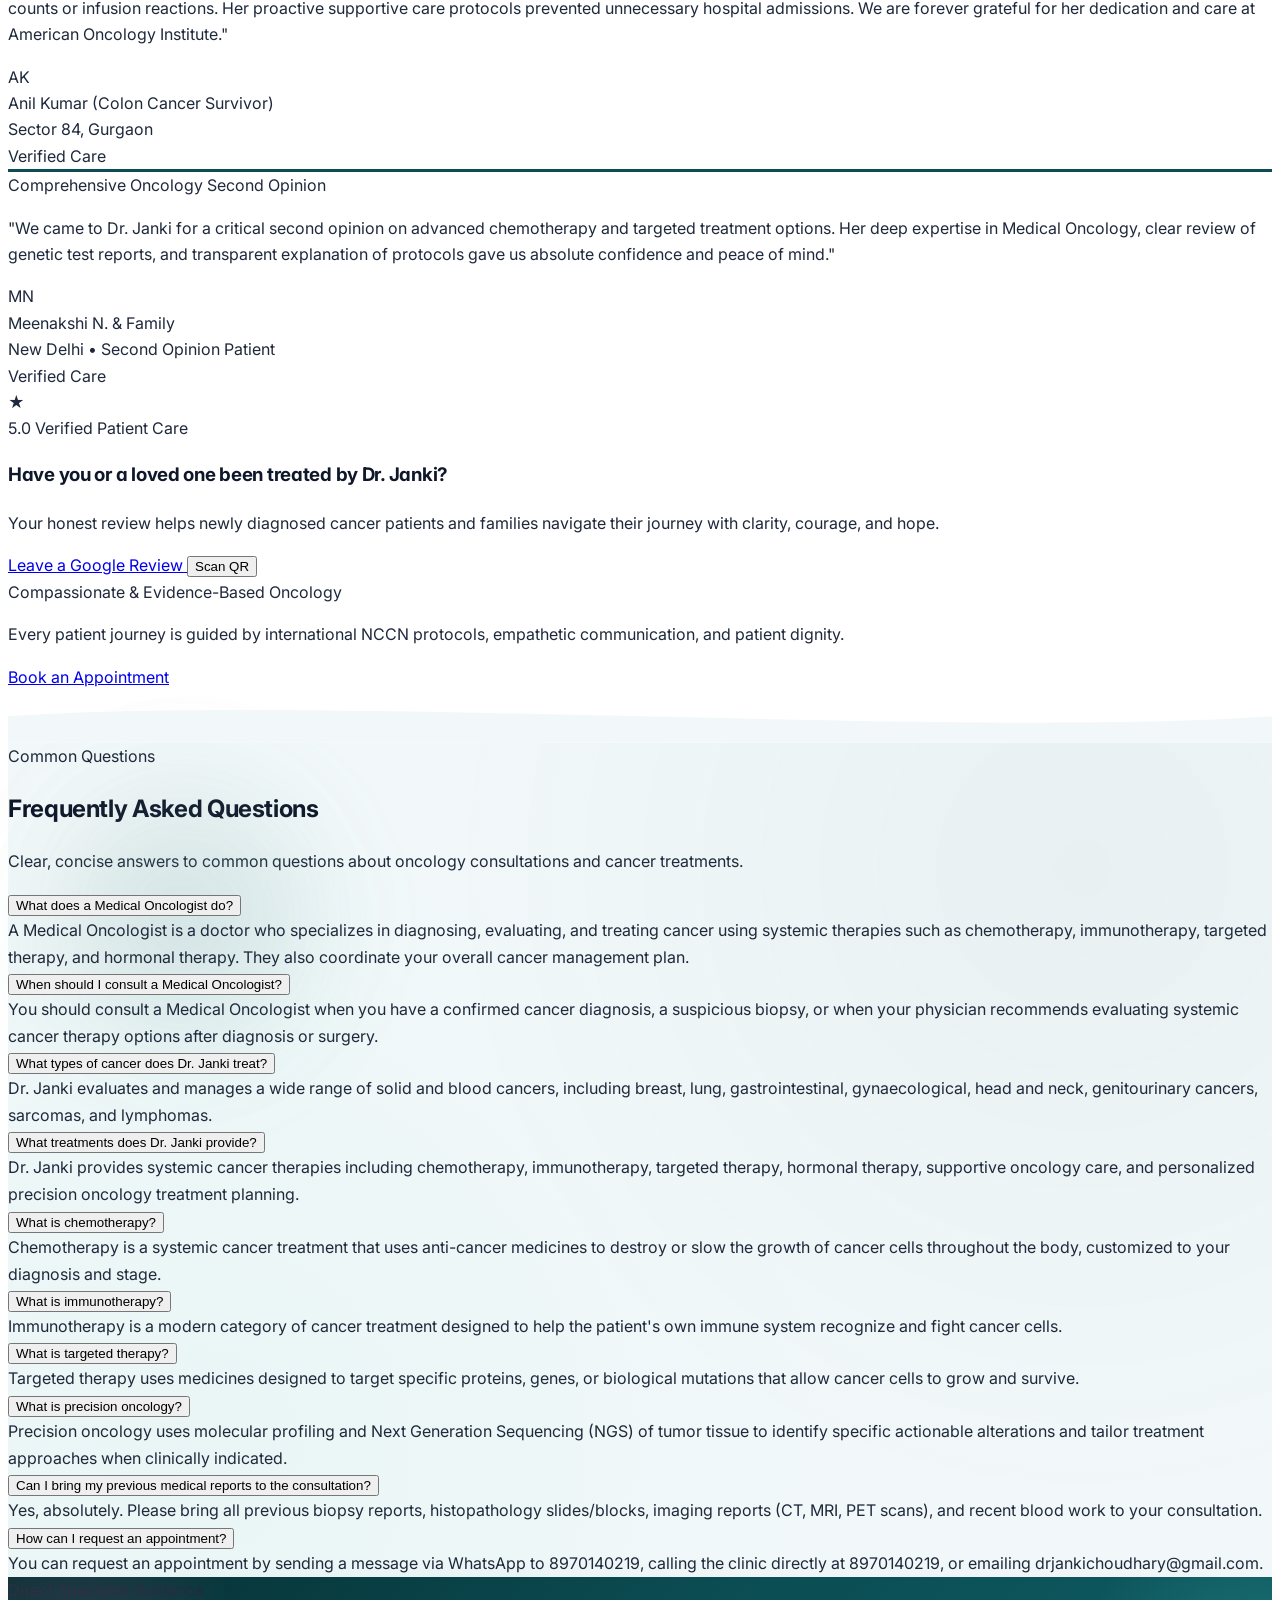
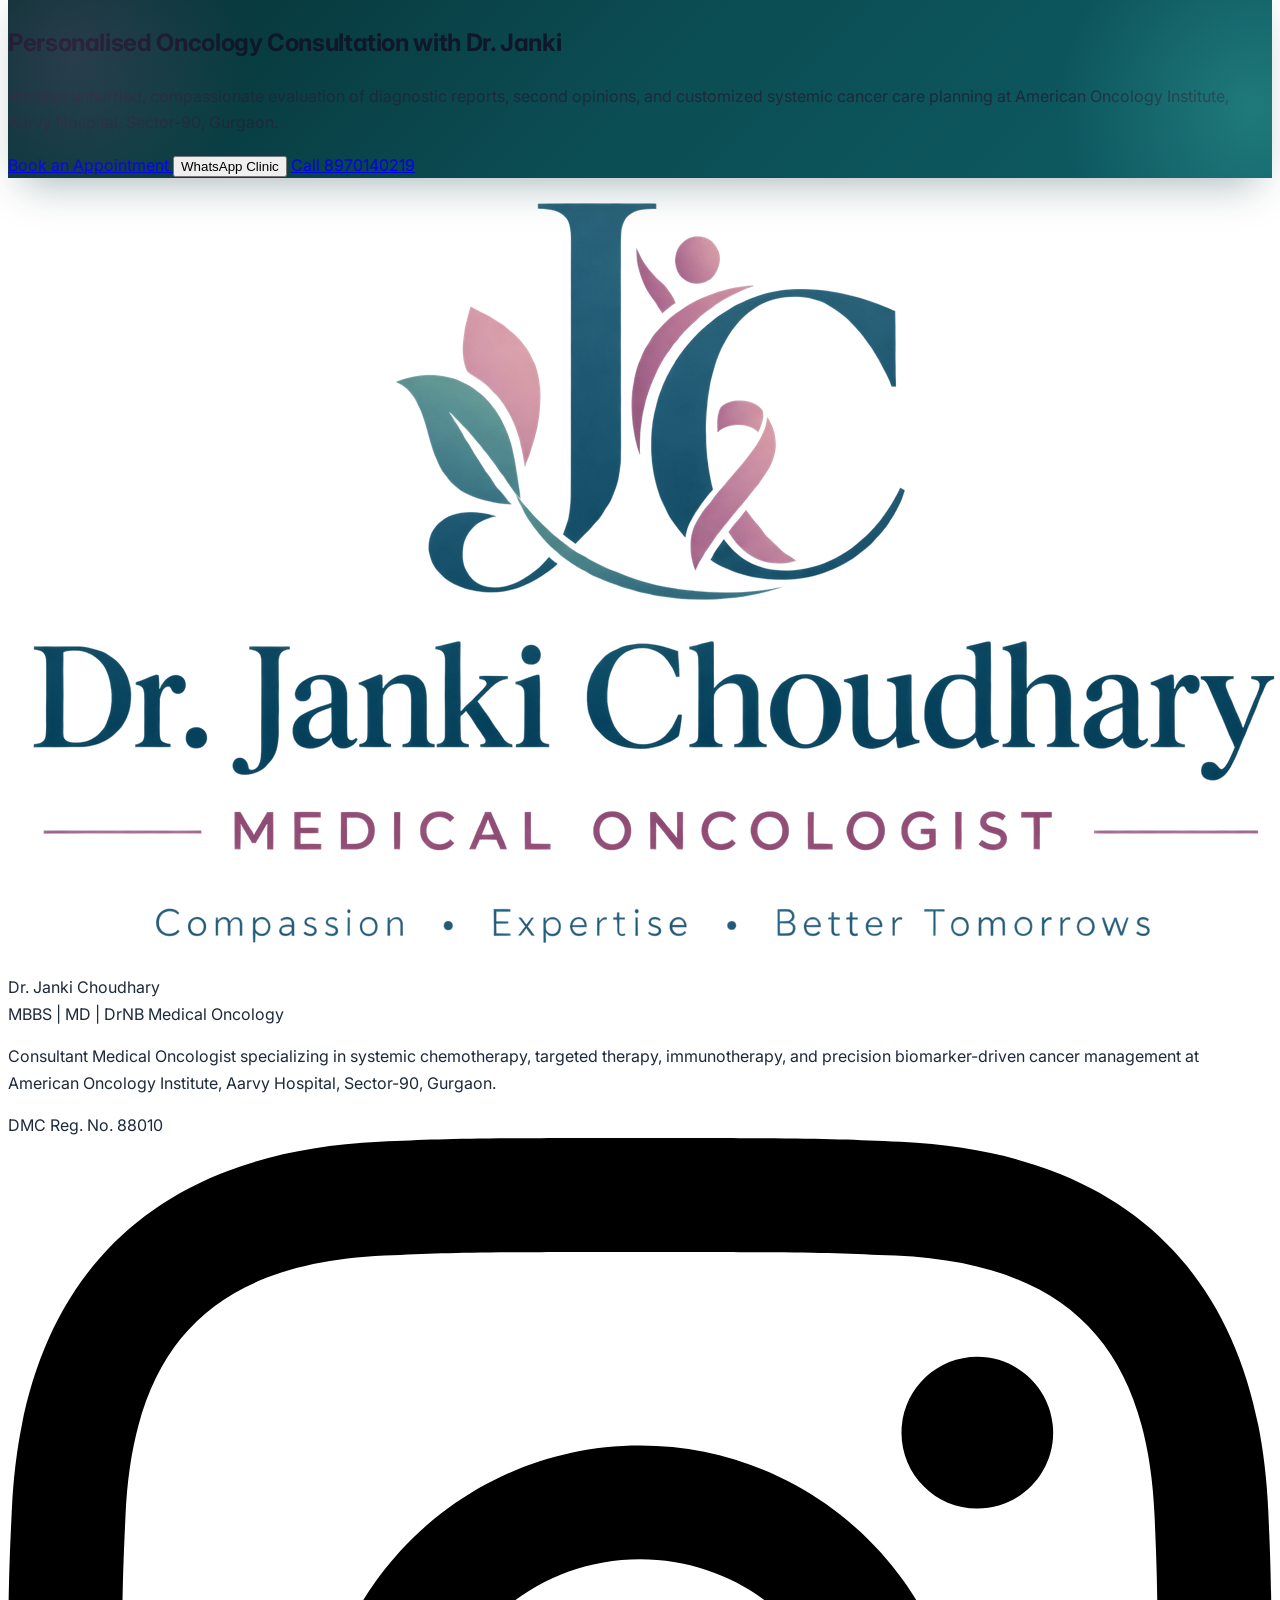
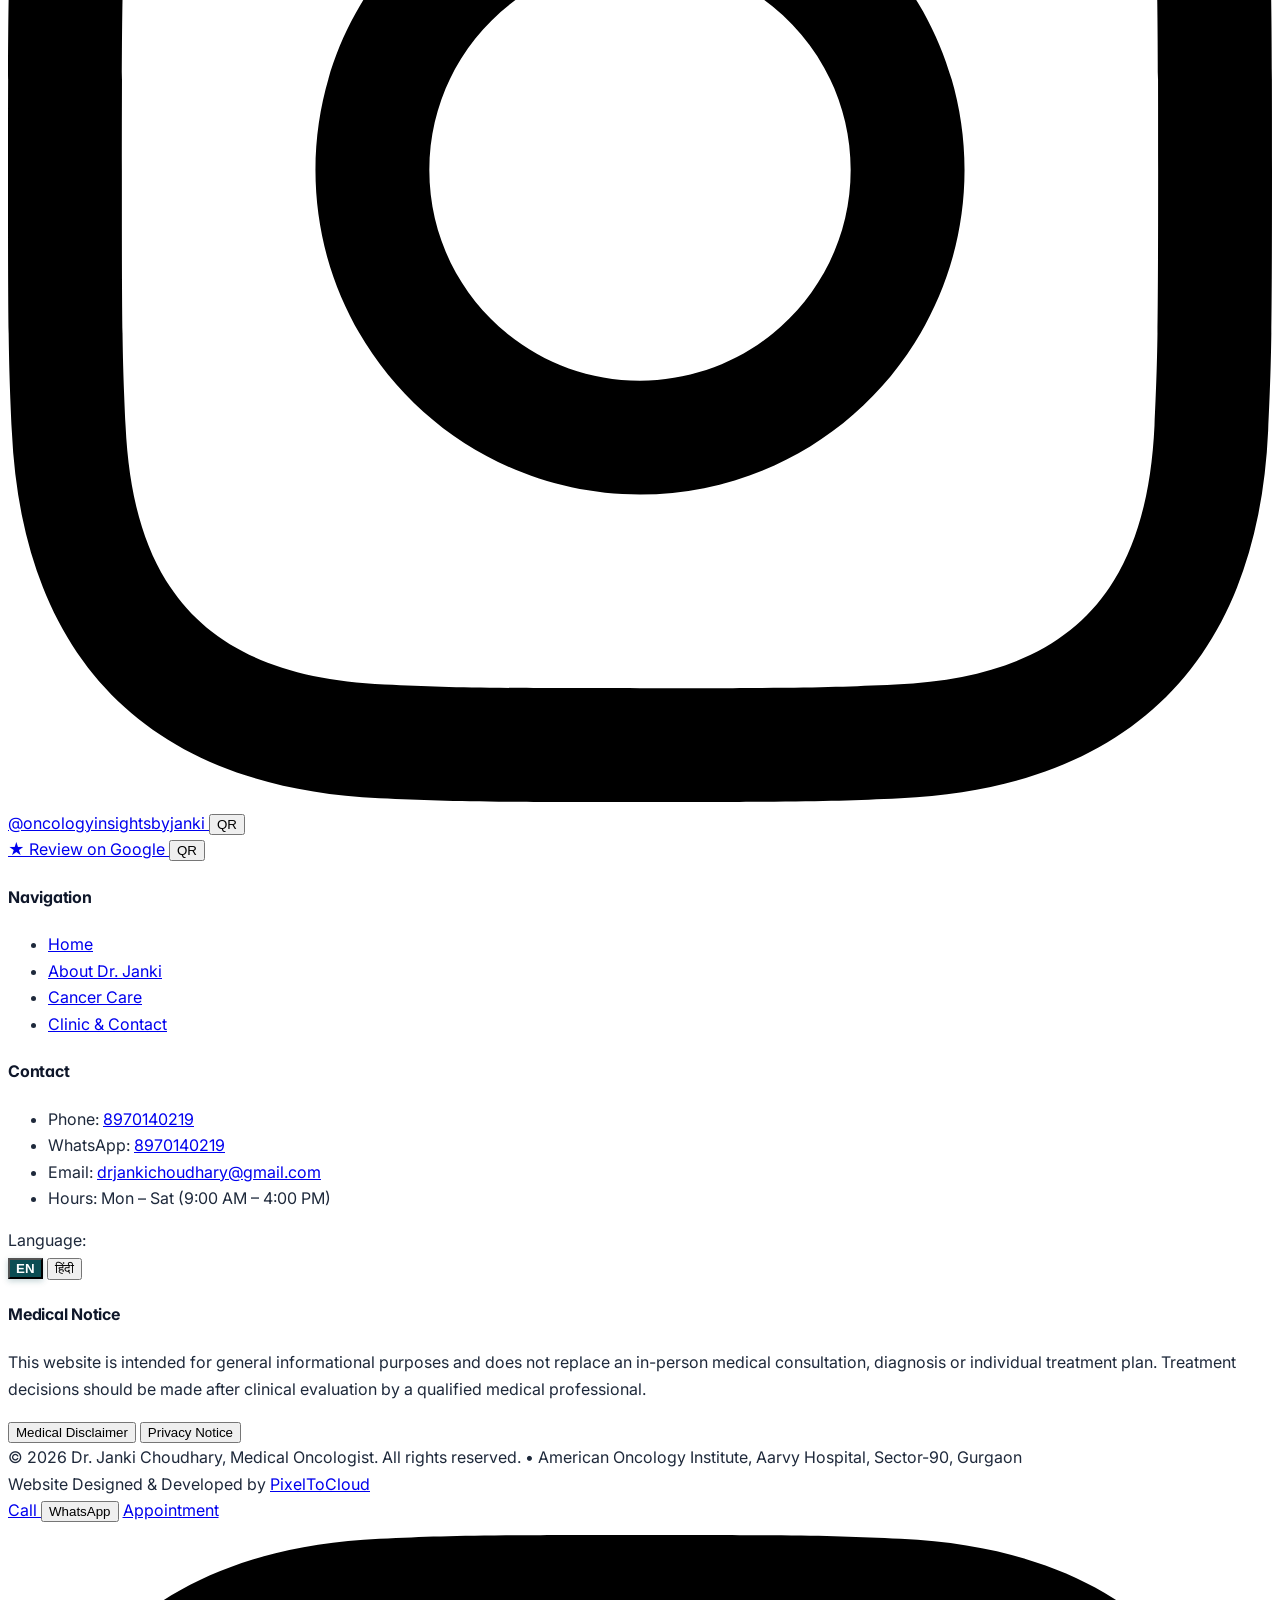
==== commit bd2062b1: "Add PixelToCloud designed and developed by promotion credit with backlink in footer across all pages" ====
--- a/index.html
+++ b/index.html
@@ -7,6 +7,7 @@
   <meta name="description" content="Dr. Janki Choudhary is a Consultant Medical Oncologist at American Oncology Institute, Aarvy Hospital, Sector-90, Gurgaon. Specializing in chemotherapy, targeted therapy, and immunotherapy. Call 8970140219.">
   
   <link rel="canonical" href="https://drjankichoudhary.com/">
+  <meta name="robots" content="index, follow, max-image-preview:large, max-snippet:-1, max-video-preview:-1">
 
   <!-- Clean URL Normalizer -->
   <script>
@@ -21,11 +22,16 @@
   <link rel="apple-touch-icon" href="logo-display.png">
   <meta name="theme-color" content="#073539">
 
-  <!-- Open Graph -->
+  <!-- Open Graph & Google Search Snippet Thumbnail -->
   <meta property="og:title" content="Dr. Janki Choudhary | Medical Oncologist in Gurgaon | AOI Aarvy Hospital">
   <meta property="og:description" content="Dr. Janki Choudhary is a Consultant Medical Oncologist at American Oncology Institute, Aarvy Hospital, Sector-90, Gurgaon. Specializing in chemotherapy, targeted therapy, and immunotherapy. Call 8970140219.">
   <meta property="og:type" content="website">
-  <meta property="og:image" content="logo-display.png">
+  <meta property="og:image" content="https://drjankichoudhary.com/dr-janki-profile.jpg">
+  <meta property="og:image:width" content="1080">
+  <meta property="og:image:height" content="1080">
+  <meta name="thumbnail" content="https://drjankichoudhary.com/dr-janki-profile.jpg">
+  <meta name="twitter:card" content="summary_large_image">
+  <meta name="twitter:image" content="https://drjankichoudhary.com/dr-janki-profile.jpg">
 
   <!-- Google Fonts: Playfair Display + Inter (inspired by skinbysonali.com) -->
   <link rel="preconnect" href="https://fonts.googleapis.com">
@@ -68,7 +74,7 @@
     "@context": "https://schema.org",
     "@type": ["Physician", "MedicalBusiness"],
     "name": "Dr. Janki Choudhary - Medical Oncologist",
-    "image": "logo-display.png",
+    "image": "https://drjankichoudhary.com/dr-janki-profile.jpg",
     "description": "Dr. Janki Choudhary is a Medical Oncologist at American Oncology Institute, Aarvy Hospital, Sector-90, Gurgaon, specializing in systemic cancer therapies, chemotherapy, immunotherapy, targeted therapy, and precision oncology.",
     "medicalSpecialty": [
       "MedicalOncology",
@@ -1464,9 +1470,19 @@
 
       </div>
 
-      <div class="pt-6 border-t border-teal-800/80 flex flex-col sm:flex-row justify-between items-center text-teal-300/70 text-xs sm:text-sm gap-2">
-        <div>© <span id="yearSpan">2026</span> Dr. Janki Choudhary, Medical Oncologist. <span data-i18n="footer.rights">All rights reserved.</span></div>
-        <div>American Oncology Institute, Aarvy Hospital, Sector-90, Gurgaon</div>
+      <div class="pt-6 border-t border-teal-800/80 flex flex-col md:flex-row justify-between items-center text-teal-300/70 text-xs sm:text-sm gap-3 text-center md:text-left">
+        <div>
+          © <span id="yearSpan">2026</span> Dr. Janki Choudhary, Medical Oncologist. <span data-i18n="footer.rights">All rights reserved.</span>
+          <span class="hidden lg:inline text-teal-700 mx-1.5">•</span>
+          <span class="block lg:inline text-teal-300/60 text-xs">American Oncology Institute, Aarvy Hospital, Sector-90, Gurgaon</span>
+        </div>
+        <div class="text-xs text-teal-300/80 flex items-center justify-center gap-1.5 flex-wrap">
+          <span>Website Designed &amp; Developed by</span>
+          <a href="https://pixeltocloud.com" target="_blank" rel="noopener noreferrer" class="font-bold text-white hover:text-amber-300 transition-colors inline-flex items-center gap-1 group underline decoration-teal-500/50 hover:decoration-amber-300 underline-offset-2" title="PixelToCloud - Websites, Software, and AI">
+            <span class="text-transparent bg-clip-text bg-gradient-to-r from-amber-300 via-teal-200 to-white group-hover:from-amber-200 group-hover:to-white font-semibold">PixelToCloud</span>
+            <i data-lucide="external-link" class="w-3 h-3 text-teal-400 group-hover:text-amber-300 transition-colors"></i>
+          </a>
+        </div>
       </div>
 
     </div>
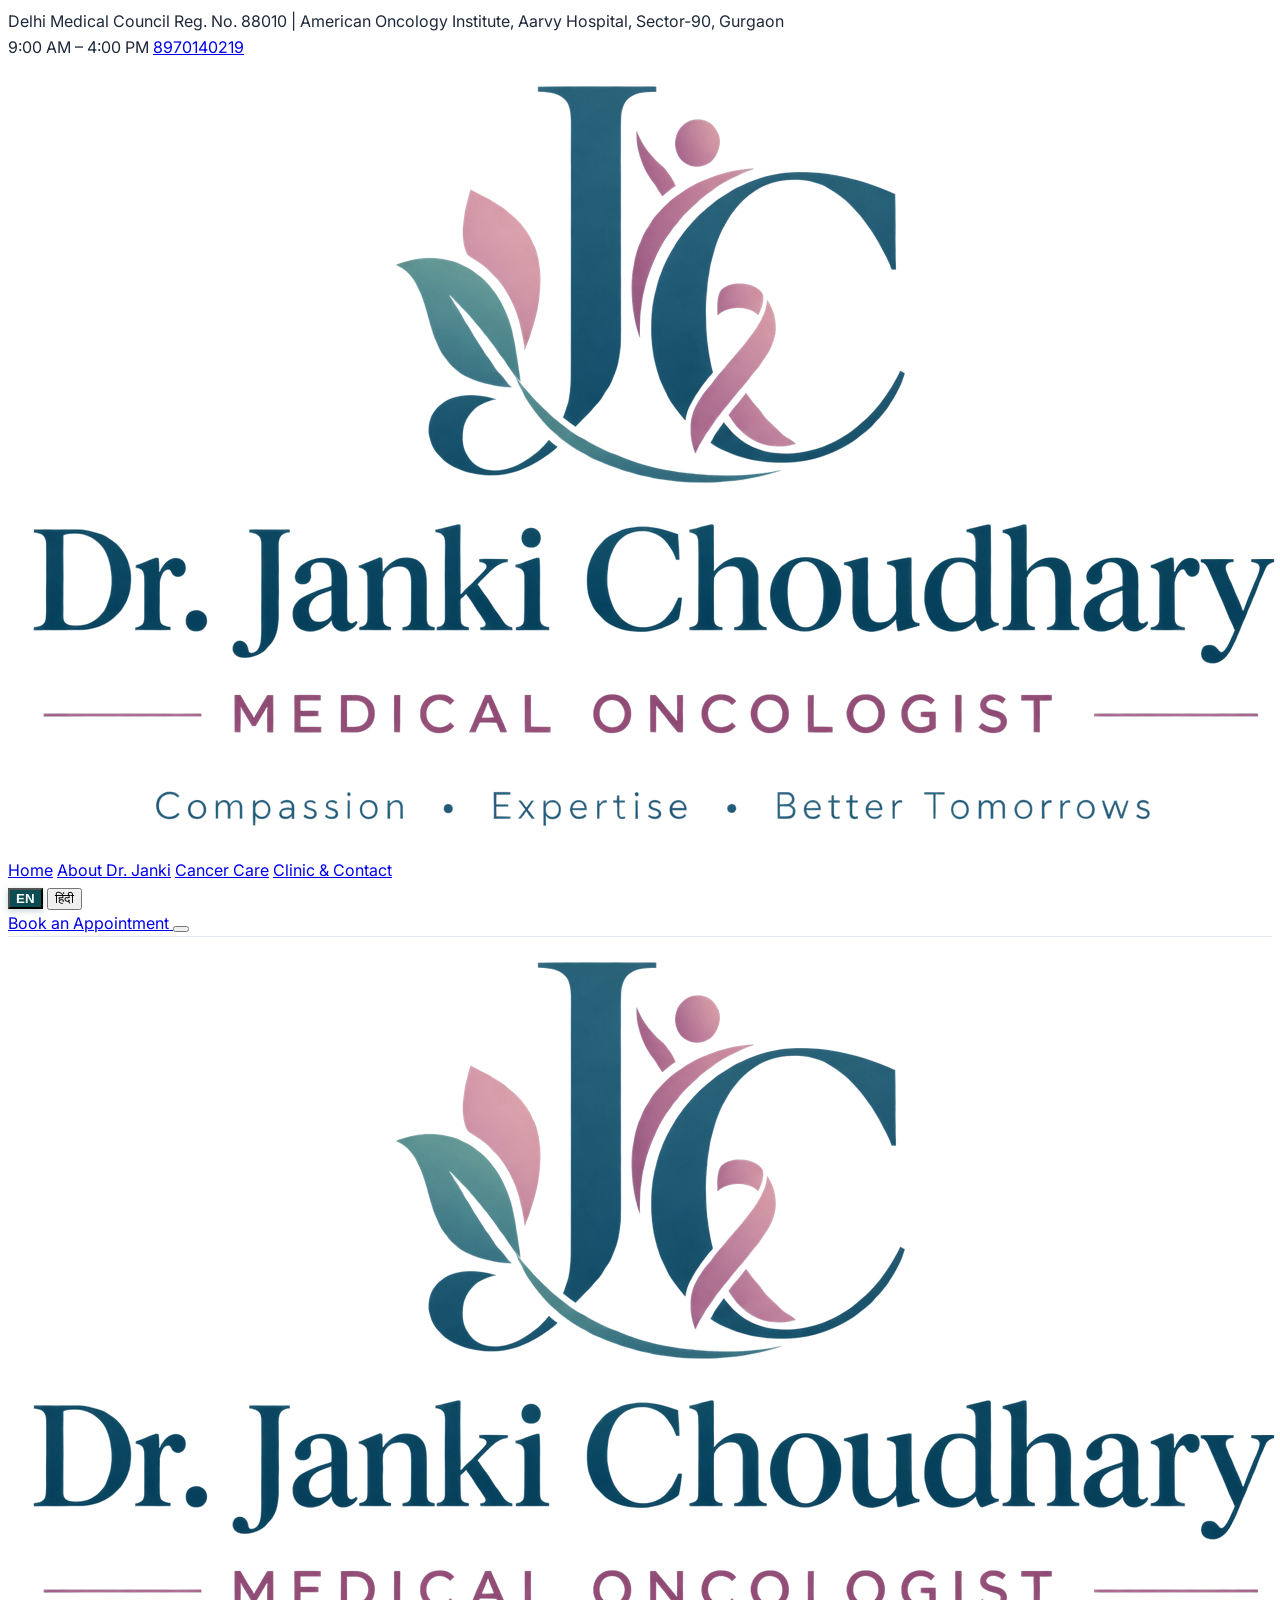
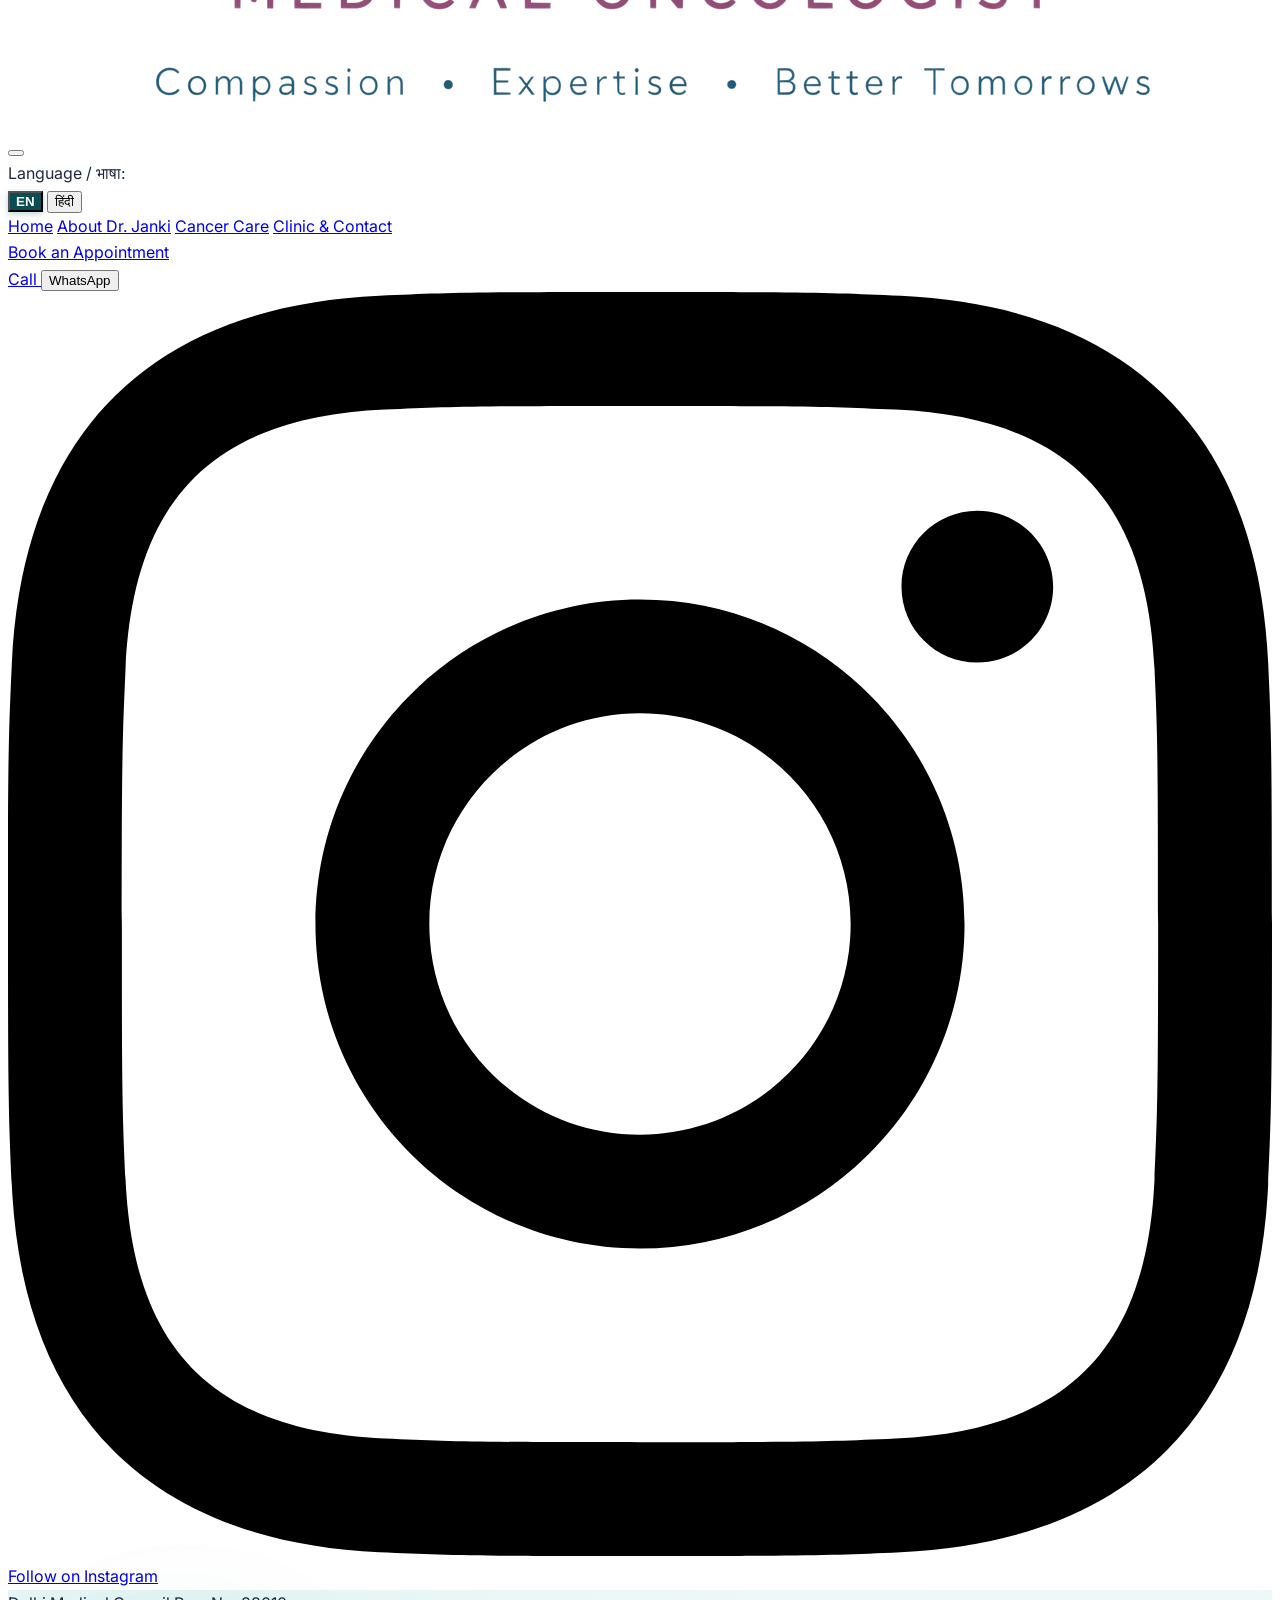
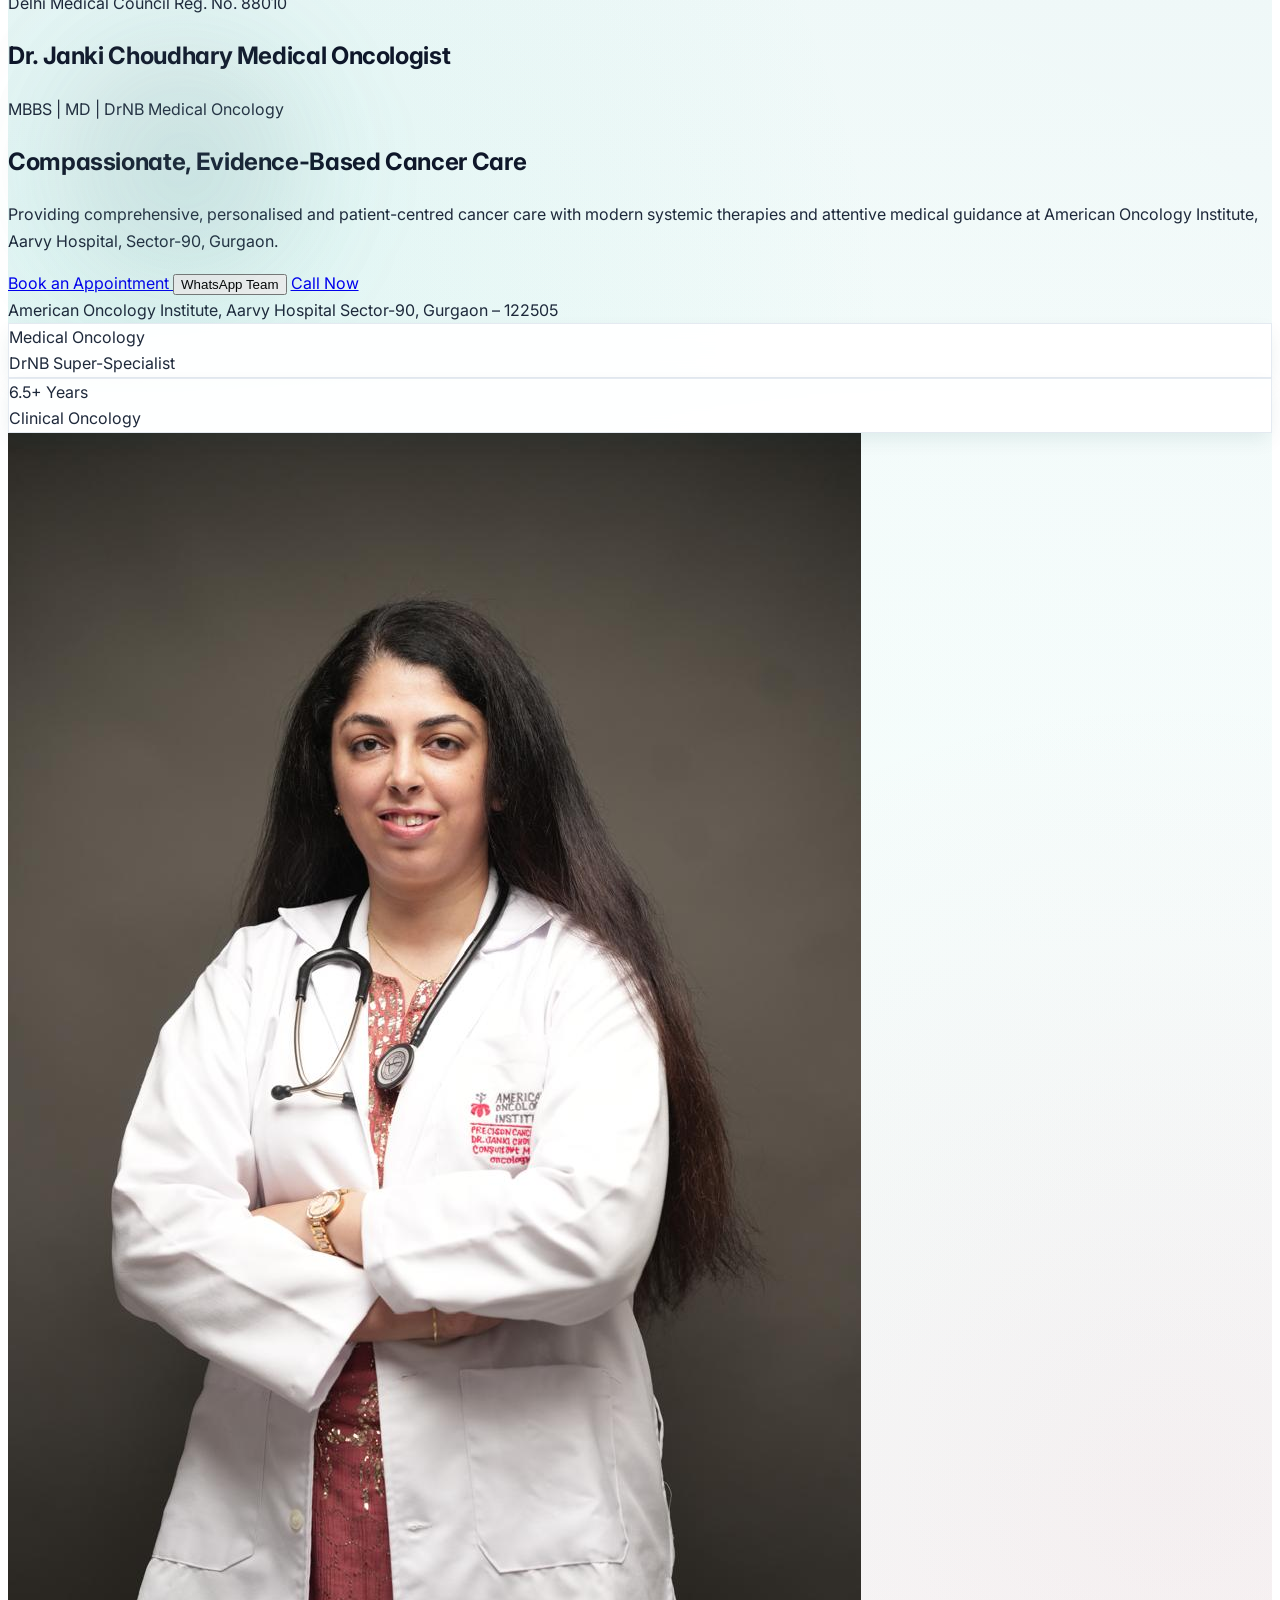
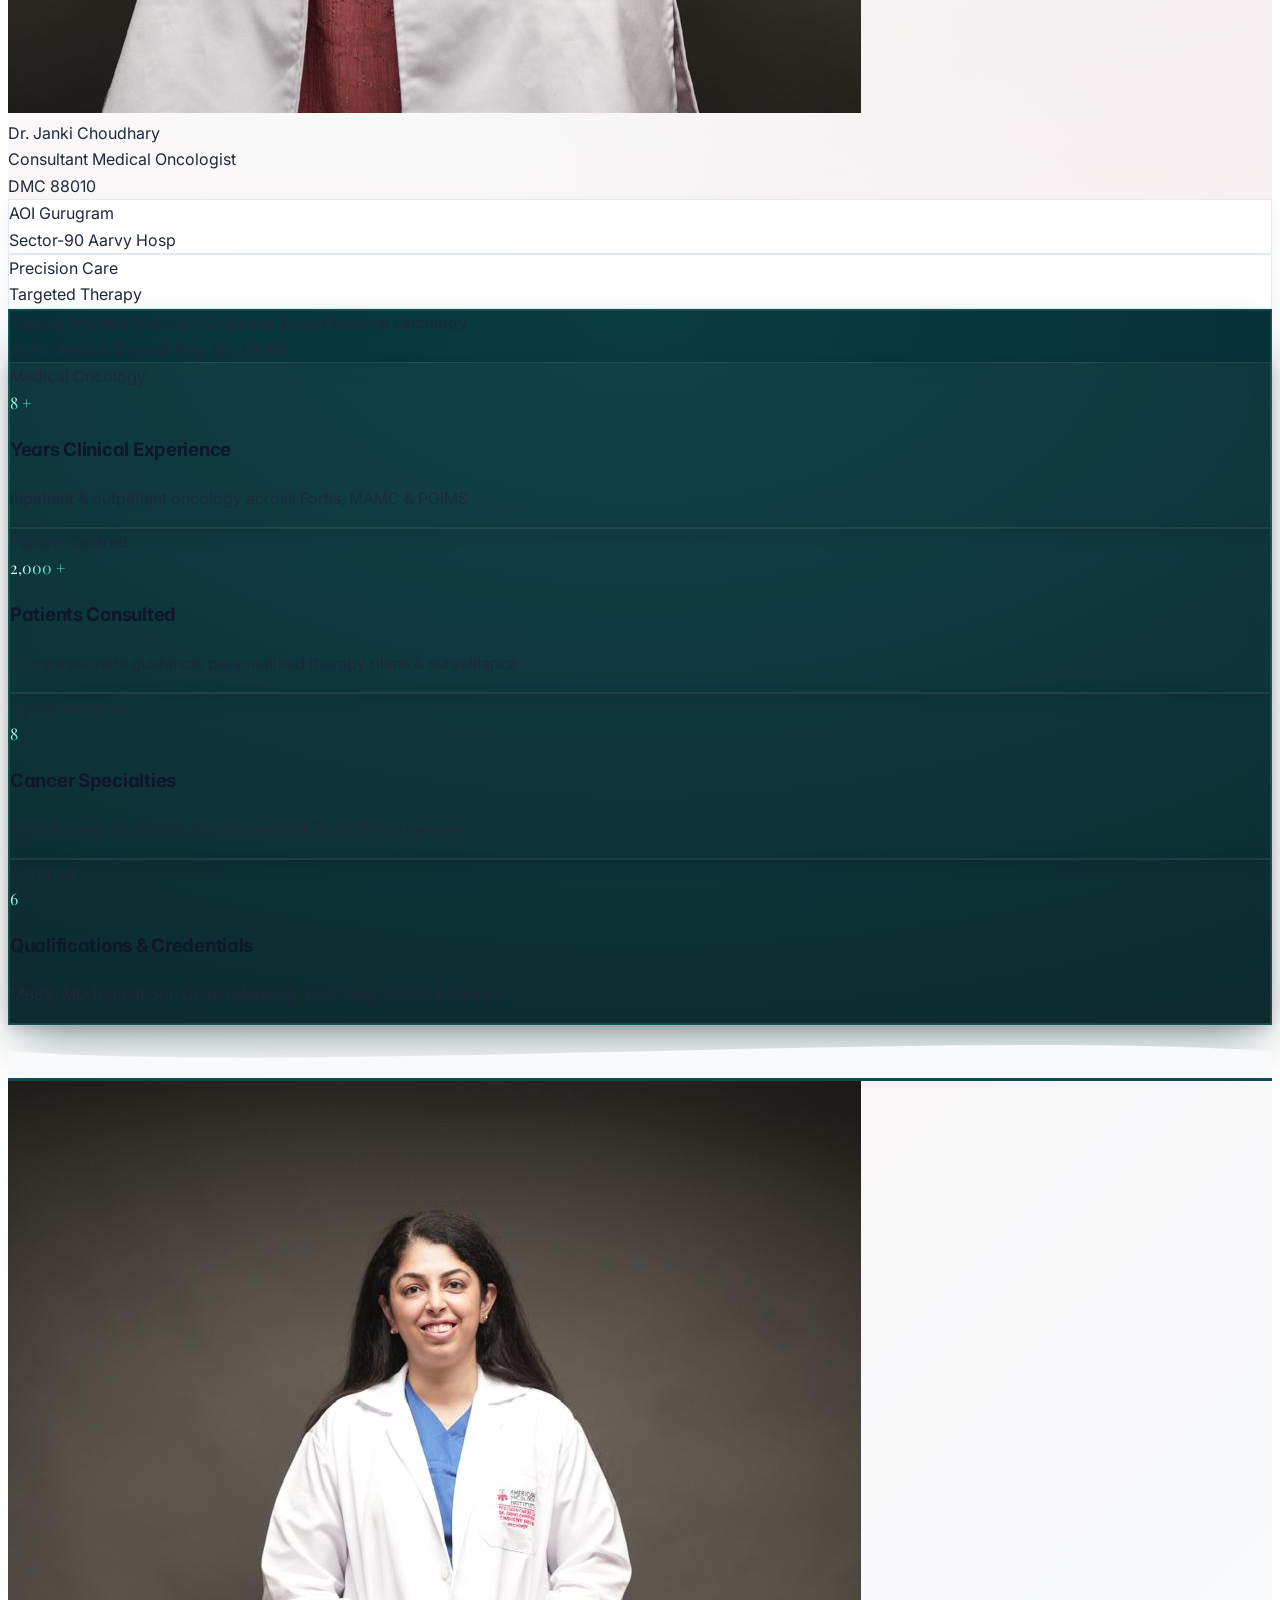
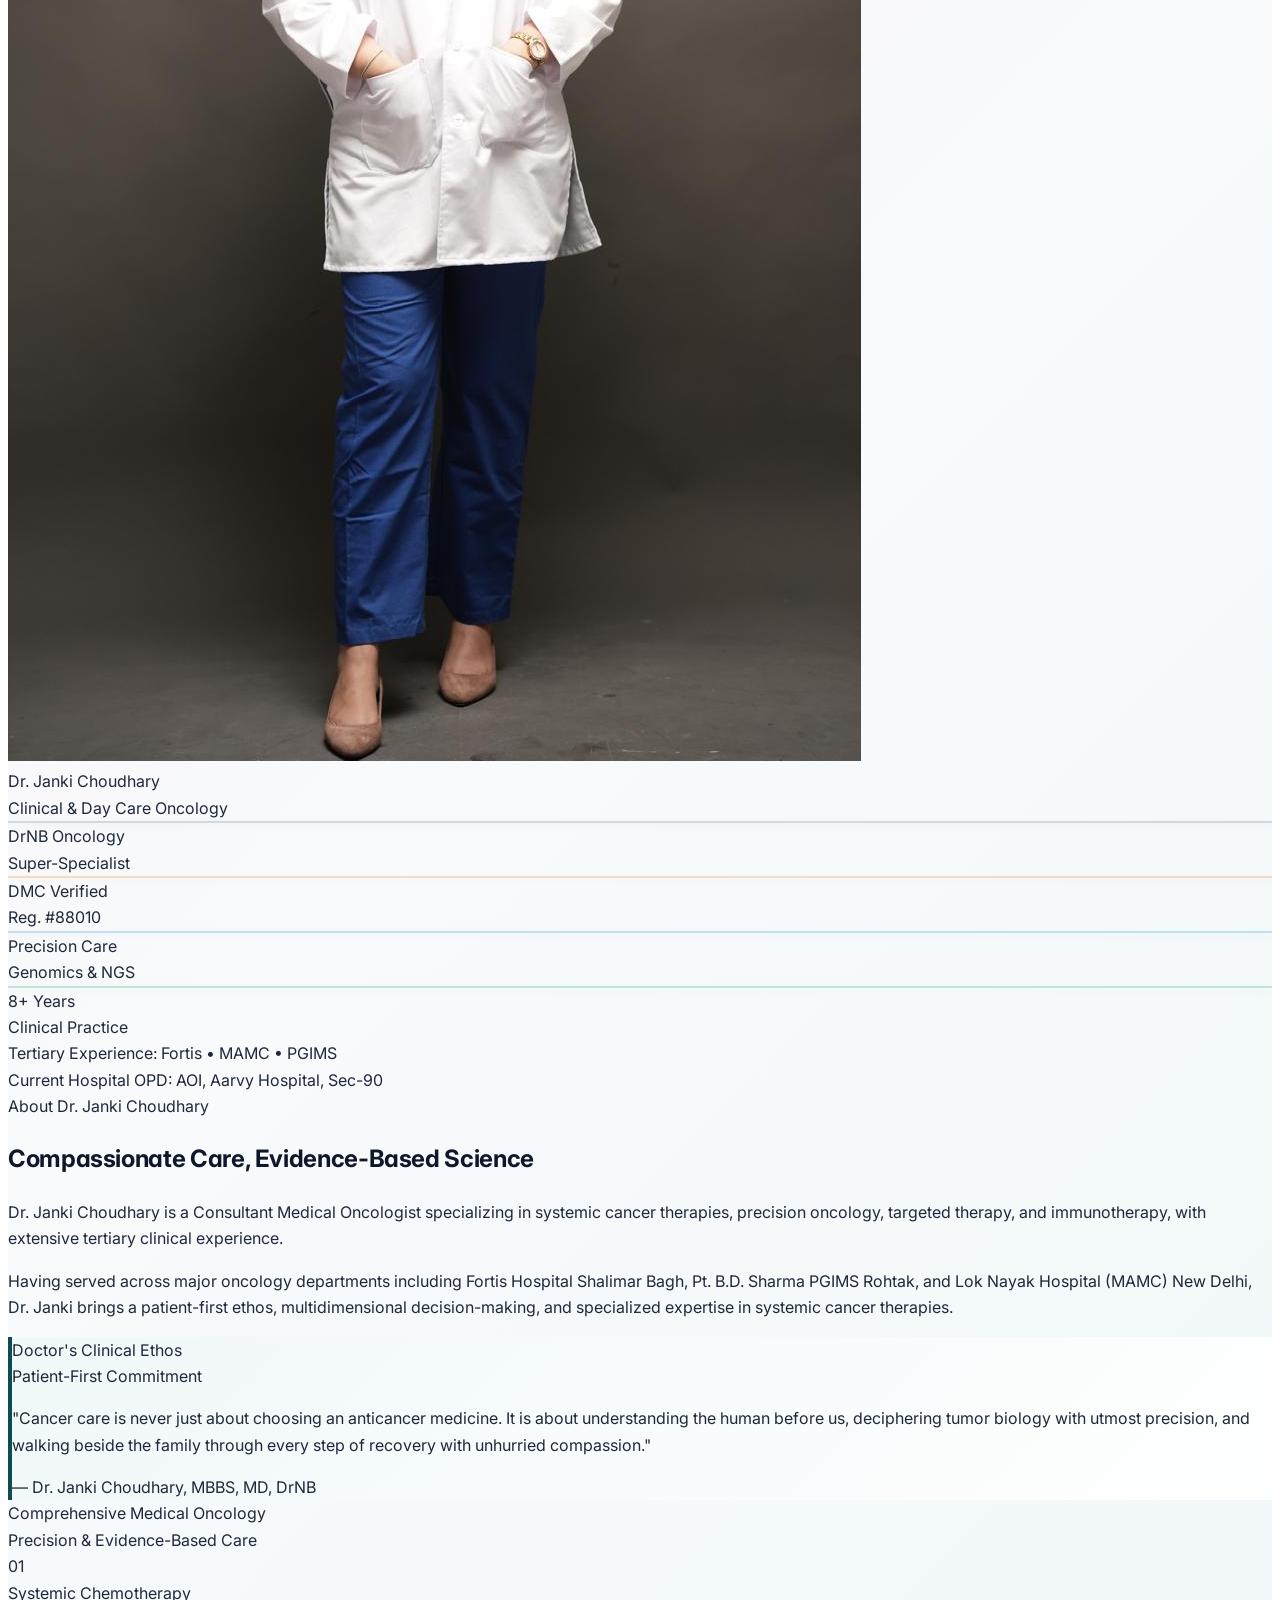
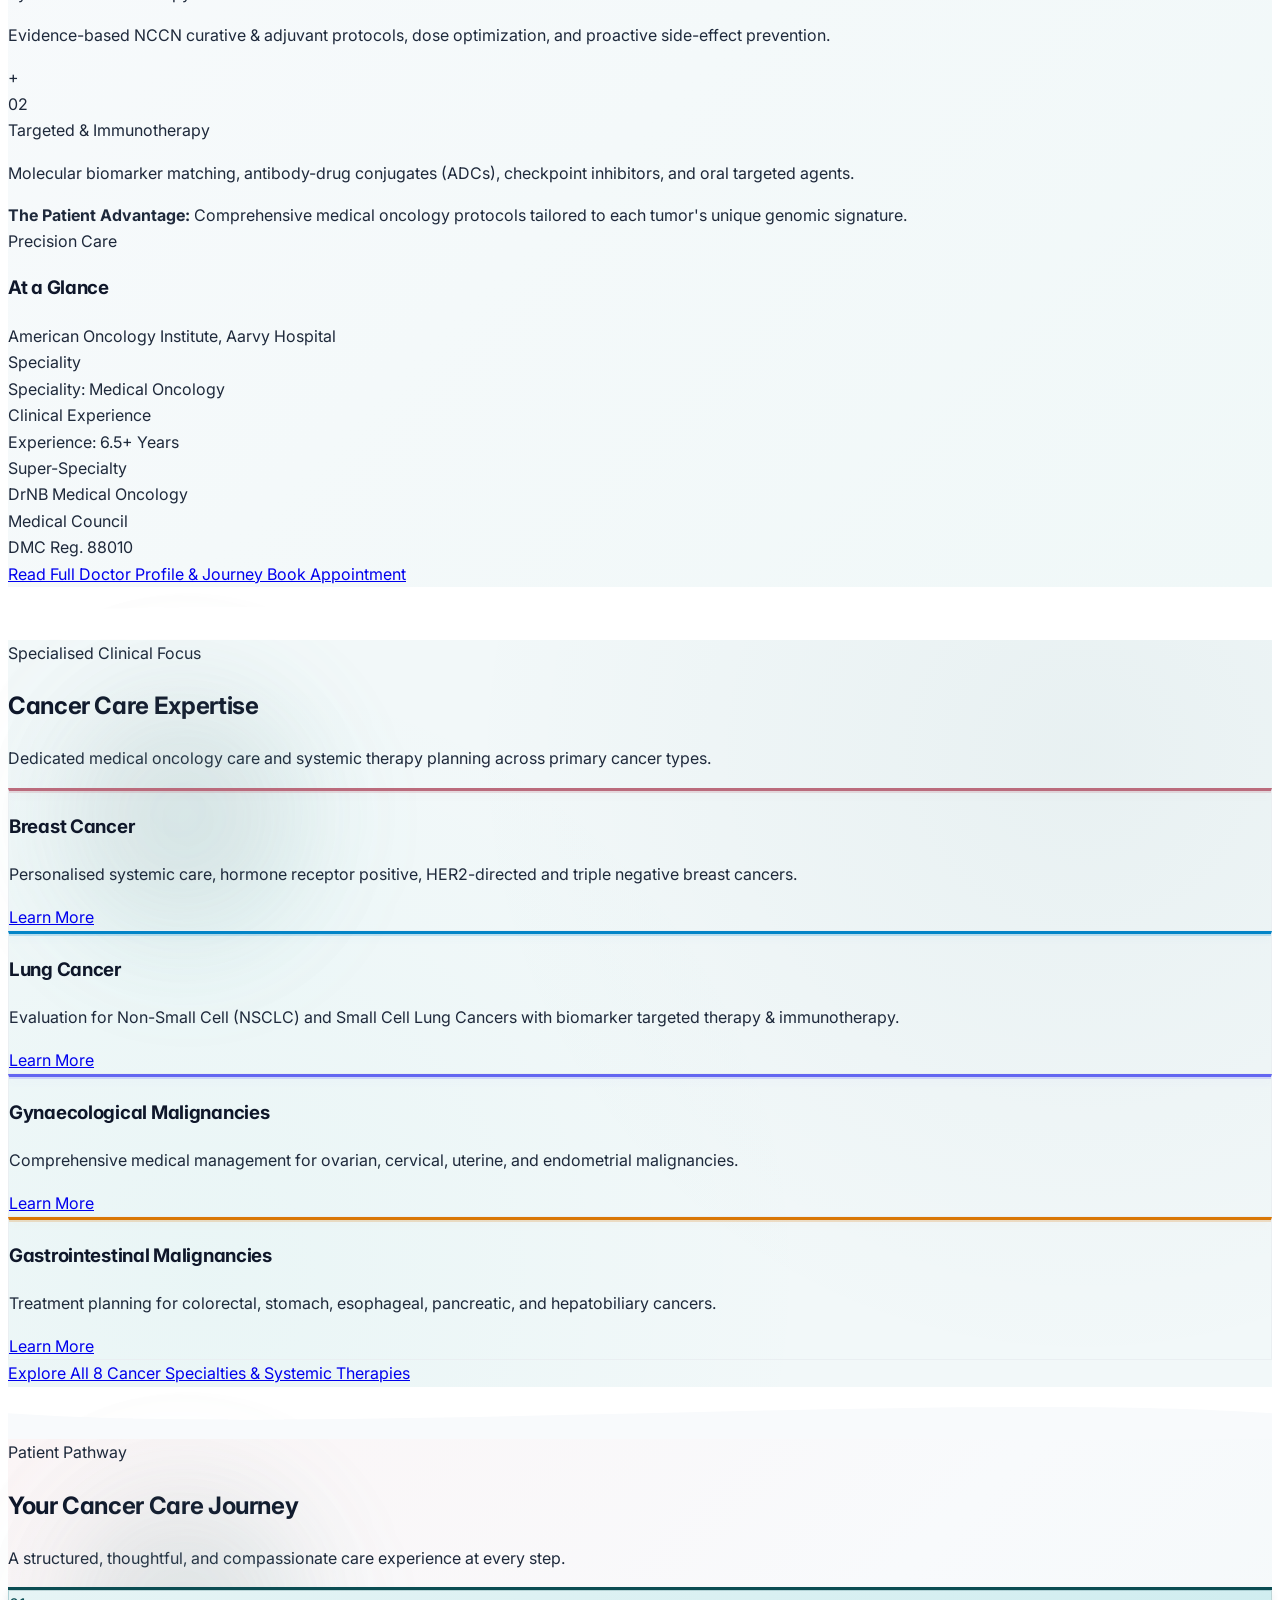
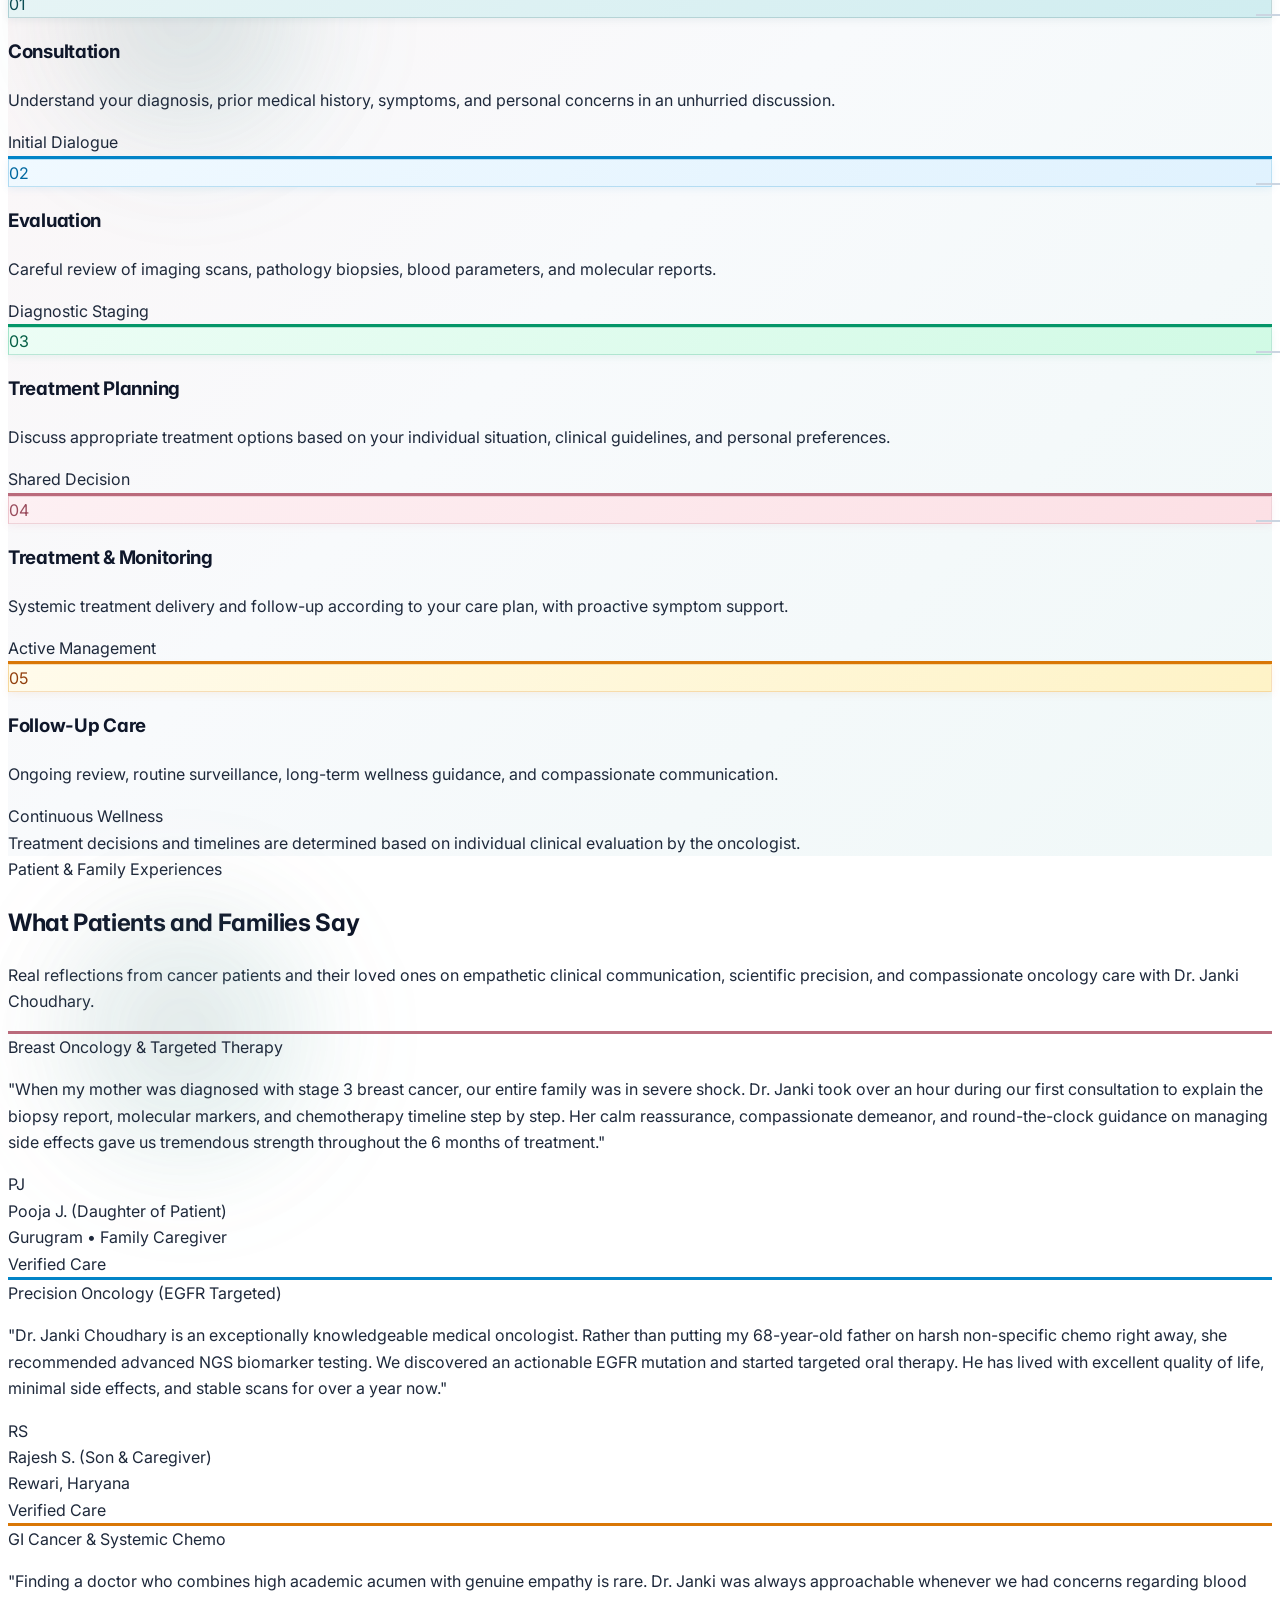
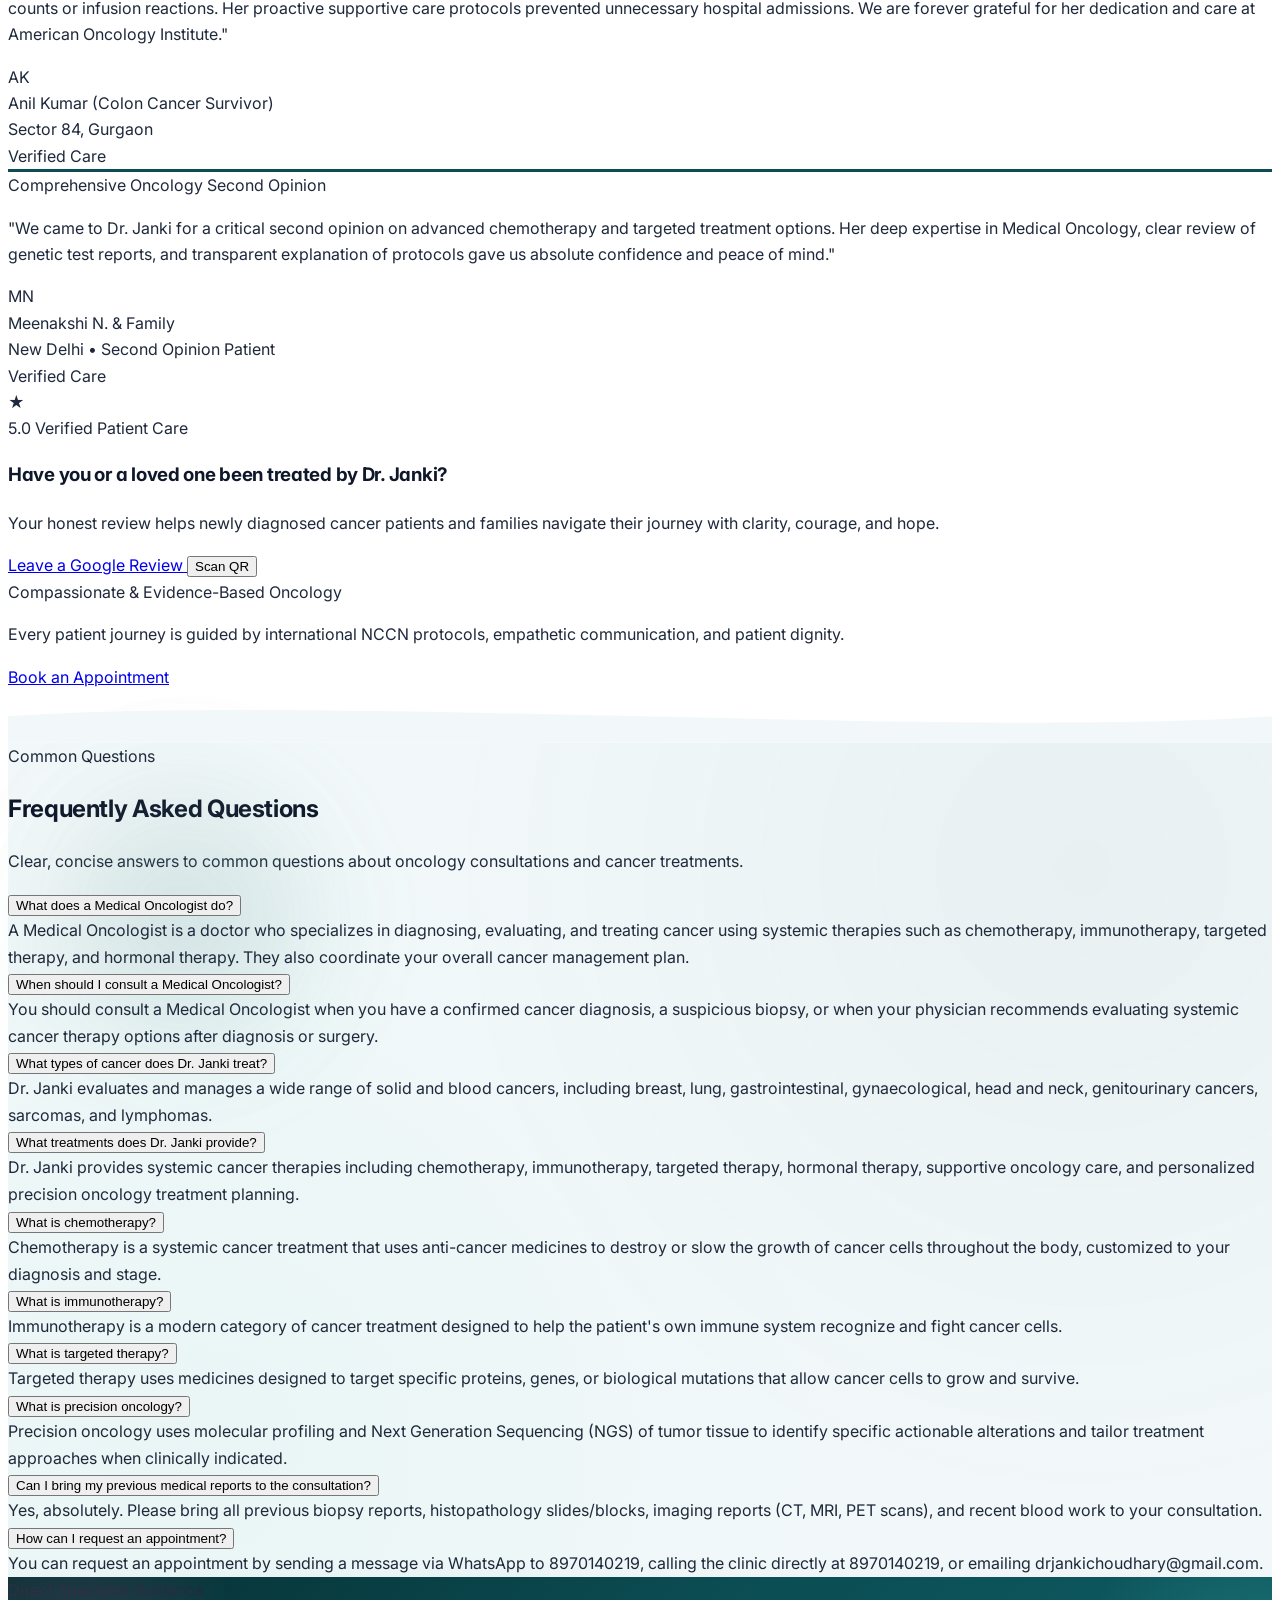
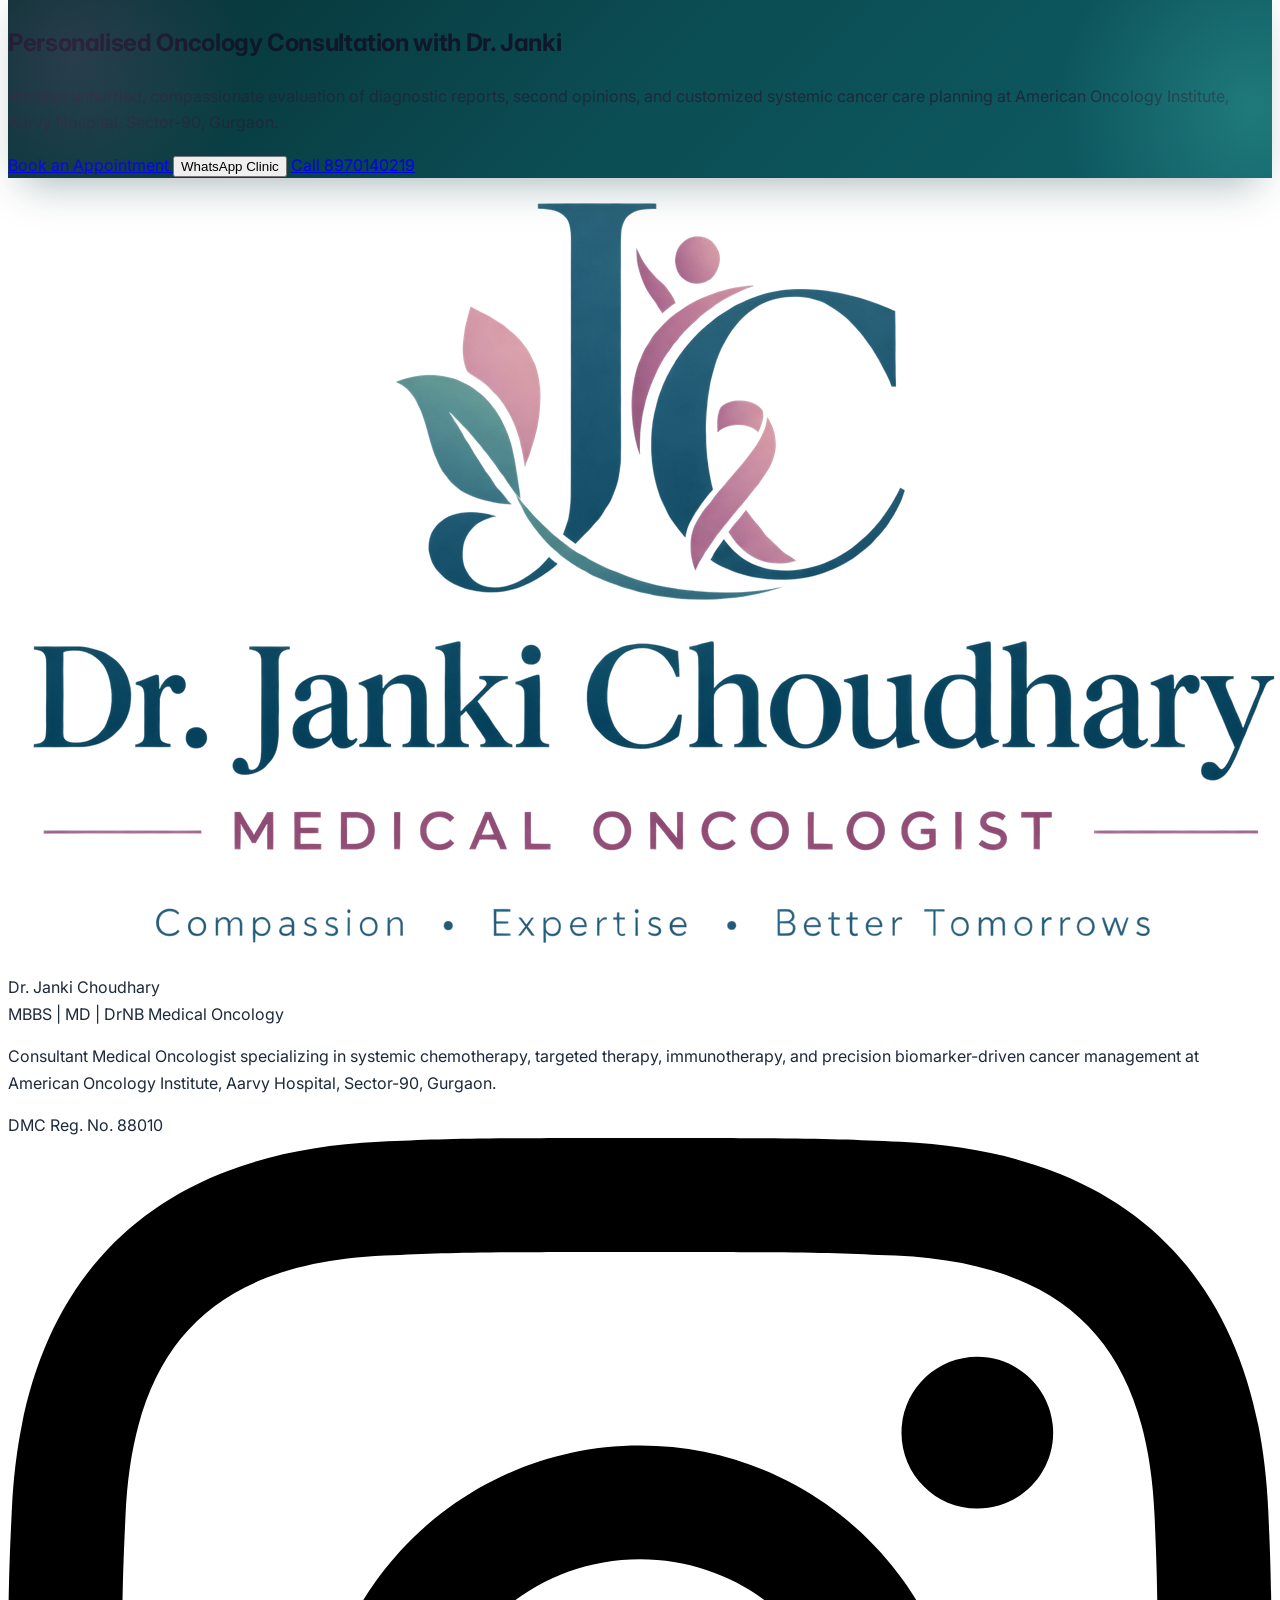
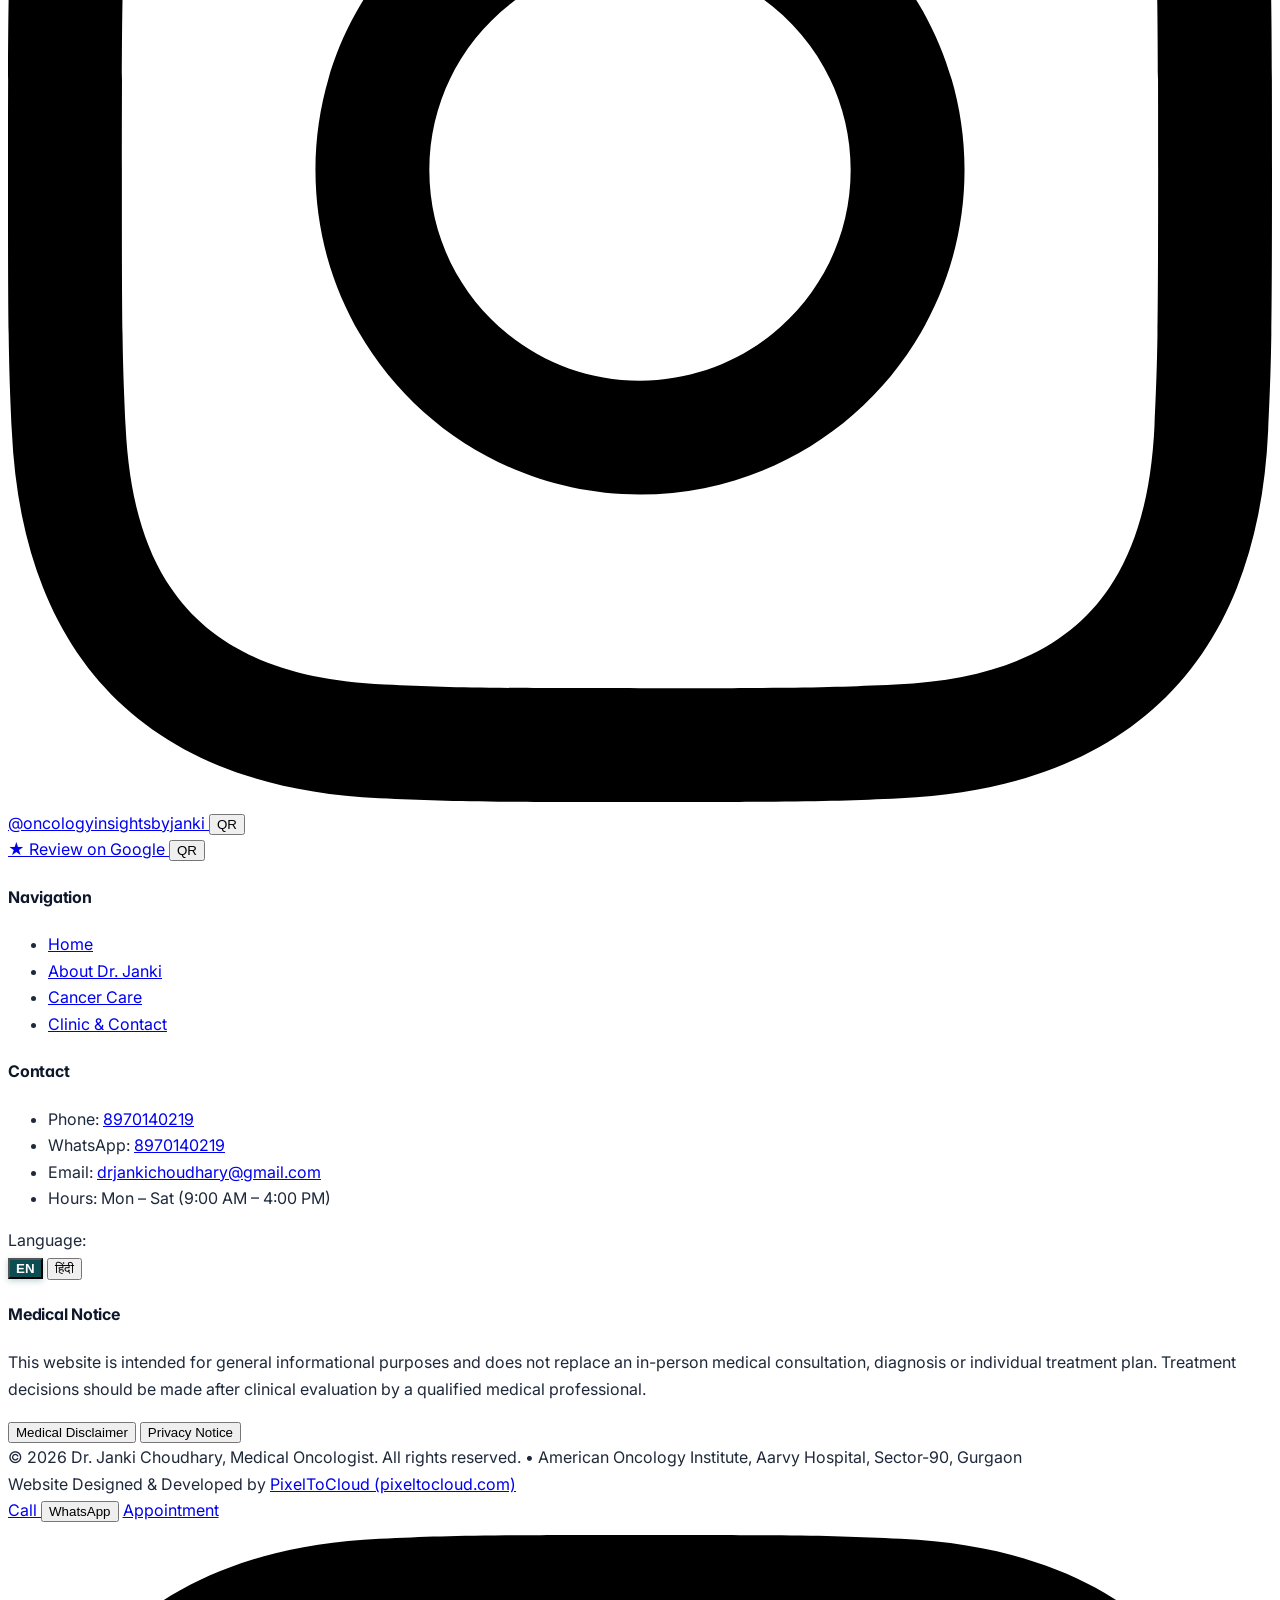
==== commit 967a5454: "Update footer credit to explicitly display and link PixelToCloud (pixeltocloud.com)" ====
--- a/index.html
+++ b/index.html
@@ -1478,8 +1478,8 @@
         </div>
         <div class="text-xs text-teal-300/80 flex items-center justify-center gap-1.5 flex-wrap">
           <span>Website Designed &amp; Developed by</span>
-          <a href="https://pixeltocloud.com" target="_blank" rel="noopener noreferrer" class="font-bold text-white hover:text-amber-300 transition-colors inline-flex items-center gap-1 group underline decoration-teal-500/50 hover:decoration-amber-300 underline-offset-2" title="PixelToCloud - Websites, Software, and AI">
-            <span class="text-transparent bg-clip-text bg-gradient-to-r from-amber-300 via-teal-200 to-white group-hover:from-amber-200 group-hover:to-white font-semibold">PixelToCloud</span>
+          <a href="https://pixeltocloud.com" target="_blank" rel="noopener noreferrer" class="font-bold text-white hover:text-amber-300 transition-colors inline-flex items-center gap-1.5 group underline decoration-teal-500/50 hover:decoration-amber-300 underline-offset-2" title="PixelToCloud - Websites, Software, and AI">
+            <span class="text-transparent bg-clip-text bg-gradient-to-r from-amber-300 via-teal-200 to-white group-hover:from-amber-200 group-hover:to-white font-semibold">PixelToCloud (pixeltocloud.com)</span>
             <i data-lucide="external-link" class="w-3 h-3 text-teal-400 group-hover:text-amber-300 transition-colors"></i>
           </a>
         </div>
